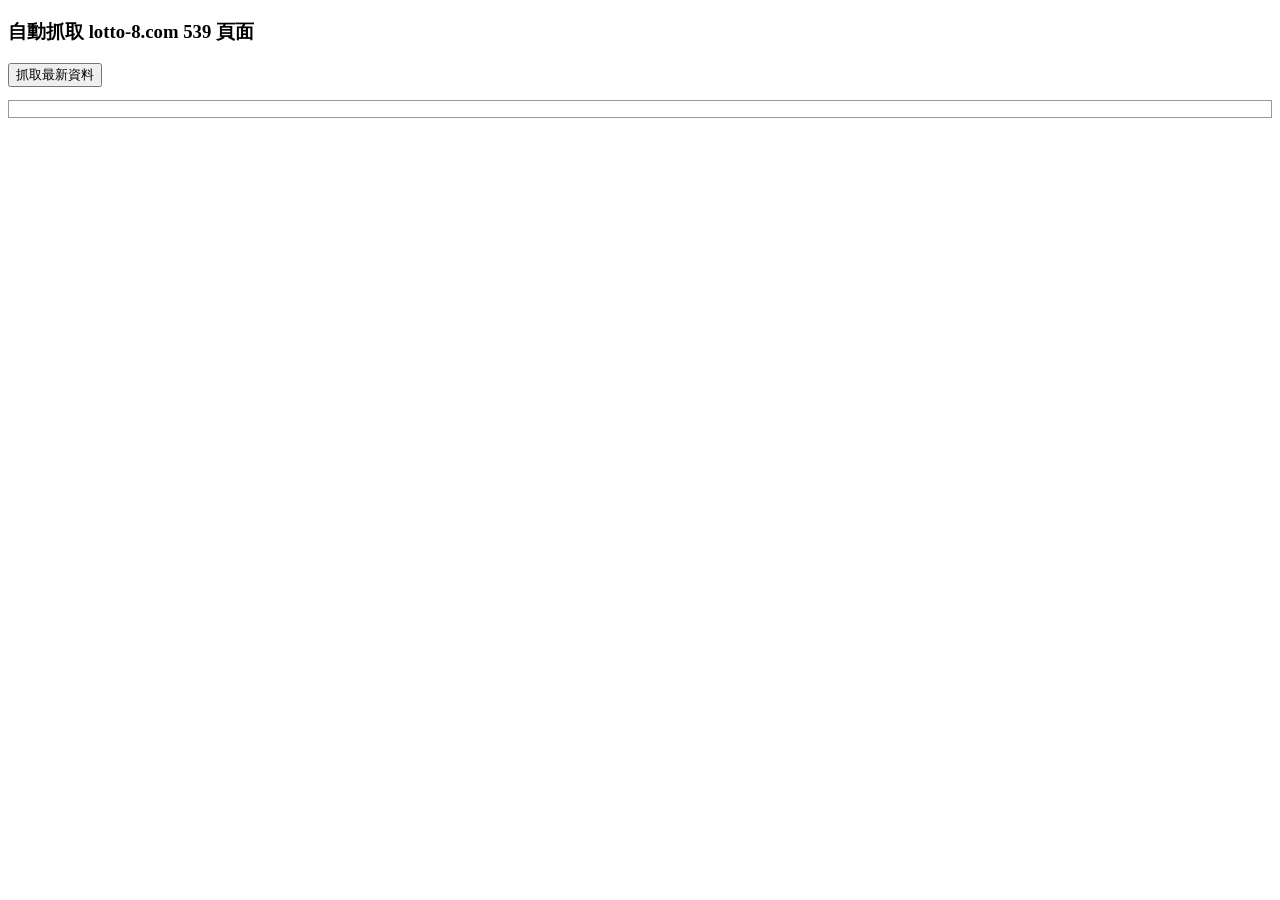
==== index.html @ 08a7f6ba "Update API URL for data fetching" ====
<!DOCTYPE html>
<html lang="zh-Hant">
<head>
<meta charset="UTF-8">
<title>抓539號碼</title>
</head>
<body>
<h3>自動抓取 lotto-8.com 539 頁面</h3>
<button id="load">抓取最新資料</button>
<pre id="result" style="white-space: pre-wrap; border:1px solid #999; padding:8px;"></pre>

<script>
document.getElementById("load").addEventListener("click", () => {
  const url = https://api.allorigins.win/raw?url=https://www.pilio.idv.tw/lto539/";
  document.getElementById("result").innerText = "載入中...";

  fetch(url)
    .then(r => r.text())
    .then(html => {
      document.getElementById("result").innerText = html;
      console.log("成功抓到網頁內容");
    })
    .catch(err => {
      document.getElementById("result").innerText = "抓取失敗：" + err;
    });
});
</script>
</body>
</html>
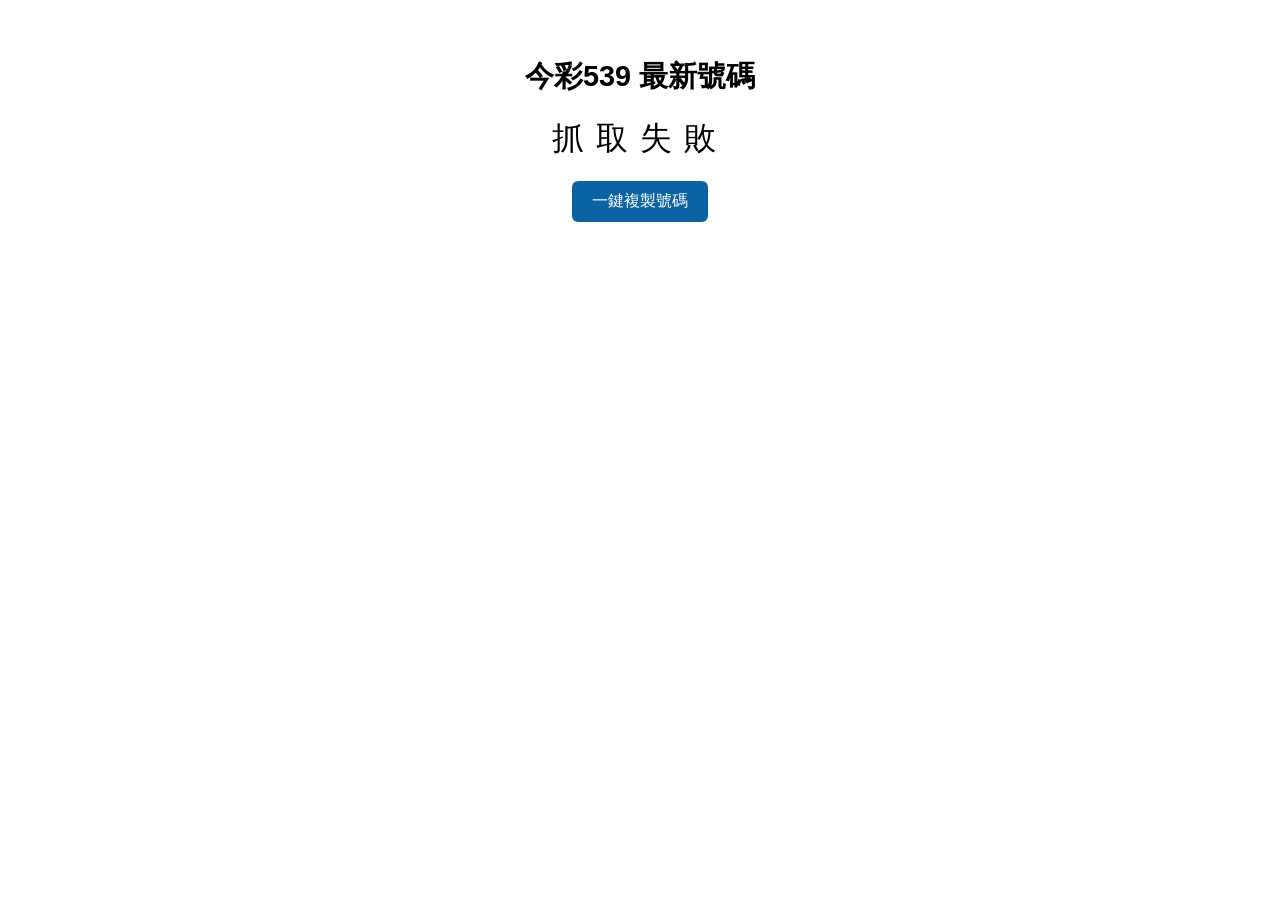
==== commit c9247d41: "Update index.html for latest lottery number fetching" ====
--- a/index.html
+++ b/index.html
@@ -2,28 +2,63 @@
 <html lang="zh-Hant">
 <head>
 <meta charset="UTF-8">
-<title>抓539號碼</title>
+<meta name="viewport" content="width=device-width,initial-scale=1">
+<title>539 最新號碼一鍵抓</title>
+<style>
+body{font-family:"Noto Sans TC", Arial, sans-serif;text-align:center;padding:30px;}
+h1{font-size:1.8rem;margin-bottom:15px;}
+.nums{font-size:2rem;margin:20px 0;letter-spacing:12px;}
+button{padding:10px 20px;font-size:1rem;border:none;border-radius:6px;background:#0b63a3;color:#fff;cursor:pointer;}
+button:hover{background:#094a7a;}
+.notice{color:#555;margin-top:10px;}
+</style>
 </head>
 <body>
-<h3>自動抓取 lotto-8.com 539 頁面</h3>
-<button id="load">抓取最新資料</button>
-<pre id="result" style="white-space: pre-wrap; border:1px solid #999; padding:8px;"></pre>
+<h1>今彩539 最新號碼</h1>
+<div class="nums" id="latest">載入中...</div>
+<button id="copyBtn">一鍵複製號碼</button>
+<div class="notice" id="dateLabel"></div>
 
 <script>
-document.getElementById("load").addEventListener("click", () => {
-  const url = https://api.allorigins.win/raw?url=https://www.pilio.idv.tw/lto539/";
-  document.getElementById("result").innerText = "載入中...";
+const latestDiv = document.getElementById('latest');
+const dateLabel = document.getElementById('dateLabel');
+const copyBtn = document.getElementById('copyBtn');
 
-  fetch(url)
-    .then(r => r.text())
-    .then(html => {
-      document.getElementById("result").innerText = html;
-      console.log("成功抓到網頁內容");
-    })
-    .catch(err => {
-      document.getElementById("result").innerText = "抓取失敗：" + err;
-    });
+// 這裡填上你 Apps Script 部署網址
+const API_URL = 'https://script.google.com/macros/s/你的scriptID/exec';
+
+async function fetchLatest(){
+  try{
+    const res = await fetch(API_URL);
+    const data = await res.json();
+    if(data.nums && data.nums.length===5){
+      latestDiv.textContent = data.nums.map(n=>String(n).padStart(2,'0')).join(' ');
+      dateLabel.textContent = '最新開獎日期：' + data.date;
+    } else {
+      latestDiv.textContent = '無法取得號碼';
+    }
+  }catch(e){
+    latestDiv.textContent = '抓取失敗';
+  }
+}
+
+copyBtn.addEventListener('click', async ()=>{
+  const txt = latestDiv.textContent.replace(/\s+/g,',');
+  try{
+    await navigator.clipboard.writeText(txt);
+    alert('已複製號碼: ' + txt);
+  }catch(e){
+    const ta = document.createElement('textarea');
+    ta.value = txt;
+    document.body.appendChild(ta);
+    ta.select();
+    document.execCommand('copy');
+    ta.remove();
+    alert('已複製號碼: ' + txt);
+  }
 });
+
+fetchLatest();
 </script>
 </body>
 </html>
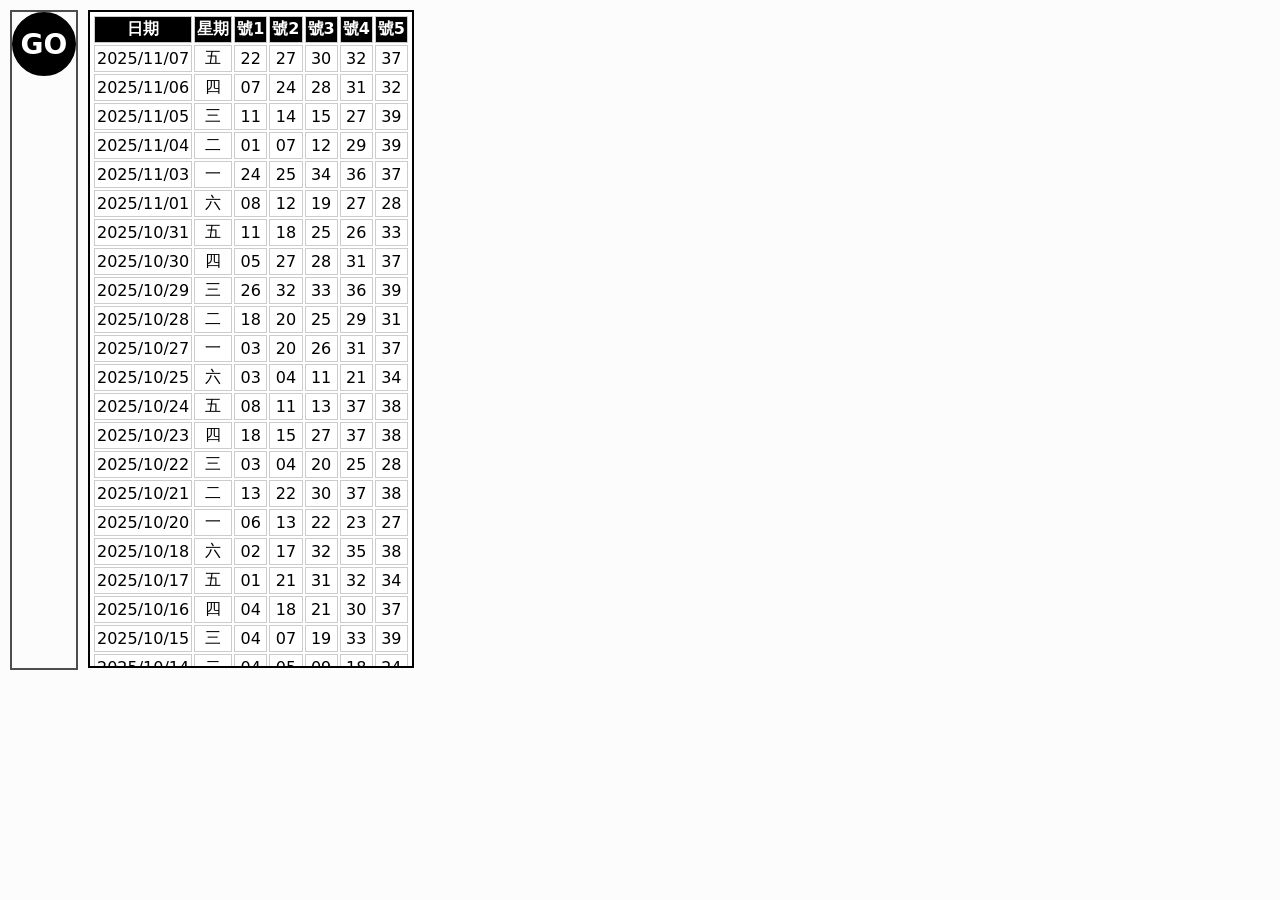
==== commit b82a1766: "Add files via upload" ====
--- a/index.html
+++ b/index.html
@@ -1,64 +1,934 @@
-<!DOCTYPE html>
-<html lang="zh-Hant">
-<head>
-<meta charset="UTF-8">
-<meta name="viewport" content="width=device-width,initial-scale=1">
-<title>539 最新號碼一鍵抓</title>
-<style>
-body{font-family:"Noto Sans TC", Arial, sans-serif;text-align:center;padding:30px;}
-h1{font-size:1.8rem;margin-bottom:15px;}
-.nums{font-size:2rem;margin:20px 0;letter-spacing:12px;}
-button{padding:10px 20px;font-size:1rem;border:none;border-radius:6px;background:#0b63a3;color:#fff;cursor:pointer;}
-button:hover{background:#094a7a;}
-.notice{color:#555;margin-top:10px;}
-</style>
-</head>
-<body>
-<h1>今彩539 最新號碼</h1>
-<div class="nums" id="latest">載入中...</div>
-<button id="copyBtn">一鍵複製號碼</button>
-<div class="notice" id="dateLabel"></div>
-
-<script>
-const latestDiv = document.getElementById('latest');
-const dateLabel = document.getElementById('dateLabel');
-const copyBtn = document.getElementById('copyBtn');
-
-// 這裡填上你 Apps Script 部署網址
-const API_URL = 'https://script.google.com/macros/s/你的scriptID/exec';
-
-async function fetchLatest(){
-  try{
-    const res = await fetch(API_URL);
-    const data = await res.json();
-    if(data.nums && data.nums.length===5){
-      latestDiv.textContent = data.nums.map(n=>String(n).padStart(2,'0')).join(' ');
-      dateLabel.textContent = '最新開獎日期：' + data.date;
-    } else {
-      latestDiv.textContent = '無法取得號碼';
-    }
-  }catch(e){
-    latestDiv.textContent = '抓取失敗';
-  }
-}
-
-copyBtn.addEventListener('click', async ()=>{
-  const txt = latestDiv.textContent.replace(/\s+/g,',');
-  try{
-    await navigator.clipboard.writeText(txt);
-    alert('已複製號碼: ' + txt);
-  }catch(e){
-    const ta = document.createElement('textarea');
-    ta.value = txt;
-    document.body.appendChild(ta);
-    ta.select();
-    document.execCommand('copy');
-    ta.remove();
-    alert('已複製號碼: ' + txt);
-  }
-});
-
-fetchLatest();
-</script>
-</body>
-</html>
+<!DOCTYPE html>
+<html lang="zh-TW">
+<head>
+<meta charset="UTF-8">
+<style>
+:root{
+  --circle-size: 60px;
+  --circle-gap: 4px;
+  --circle-border: 2px;
+  --cols: 4;
+}
+
+body{
+  margin:0;
+  font-family: system-ui, -apple-system, "Segoe UI", Roboto, "Noto Sans CJK TC", Arial;
+  background:#fcfcfc;
+}
+
+.page{
+  display:flex;
+  gap:10px;
+  padding:10px;
+  align-items:flex-start;
+  position: relative;
+}
+
+/* 左1 黑鍵 + 三圈 */
+.left1{
+  display:flex;
+  flex-direction:column;
+  justify-content:space-between;
+  height: calc(var(--circle-size)*10 + var(--circle-gap)*9 + 20px);
+  border: 2px solid #4d4d4d;
+  position: relative;
+}
+
+.black-key{
+  width: calc(var(--circle-size));
+  height: calc(var(--circle-size));
+  background:#000;
+  color:#fff;
+  border-radius:50%;
+  border:2px solid #000;
+  display:flex;
+  justify-content:center;
+  align-items:center;
+  font-weight:700;
+  font-size:28px;
+  user-select:none;
+  cursor:pointer;
+  margin-bottom:10px;
+}
+
+/* 三圈固定在 left1 下方 */
+.big-circles{
+  display:flex;
+  flex-direction: column-reverse;
+  gap:4px;
+  align-items:center;
+  position: absolute;
+  bottom: 10px;
+  left: 0;
+}
+
+/* 三圈樣式 */
+.big-circle{
+  width: var(--circle-size);
+  height: var(--circle-size);
+  border-radius:50%;
+  display:flex;
+  justify-content:center;
+  align-items:center;
+  font-weight:700;
+  font-size:32px;
+  color:#fff;
+  cursor:pointer;
+}
+
+.big-circle.red{background:red;}
+.big-circle.blue{background:blue;}
+.big-circle.green{background:green;}
+.big-circle.hidden{opacity:0; visibility:hidden; pointer-events:none;}
+
+/* 左2 號碼圈 */
+.left2{
+  box-sizing:border-box;
+  padding:6px;
+  border:2px solid #000;
+  display:grid;
+  grid-template-columns: repeat(var(--cols), calc(var(--circle-size)));
+  grid-auto-rows: calc(var(--circle-size));
+  gap: var(--circle-gap);
+  width: calc(var(--cols) * var(--circle-size) + (var(--cols)-1)*var(--circle-gap) + 12px);
+  display:none; /* 初始隱藏 */
+}
+
+.num{
+  width: calc(var(--circle-size));
+  height: calc(var(--circle-size));
+  border-radius:50%;
+  border: var(--circle-border) solid #000;
+  background:#fff;
+  color:#000;
+  font-weight:700;
+  font-size:28px;
+  display:flex;
+  justify-content:center;
+  align-items:center;
+  user-select:none;
+  cursor:pointer;
+}
+
+/* 選中變實心圈 */
+.num.selected{
+  color:#fff;
+  font-weight:700;
+}
+.num.red.selected{background:red; border-color:red;}
+.num.blue.selected{background:blue; border-color:blue;}
+.num.green.selected{background:green; border-color:green;}
+
+.num.zero{
+  background-color:#fcfcfc;
+  color:#fcfcfc;
+  pointer-events:none;
+  cursor:default;
+  border: 2px solid #fcfcfc;
+}
+
+/* 左3 表格 */
+.left3{
+  border:2px solid #000;
+  width: calc(var(--cols)*var(--circle-size) + (var(--cols)-1)*var(--circle-gap) + 12px);
+  padding:2px;
+  background:#fff;
+  height:650px;
+  overflow-y:auto;
+  position: relative;
+}
+
+th, td {
+  border: 1px solid #ccc;
+  padding: 2px;
+  text-align: center;
+  width:auto;
+}
+
+thead th {
+  position: sticky;
+  top: 0;
+  background: #000;
+  z-index: 10;
+  color:#fff;
+}
+
+/* 表格圓圈樣式 */
+.circle-cell {
+  display:flex;
+  justify-content:center;
+  align-items:center;
+  border-radius:50%;
+  width: 24px;
+  height: 24px;
+  font-weight:700;
+  color:#fff;
+}
+.circle-cell.red{background:red;}
+.circle-cell.blue{background:blue;}
+.circle-cell.green{background:green;}
+</style>
+</head>
+<body>
+
+<div class="page">
+
+  <!-- 左1 -->
+  <div class="left1">
+    <div class="black-key">GO</div>
+    <div class="big-circles">
+      <div class="big-circle hidden"></div>
+      <div class="big-circle hidden"></div>
+      <div class="big-circle hidden"></div>
+    </div>
+  </div>
+
+  <!-- 左2 號碼圈 -->
+  <div class="left2" id="left2"></div>
+
+  <!-- 左3 表格區 -->
+  <div class="left3" id="left3">
+    <table>
+      <thead>
+        <tr><th>日期</th><th>星期</th><th>號1</th><th>號2</th><th>號3</th><th>號4</th><th>號5</th></tr>
+      </thead>
+      <tbody>
+<tr><td>2025/11/07</td><td>五</td><td>22</td><td>27</td><td>30</td><td>32</td><td>37</td></tr>   
+<tr><td>2025/11/06</td><td>四</td><td>07</td><td>24</td><td>28</td><td>31</td><td>32</td></tr>
+<tr><td>2025/11/05</td><td>三</td><td>11</td><td>14</td><td>15</td><td>27</td><td>39</td></tr>		    
+<tr><td>2025/11/04</td><td>二</td><td>01</td><td>07</td><td>12</td><td>29</td><td>39</td></tr>	
+<tr><td>2025/11/03</td><td>一</td><td>24</td><td>25</td><td>34</td><td>36</td><td>37</td></tr>		
+<tr><td>2025/11/01</td><td>六</td><td>08</td><td>12</td><td>19</td><td>27</td><td>28</td></tr>		
+<tr><td>2025/10/31</td><td>五</td><td>11</td><td>18</td><td>25</td><td>26</td><td>33</td></tr>		
+<tr><td>2025/10/30</td><td>四</td><td>05</td><td>27</td><td>28</td><td>31</td><td>37</td></tr>	
+<tr><td>2025/10/29</td><td>三</td><td>26</td><td>32</td><td>33</td><td>36</td><td>39</td></tr>	
+<tr><td>2025/10/28</td><td>二</td><td>18</td><td>20</td><td>25</td><td>29</td><td>31</td></tr>
+<tr><td>2025/10/27</td><td>一</td><td>03</td><td>20</td><td>26</td><td>31</td><td>37</td></tr>	
+<tr><td>2025/10/25</td><td>六</td><td>03</td><td>04</td><td>11</td><td>21</td><td>34</td></tr>	
+<tr><td>2025/10/24</td><td>五</td><td>08</td><td>11</td><td>13</td><td>37</td><td>38</td></tr>
+<tr><td>2025/10/23</td><td>四</td><td>18</td><td>15</td><td>27</td><td>37</td><td>38</td></tr>
+<tr><td>2025/10/22</td><td>三</td><td>03</td><td>04</td><td>20</td><td>25</td><td>28</td></tr>
+<tr><td>2025/10/21</td><td>二</td><td>13</td><td>22</td><td>30</td><td>37</td><td>38</td></tr>
+<tr><td>2025/10/20</td><td>一</td><td>06</td><td>13</td><td>22</td><td>23</td><td>27</td></tr>
+<tr><td>2025/10/18</td><td>六</td><td>02</td><td>17</td><td>32</td><td>35</td><td>38</td></tr>
+<tr><td>2025/10/17</td><td>五</td><td>01</td><td>21</td><td>31</td><td>32</td><td>34</td></tr>
+<tr><td>2025/10/16</td><td>四</td><td>04</td><td>18</td><td>21</td><td>30</td><td>37</td></tr>
+<tr><td>2025/10/15</td><td>三</td><td>04</td><td>07</td><td>19</td><td>33</td><td>39</td></tr>
+<tr><td>2025/10/14</td><td>二</td><td>04</td><td>05</td><td>09</td><td>18</td><td>24</td></tr>
+<tr><td>2025/10/13</td><td>一</td><td>08</td><td>13</td><td>14</td><td>22</td><td>36</td></tr>
+<tr><td>2025/10/11</td><td>六</td><td>04</td><td>09</td><td>19</td><td>22</td><td>34</td></tr>
+<tr><td>2025/10/10</td><td>五</td><td>03</td><td>06</td><td>24</td><td>31</td><td>36</td></tr>
+<tr><td>2025/10/09</td><td>四</td><td>02</td><td>04</td><td>12</td><td>15</td><td>29</td></tr>
+<tr><td>2025/10/08</td><td>三</td><td>03</td><td>09</td><td>26</td><td>38</td><td>39</td></tr>
+<tr><td>2025/10/07</td><td>二</td><td>01</td><td>16</td><td>20</td><td>28</td><td>34</td></tr>
+<tr><td>2025/10/06</td><td>一</td><td>03</td><td>05</td><td>06</td><td>12</td><td>13</td></tr>
+<tr><td>2025/10/04</td><td>六</td><td>03</td><td>04</td><td>10</td><td>18</td><td>39</td></tr>
+<tr><td>2025/10/03</td><td>五</td><td>10</td><td>16</td><td>19</td><td>21</td><td>28</td></tr>
+<tr><td>2025/10/02</td><td>四</td><td>10</td><td>19</td><td>25</td><td>36</td><td>39</td></tr>
+<tr><td>2025/10/01</td><td>三</td><td>03</td><td>05</td><td>12</td><td>22</td><td>27</td></tr>
+<tr><td>2025/09/30</td><td>二</td><td>14</td><td>20</td><td>21</td><td>28</td><td>33</td></tr>
+<tr><td>2025/09/29</td><td>一</td><td>03</td><td>15</td><td>21</td><td>29</td><td>37</td></tr>
+<tr><td>2025/09/27</td><td>六</td><td>03</td><td>11</td><td>13</td><td>28</td><td>37</td></tr>
+<tr><td>2025/09/26</td><td>五</td><td>03</td><td>07</td><td>14</td><td>25</td><td>34</td></tr>
+<tr><td>2025/09/25</td><td>四</td><td>02</td><td>10</td><td>13</td><td>28</td><td>32</td></tr>
+<tr><td>2025/09/24</td><td>三</td><td>04</td><td>22</td><td>23</td><td>35</td><td>39</td></tr>
+<tr><td>2025/09/23</td><td>二</td><td>06</td><td>19</td><td>20</td><td>33</td><td>37</td></tr>
+<tr><td>2025/09/22</td><td>一</td><td>07</td><td>09</td><td>12</td><td>14</td><td>33</td></tr>
+<tr><td>2025/09/20</td><td>六</td><td>05</td><td>08</td><td>11</td><td>13</td><td>22</td></tr>
+<tr><td>2025/09/19</td><td>五</td><td>02</td><td>11</td><td>22</td><td>24</td><td>31</td></tr>
+<tr><td>2025/09/18</td><td>四</td><td>05</td><td>12</td><td>14</td><td>23</td><td>33</td></tr>
+<tr><td>2025/09/17</td><td>三</td><td>04</td><td>06</td><td>07</td><td>12</td><td>38</td></tr>
+<tr><td>2025/09/16</td><td>二</td><td>02</td><td>09</td><td>19</td><td>21</td><td>33</td></tr>
+<tr><td>2025/09/15</td><td>一</td><td>07</td><td>09</td><td>10</td><td>12</td><td>24</td></tr>
+<tr><td>2025/09/13</td><td>六</td><td>02</td><td>25</td><td>32</td><td>35</td><td>36</td></tr>
+<tr><td>2025/09/12</td><td>五</td><td>09</td><td>12</td><td>16</td><td>26</td><td>34</td></tr>
+<tr><td>2025/09/11</td><td>四</td><td>06</td><td>18</td><td>26</td><td>28</td><td>36</td></tr>
+<tr><td>2025/09/10</td><td>三</td><td>12</td><td>14</td><td>16</td><td>28</td><td>39</td></tr>
+<tr><td>2025/09/09</td><td>二</td><td>08</td><td>20</td><td>23</td><td>25</td><td>26</td></tr>
+<tr><td>2025/09/08</td><td>一</td><td>07</td><td>11</td><td>20</td><td>28</td><td>38</td></tr>
+<tr><td>2025/09/06</td><td>六</td><td>08</td><td>14</td><td>25</td><td>28</td><td>31</td></tr>
+<tr><td>2025/09/05</td><td>五</td><td>07</td><td>09</td><td>29</td><td>32</td><td>38</td></tr>
+<tr><td>2025/09/04</td><td>四</td><td>06</td><td>07</td><td>24</td><td>27</td><td>34</td></tr>
+<tr><td>2025/09/03</td><td>三</td><td>14</td><td>15</td><td>20</td><td>21</td><td>23</td></tr>
+<tr><td>2025/09/02</td><td>二</td><td>05</td><td>08</td><td>10</td><td>23</td><td>25</td></tr>
+<tr><td>2025/09/01</td><td>一</td><td>21</td><td>24</td><td>28</td><td>29</td><td>35</td></tr>
+<tr><td>2025/08/30</td><td>六</td><td>04</td><td>05</td><td>07</td><td>13</td><td>14</td></tr>
+<tr><td>2025/08/29</td><td>五</td><td>07</td><td>20</td><td>21</td><td>30</td><td>38</td></tr>
+<tr><td>2025/08/28</td><td>四</td><td>05</td><td>07</td><td>21</td><td>23</td><td>29</td></tr>
+<tr><td>2025/08/27</td><td>三</td><td>03</td><td>05</td><td>28</td><td>30</td><td>32</td></tr>
+<tr><td>2025/08/26</td><td>二</td><td>02</td><td>05</td><td>24</td><td>38</td><td>39</td></tr>
+<tr><td>2025/08/25</td><td>一</td><td>06</td><td>12</td><td>15</td><td>23</td><td>26</td></tr>
+<tr><td>2025/08/23</td><td>六</td><td>04</td><td>05</td><td>08</td><td>27</td><td>39</td></tr>
+<tr><td>2025/08/22</td><td>五</td><td>06</td><td>07</td><td>21</td><td>37</td><td>38</td></tr>
+<tr><td>2025/08/21</td><td>四</td><td>16</td><td>27</td><td>28</td><td>29</td><td>33</td></tr>
+<tr><td>2025/08/20</td><td>三</td><td>15</td><td>18</td><td>29</td><td>31</td><td>39</td></tr>
+<tr><td>2025/08/19</td><td>二</td><td>06</td><td>07</td><td>18</td><td>31</td><td>35</td></tr>
+<tr><td>2025/08/18</td><td>一</td><td>09</td><td>12</td><td>18</td><td>27</td><td>29</td></tr>
+<tr><td>2025/08/16</td><td>六</td><td>15</td><td>18</td><td>22</td><td>24</td><td>31</td></tr>
+<tr><td>2025/08/15</td><td>五</td><td>01</td><td>05</td><td>16</td><td>18</td><td>26</td></tr>
+<tr><td>2025/08/14</td><td>四</td><td>10</td><td>12</td><td>14</td><td>31</td><td>35</td></tr>
+<tr><td>2025/08/13</td><td>三</td><td>11</td><td>23</td><td>26</td><td>32</td><td>34</td></tr>
+<tr><td>2025/08/12</td><td>二</td><td>01</td><td>09</td><td>17</td><td>25</td><td>30</td></tr>
+<tr><td>2025/08/11</td><td>一</td><td>01</td><td>14</td><td>22</td><td>26</td><td>28</td></tr>
+<tr><td>2025/08/09</td><td>六</td><td>01</td><td>09</td><td>27</td><td>29</td><td>30</td></tr>
+<tr><td>2025/08/08</td><td>五</td><td>11</td><td>25</td><td>27</td><td>30</td><td>34</td></tr>
+<tr><td>2025/08/07</td><td>四</td><td>10</td><td>20</td><td>28</td><td>30</td><td>37</td></tr>
+<tr><td>2025/08/06</td><td>三</td><td>06</td><td>10</td><td>24</td><td>28</td><td>38</td></tr>
+<tr><td>2025/08/05</td><td>二</td><td>13</td><td>20</td><td>21</td><td>32</td><td>37</td></tr>
+<tr><td>2025/08/04</td><td>一</td><td>03</td><td>21</td><td>23</td><td>25</td><td>26</td></tr>
+<tr><td>2025/08/02</td><td>六</td><td>03</td><td>14</td><td>22</td><td>25</td><td>31</td></tr>
+<tr><td>2025/08/01</td><td>五</td><td>02</td><td>13</td><td>18</td><td>33</td><td>34</td></tr>
+<tr><td>2025/07/31</td><td>四</td><td>11</td><td>12</td><td>17</td><td>34</td><td>36</td></tr>
+<tr><td>2025/07/30</td><td>三</td><td>17</td><td>22</td><td>24</td><td>30</td><td>32</td></tr>
+<tr><td>2025/07/29</td><td>二</td><td>01</td><td>06</td><td>10</td><td>13</td><td>27</td></tr>
+<tr><td>2025/07/28</td><td>一</td><td>04</td><td>16</td><td>22</td><td>23</td><td>30</td></tr>
+<tr><td>2025/07/26</td><td>六</td><td>14</td><td>15</td><td>18</td><td>23</td><td>29</td></tr>
+<tr><td>2025/07/25</td><td>五</td><td>05</td><td>07</td><td>10</td><td>26</td><td>30</td></tr>
+<tr><td>2025/07/24</td><td>四</td><td>02</td><td>06</td><td>09</td><td>29</td><td>32</td></tr>
+<tr><td>2025/07/23</td><td>三</td><td>16</td><td>18</td><td>23</td><td>36</td><td>39</td></tr>
+<tr><td>2025/07/22</td><td>二</td><td>19</td><td>21</td><td>27</td><td>32</td><td>39</td></tr>
+<tr><td>2025/07/21</td><td>一</td><td>01</td><td>06</td><td>11</td><td>22</td><td>34</td></tr>
+<tr><td>2025/07/19</td><td>六</td><td>07</td><td>11</td><td>14</td><td>26</td><td>27</td></tr>
+<tr><td>2025/07/18</td><td>五</td><td>12</td><td>21</td><td>22</td><td>38</td><td>39</td></tr>
+<tr><td>2025/07/17</td><td>四</td><td>04</td><td>06</td><td>11</td><td>29</td><td>37</td></tr>
+<tr><td>2025/07/16</td><td>三</td><td>15</td><td>18</td><td>24</td><td>31</td><td>32</td></tr>
+<tr><td>2025/07/15</td><td>二</td><td>09</td><td>16</td><td>21</td><td>22</td><td>38</td></tr>
+<tr><td>2025/07/14</td><td>一</td><td>08</td><td>11</td><td>12</td><td>29</td><td>36</td></tr>
+<tr><td>2025/07/12</td><td>六</td><td>03</td><td>19</td><td>20</td><td>21</td><td>26</td></tr>
+<tr><td>2025/07/11</td><td>五</td><td>09</td><td>26</td><td>37</td><td>38</td><td>39</td></tr>
+<tr><td>2025/07/10</td><td>四</td><td>02</td><td>03</td><td>04</td><td>34</td><td>36</td></tr>
+<tr><td>2025/07/09</td><td>三</td><td>13</td><td>18</td><td>27</td><td>28</td><td>37</td></tr>
+<tr><td>2025/07/08</td><td>二</td><td>03</td><td>04</td><td>24</td><td>27</td><td>33</td></tr>
+<tr><td>2025/07/07</td><td>一</td><td>14</td><td>25</td><td>27</td><td>35</td><td>38</td></tr>
+<tr><td>2025/07/05</td><td>六</td><td>08</td><td>14</td><td>22</td><td>24</td><td>35</td></tr>
+<tr><td>2025/07/04</td><td>五</td><td>05</td><td>24</td><td>31</td><td>36</td><td>39</td></tr>
+<tr><td>2025/07/03</td><td>四</td><td>10</td><td>21</td><td>22</td><td>26</td><td>27</td></tr>
+<tr><td>2025/07/02</td><td>三</td><td>06</td><td>13</td><td>21</td><td>24</td><td>38</td></tr>
+<tr><td>2025/07/01</td><td>二</td><td>06</td><td>08</td><td>11</td><td>19</td><td>38</td></tr>
+<tr><td>2025/06/30</td><td>一</td><td>07</td><td>08</td><td>11</td><td>23</td><td>31</td></tr>
+<tr><td>2025/06/28</td><td>六</td><td>12</td><td>22</td><td>29</td><td>33</td><td>34</td></tr>
+<tr><td>2025/06/27</td><td>五</td><td>03</td><td>04</td><td>10</td><td>19</td><td>37</td></tr>
+<tr><td>2025/06/26</td><td>四</td><td>01</td><td>06</td><td>13</td><td>24</td><td>29</td></tr>
+<tr><td>2025/06/25</td><td>三</td><td>02</td><td>11</td><td>28</td><td>30</td><td>37</td></tr>
+<tr><td>2025/06/24</td><td>二</td><td>01</td><td>10</td><td>12</td><td>20</td><td>31</td></tr>
+<tr><td>2025/06/23</td><td>一</td><td>03</td><td>14</td><td>22</td><td>31</td><td>38</td></tr>
+<tr><td>2025/06/21</td><td>六</td><td>03</td><td>08</td><td>15</td><td>24</td><td>39</td></tr>
+<tr><td>2025/06/20</td><td>五</td><td>02</td><td>05</td><td>08</td><td>17</td><td>24</td></tr>
+<tr><td>2025/06/19</td><td>四</td><td>12</td><td>14</td><td>15</td><td>17</td><td>24</td></tr>
+<tr><td>2025/06/18</td><td>三</td><td>07</td><td>12</td><td>23</td><td>26</td><td>36</td></tr>
+<tr><td>2025/06/17</td><td>二</td><td>02</td><td>12</td><td>14</td><td>26</td><td>37</td></tr>
+<tr><td>2025/06/16</td><td>一</td><td>06</td><td>08</td><td>09</td><td>33</td><td>36</td></tr>
+<tr><td>2025/06/14</td><td>六</td><td>02</td><td>15</td><td>17</td><td>23</td><td>37</td></tr>
+<tr><td>2025/06/13</td><td>五</td><td>04</td><td>05</td><td>10</td><td>12</td><td>38</td></tr>
+<tr><td>2025/06/12</td><td>四</td><td>11</td><td>14</td><td>15</td><td>19</td><td>32</td></tr>
+<tr><td>2025/06/11</td><td>三</td><td>04</td><td>17</td><td>19</td><td>21</td><td>31</td></tr>
+<tr><td>2025/06/10</td><td>二</td><td>07</td><td>12</td><td>16</td><td>29</td><td>38</td></tr>
+<tr><td>2025/06/09</td><td>一</td><td>08</td><td>20</td><td>27</td><td>29</td><td>30</td></tr>
+<tr><td>2025/06/07</td><td>六</td><td>04</td><td>16</td><td>22</td><td>23</td><td>32</td></tr>
+<tr><td>2025/06/06</td><td>五</td><td>02</td><td>12</td><td>14</td><td>25</td><td>30</td></tr>
+<tr><td>2025/06/05</td><td>四</td><td>07</td><td>14</td><td>19</td><td>35</td><td>39</td></tr>
+<tr><td>2025/06/04</td><td>三</td><td>20</td><td>30</td><td>33</td><td>36</td><td>38</td></tr>
+<tr><td>2025/06/03</td><td>二</td><td>07</td><td>20</td><td>21</td><td>25</td><td>34</td></tr>
+<tr><td>2025/06/02</td><td>一</td><td>02</td><td>07</td><td>11</td><td>16</td><td>21</td></tr>
+<tr><td>2025/05/31</td><td>六</td><td>14</td><td>18</td><td>20</td><td>29</td><td>35</td></tr>
+<tr><td>2025/05/30</td><td>五</td><td>14</td><td>20</td><td>21</td><td>34</td><td>35</td></tr>
+<tr><td>2025/05/29</td><td>四</td><td>04</td><td>18</td><td>28</td><td>30</td><td>31</td></tr>
+<tr><td>2025/05/28</td><td>三</td><td>09</td><td>13</td><td>15</td><td>24</td><td>33</td></tr>
+<tr><td>2025/05/27</td><td>二</td><td>04</td><td>08</td><td>23</td><td>33</td><td>38</td></tr>
+<tr><td>2025/05/26</td><td>一</td><td>08</td><td>15</td><td>21</td><td>24</td><td>34</td></tr>
+<tr><td>2025/05/24</td><td>六</td><td>14</td><td>18</td><td>29</td><td>35</td><td>36</td></tr>
+<tr><td>2025/05/23</td><td>五</td><td>13</td><td>16</td><td>24</td><td>27</td><td>32</td></tr>
+<tr><td>2025/05/22</td><td>四</td><td>01</td><td>08</td><td>17</td><td>21</td><td>35</td></tr>
+<tr><td>2025/05/21</td><td>三</td><td>10</td><td>16</td><td>31</td><td>34</td><td>38</td></tr>
+<tr><td>2025/05/20</td><td>二</td><td>10</td><td>22</td><td>23</td><td>26</td><td>38</td></tr>
+<tr><td>2025/05/19</td><td>一</td><td>04</td><td>07</td><td>14</td><td>25</td><td>35</td></tr>
+<tr><td>2025/05/17</td><td>六</td><td>03</td><td>09</td><td>24</td><td>30</td><td>39</td></tr>
+<tr><td>2025/05/16</td><td>五</td><td>02</td><td>13</td><td>24</td><td>27</td><td>39</td></tr>
+<tr><td>2025/05/15</td><td>四</td><td>02</td><td>04</td><td>15</td><td>25</td><td>36</td></tr>
+<tr><td>2025/05/14</td><td>三</td><td>01</td><td>14</td><td>18</td><td>24</td><td>38</td></tr>
+<tr><td>2025/05/13</td><td>二</td><td>04</td><td>10</td><td>20</td><td>23</td><td>29</td></tr>
+<tr><td>2025/05/12</td><td>一</td><td>08</td><td>10</td><td>26</td><td>27</td><td>38</td></tr>
+<tr><td>2025/05/10</td><td>六</td><td>06</td><td>09</td><td>20</td><td>27</td><td>36</td></tr>
+<tr><td>2025/05/09</td><td>五</td><td>04</td><td>11</td><td>19</td><td>21</td><td>34</td></tr>
+<tr><td>2025/05/08</td><td>四</td><td>07</td><td>10</td><td>26</td><td>28</td><td>33</td></tr>
+<tr><td>2025/05/07</td><td>三</td><td>07</td><td>09</td><td>21</td><td>28</td><td>38</td></tr>
+<tr><td>2025/05/06</td><td>二</td><td>06</td><td>11</td><td>18</td><td>37</td><td>39</td></tr>
+<tr><td>2025/05/05</td><td>一</td><td>04</td><td>05</td><td>08</td><td>10</td><td>11</td></tr>
+<tr><td>2025/05/03</td><td>六</td><td>01</td><td>10</td><td>19</td><td>27</td><td>31</td></tr>
+<tr><td>2025/05/02</td><td>五</td><td>05</td><td>12</td><td>20</td><td>24</td><td>28</td></tr>
+<tr><td>2025/05/01</td><td>四</td><td>08</td><td>19</td><td>25</td><td>27</td><td>39</td></tr>
+<tr><td>2025/04/30</td><td>三</td><td>22</td><td>26</td><td>30</td><td>31</td><td>38</td></tr>
+<tr><td>2025/04/29</td><td>二</td><td>01</td><td>07</td><td>13</td><td>18</td><td>35</td></tr>
+<tr><td>2025/04/28</td><td>一</td><td>06</td><td>12</td><td>17</td><td>38</td><td>39</td></tr>
+<tr><td>2025/04/26</td><td>六</td><td>20</td><td>23</td><td>32</td><td>35</td><td>38</td></tr>
+<tr><td>2025/04/25</td><td>五</td><td>01</td><td>05</td><td>24</td><td>33</td><td>36</td></tr>
+<tr><td>2025/04/24</td><td>四</td><td>04</td><td>06</td><td>25</td><td>29</td><td>35</td></tr>
+<tr><td>2025/04/23</td><td>三</td><td>01</td><td>16</td><td>19</td><td>27</td><td>33</td></tr>
+<tr><td>2025/04/22</td><td>二</td><td>08</td><td>19</td><td>23</td><td>27</td><td>31</td></tr>
+<tr><td>2025/04/21</td><td>一</td><td>02</td><td>06</td><td>12</td><td>14</td><td>24</td></tr>
+<tr><td>2025/04/19</td><td>六</td><td>14</td><td>19</td><td>21</td><td>26</td><td>36</td></tr>
+<tr><td>2025/04/18</td><td>五</td><td>07</td><td>24</td><td>28</td><td>31</td><td>36</td></tr>
+<tr><td>2025/04/17</td><td>四</td><td>03</td><td>06</td><td>23</td><td>24</td><td>37</td></tr>
+<tr><td>2025/04/16</td><td>三</td><td>07</td><td>22</td><td>25</td><td>29</td><td>38</td></tr>
+<tr><td>2025/04/15</td><td>二</td><td>02</td><td>03</td><td>16</td><td>27</td><td>39</td></tr>
+<tr><td>2025/04/14</td><td>一</td><td>09</td><td>10</td><td>22</td><td>30</td><td>33</td></tr>
+<tr><td>2025/04/12</td><td>六</td><td>09</td><td>11</td><td>15</td><td>25</td><td>31</td></tr>
+<tr><td>2025/04/11</td><td>五</td><td>15</td><td>17</td><td>26</td><td>27</td><td>35</td></tr>
+<tr><td>2025/04/10</td><td>四</td><td>14</td><td>19</td><td>22</td><td>26</td><td>28</td></tr>
+<tr><td>2025/04/09</td><td>三</td><td>04</td><td>06</td><td>14</td><td>24</td><td>35</td></tr>
+<tr><td>2025/04/08</td><td>二</td><td>06</td><td>17</td><td>18</td><td>19</td><td>32</td></tr>
+<tr><td>2025/04/07</td><td>一</td><td>01</td><td>06</td><td>19</td><td>26</td><td>33</td></tr>
+<tr><td>2025/04/05</td><td>六</td><td>12</td><td>13</td><td>14</td><td>15</td><td>24</td></tr>
+<tr><td>2025/04/04</td><td>五</td><td>03</td><td>06</td><td>07</td><td>36</td><td>38</td></tr>
+<tr><td>2025/04/03</td><td>四</td><td>05</td><td>16</td><td>23</td><td>31</td><td>39</td></tr>
+<tr><td>2025/04/02</td><td>三</td><td>04</td><td>08</td><td>29</td><td>32</td><td>34</td></tr>
+<tr><td>2025/04/01</td><td>二</td><td>05</td><td>13</td><td>17</td><td>19</td><td>31</td></tr>
+<tr><td>2025/03/31</td><td>一</td><td>07</td><td>10</td><td>13</td><td>23</td><td>26</td></tr>
+<tr><td>2025/03/29</td><td>六</td><td>04</td><td>09</td><td>12</td><td>17</td><td>27</td></tr>
+<tr><td>2025/03/28</td><td>五</td><td>13</td><td>24</td><td>25</td><td>36</td><td>39</td></tr>
+<tr><td>2025/03/27</td><td>四</td><td>05</td><td>25</td><td>33</td><td>36</td><td>37</td></tr>
+<tr><td>2025/03/26</td><td>三</td><td>01</td><td>10</td><td>12</td><td>32</td><td>35</td></tr>
+<tr><td>2025/03/25</td><td>二</td><td>04</td><td>20</td><td>24</td><td>27</td><td>38</td></tr>
+<tr><td>2025/03/24</td><td>一</td><td>07</td><td>25</td><td>32</td><td>34</td><td>35</td></tr>
+<tr><td>2025/03/22</td><td>六</td><td>05</td><td>13</td><td>16</td><td>24</td><td>28</td></tr>
+<tr><td>2025/03/21</td><td>五</td><td>05</td><td>09</td><td>15</td><td>20</td><td>26</td></tr>
+<tr><td>2025/03/20</td><td>四</td><td>02</td><td>16</td><td>17</td><td>27</td><td>32</td></tr>
+<tr><td>2025/03/19</td><td>三</td><td>11</td><td>15</td><td>25</td><td>29</td><td>34</td></tr>
+<tr><td>2025/03/18</td><td>二</td><td>03</td><td>13</td><td>15</td><td>19</td><td>25</td></tr>
+<tr><td>2025/03/17</td><td>一</td><td>07</td><td>11</td><td>13</td><td>26</td><td>30</td></tr>
+<tr><td>2025/03/15</td><td>六</td><td>08</td><td>15</td><td>25</td><td>26</td><td>34</td></tr>
+<tr><td>2025/03/14</td><td>五</td><td>06</td><td>08</td><td>18</td><td>19</td><td>28</td></tr>
+<tr><td>2025/03/13</td><td>四</td><td>03</td><td>04</td><td>07</td><td>11</td><td>30</td></tr>
+<tr><td>2025/03/12</td><td>三</td><td>06</td><td>14</td><td>27</td><td>30</td><td>33</td></tr>
+<tr><td>2025/03/11</td><td>二</td><td>02</td><td>21</td><td>24</td><td>27</td><td>31</td></tr>
+<tr><td>2025/03/10</td><td>一</td><td>02</td><td>04</td><td>07</td><td>25</td><td>37</td></tr>
+<tr><td>2025/03/08</td><td>六</td><td>17</td><td>23</td><td>24</td><td>27</td><td>35</td></tr>
+<tr><td>2025/03/07</td><td>五</td><td>09</td><td>10</td><td>19</td><td>33</td><td>35</td></tr>
+<tr><td>2025/03/06</td><td>四</td><td>08</td><td>12</td><td>15</td><td>18</td><td>34</td></tr>
+<tr><td>2025/03/05</td><td>三</td><td>15</td><td>23</td><td>29</td><td>36</td><td>39</td></tr>
+<tr><td>2025/03/04</td><td>二</td><td>11</td><td>18</td><td>21</td><td>23</td><td>36</td></tr>
+<tr><td>2025/03/03</td><td>一</td><td>08</td><td>09</td><td>12</td><td>22</td><td>27</td></tr>
+<tr><td>2025/03/01</td><td>六</td><td>04</td><td>16</td><td>29</td><td>31</td><td>34</td></tr>
+<tr><td>2025/02/28</td><td>五</td><td>05</td><td>27</td><td>31</td><td>38</td><td>39</td></tr>
+<tr><td>2025/02/27</td><td>四</td><td>11</td><td>12</td><td>20</td><td>28</td><td>29</td></tr>
+<tr><td>2025/02/26</td><td>三</td><td>03</td><td>11</td><td>24</td><td>27</td><td>36</td></tr>
+<tr><td>2025/02/25</td><td>二</td><td>05</td><td>11</td><td>26</td><td>33</td><td>35</td></tr>
+<tr><td>2025/02/24</td><td>一</td><td>08</td><td>17</td><td>18</td><td>24</td><td>36</td></tr>
+<tr><td>2025/02/22</td><td>六</td><td>04</td><td>07</td><td>11</td><td>19</td><td>22</td></tr>
+<tr><td>2025/02/21</td><td>五</td><td>11</td><td>13</td><td>18</td><td>30</td><td>35</td></tr>
+<tr><td>2025/02/20</td><td>四</td><td>03</td><td>07</td><td>17</td><td>24</td><td>27</td></tr>
+<tr><td>2025/02/19</td><td>三</td><td>03</td><td>27</td><td>28</td><td>33</td><td>38</td></tr>
+<tr><td>2025/02/18</td><td>二</td><td>10</td><td>12</td><td>13</td><td>19</td><td>33</td></tr>
+<tr><td>2025/02/17</td><td>一</td><td>09</td><td>15</td><td>29</td><td>30</td><td>39</td></tr>
+<tr><td>2025/02/15</td><td>六</td><td>06</td><td>08</td><td>10</td><td>21</td><td>26</td></tr>
+<tr><td>2025/02/14</td><td>五</td><td>11</td><td>17</td><td>29</td><td>34</td><td>39</td></tr>
+<tr><td>2025/02/13</td><td>四</td><td>02</td><td>07</td><td>11</td><td>20</td><td>30</td></tr>
+<tr><td>2025/02/12</td><td>三</td><td>02</td><td>06</td><td>19</td><td>28</td><td>29</td></tr>
+<tr><td>2025/02/11</td><td>二</td><td>10</td><td>18</td><td>19</td><td>27</td><td>28</td></tr>
+<tr><td>2025/02/10</td><td>一</td><td>12</td><td>22</td><td>26</td><td>28</td><td>35</td></tr>
+<tr><td>2025/02/09</td><td>日</td><td>04</td><td>05</td><td>27</td><td>35</td><td>37</td></tr>
+<tr><td>2025/02/08</td><td>六</td><td>08</td><td>24</td><td>28</td><td>37</td><td>38</td></tr>
+<tr><td>2025/02/07</td><td>五</td><td>16</td><td>21</td><td>26</td><td>29</td><td>37</td></tr>
+<tr><td>2025/02/06</td><td>四</td><td>03</td><td>07</td><td>22</td><td>29</td><td>34</td></tr>
+<tr><td>2025/02/05</td><td>三</td><td>06</td><td>07</td><td>08</td><td>14</td><td>39</td></tr>
+<tr><td>2025/02/04</td><td>二</td><td>01</td><td>08</td><td>16</td><td>19</td><td>31</td></tr>
+<tr><td>2025/02/03</td><td>一</td><td>04</td><td>16</td><td>21</td><td>23</td><td>37</td></tr>
+<tr><td>2025/02/02</td><td>日</td><td>09</td><td>16</td><td>29</td><td>32</td><td>39</td></tr>
+<tr><td>2025/02/01</td><td>六</td><td>01</td><td>10</td><td>23</td><td>32</td><td>37</td></tr>
+<tr><td>2025/01/31</td><td>五</td><td>01</td><td>05</td><td>09</td><td>14</td><td>26</td></tr>
+<tr><td>2025/01/30</td><td>四</td><td>09</td><td>11</td><td>14</td><td>18</td><td>27</td></tr>
+<tr><td>2025/01/29</td><td>三</td><td>04</td><td>11</td><td>25</td><td>31</td><td>32</td></tr>
+<tr><td>2025/01/28</td><td>二</td><td>13</td><td>22</td><td>23</td><td>24</td><td>35</td></tr>
+<tr><td>2025/01/27</td><td>一</td><td>01</td><td>06</td><td>16</td><td>26</td><td>31</td></tr>
+<tr><td>2025/01/26</td><td>日</td><td>07</td><td>08</td><td>09</td><td>17</td><td>20</td></tr>
+<tr><td>2025/01/25</td><td>六</td><td>01</td><td>07</td><td>32</td><td>36</td><td>37</td></tr>
+<tr><td>2025/01/24</td><td>五</td><td>05</td><td>09</td><td>12</td><td>14</td><td>31</td></tr>
+<tr><td>2025/01/23</td><td>四</td><td>04</td><td>07</td><td>17</td><td>22</td><td>35</td></tr>
+<tr><td>2025/01/22</td><td>三</td><td>06</td><td>19</td><td>23</td><td>26</td><td>30</td></tr>
+<tr><td>2025/01/21</td><td>二</td><td>01</td><td>14</td><td>18</td><td>19</td><td>22</td></tr>
+<tr><td>2025/01/20</td><td>一</td><td>03</td><td>12</td><td>19</td><td>32</td><td>34</td></tr>
+<tr><td>2025/01/18</td><td>六</td><td>07</td><td>12</td><td>18</td><td>35</td><td>39</td></tr>
+<tr><td>2025/01/17</td><td>五</td><td>04</td><td>07</td><td>08</td><td>24</td><td>26</td></tr>
+<tr><td>2025/01/16</td><td>四</td><td>09</td><td>13</td><td>23</td><td>29</td><td>34</td></tr>
+<tr><td>2025/01/15</td><td>三</td><td>03</td><td>21</td><td>22</td><td>26</td><td>39</td></tr>
+<tr><td>2025/01/14</td><td>二</td><td>10</td><td>22</td><td>31</td><td>35</td><td>36</td></tr>
+<tr><td>2025/01/13</td><td>一</td><td>04</td><td>12</td><td>28</td><td>35</td><td>38</td></tr>
+<tr><td>2025/01/11</td><td>六</td><td>05</td><td>12</td><td>13</td><td>19</td><td>34</td></tr>
+<tr><td>2025/01/10</td><td>五</td><td>09</td><td>11</td><td>15</td><td>18</td><td>20</td></tr>
+<tr><td>2025/01/09</td><td>四</td><td>02</td><td>08</td><td>19</td><td>21</td><td>29</td></tr>
+<tr><td>2025/01/08</td><td>三</td><td>12</td><td>18</td><td>20</td><td>24</td><td>31</td></tr>
+<tr><td>2025/01/07</td><td>二</td><td>13</td><td>23</td><td>27</td><td>31</td><td>37</td></tr>
+<tr><td>2025/01/06</td><td>一</td><td>07</td><td>21</td><td>22</td><td>27</td><td>35</td></tr>
+<tr><td>2025/01/04</td><td>六</td><td>08</td><td>09</td><td>12</td><td>21</td><td>23</td></tr>
+<tr><td>2025/01/03</td><td>五</td><td>05</td><td>06</td><td>08</td><td>11</td><td>14</td></tr>
+<tr><td>2025/01/02</td><td>四</td><td>12</td><td>26</td><td>30</td><td>32</td><td>33</td></tr>
+<tr><td>2025/01/01</td><td>三</td><td>02</td><td>07</td><td>08</td><td>10</td><td>14</td></tr>
+<tr><td>2024/12/31</td><td>二</td><td>11</td><td>15</td><td>32</td><td>33</td><td>34</td></tr>
+<tr><td>2024/12/30</td><td>一</td><td>03</td><td>20</td><td>23</td><td>27</td><td>31</td></tr>
+<tr><td>2024/12/28</td><td>六</td><td>17</td><td>18</td><td>24</td><td>26</td><td>30</td></tr>
+<tr><td>2024/12/27</td><td>五</td><td>07</td><td>15</td><td>19</td><td>20</td><td>38</td></tr>
+<tr><td>2024/12/26</td><td>四</td><td>05</td><td>07</td><td>12</td><td>20</td><td>38</td></tr>
+<tr><td>2024/12/25</td><td>三</td><td>06</td><td>18</td><td>21</td><td>29</td><td>38</td></tr>
+<tr><td>2024/12/24</td><td>二</td><td>01</td><td>14</td><td>15</td><td>28</td><td>39</td></tr>
+<tr><td>2024/12/23</td><td>一</td><td>02</td><td>06</td><td>13</td><td>18</td><td>22</td></tr>
+<tr><td>2024/12/21</td><td>六</td><td>12</td><td>13</td><td>14</td><td>18</td><td>32</td></tr>
+<tr><td>2024/12/20</td><td>五</td><td>03</td><td>09</td><td>16</td><td>19</td><td>26</td></tr>
+<tr><td>2024/12/19</td><td>四</td><td>07</td><td>08</td><td>11</td><td>27</td><td>33</td></tr>
+<tr><td>2024/12/18</td><td>三</td><td>03</td><td>24</td><td>27</td><td>33</td><td>37</td></tr>
+<tr><td>2024/12/17</td><td>二</td><td>03</td><td>05</td><td>07</td><td>16</td><td>31</td></tr>
+<tr><td>2024/12/16</td><td>一</td><td>05</td><td>11</td><td>21</td><td>23</td><td>26</td></tr>
+<tr><td>2024/12/14</td><td>六</td><td>03</td><td>07</td><td>08</td><td>12</td><td>35</td></tr>
+<tr><td>2024/12/13</td><td>五</td><td>02</td><td>09</td><td>20</td><td>34</td><td>38</td></tr>
+<tr><td>2024/12/12</td><td>四</td><td>02</td><td>11</td><td>16</td><td>23</td><td>29</td></tr>
+<tr><td>2024/12/11</td><td>三</td><td>04</td><td>22</td><td>32</td><td>34</td><td>37</td></tr>
+<tr><td>2024/12/10</td><td>二</td><td>07</td><td>12</td><td>13</td><td>21</td><td>24</td></tr>
+<tr><td>2024/12/09</td><td>一</td><td>08</td><td>09</td><td>20</td><td>28</td><td>32</td></tr>
+<tr><td>2024/12/07</td><td>六</td><td>06</td><td>24</td><td>31</td><td>32</td><td>33</td></tr>
+<tr><td>2024/12/06</td><td>五</td><td>02</td><td>15</td><td>20</td><td>33</td><td>38</td></tr>
+<tr><td>2024/12/05</td><td>四</td><td>05</td><td>19</td><td>23</td><td>28</td><td>39</td></tr>
+<tr><td>2024/12/04</td><td>三</td><td>12</td><td>27</td><td>33</td><td>35</td><td>38</td></tr>
+<tr><td>2024/12/03</td><td>二</td><td>07</td><td>12</td><td>15</td><td>16</td><td>18</td></tr>
+<tr><td>2024/12/02</td><td>一</td><td>05</td><td>13</td><td>23</td><td>29</td><td>38</td></tr>
+<tr><td>2024/11/30</td><td>六</td><td>04</td><td>11</td><td>16</td><td>17</td><td>24</td></tr>
+<tr><td>2024/11/29</td><td>五</td><td>03</td><td>11</td><td>18</td><td>25</td><td>35</td></tr>
+<tr><td>2024/11/28</td><td>四</td><td>05</td><td>09</td><td>20</td><td>29</td><td>34</td></tr>
+<tr><td>2024/11/27</td><td>三</td><td>07</td><td>13</td><td>14</td><td>21</td><td>35</td></tr>
+<tr><td>2024/11/26</td><td>二</td><td>01</td><td>05</td><td>11</td><td>27</td><td>29</td></tr>
+<tr><td>2024/11/25</td><td>一</td><td>03</td><td>06</td><td>19</td><td>20</td><td>38</td></tr>
+<tr><td>2024/11/23</td><td>六</td><td>03</td><td>13</td><td>28</td><td>29</td><td>38</td></tr>
+<tr><td>2024/11/22</td><td>五</td><td>03</td><td>07</td><td>08</td><td>17</td><td>30</td></tr>
+<tr><td>2024/11/21</td><td>四</td><td>04</td><td>12</td><td>13</td><td>23</td><td>25</td></tr>
+<tr><td>2024/11/20</td><td>三</td><td>13</td><td>20</td><td>30</td><td>31</td><td>33</td></tr>
+<tr><td>2024/11/19</td><td>二</td><td>10</td><td>14</td><td>21</td><td>32</td><td>33</td></tr>
+<tr><td>2024/11/18</td><td>一</td><td>03</td><td>05</td><td>23</td><td>26</td><td>27</td></tr>
+<tr><td>2024/11/16</td><td>六</td><td>04</td><td>24</td><td>29</td><td>33</td><td>37</td></tr>
+<tr><td>2024/11/15</td><td>五</td><td>02</td><td>18</td><td>27</td><td>29</td><td>39</td></tr>
+<tr><td>2024/11/14</td><td>四</td><td>05</td><td>11</td><td>17</td><td>25</td><td>30</td></tr>
+<tr><td>2024/11/13</td><td>三</td><td>03</td><td>11</td><td>18</td><td>21</td><td>35</td></tr>
+<tr><td>2024/11/12</td><td>二</td><td>05</td><td>08</td><td>17</td><td>24</td><td>28</td></tr>
+<tr><td>2024/11/11</td><td>一</td><td>07</td><td>14</td><td>20</td><td>24</td><td>26</td></tr>
+<tr><td>2024/11/09</td><td>六</td><td>02</td><td>03</td><td>10</td><td>21</td><td>36</td></tr>
+<tr><td>2024/11/08</td><td>五</td><td>01</td><td>09</td><td>13</td><td>31</td><td>32</td></tr>
+<tr><td>2024/11/07</td><td>四</td><td>06</td><td>10</td><td>20</td><td>25</td><td>32</td></tr>
+<tr><td>2024/11/06</td><td>三</td><td>06</td><td>11</td><td>14</td><td>18</td><td>22</td></tr>
+<tr><td>2024/11/05</td><td>二</td><td>01</td><td>08</td><td>18</td><td>27</td><td>30</td></tr>
+<tr><td>2024/11/04</td><td>一</td><td>03</td><td>07</td><td>10</td><td>26</td><td>35</td></tr>
+<tr><td>2024/11/02</td><td>六</td><td>06</td><td>07</td><td>16</td><td>37</td><td>38</td></tr>
+<tr><td>2024/11/01</td><td>五</td><td>04</td><td>08</td><td>11</td><td>19</td><td>31</td></tr>
+<tr><td>2024/10/31</td><td>四</td><td>08</td><td>13</td><td>25</td><td>36</td><td>38</td></tr>
+<tr><td>2024/10/30</td><td>三</td><td>10</td><td>11</td><td>17</td><td>24</td><td>33</td></tr>
+<tr><td>2024/10/29</td><td>二</td><td>09</td><td>12</td><td>25</td><td>29</td><td>35</td></tr>
+<tr><td>2024/10/28</td><td>一</td><td>01</td><td>06</td><td>13</td><td>22</td><td>39</td></tr>
+<tr><td>2024/10/26</td><td>六</td><td>13</td><td>15</td><td>18</td><td>26</td><td>28</td></tr>
+<tr><td>2024/10/25</td><td>五</td><td>06</td><td>08</td><td>15</td><td>28</td><td>39</td></tr>
+<tr><td>2024/10/24</td><td>四</td><td>01</td><td>04</td><td>08</td><td>20</td><td>22</td></tr>
+<tr><td>2024/10/23</td><td>三</td><td>10</td><td>18</td><td>19</td><td>26</td><td>37</td></tr>
+<tr><td>2024/10/22</td><td>二</td><td>07</td><td>16</td><td>25</td><td>32</td><td>34</td></tr>
+<tr><td>2024/10/21</td><td>一</td><td>01</td><td>09</td><td>17</td><td>31</td><td>35</td></tr>
+<tr><td>2024/10/19</td><td>六</td><td>11</td><td>15</td><td>24</td><td>36</td><td>37</td></tr>
+<tr><td>2024/10/18</td><td>五</td><td>04</td><td>11</td><td>26</td><td>34</td><td>38</td></tr>
+<tr><td>2024/10/17</td><td>四</td><td>01</td><td>18</td><td>21</td><td>36</td><td>37</td></tr>
+<tr><td>2024/10/16</td><td>三</td><td>15</td><td>20</td><td>27</td><td>30</td><td>31</td></tr>
+<tr><td>2024/10/15</td><td>二</td><td>02</td><td>19</td><td>27</td><td>33</td><td>35</td></tr>
+<tr><td>2024/10/14</td><td>一</td><td>04</td><td>14</td><td>19</td><td>25</td><td>32</td></tr>
+<tr><td>2024/10/12</td><td>六</td><td>14</td><td>21</td><td>22</td><td>23</td><td>35</td></tr>
+<tr><td>2024/10/11</td><td>五</td><td>14</td><td>15</td><td>16</td><td>24</td><td>29</td></tr>
+<tr><td>2024/10/10</td><td>四</td><td>03</td><td>25</td><td>29</td><td>35</td><td>38</td></tr>
+<tr><td>2024/10/09</td><td>三</td><td>12</td><td>17</td><td>25</td><td>31</td><td>34</td></tr>
+<tr><td>2024/10/08</td><td>二</td><td>01</td><td>11</td><td>13</td><td>25</td><td>37</td></tr>
+<tr><td>2024/10/07</td><td>一</td><td>02</td><td>10</td><td>17</td><td>21</td><td>39</td></tr>
+<tr><td>2024/10/05</td><td>六</td><td>02</td><td>05</td><td>08</td><td>14</td><td>32</td></tr>
+<tr><td>2024/10/04</td><td>五</td><td>05</td><td>11</td><td>27</td><td>38</td><td>39</td></tr>
+<tr><td>2024/10/03</td><td>四</td><td>01</td><td>06</td><td>15</td><td>19</td><td>39</td></tr>
+<tr><td>2024/10/02</td><td>三</td><td>07</td><td>08</td><td>13</td><td>22</td><td>34</td></tr>
+<tr><td>2024/10/01</td><td>二</td><td>20</td><td>23</td><td>30</td><td>31</td><td>35</td></tr>
+<tr><td>2024/09/30</td><td>一</td><td>07</td><td>10</td><td>24</td><td>27</td><td>31</td></tr>
+<tr><td>2024/09/28</td><td>六</td><td>10</td><td>20</td><td>24</td><td>35</td><td>39</td></tr>
+<tr><td>2024/09/27</td><td>五</td><td>03</td><td>27</td><td>34</td><td>37</td><td>39</td></tr>
+<tr><td>2024/09/26</td><td>四</td><td>04</td><td>06</td><td>14</td><td>16</td><td>20</td></tr>
+<tr><td>2024/09/25</td><td>三</td><td>02</td><td>05</td><td>10</td><td>12</td><td>37</td></tr>
+<tr><td>2024/09/24</td><td>二</td><td>04</td><td>10</td><td>19</td><td>30</td><td>31</td></tr>
+<tr><td>2024/09/23</td><td>一</td><td>04</td><td>12</td><td>14</td><td>17</td><td>35</td></tr>
+<tr><td>2024/09/21</td><td>六</td><td>09</td><td>22</td><td>25</td><td>35</td><td>39</td></tr>
+<tr><td>2024/09/20</td><td>五</td><td>04</td><td>07</td><td>30</td><td>32</td><td>38</td></tr>
+<tr><td>2024/09/19</td><td>四</td><td>16</td><td>19</td><td>22</td><td>26</td><td>37</td></tr>
+<tr><td>2024/09/18</td><td>三</td><td>02</td><td>09</td><td>16</td><td>18</td><td>23</td></tr>
+<tr><td>2024/09/17</td><td>二</td><td>07</td><td>09</td><td>31</td><td>38</td><td>39</td></tr>
+<tr><td>2024/09/16</td><td>一</td><td>12</td><td>15</td><td>18</td><td>19</td><td>26</td></tr>
+<tr><td>2024/09/14</td><td>六</td><td>03</td><td>29</td><td>34</td><td>35</td><td>37</td></tr>
+<tr><td>2024/09/13</td><td>五</td><td>06</td><td>08</td><td>25</td><td>37</td><td>39</td></tr>
+<tr><td>2024/09/12</td><td>四</td><td>03</td><td>08</td><td>13</td><td>27</td><td>33</td></tr>
+<tr><td>2024/09/11</td><td>三</td><td>05</td><td>08</td><td>14</td><td>20</td><td>26</td></tr>
+<tr><td>2024/09/10</td><td>二</td><td>06</td><td>34</td><td>35</td><td>36</td><td>39</td></tr>
+<tr><td>2024/09/09</td><td>一</td><td>05</td><td>16</td><td>17</td><td>36</td><td>37</td></tr>
+<tr><td>2024/09/07</td><td>六</td><td>05</td><td>09</td><td>28</td><td>36</td><td>38</td></tr>
+<tr><td>2024/09/06</td><td>五</td><td>14</td><td>27</td><td>31</td><td>36</td><td>39</td></tr>
+<tr><td>2024/09/05</td><td>四</td><td>10</td><td>13</td><td>27</td><td>32</td><td>37</td></tr>
+<tr><td>2024/09/04</td><td>三</td><td>09</td><td>26</td><td>27</td><td>31</td><td>35</td></tr>
+<tr><td>2024/09/03</td><td>二</td><td>11</td><td>14</td><td>19</td><td>23</td><td>24</td></tr>
+<tr><td>2024/09/02</td><td>一</td><td>16</td><td>20</td><td>24</td><td>31</td><td>37</td></tr>
+<tr><td>2024/08/31</td><td>六</td><td>09</td><td>15</td><td>21</td><td>36</td><td>37</td></tr>
+<tr><td>2024/08/30</td><td>五</td><td>03</td><td>05</td><td>14</td><td>22</td><td>36</td></tr>
+<tr><td>2024/08/29</td><td>四</td><td>04</td><td>21</td><td>26</td><td>29</td><td>36</td></tr>
+<tr><td>2024/08/28</td><td>三</td><td>06</td><td>16</td><td>34</td><td>35</td><td>36</td></tr>
+<tr><td>2024/08/27</td><td>二</td><td>05</td><td>13</td><td>21</td><td>34</td><td>35</td></tr>
+<tr><td>2024/08/26</td><td>一</td><td>05</td><td>09</td><td>11</td><td>23</td><td>33</td></tr>
+<tr><td>2024/08/24</td><td>六</td><td>25</td><td>26</td><td>28</td><td>29</td><td>37</td></tr>
+<tr><td>2024/08/23</td><td>五</td><td>09</td><td>11</td><td>30</td><td>34</td><td>39</td></tr>
+<tr><td>2024/08/22</td><td>四</td><td>02</td><td>08</td><td>16</td><td>34</td><td>37</td></tr>
+<tr><td>2024/08/21</td><td>三</td><td>01</td><td>02</td><td>12</td><td>13</td><td>22</td></tr>
+<tr><td>2024/08/20</td><td>二</td><td>07</td><td>28</td><td>30</td><td>34</td><td>39</td></tr>
+<tr><td>2024/08/19</td><td>一</td><td>02</td><td>09</td><td>12</td><td>16</td><td>36</td></tr>
+<tr><td>2024/08/17</td><td>六</td><td>06</td><td>14</td><td>32</td><td>33</td><td>36</td></tr>
+<tr><td>2024/08/16</td><td>五</td><td>09</td><td>17</td><td>18</td><td>32</td><td>35</td></tr>
+<tr><td>2024/08/15</td><td>四</td><td>07</td><td>14</td><td>20</td><td>27</td><td>39</td></tr>
+<tr><td>2024/08/14</td><td>三</td><td>06</td><td>09</td><td>24</td><td>30</td><td>34</td></tr>
+<tr><td>2024/08/13</td><td>二</td><td>09</td><td>15</td><td>20</td><td>28</td><td>32</td></tr>
+<tr><td>2024/08/12</td><td>一</td><td>08</td><td>12</td><td>24</td><td>28</td><td>34</td></tr>
+<tr><td>2024/08/10</td><td>六</td><td>01</td><td>21</td><td>28</td><td>38</td><td>39</td></tr>
+<tr><td>2024/08/09</td><td>五</td><td>02</td><td>07</td><td>08</td><td>10</td><td>12</td></tr>
+<tr><td>2024/08/08</td><td>四</td><td>02</td><td>09</td><td>13</td><td>19</td><td>28</td></tr>
+<tr><td>2024/08/07</td><td>三</td><td>04</td><td>05</td><td>16</td><td>19</td><td>30</td></tr>
+<tr><td>2024/08/06</td><td>二</td><td>01</td><td>06</td><td>12</td><td>29</td><td>37</td></tr>
+<tr><td>2024/08/05</td><td>一</td><td>06</td><td>07</td><td>11</td><td>17</td><td>36</td></tr>
+<tr><td>2024/08/03</td><td>六</td><td>11</td><td>12</td><td>26</td><td>27</td><td>32</td></tr>
+<tr><td>2024/08/02</td><td>五</td><td>01</td><td>19</td><td>22</td><td>24</td><td>38</td></tr>
+<tr><td>2024/08/01</td><td>四</td><td>12</td><td>24</td><td>27</td><td>30</td><td>35</td></tr>
+<tr><td>2024/07/31</td><td>三</td><td>12</td><td>18</td><td>36</td><td>37</td><td>38</td></tr>
+<tr><td>2024/07/30</td><td>二</td><td>02</td><td>04</td><td>16</td><td>29</td><td>38</td></tr>
+<tr><td>2024/07/29</td><td>一</td><td>01</td><td>12</td><td>14</td><td>24</td><td>30</td></tr>
+<tr><td>2024/07/27</td><td>六</td><td>01</td><td>11</td><td>15</td><td>18</td><td>37</td></tr>
+<tr><td>2024/07/26</td><td>五</td><td>11</td><td>12</td><td>18</td><td>20</td><td>36</td></tr>
+<tr><td>2024/07/25</td><td>四</td><td>01</td><td>09</td><td>17</td><td>18</td><td>39</td></tr>
+<tr><td>2024/07/24</td><td>三</td><td>02</td><td>03</td><td>21</td><td>23</td><td>34</td></tr>
+<tr><td>2024/07/23</td><td>二</td><td>07</td><td>11</td><td>12</td><td>37</td><td>38</td></tr>
+<tr><td>2024/07/22</td><td>一</td><td>06</td><td>20</td><td>26</td><td>30</td><td>34</td></tr>
+<tr><td>2024/07/20</td><td>六</td><td>01</td><td>11</td><td>27</td><td>29</td><td>31</td></tr>
+<tr><td>2024/07/19</td><td>五</td><td>14</td><td>19</td><td>24</td><td>30</td><td>36</td></tr>
+<tr><td>2024/07/18</td><td>四</td><td>05</td><td>17</td><td>24</td><td>33</td><td>34</td></tr>
+<tr><td>2024/07/17</td><td>三</td><td>08</td><td>10</td><td>26</td><td>28</td><td>37</td></tr>
+<tr><td>2024/07/16</td><td>二</td><td>07</td><td>24</td><td>26</td><td>34</td><td>36</td></tr>
+<tr><td>2024/07/15</td><td>一</td><td>01</td><td>19</td><td>22</td><td>25</td><td>37</td></tr>
+<tr><td>2024/07/13</td><td>六</td><td>16</td><td>21</td><td>23</td><td>29</td><td>30</td></tr>
+<tr><td>2024/07/12</td><td>五</td><td>08</td><td>17</td><td>18</td><td>19</td><td>36</td></tr>
+<tr><td>2024/07/11</td><td>四</td><td>01</td><td>02</td><td>13</td><td>23</td><td>37</td></tr>
+<tr><td>2024/07/10</td><td>三</td><td>01</td><td>09</td><td>14</td><td>31</td><td>33</td></tr>
+<tr><td>2024/07/09</td><td>二</td><td>02</td><td>13</td><td>31</td><td>33</td><td>36</td></tr>
+<tr><td>2024/07/08</td><td>一</td><td>11</td><td>17</td><td>20</td><td>22</td><td>29</td></tr>
+<tr><td>2024/07/06</td><td>六</td><td>04</td><td>21</td><td>24</td><td>33</td><td>35</td></tr>
+<tr><td>2024/07/05</td><td>五</td><td>17</td><td>18</td><td>23</td><td>24</td><td>28</td></tr>
+<tr><td>2024/07/04</td><td>四</td><td>09</td><td>12</td><td>15</td><td>26</td><td>33</td></tr>
+<tr><td>2024/07/03</td><td>三</td><td>04</td><td>20</td><td>25</td><td>33</td><td>34</td></tr>
+<tr><td>2024/07/02</td><td>二</td><td>03</td><td>15</td><td>16</td><td>20</td><td>22</td></tr>
+<tr><td>2024/07/01</td><td>一</td><td>08</td><td>11</td><td>17</td><td>19</td><td>23</td></tr>
+<tr><td>2024/06/29</td><td>六</td><td>02</td><td>17</td><td>26</td><td>33</td><td>35</td></tr>
+<tr><td>2024/06/28</td><td>五</td><td>12</td><td>16</td><td>25</td><td>27</td><td>39</td></tr>
+<tr><td>2024/06/27</td><td>四</td><td>15</td><td>18</td><td>27</td><td>28</td><td>31</td></tr>
+<tr><td>2024/06/26</td><td>三</td><td>02</td><td>21</td><td>37</td><td>38</td><td>39</td></tr>
+<tr><td>2024/06/25</td><td>二</td><td>25</td><td>26</td><td>32</td><td>36</td><td>37</td></tr>
+<tr><td>2024/06/24</td><td>一</td><td>03</td><td>13</td><td>17</td><td>32</td><td>39</td></tr>
+<tr><td>2024/06/22</td><td>六</td><td>01</td><td>21</td><td>22</td><td>25</td><td>27</td></tr>
+<tr><td>2024/06/21</td><td>五</td><td>10</td><td>12</td><td>15</td><td>16</td><td>23</td></tr>
+<tr><td>2024/06/20</td><td>四</td><td>12</td><td>13</td><td>16</td><td>20</td><td>32</td></tr>
+<tr><td>2024/06/19</td><td>三</td><td>02</td><td>10</td><td>11</td><td>14</td><td>22</td></tr>
+<tr><td>2024/06/18</td><td>二</td><td>02</td><td>09</td><td>15</td><td>29</td><td>38</td></tr>
+<tr><td>2024/06/17</td><td>一</td><td>02</td><td>08</td><td>26</td><td>32</td><td>34</td></tr>
+<tr><td>2024/06/15</td><td>六</td><td>05</td><td>08</td><td>35</td><td>36</td><td>37</td></tr>
+<tr><td>2024/06/14</td><td>五</td><td>01</td><td>02</td><td>17</td><td>20</td><td>37</td></tr>
+<tr><td>2024/06/13</td><td>四</td><td>03</td><td>12</td><td>17</td><td>30</td><td>38</td></tr>
+<tr><td>2024/06/12</td><td>三</td><td>14</td><td>19</td><td>20</td><td>29</td><td>32</td></tr>
+<tr><td>2024/06/11</td><td>二</td><td>03</td><td>13</td><td>26</td><td>32</td><td>34</td></tr>
+<tr><td>2024/06/10</td><td>一</td><td>18</td><td>19</td><td>30</td><td>33</td><td>38</td></tr>
+<tr><td>2024/06/08</td><td>六</td><td>11</td><td>19</td><td>24</td><td>31</td><td>32</td></tr>
+<tr><td>2024/06/07</td><td>五</td><td>01</td><td>04</td><td>27</td><td>34</td><td>35</td></tr>
+<tr><td>2024/06/06</td><td>四</td><td>03</td><td>11</td><td>20</td><td>21</td><td>36</td></tr>
+<tr><td>2024/06/05</td><td>三</td><td>03</td><td>04</td><td>06</td><td>14</td><td>20</td></tr>
+<tr><td>2024/06/04</td><td>二</td><td>07</td><td>11</td><td>17</td><td>23</td><td>25</td></tr>
+<tr><td>2024/06/03</td><td>一</td><td>06</td><td>10</td><td>21</td><td>24</td><td>31</td></tr>
+<tr><td>2024/06/01</td><td>六</td><td>04</td><td>20</td><td>24</td><td>28</td><td>38</td></tr>
+<tr><td>2024/05/31</td><td>五</td><td>08</td><td>12</td><td>13</td><td>23</td><td>36</td></tr>
+<tr><td>2024/05/30</td><td>四</td><td>02</td><td>09</td><td>32</td><td>36</td><td>37</td></tr>
+<tr><td>2024/05/29</td><td>三</td><td>01</td><td>07</td><td>09</td><td>20</td><td>32</td></tr>
+<tr><td>2024/05/28</td><td>二</td><td>16</td><td>23</td><td>29</td><td>36</td><td>39</td></tr>
+<tr><td>2024/05/27</td><td>一</td><td>05</td><td>13</td><td>14</td><td>17</td><td>24</td></tr>
+<tr><td>2024/05/25</td><td>六</td><td>01</td><td>15</td><td>32</td><td>34</td><td>38</td></tr>
+<tr><td>2024/05/24</td><td>五</td><td>05</td><td>16</td><td>22</td><td>26</td><td>39</td></tr>
+<tr><td>2024/05/23</td><td>四</td><td>14</td><td>23</td><td>26</td><td>27</td><td>34</td></tr>
+<tr><td>2024/05/22</td><td>三</td><td>11</td><td>13</td><td>15</td><td>23</td><td>29</td></tr>
+<tr><td>2024/05/21</td><td>二</td><td>01</td><td>03</td><td>16</td><td>24</td><td>31</td></tr>
+<tr><td>2024/05/20</td><td>一</td><td>03</td><td>05</td><td>28</td><td>32</td><td>34</td></tr>
+<tr><td>2024/05/18</td><td>六</td><td>05</td><td>10</td><td>11</td><td>32</td><td>37</td></tr>
+<tr><td>2024/05/17</td><td>五</td><td>14</td><td>19</td><td>27</td><td>30</td><td>38</td></tr>
+<tr><td>2024/05/16</td><td>四</td><td>09</td><td>10</td><td>21</td><td>33</td><td>35</td></tr>
+<tr><td>2024/05/15</td><td>三</td><td>04</td><td>06</td><td>14</td><td>26</td><td>33</td></tr>
+<tr><td>2024/05/14</td><td>二</td><td>07</td><td>11</td><td>18</td><td>20</td><td>22</td></tr>
+<tr><td>2024/05/13</td><td>一</td><td>04</td><td>14</td><td>33</td><td>36</td><td>37</td></tr>
+<tr><td>2024/05/11</td><td>六</td><td>01</td><td>07</td><td>11</td><td>15</td><td>29</td></tr>
+<tr><td>2024/05/10</td><td>五</td><td>01</td><td>12</td><td>31</td><td>38</td><td>39</td></tr>
+<tr><td>2024/05/09</td><td>四</td><td>05</td><td>06</td><td>11</td><td>31</td><td>35</td></tr>
+<tr><td>2024/05/08</td><td>三</td><td>12</td><td>13</td><td>16</td><td>26</td><td>37</td></tr>
+<tr><td>2024/05/07</td><td>二</td><td>04</td><td>09</td><td>18</td><td>25</td><td>39</td></tr>
+<tr><td>2024/05/06</td><td>一</td><td>12</td><td>28</td><td>31</td><td>35</td><td>39</td></tr>
+<tr><td>2024/05/04</td><td>六</td><td>02</td><td>07</td><td>13</td><td>18</td><td>28</td></tr>
+<tr><td>2024/05/03</td><td>五</td><td>05</td><td>06</td><td>11</td><td>16</td><td>37</td></tr>
+<tr><td>2024/05/02</td><td>四</td><td>03</td><td>06</td><td>13</td><td>28</td><td>35</td></tr>
+<tr><td>2024/05/01</td><td>三</td><td>09</td><td>24</td><td>32</td><td>36</td><td>39</td></tr>
+<tr><td>2024/04/30</td><td>二</td><td>03</td><td>07</td><td>12</td><td>17</td><td>37</td></tr>
+<tr><td>2024/04/29</td><td>一</td><td>04</td><td>10</td><td>12</td><td>21</td><td>27</td></tr>
+<tr><td>2024/04/27</td><td>六</td><td>09</td><td>15</td><td>22</td><td>34</td><td>36</td></tr>
+<tr><td>2024/04/26</td><td>五</td><td>10</td><td>14</td><td>25</td><td>31</td><td>36</td></tr>
+<tr><td>2024/04/25</td><td>四</td><td>16</td><td>20</td><td>21</td><td>22</td><td>25</td></tr>
+<tr><td>2024/04/24</td><td>三</td><td>03</td><td>06</td><td>10</td><td>17</td><td>28</td></tr>
+<tr><td>2024/04/23</td><td>二</td><td>17</td><td>18</td><td>32</td><td>35</td><td>37</td></tr>
+<tr><td>2024/04/22</td><td>一</td><td>06</td><td>14</td><td>20</td><td>28</td><td>35</td></tr>
+<tr><td>2024/04/20</td><td>六</td><td>03</td><td>12</td><td>20</td><td>34</td><td>35</td></tr>
+<tr><td>2024/04/19</td><td>五</td><td>02</td><td>10</td><td>21</td><td>22</td><td>38</td></tr>
+<tr><td>2024/04/18</td><td>四</td><td>06</td><td>13</td><td>15</td><td>25</td><td>28</td></tr>
+<tr><td>2024/04/17</td><td>三</td><td>15</td><td>28</td><td>35</td><td>36</td><td>39</td></tr>
+<tr><td>2024/04/16</td><td>二</td><td>06</td><td>17</td><td>21</td><td>26</td><td>28</td></tr>
+<tr><td>2024/04/15</td><td>一</td><td>03</td><td>09</td><td>10</td><td>13</td><td>17</td></tr>
+<tr><td>2024/04/13</td><td>六</td><td>01</td><td>02</td><td>09</td><td>19</td><td>31</td></tr>
+<tr><td>2024/04/12</td><td>五</td><td>01</td><td>03</td><td>10</td><td>14</td><td>31</td></tr>
+<tr><td>2024/04/11</td><td>四</td><td>13</td><td>15</td><td>18</td><td>19</td><td>33</td></tr>
+<tr><td>2024/04/10</td><td>三</td><td>02</td><td>03</td><td>21</td><td>26</td><td>30</td></tr>
+<tr><td>2024/04/09</td><td>二</td><td>12</td><td>21</td><td>24</td><td>25</td><td>39</td></tr>
+<tr><td>2024/04/08</td><td>一</td><td>03</td><td>09</td><td>21</td><td>27</td><td>36</td></tr>
+<tr><td>2024/04/06</td><td>六</td><td>04</td><td>07</td><td>15</td><td>22</td><td>30</td></tr>
+<tr><td>2024/04/05</td><td>五</td><td>01</td><td>13</td><td>31</td><td>34</td><td>35</td></tr>
+<tr><td>2024/04/04</td><td>四</td><td>08</td><td>14</td><td>22</td><td>27</td><td>35</td></tr>
+<tr><td>2024/04/03</td><td>三</td><td>01</td><td>03</td><td>06</td><td>21</td><td>27</td></tr>
+<tr><td>2024/04/02</td><td>二</td><td>04</td><td>10</td><td>12</td><td>23</td><td>26</td></tr>
+<tr><td>2024/04/01</td><td>一</td><td>05</td><td>09</td><td>14</td><td>20</td><td>33</td></tr>
+<tr><td>2024/03/30</td><td>六</td><td>02</td><td>12</td><td>15</td><td>24</td><td>35</td></tr>
+<tr><td>2024/03/29</td><td>五</td><td>11</td><td>12</td><td>18</td><td>23</td><td>24</td></tr>
+<tr><td>2024/03/28</td><td>四</td><td>01</td><td>10</td><td>16</td><td>26</td><td>29</td></tr>
+<tr><td>2024/03/27</td><td>三</td><td>10</td><td>21</td><td>23</td><td>27</td><td>30</td></tr>
+<tr><td>2024/03/26</td><td>二</td><td>05</td><td>07</td><td>30</td><td>35</td><td>38</td></tr>
+<tr><td>2024/03/25</td><td>一</td><td>04</td><td>11</td><td>20</td><td>34</td><td>36</td></tr>
+<tr><td>2024/03/23</td><td>六</td><td>07</td><td>17</td><td>27</td><td>28</td><td>33</td></tr>
+<tr><td>2024/03/22</td><td>五</td><td>07</td><td>11</td><td>12</td><td>24</td><td>38</td></tr>
+<tr><td>2024/03/21</td><td>四</td><td>01</td><td>02</td><td>04</td><td>13</td><td>27</td></tr>
+<tr><td>2024/03/20</td><td>三</td><td>05</td><td>24</td><td>29</td><td>34</td><td>35</td></tr>
+<tr><td>2024/03/19</td><td>二</td><td>10</td><td>16</td><td>26</td><td>38</td><td>39</td></tr>
+<tr><td>2024/03/18</td><td>一</td><td>11</td><td>16</td><td>18</td><td>19</td><td>25</td></tr>
+<tr><td>2024/03/16</td><td>六</td><td>02</td><td>06</td><td>16</td><td>27</td><td>39</td></tr>
+<tr><td>2024/03/15</td><td>五</td><td>07</td><td>08</td><td>09</td><td>14</td><td>34</td></tr>
+<tr><td>2024/03/14</td><td>四</td><td>18</td><td>19</td><td>22</td><td>26</td><td>28</td></tr>
+<tr><td>2024/03/13</td><td>三</td><td>08</td><td>12</td><td>22</td><td>35</td><td>36</td></tr>
+<tr><td>2024/03/12</td><td>二</td><td>12</td><td>21</td><td>23</td><td>38</td><td>39</td></tr>
+<tr><td>2024/03/11</td><td>一</td><td>02</td><td>08</td><td>16</td><td>18</td><td>36</td></tr>
+<tr><td>2024/03/09</td><td>六</td><td>05</td><td>10</td><td>27</td><td>37</td><td>38</td></tr>
+<tr><td>2024/03/08</td><td>五</td><td>08</td><td>11</td><td>15</td><td>20</td><td>36</td></tr>
+<tr><td>2024/03/07</td><td>四</td><td>02</td><td>06</td><td>20</td><td>23</td><td>36</td></tr>
+<tr><td>2024/03/06</td><td>三</td><td>09</td><td>19</td><td>23</td><td>36</td><td>38</td></tr>
+<tr><td>2024/03/05</td><td>二</td><td>26</td><td>34</td><td>36</td><td>37</td><td>39</td></tr>
+<tr><td>2024/03/04</td><td>一</td><td>01</td><td>03</td><td>05</td><td>19</td><td>38</td></tr>
+<tr><td>2024/03/02</td><td>六</td><td>17</td><td>19</td><td>29</td><td>36</td><td>37</td></tr>
+<tr><td>2024/03/01</td><td>五</td><td>05</td><td>12</td><td>13</td><td>21</td><td>36</td></tr>
+<tr><td>2024/02/29</td><td>四</td><td>07</td><td>15</td><td>22</td><td>26</td><td>37</td></tr>
+<tr><td>2024/02/28</td><td>三</td><td>07</td><td>14</td><td>28</td><td>29</td><td>38</td></tr>
+<tr><td>2024/02/27</td><td>二</td><td>11</td><td>27</td><td>30</td><td>31</td><td>38</td></tr>
+<tr><td>2024/02/26</td><td>一</td><td>23</td><td>25</td><td>29</td><td>31</td><td>32</td></tr>
+<tr><td>2024/02/24</td><td>六</td><td>02</td><td>07</td><td>10</td><td>15</td><td>33</td></tr>
+<tr><td>2024/02/23</td><td>五</td><td>01</td><td>03</td><td>15</td><td>18</td><td>35</td></tr>
+<tr><td>2024/02/22</td><td>四</td><td>03</td><td>05</td><td>12</td><td>15</td><td>33</td></tr>
+<tr><td>2024/02/21</td><td>三</td><td>01</td><td>03</td><td>04</td><td>35</td><td>37</td></tr>
+<tr><td>2024/02/20</td><td>二</td><td>21</td><td>26</td><td>29</td><td>30</td><td>34</td></tr>
+<tr><td>2024/02/19</td><td>一</td><td>05</td><td>09</td><td>17</td><td>24</td><td>25</td></tr>
+<tr><td>2024/02/17</td><td>六</td><td>12</td><td>18</td><td>31</td><td>38</td><td>39</td></tr>
+<tr><td>2024/02/16</td><td>五</td><td>07</td><td>11</td><td>16</td><td>34</td><td>36</td></tr>
+<tr><td>2024/02/15</td><td>四</td><td>02</td><td>04</td><td>15</td><td>17</td><td>30</td></tr>
+<tr><td>2024/02/14</td><td>三</td><td>04</td><td>16</td><td>27</td><td>30</td><td>37</td></tr>
+<tr><td>2024/02/13</td><td>二</td><td>23</td><td>24</td><td>28</td><td>30</td><td>31</td></tr>
+<tr><td>2024/02/12</td><td>一</td><td>06</td><td>08</td><td>22</td><td>29</td><td>38</td></tr>
+<tr><td>2024/02/10</td><td>六</td><td>03</td><td>18</td><td>19</td><td>21</td><td>22</td></tr>
+<tr><td>2024/02/09</td><td>五</td><td>06</td><td>20</td><td>22</td><td>36</td><td>37</td></tr>
+<tr><td>2024/02/08</td><td>四</td><td>20</td><td>25</td><td>31</td><td>35</td><td>38</td></tr>
+<tr><td>2024/02/07</td><td>三</td><td>06</td><td>11</td><td>15</td><td>28</td><td>31</td></tr>
+<tr><td>2024/02/06</td><td>二</td><td>06</td><td>13</td><td>16</td><td>32</td><td>39</td></tr>
+<tr><td>2024/02/05</td><td>一</td><td>12</td><td>15</td><td>16</td><td>23</td><td>28</td></tr>
+<tr><td>2024/02/03</td><td>六</td><td>14</td><td>20</td><td>21</td><td>23</td><td>34</td></tr>
+<tr><td>2024/02/02</td><td>五</td><td>10</td><td>22</td><td>26</td><td>32</td><td>33</td></tr>
+<tr><td>2024/02/01</td><td>四</td><td>10</td><td>17</td><td>19</td><td>29</td><td>37</td></tr>
+<tr><td>2024/01/31</td><td>三</td><td>06</td><td>10</td><td>21</td><td>32</td><td>38</td></tr>
+<tr><td>2024/01/30</td><td>二</td><td>03</td><td>11</td><td>21</td><td>23</td><td>36</td></tr>
+<tr><td>2024/01/29</td><td>一</td><td>01</td><td>03</td><td>18</td><td>22</td><td>28</td></tr>
+<tr><td>2024/01/27</td><td>六</td><td>01</td><td>08</td><td>09</td><td>30</td><td>35</td></tr>
+<tr><td>2024/01/26</td><td>五</td><td>06</td><td>09</td><td>12</td><td>22</td><td>31</td></tr>
+<tr><td>2024/01/25</td><td>四</td><td>01</td><td>14</td><td>32</td><td>34</td><td>36</td></tr>
+<tr><td>2024/01/24</td><td>三</td><td>04</td><td>12</td><td>29</td><td>33</td><td>36</td></tr>
+<tr><td>2024/01/23</td><td>二</td><td>08</td><td>16</td><td>18</td><td>19</td><td>35</td></tr>
+<tr><td>2024/01/22</td><td>一</td><td>03</td><td>15</td><td>17</td><td>25</td><td>36</td></tr>
+<tr><td>2024/01/20</td><td>六</td><td>15</td><td>20</td><td>28</td><td>36</td><td>37</td></tr>
+<tr><td>2024/01/19</td><td>五</td><td>02</td><td>03</td><td>13</td><td>17</td><td>35</td></tr>
+<tr><td>2024/01/18</td><td>四</td><td>10</td><td>27</td><td>31</td><td>32</td><td>33</td></tr>
+<tr><td>2024/01/17</td><td>三</td><td>10</td><td>17</td><td>32</td><td>38</td><td>39</td></tr>
+<tr><td>2024/01/16</td><td>二</td><td>02</td><td>05</td><td>09</td><td>27</td><td>29</td></tr>
+<tr><td>2024/01/15</td><td>一</td><td>01</td><td>03</td><td>10</td><td>11</td><td>35</td></tr>
+<tr><td>2024/01/13</td><td>六</td><td>14</td><td>20</td><td>27</td><td>33</td><td>38</td></tr>
+<tr><td>2024/01/12</td><td>五</td><td>01</td><td>03</td><td>12</td><td>23</td><td>31</td></tr>
+<tr><td>2024/01/11</td><td>四</td><td>15</td><td>23</td><td>34</td><td>36</td><td>37</td></tr>
+<tr><td>2024/01/10</td><td>三</td><td>03</td><td>06</td><td>15</td><td>19</td><td>24</td></tr>
+<tr><td>2024/01/09</td><td>二</td><td>09</td><td>17</td><td>19</td><td>23</td><td>27</td></tr>
+<tr><td>2024/01/08</td><td>一</td><td>07</td><td>22</td><td>35</td><td>38</td><td>39</td></tr>
+<tr><td>2024/01/06</td><td>六</td><td>01</td><td>16</td><td>33</td><td>37</td><td>39</td></tr>
+<tr><td>2024/01/05</td><td>五</td><td>10</td><td>11</td><td>14</td><td>21</td><td>33</td></tr>
+<tr><td>2024/01/04</td><td>四</td><td>11</td><td>27</td><td>28</td><td>29</td><td>37</td></tr>
+<tr><td>2024/01/03</td><td>三</td><td>01</td><td>05</td><td>21</td><td>32</td><td>37</td></tr>
+<tr><td>2024/01/02</td><td>二</td><td>21</td><td>22</td><td>25</td><td>30</td><td>37</td></tr>
+<tr><td>2024/01/01</td><td>一</td><td>03</td><td>09</td><td>27</td><td>30</td><td>33</td></tr>
+      </tbody>
+    </table>
+  </div>
+
+</div>
+
+<script>
+const left2 = document.getElementById('left2');
+const left3 = document.getElementById('left3');
+const bigCircles = document.querySelector('.big-circles');
+const goBtn = document.querySelector('.black-key');
+const colors = ['red','blue','green'];
+let goState = 0;
+let selected = [];
+
+// 生成 00~39
+const zero=document.createElement('div');
+zero.classList.add('num','zero');
+zero.dataset.num='00';
+zero.textContent='00';
+left2.appendChild(zero);
+for(let row=0;row<10;row++){
+  for(let col=0;col<4;col++){
+    let n = row + col*10;
+    if(n===0||n>39) continue;
+    const div = document.createElement('div');
+    div.classList.add('num');
+    div.dataset.num=n.toString().padStart(2,'0');
+    div.textContent=n.toString().padStart(2,'0');
+    left2.appendChild(div);
+  }
+}
+
+function updateCircles(){
+  // 清除大圈
+  const circles = bigCircles.querySelectorAll('.big-circle');
+  circles.forEach(c=>{
+    c.classList.add('hidden');
+    c.textContent='';
+    c.classList.remove('red','blue','green');
+  });
+
+  // 清除 left2
+  left2.querySelectorAll('.num').forEach(n=>{
+    n.classList.remove('selected','red','blue','green');
+    n.style.backgroundColor='';
+    n.style.borderColor='';
+    n.style.color='';
+  });
+
+  // 表格篩選
+  left3.querySelectorAll('tbody tr').forEach(tr=>{
+    const rowNums = Array.from(tr.cells).slice(2,7).map(td=>td.textContent);
+    const matchCount = selected.filter(s=>rowNums.includes(s.num)).length;
+
+    // 清除舊圈
+    for(let i=2;i<7;i++){
+      const circle = tr.cells[i].querySelector('.circle-cell');
+      if(circle) tr.cells[i].textContent = circle.textContent;
+    }
+
+    // 命中條件：選幾個號就要中幾個
+    if(matchCount === selected.length && matchCount > 0){
+      selected.forEach(s=>{
+        const idx = rowNums.indexOf(s.num);
+        if(idx >= 0){
+          tr.cells[idx+2].innerHTML = `<div class="circle-cell ${s.color}">${s.num}</div>`;
+        }
+      });
+    }
+  });
+
+  // 畫出大圈 + left2 實心圈
+  selected.forEach((s,i)=>{
+    const c = circles[i];
+    c.classList.remove('hidden');
+    c.classList.add(s.color);
+    c.textContent = s.num;
+
+    const left2Num = left2.querySelector(`.num[data-num="${s.num}"]`);
+    if(left2Num){
+      left2Num.classList.add('selected', s.color);
+      left2Num.style.backgroundColor = s.color;
+      left2Num.style.borderColor = s.color;
+      left2Num.style.color = '#fff';
+    }
+  });
+}
+// GO 按鍵
+let lastClick = 0;
+
+goBtn.addEventListener('click', ()=>{
+  const now = Date.now();
+  const doubleClick = now - lastClick < 800; // 800毫秒內算雙擊
+  lastClick = now;
+
+  if(doubleClick){
+    // 雙擊 → 全清空重來
+    selected = [];
+    updateCircles();
+    left2.style.display = 'none';
+    goState = 0;
+    return;
+  }
+
+  // 單擊循環
+  if(goState === 0){
+    left2.style.display = 'grid';
+    goState = 1;
+  } else if(goState === 1){
+    left2.style.display = 'none';
+    goState = 2;
+  } else {
+    left2.style.display = 'none';
+    goState = 0;
+  }
+});
+
+// 選號
+left2.addEventListener('click', e=>{
+  const el = e.target.closest('.num');
+  if(!el || el.classList.contains('zero')) return;
+  const num = el.dataset.num;
+  const idx = selected.findIndex(s=>s.num===num);
+
+  if(idx>=0){
+    selected.splice(idx,1);
+  } else if(selected.length<3){
+    const used = selected.map(s=>s.color);
+    const color = colors.find(c=>!used.includes(c));
+    if(color) selected.push({num,color});
+  }
+
+  updateCircles();
+  
+  const matchCount = selected.filter(s=>rowNums.includes(s.num)).length;
+if(matchCount === selected.length && matchCount > 0){
+  selected.forEach((s)=>{
+    const idx = rowNums.indexOf(s.num);
+    if(idx >=0){
+      tr.cells[idx+2].innerHTML = `<div class="circle-cell ${s.color}">${s.num}</div>`;
+    }
+  });
+} else {
+  // 未命中 → 保持原文字
+  for(let i=2;i<7;i++){
+    tr.cells[i].textContent = tr.cells[i].textContent;
+  }
+}
+  
+});
+</script>
+
+</body>
+</html>
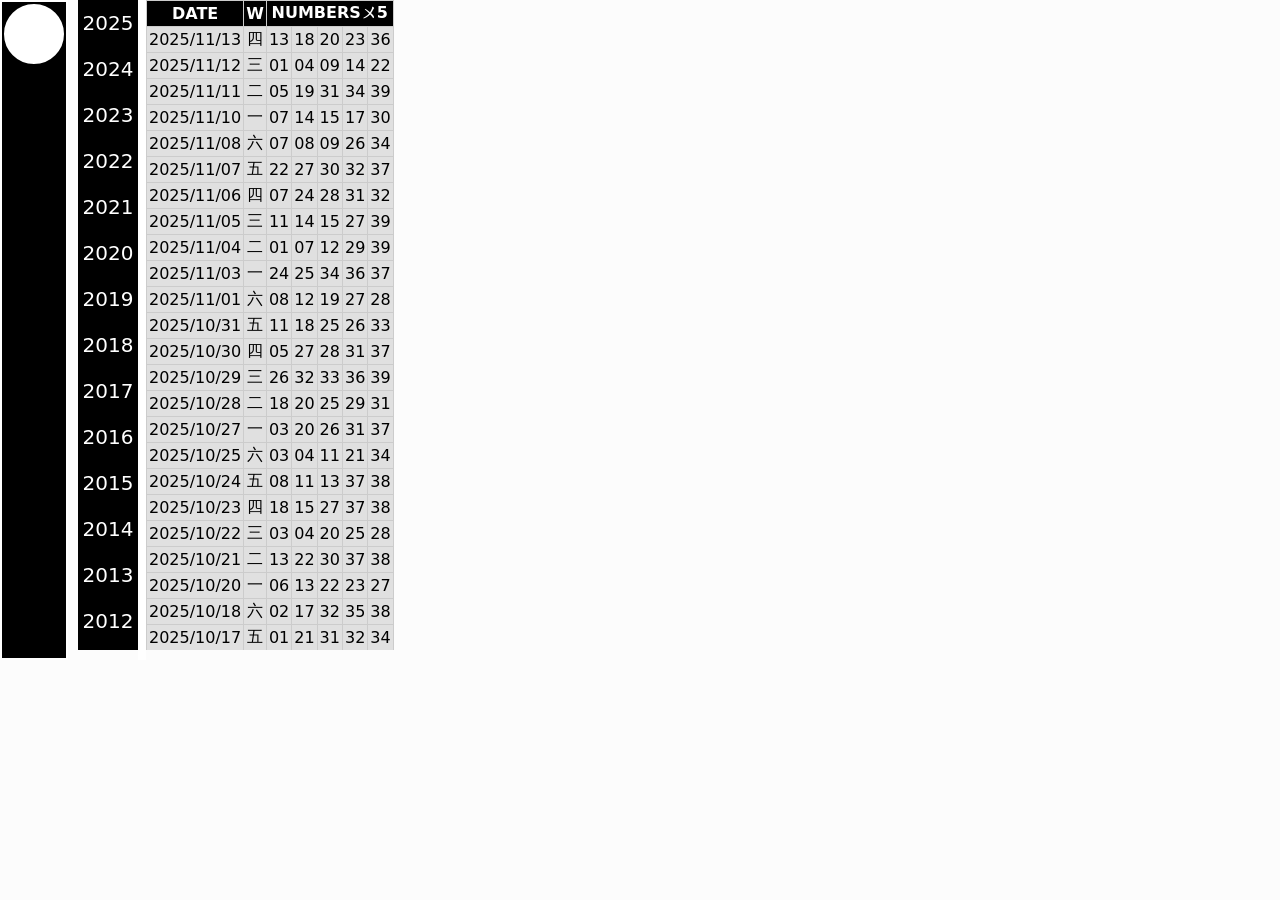
==== commit 36d24549: "Add files via upload" ====
--- a/index.html
+++ b/index.html
@@ -19,7 +19,7 @@
 .page{
   display:flex;
   gap:10px;
-  padding:10px;
+  padding:0px;
   align-items:flex-start;
   position: relative;
 }
@@ -30,14 +30,15 @@
   flex-direction:column;
   justify-content:space-between;
   height: calc(var(--circle-size)*10 + var(--circle-gap)*9 + 20px);
-  border: 2px solid #4d4d4d;
+  border: 2px solid #fff;
   position: relative;
+  background:#000;
 }
 
 .black-key{
   width: calc(var(--circle-size));
   height: calc(var(--circle-size));
-  background:#000;
+  background:#fff;
   color:#fff;
   border-radius:50%;
   border:2px solid #000;
@@ -83,9 +84,10 @@
 
 /* 左2 號碼圈 */
 .left2{
+  background:#e0e0e0;
   box-sizing:border-box;
   padding:6px;
-  border:2px solid #000;
+  border:1px solid #000;
   display:grid;
   grid-template-columns: repeat(var(--cols), calc(var(--circle-size)));
   grid-auto-rows: calc(var(--circle-size));
@@ -120,18 +122,18 @@
 .num.green.selected{background:green; border-color:green;}
 
 .num.zero{
-  background-color:#fcfcfc;
-  color:#fcfcfc;
+  background-color:#000;
+  color:#00;text-align:center
   pointer-events:none;
   cursor:default;
-  border: 2px solid #fcfcfc;
+  border: 2px solid #000;
 }
 
 /* 左3 表格 */
 .left3{
-  border:2px solid #000;
+/**  border:1px solid #000;*/
   width: calc(var(--cols)*var(--circle-size) + (var(--cols)-1)*var(--circle-gap) + 12px);
-  padding:2px;
+  padding:0px;
   background:#fff;
   height:650px;
   overflow-y:auto;
@@ -143,6 +145,7 @@
   padding: 2px;
   text-align: center;
   width:auto;
+  background:#e0e0e0;
 }
 
 thead th {
@@ -167,6 +170,11 @@
 .circle-cell.red{background:red;}
 .circle-cell.blue{background:blue;}
 .circle-cell.green{background:green;}
+
+.years div{
+   color:#fff；
+}
+.y{font-size:20px;text-align:center;  padding:11px 0;}
 </style>
 </head>
 <body>
@@ -182,17 +190,40 @@
       <div class="big-circle hidden"></div>
     </div>
   </div>
-
   <!-- 左2 號碼圈 -->
   <div class="left2" id="left2"></div>
-
+  
+<div style="display: flex; background:#000;height:650px;">
+  <!-- 年份選單 -->
+  <div class="years" style="height:660px;width:60px;overflow-y:auto;border-right:8px solid #fff;color:#fff;">
+    <div class="y">2025</div>
+    <div class="y">2024</div>
+    <div class="y">2023</div>
+    <div class="y">2022</div>
+    <div class="y">2021</div>
+    <div class="y">2020</div>
+    <div class="y">2019</div>
+    <div class="y">2018</div>
+    <div class="y">2017</div>
+    <div class="y">2016</div>
+    <div class="y">2015</div>
+    <div class="y">2014</div>
+    <div class="y">2013</div>
+    <div class="y">2012</div>
+    <div class="y">2011</div>
+  </div>
   <!-- 左3 表格區 -->
   <div class="left3" id="left3">
-    <table>
+      <table style="height:600px;width:240px;border-collapse:collapse;border:1px solid #000;">      
       <thead>
-        <tr><th>日期</th><th>星期</th><th>號1</th><th>號2</th><th>號3</th><th>號4</th><th>號5</th></tr>
+        <tr><th>DATE</th><th>W</th><th colspan=5>NUMBERSㄨ5</th></tr>
       </thead>
       <tbody>
+<tr><td>2025/11/13</td><td>四</td><td>13</td><td>18</td><td>20</td><td>23</td><td>36</td></tr>            
+<tr><td>2025/11/12</td><td>三</td><td>01</td><td>04</td><td>09</td><td>14</td><td>22</td></tr>       
+<tr><td>2025/11/11</td><td>二</td><td>05</td><td>19</td><td>31</td><td>34</td><td>39</td></tr>          
+<tr><td>2025/11/10</td><td>一</td><td>07</td><td>14</td><td>15</td><td>17</td><td>30</td></tr>       
+<tr><td>2025/11/08</td><td>六</td><td>07</td><td>08</td><td>09</td><td>26</td><td>34</td></tr>            
 <tr><td>2025/11/07</td><td>五</td><td>22</td><td>27</td><td>30</td><td>32</td><td>37</td></tr>   
 <tr><td>2025/11/06</td><td>四</td><td>07</td><td>24</td><td>28</td><td>31</td><td>32</td></tr>
 <tr><td>2025/11/05</td><td>三</td><td>11</td><td>14</td><td>15</td><td>27</td><td>39</td></tr>		    
@@ -777,6 +808,8134 @@
 <tr><td>2024/01/03</td><td>三</td><td>01</td><td>05</td><td>21</td><td>32</td><td>37</td></tr>
 <tr><td>2024/01/02</td><td>二</td><td>21</td><td>22</td><td>25</td><td>30</td><td>37</td></tr>
 <tr><td>2024/01/01</td><td>一</td><td>03</td><td>09</td><td>27</td><td>30</td><td>33</td></tr>
+<tr><td>2023/12/30</td><td>六</td><td>04</td><td>11</td><td>17</td><td>20</td><td>32</td></tr>
+
+<tr><td>2023/12/29</td><td>五</td><td>09</td><td>14</td><td>22</td><td>27</td><td>39</td></tr>
+
+<tr><td>2023/12/28</td><td>四</td><td>18</td><td>20</td><td>28</td><td>30</td><td>37</td></tr>
+
+<tr><td>2023/12/27</td><td>三</td><td>10</td><td>21</td><td>33</td><td>35</td><td>38</td></tr>
+
+<tr><td>2023/12/26</td><td>二</td><td>11</td><td>18</td><td>23</td><td>27</td><td>37</td></tr>
+
+<tr><td>2023/12/25</td><td>一</td><td>02</td><td>19</td><td>29</td><td>30</td><td>39</td></tr>
+
+<tr><td>2023/12/23</td><td>六</td><td>13</td><td>17</td><td>21</td><td>25</td><td>28</td></tr>
+
+<tr><td>2023/12/22</td><td>五</td><td>06</td><td>11</td><td>24</td><td>32</td><td>37</td></tr>
+
+<tr><td>2023/12/21</td><td>四</td><td>03</td><td>04</td><td>05</td><td>09</td><td>10</td></tr>
+
+<tr><td>2023/12/20</td><td>三</td><td>19</td><td>21</td><td>26</td><td>31</td><td>37</td></tr>
+
+<tr><td>2023/12/19</td><td>二</td><td>02</td><td>16</td><td>17</td><td>26</td><td>33</td></tr>
+
+<tr><td>2023/12/18</td><td>一</td><td>10</td><td>11</td><td>14</td><td>26</td><td>32</td></tr>
+
+<tr><td>2023/12/16</td><td>六</td><td>08</td><td>14</td><td>16</td><td>32</td><td>38</td></tr>
+
+<tr><td>2023/12/15</td><td>五</td><td>06</td><td>07</td><td>14</td><td>30</td><td>35</td></tr>
+
+<tr><td>2023/12/14</td><td>四</td><td>06</td><td>08</td><td>13</td><td>35</td><td>36</td></tr>
+
+<tr><td>2023/12/13</td><td>三</td><td>05</td><td>06</td><td>07</td><td>20</td><td>22</td></tr>
+
+<tr><td>2023/12/12</td><td>二</td><td>05</td><td>10</td><td>22</td><td>32</td><td>38</td></tr>
+
+<tr><td>2023/12/11</td><td>一</td><td>02</td><td>05</td><td>13</td><td>25</td><td>33</td></tr>
+
+<tr><td>2023/12/09</td><td>六</td><td>07</td><td>08</td><td>19</td><td>20</td><td>31</td></tr>
+
+<tr><td>2023/12/08</td><td>五</td><td>03</td><td>05</td><td>11</td><td>16</td><td>23</td></tr>
+
+<tr><td>2023/12/07</td><td>四</td><td>03</td><td>06</td><td>07</td><td>11</td><td>22</td></tr>
+
+<tr><td>2023/12/06</td><td>三</td><td>04</td><td>20</td><td>23</td><td>32</td><td>38</td></tr>
+
+<tr><td>2023/12/05</td><td>二</td><td>01</td><td>07</td><td>11</td><td>14</td><td>29</td></tr>
+
+<tr><td>2023/12/04</td><td>一</td><td>11</td><td>12</td><td>16</td><td>22</td><td>29</td></tr>
+
+<tr><td>2023/12/02</td><td>六</td><td>22</td><td>23</td><td>31</td><td>33</td><td>36</td></tr>
+
+<tr><td>2023/12/01</td><td>五</td><td>04</td><td>09</td><td>15</td><td>18</td><td>29</td></tr>
+
+<tr><td>2023/11/30</td><td>四</td><td>04</td><td>12</td><td>20</td><td>22</td><td>34</td></tr>
+
+<tr><td>2023/11/29</td><td>三</td><td>09</td><td>11</td><td>14</td><td>30</td><td>35</td></tr>
+
+<tr><td>2023/11/28</td><td>二</td><td>15</td><td>17</td><td>28</td><td>35</td><td>38</td></tr>
+
+<tr><td>2023/11/27</td><td>一</td><td>02</td><td>05</td><td>22</td><td>32</td><td>35</td></tr>
+
+<tr><td>2023/11/25</td><td>六</td><td>04</td><td>11</td><td>16</td><td>20</td><td>22</td></tr>
+
+<tr><td>2023/11/24</td><td>五</td><td>09</td><td>15</td><td>27</td><td>37</td><td>38</td></tr>
+
+<tr><td>2023/11/23</td><td>四</td><td>03</td><td>08</td><td>13</td><td>17</td><td>37</td></tr>
+
+<tr><td>2023/11/22</td><td>三</td><td>02</td><td>25</td><td>28</td><td>32</td><td>34</td></tr>
+
+<tr><td>2023/11/21</td><td>二</td><td>24</td><td>26</td><td>28</td><td>37</td><td>39</td></tr>
+
+<tr><td>2023/11/20</td><td>一</td><td>08</td><td>16</td><td>19</td><td>21</td><td>37</td></tr>
+
+<tr><td>2023/11/18</td><td>六</td><td>02</td><td>17</td><td>22</td><td>30</td><td>36</td></tr>
+
+<tr><td>2023/11/17</td><td>五</td><td>12</td><td>20</td><td>21</td><td>25</td><td>30</td></tr>
+
+<tr><td>2023/11/16</td><td>四</td><td>01</td><td>02</td><td>06</td><td>13</td><td>18</td></tr>
+
+<tr><td>2023/11/15</td><td>三</td><td>01</td><td>21</td><td>24</td><td>27</td><td>38</td></tr>
+
+<tr><td>2023/11/14</td><td>二</td><td>01</td><td>14</td><td>19</td><td>27</td><td>37</td></tr>
+
+<tr><td>2023/11/13</td><td>一</td><td>13</td><td>17</td><td>36</td><td>37</td><td>38</td></tr>
+
+<tr><td>2023/11/11</td><td>六</td><td>17</td><td>31</td><td>33</td><td>34</td><td>35</td></tr>
+
+<tr><td>2023/11/10</td><td>五</td><td>06</td><td>19</td><td>25</td><td>37</td><td>39</td></tr>
+
+<tr><td>2023/11/09</td><td>四</td><td>02</td><td>12</td><td>30</td><td>35</td><td>36</td></tr>
+
+<tr><td>2023/11/08</td><td>三</td><td>03</td><td>19</td><td>23</td><td>27</td><td>31</td></tr>
+
+<tr><td>2023/11/07</td><td>二</td><td>03</td><td>04</td><td>17</td><td>25</td><td>35</td></tr>
+
+<tr><td>2023/11/06</td><td>一</td><td>04</td><td>05</td><td>26</td><td>37</td><td>39</td></tr>
+
+<tr><td>2023/11/04</td><td>六</td><td>05</td><td>12</td><td>24</td><td>27</td><td>37</td></tr>
+
+<tr><td>2023/11/03</td><td>五</td><td>04</td><td>16</td><td>17</td><td>18</td><td>19</td></tr>
+
+<tr><td>2023/11/02</td><td>四</td><td>03</td><td>06</td><td>07</td><td>33</td><td>37</td></tr>
+
+<tr><td>2023/11/01</td><td>三</td><td>11</td><td>23</td><td>26</td><td>33</td><td>35</td></tr>
+
+<tr><td>2023/10/31</td><td>二</td><td>03</td><td>09</td><td>29</td><td>36</td><td>39</td></tr>
+
+<tr><td>2023/10/30</td><td>一</td><td>15</td><td>22</td><td>27</td><td>30</td><td>38</td></tr>
+
+<tr><td>2023/10/28</td><td>六</td><td>01</td><td>05</td><td>10</td><td>31</td><td>36</td></tr>
+
+<tr><td>2023/10/27</td><td>五</td><td>01</td><td>03</td><td>05</td><td>09</td><td>25</td></tr>
+
+<tr><td>2023/10/26</td><td>四</td><td>10</td><td>15</td><td>16</td><td>26</td><td>37</td></tr>
+
+<tr><td>2023/10/25</td><td>三</td><td>05</td><td>13</td><td>19</td><td>33</td><td>38</td></tr>
+
+<tr><td>2023/10/24</td><td>二</td><td>03</td><td>28</td><td>33</td><td>36</td><td>39</td></tr>
+
+<tr><td>2023/10/23</td><td>一</td><td>01</td><td>04</td><td>15</td><td>29</td><td>35</td></tr>
+
+<tr><td>2023/10/21</td><td>六</td><td>04</td><td>16</td><td>22</td><td>30</td><td>34</td></tr>
+
+<tr><td>2023/10/20</td><td>五</td><td>08</td><td>10</td><td>22</td><td>23</td><td>36</td></tr>
+
+<tr><td>2023/10/19</td><td>四</td><td>06</td><td>07</td><td>09</td><td>11</td><td>26</td></tr>
+
+<tr><td>2023/10/18</td><td>三</td><td>02</td><td>03</td><td>11</td><td>27</td><td>28</td></tr>
+
+<tr><td>2023/10/17</td><td>二</td><td>06</td><td>10</td><td>13</td><td>14</td><td>38</td></tr>
+
+<tr><td>2023/10/16</td><td>一</td><td>03</td><td>09</td><td>10</td><td>18</td><td>31</td></tr>
+
+<tr><td>2023/10/14</td><td>六</td><td>01</td><td>04</td><td>08</td><td>16</td><td>26</td></tr>
+
+<tr><td>2023/10/13</td><td>五</td><td>02</td><td>04</td><td>05</td><td>18</td><td>22</td></tr>
+
+<tr><td>2023/10/12</td><td>四</td><td>24</td><td>27</td><td>33</td><td>38</td><td>39</td></tr>
+
+<tr><td>2023/10/11</td><td>三</td><td>29</td><td>31</td><td>32</td><td>35</td><td>39</td></tr>
+
+<tr><td>2023/10/10</td><td>二</td><td>03</td><td>05</td><td>08</td><td>18</td><td>34</td></tr>
+
+<tr><td>2023/10/09</td><td>一</td><td>08</td><td>13</td><td>16</td><td>23</td><td>29</td></tr>
+
+<tr><td>2023/10/07</td><td>六</td><td>03</td><td>18</td><td>26</td><td>34</td><td>35</td></tr>
+
+<tr><td>2023/10/06</td><td>五</td><td>03</td><td>04</td><td>19</td><td>26</td><td>29</td></tr>
+
+<tr><td>2023/10/05</td><td>四</td><td>09</td><td>12</td><td>18</td><td>26</td><td>37</td></tr>
+
+<tr><td>2023/10/04</td><td>三</td><td>09</td><td>19</td><td>21</td><td>33</td><td>38</td></tr>
+
+<tr><td>2023/10/03</td><td>二</td><td>01</td><td>02</td><td>12</td><td>13</td><td>30</td></tr>
+
+<tr><td>2023/10/02</td><td>一</td><td>01</td><td>02</td><td>08</td><td>13</td><td>37</td></tr>
+
+<tr><td>2023/09/30</td><td>六</td><td>03</td><td>14</td><td>19</td><td>20</td><td>21</td></tr>
+
+<tr><td>2023/09/29</td><td>五</td><td>10</td><td>12</td><td>27</td><td>30</td><td>39</td></tr>
+
+<tr><td>2023/09/28</td><td>四</td><td>04</td><td>11</td><td>14</td><td>17</td><td>19</td></tr>
+
+<tr><td>2023/09/27</td><td>三</td><td>14</td><td>15</td><td>19</td><td>24</td><td>34</td></tr>
+
+<tr><td>2023/09/26</td><td>二</td><td>01</td><td>03</td><td>05</td><td>28</td><td>39</td></tr>
+
+<tr><td>2023/09/25</td><td>一</td><td>04</td><td>06</td><td>10</td><td>25</td><td>38</td></tr>
+
+<tr><td>2023/09/23</td><td>六</td><td>20</td><td>26</td><td>32</td><td>35</td><td>39</td></tr>
+
+<tr><td>2023/09/22</td><td>五</td><td>01</td><td>12</td><td>18</td><td>26</td><td>32</td></tr>
+
+<tr><td>2023/09/21</td><td>四</td><td>01</td><td>04</td><td>16</td><td>25</td><td>37</td></tr>
+
+<tr><td>2023/09/20</td><td>三</td><td>06</td><td>11</td><td>17</td><td>20</td><td>21</td></tr>
+
+<tr><td>2023/09/19</td><td>二</td><td>10</td><td>24</td><td>26</td><td>36</td><td>39</td></tr>
+
+<tr><td>2023/09/18</td><td>一</td><td>03</td><td>14</td><td>21</td><td>23</td><td>36</td></tr>
+
+<tr><td>2023/09/16</td><td>六</td><td>04</td><td>14</td><td>23</td><td>25</td><td>38</td></tr>
+
+<tr><td>2023/09/15</td><td>五</td><td>01</td><td>09</td><td>12</td><td>18</td><td>20</td></tr>
+
+<tr><td>2023/09/14</td><td>四</td><td>05</td><td>08</td><td>10</td><td>17</td><td>28</td></tr>
+
+<tr><td>2023/09/13</td><td>三</td><td>03</td><td>09</td><td>18</td><td>21</td><td>39</td></tr>
+
+<tr><td>2023/09/12</td><td>二</td><td>02</td><td>16</td><td>17</td><td>21</td><td>31</td></tr>
+
+<tr><td>2023/09/11</td><td>一</td><td>06</td><td>12</td><td>31</td><td>33</td><td>39</td></tr>
+
+<tr><td>2023/09/09</td><td>六</td><td>11</td><td>13</td><td>31</td><td>35</td><td>39</td></tr>
+
+<tr><td>2023/09/08</td><td>五</td><td>06</td><td>08</td><td>14</td><td>23</td><td>31</td></tr>
+
+<tr><td>2023/09/07</td><td>四</td><td>10</td><td>24</td><td>27</td><td>36</td><td>37</td></tr>
+
+<tr><td>2023/09/06</td><td>三</td><td>04</td><td>10</td><td>23</td><td>28</td><td>29</td></tr>
+
+<tr><td>2023/09/05</td><td>二</td><td>12</td><td>16</td><td>20</td><td>21</td><td>34</td></tr>
+
+<tr><td>2023/09/04</td><td>一</td><td>06</td><td>17</td><td>18</td><td>20</td><td>37</td></tr>
+
+<tr><td>2023/09/02</td><td>六</td><td>11</td><td>15</td><td>22</td><td>25</td><td>34</td></tr>
+
+<tr><td>2023/09/01</td><td>五</td><td>01</td><td>17</td><td>19</td><td>31</td><td>34</td></tr>
+
+<tr><td>2023/08/31</td><td>四</td><td>11</td><td>14</td><td>19</td><td>30</td><td>39</td></tr>
+
+<tr><td>2023/08/30</td><td>三</td><td>13</td><td>16</td><td>33</td><td>35</td><td>36</td></tr>
+
+<tr><td>2023/08/29</td><td>二</td><td>02</td><td>04</td><td>10</td><td>13</td><td>37</td></tr>
+
+<tr><td>2023/08/28</td><td>一</td><td>01</td><td>13</td><td>17</td><td>26</td><td>31</td></tr>
+
+<tr><td>2023/08/26</td><td>六</td><td>06</td><td>07</td><td>09</td><td>24</td><td>27</td></tr>
+
+<tr><td>2023/08/25</td><td>五</td><td>05</td><td>11</td><td>23</td><td>30</td><td>32</td></tr>
+
+<tr><td>2023/08/24</td><td>四</td><td>05</td><td>14</td><td>23</td><td>29</td><td>34</td></tr>
+
+<tr><td>2023/08/23</td><td>三</td><td>02</td><td>07</td><td>19</td><td>23</td><td>28</td></tr>
+
+<tr><td>2023/08/22</td><td>二</td><td>09</td><td>11</td><td>12</td><td>27</td><td>36</td></tr>
+
+<tr><td>2023/08/21</td><td>一</td><td>06</td><td>07</td><td>24</td><td>25</td><td>36</td></tr>
+
+<tr><td>2023/08/19</td><td>六</td><td>09</td><td>14</td><td>15</td><td>23</td><td>28</td></tr>
+
+<tr><td>2023/08/18</td><td>五</td><td>06</td><td>14</td><td>23</td><td>34</td><td>38</td></tr>
+
+<tr><td>2023/08/17</td><td>四</td><td>04</td><td>15</td><td>18</td><td>27</td><td>34</td></tr>
+
+<tr><td>2023/08/16</td><td>三</td><td>02</td><td>07</td><td>09</td><td>19</td><td>28</td></tr>
+
+<tr><td>2023/08/15</td><td>二</td><td>14</td><td>23</td><td>26</td><td>33</td><td>37</td></tr>
+
+<tr><td>2023/08/14</td><td>一</td><td>17</td><td>18</td><td>26</td><td>28</td><td>33</td></tr>
+
+<tr><td>2023/08/12</td><td>六</td><td>08</td><td>23</td><td>27</td><td>31</td><td>32</td></tr>
+
+<tr><td>2023/08/11</td><td>五</td><td>06</td><td>23</td><td>24</td><td>38</td><td>39</td></tr>
+
+<tr><td>2023/08/10</td><td>四</td><td>01</td><td>13</td><td>14</td><td>30</td><td>38</td></tr>
+
+<tr><td>2023/08/09</td><td>三</td><td>03</td><td>12</td><td>15</td><td>30</td><td>39</td></tr>
+
+<tr><td>2023/08/08</td><td>二</td><td>07</td><td>10</td><td>19</td><td>28</td><td>29</td></tr>
+
+<tr><td>2023/08/07</td><td>一</td><td>08</td><td>14</td><td>29</td><td>32</td><td>34</td></tr>
+
+<tr><td>2023/08/05</td><td>六</td><td>04</td><td>09</td><td>10</td><td>15</td><td>34</td></tr>
+
+<tr><td>2023/08/04</td><td>五</td><td>07</td><td>16</td><td>20</td><td>35</td><td>38</td></tr>
+
+<tr><td>2023/08/03</td><td>四</td><td>03</td><td>09</td><td>12</td><td>30</td><td>33</td></tr>
+
+<tr><td>2023/08/02</td><td>三</td><td>03</td><td>10</td><td>11</td><td>25</td><td>29</td></tr>
+
+<tr><td>2023/08/01</td><td>二</td><td>01</td><td>03</td><td>10</td><td>15</td><td>30</td></tr>
+
+<tr><td>2023/07/31</td><td>一</td><td>03</td><td>13</td><td>19</td><td>21</td><td>35</td></tr>
+
+<tr><td>2023/07/29</td><td>六</td><td>15</td><td>18</td><td>20</td><td>30</td><td>37</td></tr>
+
+<tr><td>2023/07/28</td><td>五</td><td>01</td><td>07</td><td>13</td><td>20</td><td>26</td></tr>
+
+<tr><td>2023/07/27</td><td>四</td><td>10</td><td>13</td><td>18</td><td>37</td><td>39</td></tr>
+
+<tr><td>2023/07/26</td><td>三</td><td>06</td><td>13</td><td>33</td><td>37</td><td>38</td></tr>
+
+<tr><td>2023/07/25</td><td>二</td><td>15</td><td>18</td><td>19</td><td>26</td><td>32</td></tr>
+
+<tr><td>2023/07/24</td><td>一</td><td>02</td><td>13</td><td>31</td><td>34</td><td>37</td></tr>
+
+<tr><td>2023/07/22</td><td>六</td><td>04</td><td>09</td><td>15</td><td>24</td><td>32</td></tr>
+
+<tr><td>2023/07/21</td><td>五</td><td>09</td><td>26</td><td>27</td><td>31</td><td>39</td></tr>
+
+<tr><td>2023/07/20</td><td>四</td><td>13</td><td>18</td><td>20</td><td>23</td><td>31</td></tr>
+
+<tr><td>2023/07/19</td><td>三</td><td>02</td><td>12</td><td>20</td><td>22</td><td>35</td></tr>
+
+<tr><td>2023/07/18</td><td>二</td><td>12</td><td>15</td><td>23</td><td>29</td><td>38</td></tr>
+
+<tr><td>2023/07/17</td><td>一</td><td>01</td><td>18</td><td>22</td><td>29</td><td>30</td></tr>
+
+<tr><td>2023/07/15</td><td>六</td><td>08</td><td>16</td><td>19</td><td>21</td><td>22</td></tr>
+
+<tr><td>2023/07/14</td><td>五</td><td>12</td><td>14</td><td>20</td><td>25</td><td>37</td></tr>
+
+<tr><td>2023/07/13</td><td>四</td><td>04</td><td>06</td><td>10</td><td>19</td><td>32</td></tr>
+
+<tr><td>2023/07/12</td><td>三</td><td>01</td><td>02</td><td>09</td><td>10</td><td>32</td></tr>
+
+<tr><td>2023/07/11</td><td>二</td><td>24</td><td>25</td><td>35</td><td>36</td><td>38</td></tr>
+
+<tr><td>2023/07/10</td><td>一</td><td>01</td><td>04</td><td>15</td><td>19</td><td>37</td></tr>
+
+<tr><td>2023/07/08</td><td>六</td><td>01</td><td>04</td><td>18</td><td>24</td><td>33</td></tr>
+
+<tr><td>2023/07/07</td><td>五</td><td>12</td><td>16</td><td>25</td><td>28</td><td>30</td></tr>
+
+<tr><td>2023/07/06</td><td>四</td><td>02</td><td>14</td><td>17</td><td>21</td><td>33</td></tr>
+
+<tr><td>2023/07/05</td><td>三</td><td>05</td><td>07</td><td>08</td><td>25</td><td>30</td></tr>
+
+<tr><td>2023/07/04</td><td>二</td><td>14</td><td>26</td><td>27</td><td>29</td><td>35</td></tr>
+
+<tr><td>2023/07/03</td><td>一</td><td>13</td><td>28</td><td>33</td><td>34</td><td>39</td></tr>
+
+<tr><td>2023/07/01</td><td>六</td><td>07</td><td>08</td><td>12</td><td>22</td><td>39</td></tr>
+
+<tr><td>2023/06/30</td><td>五</td><td>03</td><td>11</td><td>20</td><td>30</td><td>36</td></tr>
+
+<tr><td>2023/06/29</td><td>四</td><td>02</td><td>10</td><td>14</td><td>17</td><td>27</td></tr>
+
+<tr><td>2023/06/28</td><td>三</td><td>05</td><td>08</td><td>21</td><td>32</td><td>33</td></tr>
+
+<tr><td>2023/06/27</td><td>二</td><td>04</td><td>12</td><td>14</td><td>28</td><td>39</td></tr>
+
+<tr><td>2023/06/26</td><td>一</td><td>05</td><td>14</td><td>15</td><td>20</td><td>26</td></tr>
+
+<tr><td>2023/06/24</td><td>六</td><td>07</td><td>10</td><td>13</td><td>14</td><td>22</td></tr>
+
+<tr><td>2023/06/23</td><td>五</td><td>11</td><td>13</td><td>20</td><td>24</td><td>30</td></tr>
+
+<tr><td>2023/06/22</td><td>四</td><td>06</td><td>10</td><td>33</td><td>34</td><td>39</td></tr>
+
+<tr><td>2023/06/21</td><td>三</td><td>02</td><td>09</td><td>23</td><td>30</td><td>38</td></tr>
+
+<tr><td>2023/06/20</td><td>二</td><td>11</td><td>25</td><td>27</td><td>34</td><td>37</td></tr>
+
+<tr><td>2023/06/19</td><td>一</td><td>01</td><td>13</td><td>33</td><td>36</td><td>39</td></tr>
+
+<tr><td>2023/06/17</td><td>六</td><td>02</td><td>09</td><td>20</td><td>29</td><td>36</td></tr>
+
+<tr><td>2023/06/16</td><td>五</td><td>09</td><td>12</td><td>24</td><td>28</td><td>39</td></tr>
+
+<tr><td>2023/06/15</td><td>四</td><td>02</td><td>11</td><td>15</td><td>18</td><td>21</td></tr>
+
+<tr><td>2023/06/14</td><td>三</td><td>01</td><td>06</td><td>21</td><td>32</td><td>34</td></tr>
+
+<tr><td>2023/06/13</td><td>二</td><td>24</td><td>29</td><td>34</td><td>36</td><td>37</td></tr>
+
+<tr><td>2023/06/12</td><td>一</td><td>08</td><td>13</td><td>19</td><td>22</td><td>26</td></tr>
+
+<tr><td>2023/06/10</td><td>六</td><td>01</td><td>08</td><td>09</td><td>19</td><td>28</td></tr>
+
+<tr><td>2023/06/09</td><td>五</td><td>02</td><td>13</td><td>15</td><td>17</td><td>29</td></tr>
+
+<tr><td>2023/06/08</td><td>四</td><td>01</td><td>12</td><td>15</td><td>23</td><td>38</td></tr>
+
+<tr><td>2023/06/07</td><td>三</td><td>03</td><td>07</td><td>08</td><td>11</td><td>29</td></tr>
+
+<tr><td>2023/06/06</td><td>二</td><td>11</td><td>18</td><td>26</td><td>29</td><td>37</td></tr>
+
+<tr><td>2023/06/05</td><td>一</td><td>01</td><td>05</td><td>16</td><td>20</td><td>29</td></tr>
+
+<tr><td>2023/06/03</td><td>六</td><td>03</td><td>07</td><td>13</td><td>23</td><td>34</td></tr>
+
+<tr><td>2023/06/02</td><td>五</td><td>04</td><td>08</td><td>09</td><td>22</td><td>37</td></tr>
+
+<tr><td>2023/06/01</td><td>四</td><td>08</td><td>18</td><td>25</td><td>27</td><td>34</td></tr>
+
+<tr><td>2023/05/31</td><td>三</td><td>05</td><td>06</td><td>07</td><td>34</td><td>36</td></tr>
+
+<tr><td>2023/05/30</td><td>二</td><td>05</td><td>12</td><td>15</td><td>20</td><td>21</td></tr>
+
+<tr><td>2023/05/29</td><td>一</td><td>01</td><td>10</td><td>14</td><td>27</td><td>37</td></tr>
+
+<tr><td>2023/05/27</td><td>六</td><td>01</td><td>18</td><td>24</td><td>25</td><td>39</td></tr>
+
+<tr><td>2023/05/26</td><td>五</td><td>06</td><td>07</td><td>13</td><td>22</td><td>29</td></tr>
+
+<tr><td>2023/05/25</td><td>四</td><td>14</td><td>16</td><td>18</td><td>20</td><td>33</td></tr>
+
+<tr><td>2023/05/24</td><td>三</td><td>08</td><td>10</td><td>16</td><td>21</td><td>34</td></tr>
+
+<tr><td>2023/05/23</td><td>二</td><td>10</td><td>14</td><td>34</td><td>35</td><td>38</td></tr>
+
+<tr><td>2023/05/22</td><td>一</td><td>10</td><td>15</td><td>25</td><td>31</td><td>39</td></tr>
+
+<tr><td>2023/05/20</td><td>六</td><td>01</td><td>10</td><td>24</td><td>28</td><td>34</td></tr>
+
+<tr><td>2023/05/19</td><td>五</td><td>16</td><td>27</td><td>33</td><td>34</td><td>36</td></tr>
+
+<tr><td>2023/05/18</td><td>四</td><td>08</td><td>20</td><td>32</td><td>34</td><td>36</td></tr>
+
+<tr><td>2023/05/17</td><td>三</td><td>05</td><td>11</td><td>14</td><td>30</td><td>38</td></tr>
+
+<tr><td>2023/05/16</td><td>二</td><td>13</td><td>25</td><td>27</td><td>36</td><td>38</td></tr>
+
+<tr><td>2023/05/15</td><td>一</td><td>05</td><td>06</td><td>07</td><td>08</td><td>24</td></tr>
+
+<tr><td>2023/05/13</td><td>六</td><td>03</td><td>12</td><td>15</td><td>27</td><td>35</td></tr>
+
+<tr><td>2023/05/12</td><td>五</td><td>14</td><td>20</td><td>21</td><td>23</td><td>25</td></tr>
+
+<tr><td>2023/05/11</td><td>四</td><td>04</td><td>05</td><td>09</td><td>27</td><td>34</td></tr>
+
+<tr><td>2023/05/10</td><td>三</td><td>11</td><td>12</td><td>25</td><td>31</td><td>37</td></tr>
+
+<tr><td>2023/05/09</td><td>二</td><td>02</td><td>04</td><td>13</td><td>23</td><td>36</td></tr>
+
+<tr><td>2023/05/08</td><td>一</td><td>03</td><td>07</td><td>27</td><td>29</td><td>34</td></tr>
+
+<tr><td>2023/05/06</td><td>六</td><td>04</td><td>05</td><td>26</td><td>28</td><td>32</td></tr>
+
+<tr><td>2023/05/05</td><td>五</td><td>01</td><td>07</td><td>24</td><td>30</td><td>32</td></tr>
+
+<tr><td>2023/05/04</td><td>四</td><td>14</td><td>23</td><td>25</td><td>26</td><td>34</td></tr>
+
+<tr><td>2023/05/03</td><td>三</td><td>05</td><td>07</td><td>26</td><td>34</td><td>35</td></tr>
+
+<tr><td>2023/05/02</td><td>二</td><td>01</td><td>03</td><td>05</td><td>27</td><td>29</td></tr>
+
+<tr><td>2023/05/01</td><td>一</td><td>10</td><td>14</td><td>20</td><td>28</td><td>31</td></tr>
+
+<tr><td>2023/04/29</td><td>六</td><td>06</td><td>08</td><td>22</td><td>32</td><td>38</td></tr>
+
+<tr><td>2023/04/28</td><td>五</td><td>07</td><td>10</td><td>11</td><td>36</td><td>39</td></tr>
+
+<tr><td>2023/04/27</td><td>四</td><td>03</td><td>13</td><td>22</td><td>32</td><td>39</td></tr>
+
+<tr><td>2023/04/26</td><td>三</td><td>02</td><td>20</td><td>21</td><td>29</td><td>33</td></tr>
+
+<tr><td>2023/04/25</td><td>二</td><td>01</td><td>05</td><td>12</td><td>34</td><td>36</td></tr>
+
+<tr><td>2023/04/24</td><td>一</td><td>01</td><td>10</td><td>16</td><td>21</td><td>24</td></tr>
+
+<tr><td>2023/04/22</td><td>六</td><td>10</td><td>14</td><td>21</td><td>27</td><td>29</td></tr>
+
+<tr><td>2023/04/21</td><td>五</td><td>02</td><td>07</td><td>26</td><td>28</td><td>32</td></tr>
+
+<tr><td>2023/04/20</td><td>四</td><td>04</td><td>19</td><td>22</td><td>29</td><td>37</td></tr>
+
+<tr><td>2023/04/19</td><td>三</td><td>15</td><td>20</td><td>33</td><td>34</td><td>39</td></tr>
+
+<tr><td>2023/04/18</td><td>二</td><td>11</td><td>17</td><td>21</td><td>31</td><td>33</td></tr>
+
+<tr><td>2023/04/17</td><td>一</td><td>04</td><td>09</td><td>16</td><td>32</td><td>33</td></tr>
+
+<tr><td>2023/04/15</td><td>六</td><td>01</td><td>09</td><td>17</td><td>31</td><td>37</td></tr>
+
+<tr><td>2023/04/14</td><td>五</td><td>03</td><td>05</td><td>17</td><td>31</td><td>36</td></tr>
+
+<tr><td>2023/04/13</td><td>四</td><td>13</td><td>14</td><td>18</td><td>26</td><td>29</td></tr>
+
+<tr><td>2023/04/12</td><td>三</td><td>04</td><td>10</td><td>11</td><td>17</td><td>38</td></tr>
+
+<tr><td>2023/04/11</td><td>二</td><td>01</td><td>05</td><td>06</td><td>37</td><td>38</td></tr>
+
+<tr><td>2023/04/10</td><td>一</td><td>06</td><td>25</td><td>30</td><td>34</td><td>36</td></tr>
+
+<tr><td>2023/04/08</td><td>六</td><td>08</td><td>18</td><td>20</td><td>27</td><td>31</td></tr>
+
+<tr><td>2023/04/07</td><td>五</td><td>10</td><td>16</td><td>31</td><td>36</td><td>39</td></tr>
+
+<tr><td>2023/04/06</td><td>四</td><td>09</td><td>11</td><td>24</td><td>37</td><td>39</td></tr>
+
+<tr><td>2023/04/05</td><td>三</td><td>03</td><td>06</td><td>21</td><td>31</td><td>38</td></tr>
+
+<tr><td>2023/04/04</td><td>二</td><td>02</td><td>13</td><td>27</td><td>31</td><td>38</td></tr>
+
+<tr><td>2023/04/03</td><td>一</td><td>06</td><td>07</td><td>22</td><td>23</td><td>33</td></tr>
+
+<tr><td>2023/04/01</td><td>六</td><td>09</td><td>10</td><td>16</td><td>21</td><td>26</td></tr>
+
+<tr><td>2023/03/31</td><td>五</td><td>02</td><td>21</td><td>26</td><td>27</td><td>35</td></tr>
+
+<tr><td>2023/03/30</td><td>四</td><td>07</td><td>13</td><td>18</td><td>25</td><td>39</td></tr>
+
+<tr><td>2023/03/29</td><td>三</td><td>16</td><td>32</td><td>36</td><td>37</td><td>39</td></tr>
+
+<tr><td>2023/03/28</td><td>二</td><td>02</td><td>05</td><td>09</td><td>10</td><td>32</td></tr>
+
+<tr><td>2023/03/27</td><td>一</td><td>06</td><td>10</td><td>11</td><td>32</td><td>39</td></tr>
+
+<tr><td>2023/03/25</td><td>六</td><td>06</td><td>10</td><td>24</td><td>33</td><td>35</td></tr>
+
+<tr><td>2023/03/24</td><td>五</td><td>08</td><td>19</td><td>27</td><td>34</td><td>37</td></tr>
+
+<tr><td>2023/03/23</td><td>四</td><td>05</td><td>12</td><td>33</td><td>36</td><td>38</td></tr>
+
+<tr><td>2023/03/22</td><td>三</td><td>02</td><td>05</td><td>17</td><td>27</td><td>37</td></tr>
+
+<tr><td>2023/03/21</td><td>二</td><td>03</td><td>12</td><td>16</td><td>22</td><td>38</td></tr>
+
+<tr><td>2023/03/20</td><td>一</td><td>05</td><td>10</td><td>18</td><td>20</td><td>37</td></tr>
+
+<tr><td>2023/03/18</td><td>六</td><td>03</td><td>07</td><td>22</td><td>30</td><td>37</td></tr>
+
+<tr><td>2023/03/17</td><td>五</td><td>05</td><td>11</td><td>17</td><td>27</td><td>32</td></tr>
+
+<tr><td>2023/03/16</td><td>四</td><td>10</td><td>21</td><td>25</td><td>37</td><td>38</td></tr>
+
+<tr><td>2023/03/15</td><td>三</td><td>09</td><td>15</td><td>25</td><td>26</td><td>33</td></tr>
+
+<tr><td>2023/03/14</td><td>二</td><td>15</td><td>18</td><td>22</td><td>24</td><td>30</td></tr>
+
+<tr><td>2023/03/13</td><td>一</td><td>02</td><td>10</td><td>23</td><td>30</td><td>35</td></tr>
+
+<tr><td>2023/03/11</td><td>六</td><td>04</td><td>07</td><td>14</td><td>22</td><td>24</td></tr>
+
+<tr><td>2023/03/10</td><td>五</td><td>08</td><td>15</td><td>33</td><td>35</td><td>39</td></tr>
+
+<tr><td>2023/03/09</td><td>四</td><td>11</td><td>26</td><td>30</td><td>38</td><td>39</td></tr>
+
+<tr><td>2023/03/08</td><td>三</td><td>15</td><td>19</td><td>22</td><td>24</td><td>39</td></tr>
+
+<tr><td>2023/03/07</td><td>二</td><td>05</td><td>09</td><td>10</td><td>17</td><td>19</td></tr>
+
+<tr><td>2023/03/06</td><td>一</td><td>01</td><td>08</td><td>19</td><td>21</td><td>37</td></tr>
+
+<tr><td>2023/03/04</td><td>六</td><td>04</td><td>09</td><td>25</td><td>32</td><td>39</td></tr>
+
+<tr><td>2023/03/03</td><td>五</td><td>08</td><td>16</td><td>17</td><td>34</td><td>35</td></tr>
+
+<tr><td>2023/03/02</td><td>四</td><td>01</td><td>04</td><td>09</td><td>24</td><td>37</td></tr>
+
+<tr><td>2023/03/01</td><td>三</td><td>26</td><td>30</td><td>32</td><td>36</td><td>37</td></tr>
+
+<tr><td>2023/02/28</td><td>二</td><td>06</td><td>08</td><td>23</td><td>27</td><td>33</td></tr>
+
+<tr><td>2023/02/27</td><td>一</td><td>05</td><td>21</td><td>31</td><td>33</td><td>38</td></tr>
+
+<tr><td>2023/02/25</td><td>六</td><td>04</td><td>06</td><td>27</td><td>38</td><td>39</td></tr>
+
+<tr><td>2023/02/24</td><td>五</td><td>08</td><td>11</td><td>12</td><td>16</td><td>30</td></tr>
+
+<tr><td>2023/02/23</td><td>四</td><td>07</td><td>11</td><td>13</td><td>17</td><td>27</td></tr>
+
+<tr><td>2023/02/22</td><td>三</td><td>02</td><td>11</td><td>16</td><td>17</td><td>37</td></tr>
+
+<tr><td>2023/02/21</td><td>二</td><td>02</td><td>17</td><td>25</td><td>29</td><td>37</td></tr>
+
+<tr><td>2023/02/20</td><td>一</td><td>14</td><td>24</td><td>30</td><td>32</td><td>38</td></tr>
+
+<tr><td>2023/02/18</td><td>六</td><td>08</td><td>12</td><td>18</td><td>20</td><td>32</td></tr>
+
+<tr><td>2023/02/17</td><td>五</td><td>09</td><td>22</td><td>25</td><td>27</td><td>31</td></tr>
+
+<tr><td>2023/02/16</td><td>四</td><td>05</td><td>17</td><td>25</td><td>35</td><td>39</td></tr>
+
+<tr><td>2023/02/15</td><td>三</td><td>04</td><td>23</td><td>24</td><td>32</td><td>37</td></tr>
+
+<tr><td>2023/02/14</td><td>二</td><td>09</td><td>12</td><td>16</td><td>28</td><td>37</td></tr>
+
+<tr><td>2023/02/13</td><td>一</td><td>05</td><td>06</td><td>16</td><td>31</td><td>34</td></tr>
+
+<tr><td>2023/02/11</td><td>六</td><td>07</td><td>27</td><td>30</td><td>31</td><td>39</td></tr>
+
+<tr><td>2023/02/10</td><td>五</td><td>04</td><td>17</td><td>25</td><td>26</td><td>34</td></tr>
+
+<tr><td>2023/02/09</td><td>四</td><td>22</td><td>32</td><td>35</td><td>38</td><td>39</td></tr>
+
+<tr><td>2023/02/08</td><td>三</td><td>13</td><td>15</td><td>17</td><td>28</td><td>37</td></tr>
+
+<tr><td>2023/02/07</td><td>二</td><td>01</td><td>13</td><td>25</td><td>26</td><td>27</td></tr>
+
+<tr><td>2023/02/06</td><td>一</td><td>03</td><td>15</td><td>16</td><td>28</td><td>31</td></tr>
+
+<tr><td>2023/02/04</td><td>六</td><td>13</td><td>15</td><td>18</td><td>22</td><td>24</td></tr>
+
+<tr><td>2023/02/03</td><td>五</td><td>01</td><td>07</td><td>19</td><td>21</td><td>31</td></tr>
+
+<tr><td>2023/02/02</td><td>四</td><td>11</td><td>12</td><td>27</td><td>30</td><td>38</td></tr>
+
+<tr><td>2023/02/01</td><td>三</td><td>16</td><td>19</td><td>23</td><td>36</td><td>38</td></tr>
+
+<tr><td>2023/01/31</td><td>二</td><td>02</td><td>03</td><td>06</td><td>23</td><td>38</td></tr>
+
+<tr><td>2023/01/30</td><td>一</td><td>08</td><td>17</td><td>18</td><td>25</td><td>36</td></tr>
+
+<tr><td>2023/01/28</td><td>六</td><td>09</td><td>18</td><td>29</td><td>32</td><td>38</td></tr>
+
+<tr><td>2023/01/27</td><td>五</td><td>02</td><td>16</td><td>19</td><td>24</td><td>27</td></tr>
+
+<tr><td>2023/01/26</td><td>四</td><td>06</td><td>10</td><td>12</td><td>33</td><td>36</td></tr>
+
+<tr><td>2023/01/25</td><td>三</td><td>01</td><td>05</td><td>15</td><td>19</td><td>20</td></tr>
+
+<tr><td>2023/01/24</td><td>二</td><td>06</td><td>08</td><td>16</td><td>19</td><td>31</td></tr>
+
+<tr><td>2023/01/23</td><td>一</td><td>04</td><td>12</td><td>13</td><td>14</td><td>22</td></tr>
+
+<tr><td>2023/01/21</td><td>六</td><td>08</td><td>12</td><td>14</td><td>28</td><td>35</td></tr>
+
+<tr><td>2023/01/20</td><td>五</td><td>05</td><td>06</td><td>15</td><td>19</td><td>25</td></tr>
+
+<tr><td>2023/01/19</td><td>四</td><td>01</td><td>03</td><td>12</td><td>28</td><td>34</td></tr>
+
+<tr><td>2023/01/18</td><td>三</td><td>06</td><td>12</td><td>18</td><td>34</td><td>39</td></tr>
+
+<tr><td>2023/01/17</td><td>二</td><td>04</td><td>06</td><td>26</td><td>28</td><td>39</td></tr>
+
+<tr><td>2023/01/16</td><td>一</td><td>04</td><td>07</td><td>11</td><td>12</td><td>29</td></tr>
+
+<tr><td>2023/01/14</td><td>六</td><td>04</td><td>08</td><td>12</td><td>23</td><td>29</td></tr>
+
+<tr><td>2023/01/13</td><td>五</td><td>04</td><td>09</td><td>26</td><td>29</td><td>31</td></tr>
+
+<tr><td>2023/01/12</td><td>四</td><td>03</td><td>14</td><td>26</td><td>29</td><td>37</td></tr>
+
+<tr><td>2023/01/11</td><td>三</td><td>23</td><td>26</td><td>31</td><td>34</td><td>35</td></tr>
+
+<tr><td>2023/01/10</td><td>二</td><td>02</td><td>08</td><td>18</td><td>22</td><td>29</td></tr>
+
+<tr><td>2023/01/09</td><td>一</td><td>06</td><td>13</td><td>30</td><td>31</td><td>34</td></tr>
+
+<tr><td>2023/01/07</td><td>六</td><td>03</td><td>06</td><td>08</td><td>23</td><td>30</td></tr>
+
+<tr><td>2023/01/06</td><td>五</td><td>10</td><td>30</td><td>35</td><td>38</td><td>39</td></tr>
+
+<tr><td>2023/01/05</td><td>四</td><td>17</td><td>26</td><td>29</td><td>36</td><td>39</td></tr>
+
+<tr><td>2023/01/04</td><td>三</td><td>08</td><td>18</td><td>29</td><td>31</td><td>36</td></tr>
+
+<tr><td>2023/01/03</td><td>二</td><td>12</td><td>14</td><td>25</td><td>30</td><td>34</td></tr>
+
+<tr><td>2023/01/02</td><td>一</td><td>06</td><td>08</td><td>10</td><td>12</td><td>25</td></tr>
+
+<tr><td>2022/12/31</td><td>六</td><td>01</td><td>10</td><td>15</td><td>20</td><td>26</td></tr>
+
+<tr><td>2022/12/30</td><td>五</td><td>04</td><td>05</td><td>08</td><td>10</td><td>29</td></tr>
+
+<tr><td>2022/12/29</td><td>四</td><td>01</td><td>08</td><td>18</td><td>25</td><td>38</td></tr>
+
+<tr><td>2022/12/28</td><td>三</td><td>06</td><td>16</td><td>18</td><td>24</td><td>27</td></tr>
+
+<tr><td>2022/12/27</td><td>二</td><td>08</td><td>20</td><td>31</td><td>35</td><td>38</td></tr>
+
+<tr><td>2022/12/26</td><td>一</td><td>02</td><td>06</td><td>12</td><td>13</td><td>28</td></tr>
+
+<tr><td>2022/12/24</td><td>六</td><td>01</td><td>03</td><td>04</td><td>31</td><td>34</td></tr>
+
+<tr><td>2022/12/23</td><td>五</td><td>23</td><td>27</td><td>29</td><td>30</td><td>35</td></tr>
+
+<tr><td>2022/12/22</td><td>四</td><td>03</td><td>07</td><td>09</td><td>18</td><td>33</td></tr>
+
+<tr><td>2022/12/21</td><td>三</td><td>12</td><td>13</td><td>20</td><td>24</td><td>32</td></tr>
+
+<tr><td>2022/12/20</td><td>二</td><td>06</td><td>09</td><td>13</td><td>25</td><td>29</td></tr>
+
+<tr><td>2022/12/19</td><td>一</td><td>06</td><td>09</td><td>13</td><td>21</td><td>35</td></tr>
+
+<tr><td>2022/12/17</td><td>六</td><td>03</td><td>10</td><td>11</td><td>12</td><td>24</td></tr>
+
+<tr><td>2022/12/16</td><td>五</td><td>03</td><td>14</td><td>15</td><td>19</td><td>34</td></tr>
+
+<tr><td>2022/12/15</td><td>四</td><td>01</td><td>06</td><td>14</td><td>18</td><td>24</td></tr>
+
+<tr><td>2022/12/14</td><td>三</td><td>10</td><td>12</td><td>16</td><td>31</td><td>36</td></tr>
+
+<tr><td>2022/12/13</td><td>二</td><td>01</td><td>09</td><td>12</td><td>27</td><td>28</td></tr>
+
+<tr><td>2022/12/12</td><td>一</td><td>13</td><td>16</td><td>23</td><td>27</td><td>28</td></tr>
+
+<tr><td>2022/12/10</td><td>六</td><td>08</td><td>10</td><td>18</td><td>29</td><td>39</td></tr>
+
+<tr><td>2022/12/09</td><td>五</td><td>12</td><td>13</td><td>17</td><td>35</td><td>37</td></tr>
+
+<tr><td>2022/12/08</td><td>四</td><td>16</td><td>19</td><td>21</td><td>22</td><td>23</td></tr>
+
+<tr><td>2022/12/07</td><td>三</td><td>01</td><td>10</td><td>25</td><td>34</td><td>36</td></tr>
+
+<tr><td>2022/12/06</td><td>二</td><td>12</td><td>13</td><td>16</td><td>18</td><td>25</td></tr>
+
+<tr><td>2022/12/05</td><td>一</td><td>05</td><td>14</td><td>16</td><td>18</td><td>24</td></tr>
+
+<tr><td>2022/12/03</td><td>六</td><td>11</td><td>13</td><td>21</td><td>28</td><td>29</td></tr>
+
+<tr><td>2022/12/02</td><td>五</td><td>01</td><td>03</td><td>04</td><td>13</td><td>18</td></tr>
+
+<tr><td>2022/12/01</td><td>四</td><td>14</td><td>16</td><td>24</td><td>26</td><td>30</td></tr>
+
+<tr><td>2022/11/30</td><td>三</td><td>09</td><td>13</td><td>16</td><td>24</td><td>37</td></tr>
+
+<tr><td>2022/11/29</td><td>二</td><td>08</td><td>11</td><td>14</td><td>25</td><td>29</td></tr>
+
+<tr><td>2022/11/28</td><td>一</td><td>07</td><td>09</td><td>17</td><td>27</td><td>39</td></tr>
+
+<tr><td>2022/11/26</td><td>六</td><td>11</td><td>18</td><td>20</td><td>24</td><td>26</td></tr>
+
+<tr><td>2022/11/25</td><td>五</td><td>08</td><td>18</td><td>25</td><td>28</td><td>36</td></tr>
+
+<tr><td>2022/11/24</td><td>四</td><td>04</td><td>17</td><td>27</td><td>33</td><td>37</td></tr>
+
+<tr><td>2022/11/23</td><td>三</td><td>02</td><td>22</td><td>27</td><td>30</td><td>37</td></tr>
+
+<tr><td>2022/11/22</td><td>二</td><td>06</td><td>10</td><td>16</td><td>19</td><td>30</td></tr>
+
+<tr><td>2022/11/21</td><td>一</td><td>01</td><td>08</td><td>21</td><td>28</td><td>38</td></tr>
+
+<tr><td>2022/11/19</td><td>六</td><td>17</td><td>21</td><td>22</td><td>31</td><td>35</td></tr>
+
+<tr><td>2022/11/18</td><td>五</td><td>01</td><td>04</td><td>05</td><td>07</td><td>09</td></tr>
+
+<tr><td>2022/11/17</td><td>四</td><td>03</td><td>13</td><td>22</td><td>27</td><td>30</td></tr>
+
+<tr><td>2022/11/16</td><td>三</td><td>01</td><td>06</td><td>07</td><td>15</td><td>35</td></tr>
+
+<tr><td>2022/11/15</td><td>二</td><td>02</td><td>04</td><td>15</td><td>18</td><td>33</td></tr>
+
+<tr><td>2022/11/14</td><td>一</td><td>05</td><td>19</td><td>27</td><td>35</td><td>36</td></tr>
+
+<tr><td>2022/11/12</td><td>六</td><td>05</td><td>13</td><td>19</td><td>31</td><td>33</td></tr>
+
+<tr><td>2022/11/11</td><td>五</td><td>02</td><td>04</td><td>12</td><td>21</td><td>22</td></tr>
+
+<tr><td>2022/11/10</td><td>四</td><td>13</td><td>19</td><td>23</td><td>27</td><td>31</td></tr>
+
+<tr><td>2022/11/09</td><td>三</td><td>04</td><td>08</td><td>20</td><td>30</td><td>35</td></tr>
+
+<tr><td>2022/11/08</td><td>二</td><td>03</td><td>14</td><td>16</td><td>19</td><td>22</td></tr>
+
+<tr><td>2022/11/07</td><td>一</td><td>11</td><td>12</td><td>19</td><td>28</td><td>37</td></tr>
+
+<tr><td>2022/11/05</td><td>六</td><td>01</td><td>06</td><td>17</td><td>28</td><td>32</td></tr>
+
+<tr><td>2022/11/04</td><td>五</td><td>02</td><td>03</td><td>10</td><td>22</td><td>31</td></tr>
+
+<tr><td>2022/11/03</td><td>四</td><td>03</td><td>18</td><td>27</td><td>31</td><td>35</td></tr>
+
+<tr><td>2022/11/02</td><td>三</td><td>04</td><td>13</td><td>18</td><td>24</td><td>34</td></tr>
+
+<tr><td>2022/11/01</td><td>二</td><td>14</td><td>17</td><td>18</td><td>26</td><td>33</td></tr>
+
+<tr><td>2022/10/31</td><td>一</td><td>09</td><td>21</td><td>23</td><td>24</td><td>27</td></tr>
+
+<tr><td>2022/10/29</td><td>六</td><td>08</td><td>16</td><td>20</td><td>25</td><td>34</td></tr>
+
+<tr><td>2022/10/28</td><td>五</td><td>01</td><td>18</td><td>22</td><td>28</td><td>36</td></tr>
+
+<tr><td>2022/10/27</td><td>四</td><td>09</td><td>22</td><td>29</td><td>30</td><td>39</td></tr>
+
+<tr><td>2022/10/26</td><td>三</td><td>05</td><td>09</td><td>13</td><td>18</td><td>39</td></tr>
+
+<tr><td>2022/10/25</td><td>二</td><td>09</td><td>19</td><td>20</td><td>22</td><td>26</td></tr>
+
+<tr><td>2022/10/24</td><td>一</td><td>09</td><td>17</td><td>33</td><td>35</td><td>36</td></tr>
+
+<tr><td>2022/10/22</td><td>六</td><td>01</td><td>03</td><td>07</td><td>10</td><td>23</td></tr>
+
+<tr><td>2022/10/21</td><td>五</td><td>03</td><td>08</td><td>24</td><td>28</td><td>35</td></tr>
+
+<tr><td>2022/10/20</td><td>四</td><td>03</td><td>04</td><td>06</td><td>11</td><td>36</td></tr>
+
+<tr><td>2022/10/19</td><td>三</td><td>01</td><td>04</td><td>05</td><td>11</td><td>12</td></tr>
+
+<tr><td>2022/10/18</td><td>二</td><td>07</td><td>14</td><td>16</td><td>25</td><td>27</td></tr>
+
+<tr><td>2022/10/17</td><td>一</td><td>02</td><td>05</td><td>16</td><td>21</td><td>39</td></tr>
+
+<tr><td>2022/10/15</td><td>六</td><td>07</td><td>08</td><td>23</td><td>30</td><td>36</td></tr>
+
+<tr><td>2022/10/14</td><td>五</td><td>01</td><td>06</td><td>12</td><td>22</td><td>24</td></tr>
+
+<tr><td>2022/10/13</td><td>四</td><td>09</td><td>12</td><td>15</td><td>23</td><td>29</td></tr>
+
+<tr><td>2022/10/12</td><td>三</td><td>01</td><td>08</td><td>10</td><td>14</td><td>20</td></tr>
+
+<tr><td>2022/10/11</td><td>二</td><td>04</td><td>07</td><td>10</td><td>15</td><td>39</td></tr>
+
+<tr><td>2022/10/10</td><td>一</td><td>01</td><td>08</td><td>13</td><td>21</td><td>34</td></tr>
+
+<tr><td>2022/10/08</td><td>六</td><td>06</td><td>18</td><td>21</td><td>23</td><td>35</td></tr>
+
+<tr><td>2022/10/07</td><td>五</td><td>02</td><td>08</td><td>12</td><td>29</td><td>36</td></tr>
+
+<tr><td>2022/10/06</td><td>四</td><td>10</td><td>11</td><td>13</td><td>22</td><td>38</td></tr>
+
+<tr><td>2022/10/05</td><td>三</td><td>01</td><td>07</td><td>20</td><td>22</td><td>37</td></tr>
+
+<tr><td>2022/10/04</td><td>二</td><td>06</td><td>12</td><td>17</td><td>31</td><td>35</td></tr>
+
+<tr><td>2022/10/03</td><td>一</td><td>24</td><td>29</td><td>31</td><td>32</td><td>37</td></tr>
+
+<tr><td>2022/10/01</td><td>六</td><td>03</td><td>05</td><td>14</td><td>15</td><td>25</td></tr>
+
+<tr><td>2022/09/30</td><td>五</td><td>18</td><td>21</td><td>25</td><td>33</td><td>35</td></tr>
+
+<tr><td>2022/09/29</td><td>四</td><td>03</td><td>17</td><td>22</td><td>23</td><td>25</td></tr>
+
+<tr><td>2022/09/28</td><td>三</td><td>07</td><td>14</td><td>28</td><td>31</td><td>38</td></tr>
+
+<tr><td>2022/09/27</td><td>二</td><td>03</td><td>27</td><td>36</td><td>37</td><td>39</td></tr>
+
+<tr><td>2022/09/26</td><td>一</td><td>02</td><td>07</td><td>10</td><td>11</td><td>23</td></tr>
+
+<tr><td>2022/09/24</td><td>六</td><td>17</td><td>28</td><td>34</td><td>35</td><td>38</td></tr>
+
+<tr><td>2022/09/23</td><td>五</td><td>01</td><td>12</td><td>25</td><td>38</td><td>39</td></tr>
+
+<tr><td>2022/09/22</td><td>四</td><td>10</td><td>14</td><td>20</td><td>24</td><td>31</td></tr>
+
+<tr><td>2022/09/21</td><td>三</td><td>01</td><td>14</td><td>23</td><td>24</td><td>39</td></tr>
+
+<tr><td>2022/09/20</td><td>二</td><td>07</td><td>09</td><td>11</td><td>16</td><td>39</td></tr>
+
+<tr><td>2022/09/19</td><td>一</td><td>04</td><td>12</td><td>15</td><td>17</td><td>19</td></tr>
+
+<tr><td>2022/09/17</td><td>六</td><td>10</td><td>18</td><td>19</td><td>25</td><td>29</td></tr>
+
+<tr><td>2022/09/16</td><td>五</td><td>10</td><td>15</td><td>28</td><td>33</td><td>36</td></tr>
+
+<tr><td>2022/09/15</td><td>四</td><td>04</td><td>05</td><td>18</td><td>30</td><td>35</td></tr>
+
+<tr><td>2022/09/14</td><td>三</td><td>08</td><td>16</td><td>22</td><td>27</td><td>29</td></tr>
+
+<tr><td>2022/09/13</td><td>二</td><td>13</td><td>14</td><td>20</td><td>33</td><td>35</td></tr>
+
+<tr><td>2022/09/12</td><td>一</td><td>06</td><td>14</td><td>24</td><td>37</td><td>38</td></tr>
+
+<tr><td>2022/09/10</td><td>六</td><td>06</td><td>08</td><td>25</td><td>35</td><td>37</td></tr>
+
+<tr><td>2022/09/09</td><td>五</td><td>20</td><td>22</td><td>28</td><td>36</td><td>37</td></tr>
+
+<tr><td>2022/09/08</td><td>四</td><td>05</td><td>14</td><td>17</td><td>34</td><td>36</td></tr>
+
+<tr><td>2022/09/07</td><td>三</td><td>04</td><td>08</td><td>10</td><td>27</td><td>35</td></tr>
+
+<tr><td>2022/09/06</td><td>二</td><td>04</td><td>11</td><td>17</td><td>26</td><td>36</td></tr>
+
+<tr><td>2022/09/05</td><td>一</td><td>07</td><td>10</td><td>16</td><td>20</td><td>21</td></tr>
+
+<tr><td>2022/09/03</td><td>六</td><td>09</td><td>10</td><td>20</td><td>27</td><td>39</td></tr>
+
+<tr><td>2022/09/02</td><td>五</td><td>02</td><td>19</td><td>24</td><td>25</td><td>38</td></tr>
+
+<tr><td>2022/09/01</td><td>四</td><td>02</td><td>06</td><td>08</td><td>15</td><td>17</td></tr>
+
+<tr><td>2022/08/31</td><td>三</td><td>15</td><td>17</td><td>21</td><td>25</td><td>36</td></tr>
+
+<tr><td>2022/08/30</td><td>二</td><td>08</td><td>29</td><td>32</td><td>36</td><td>38</td></tr>
+
+<tr><td>2022/08/29</td><td>一</td><td>16</td><td>19</td><td>23</td><td>33</td><td>37</td></tr>
+
+<tr><td>2022/08/27</td><td>六</td><td>12</td><td>17</td><td>19</td><td>26</td><td>36</td></tr>
+
+<tr><td>2022/08/26</td><td>五</td><td>12</td><td>23</td><td>25</td><td>28</td><td>34</td></tr>
+
+<tr><td>2022/08/25</td><td>四</td><td>03</td><td>10</td><td>25</td><td>28</td><td>36</td></tr>
+
+<tr><td>2022/08/24</td><td>三</td><td>04</td><td>07</td><td>26</td><td>33</td><td>34</td></tr>
+
+<tr><td>2022/08/23</td><td>二</td><td>05</td><td>08</td><td>12</td><td>15</td><td>24</td></tr>
+
+<tr><td>2022/08/22</td><td>一</td><td>06</td><td>13</td><td>14</td><td>25</td><td>38</td></tr>
+
+<tr><td>2022/08/20</td><td>六</td><td>11</td><td>13</td><td>29</td><td>31</td><td>35</td></tr>
+
+<tr><td>2022/08/19</td><td>五</td><td>26</td><td>28</td><td>31</td><td>37</td><td>39</td></tr>
+
+<tr><td>2022/08/18</td><td>四</td><td>04</td><td>15</td><td>20</td><td>35</td><td>36</td></tr>
+
+<tr><td>2022/08/17</td><td>三</td><td>16</td><td>21</td><td>26</td><td>30</td><td>36</td></tr>
+
+<tr><td>2022/08/16</td><td>二</td><td>07</td><td>10</td><td>19</td><td>26</td><td>34</td></tr>
+
+<tr><td>2022/08/15</td><td>一</td><td>03</td><td>11</td><td>13</td><td>14</td><td>17</td></tr>
+
+<tr><td>2022/08/13</td><td>六</td><td>02</td><td>17</td><td>22</td><td>35</td><td>36</td></tr>
+
+<tr><td>2022/08/12</td><td>五</td><td>01</td><td>06</td><td>13</td><td>24</td><td>36</td></tr>
+
+<tr><td>2022/08/11</td><td>四</td><td>08</td><td>09</td><td>16</td><td>21</td><td>29</td></tr>
+
+<tr><td>2022/08/10</td><td>三</td><td>03</td><td>08</td><td>16</td><td>23</td><td>36</td></tr>
+
+<tr><td>2022/08/09</td><td>二</td><td>09</td><td>11</td><td>31</td><td>36</td><td>39</td></tr>
+
+<tr><td>2022/08/08</td><td>一</td><td>17</td><td>19</td><td>33</td><td>34</td><td>39</td></tr>
+
+<tr><td>2022/08/06</td><td>六</td><td>06</td><td>11</td><td>18</td><td>21</td><td>35</td></tr>
+
+<tr><td>2022/08/05</td><td>五</td><td>07</td><td>09</td><td>12</td><td>16</td><td>21</td></tr>
+
+<tr><td>2022/08/04</td><td>四</td><td>02</td><td>26</td><td>28</td><td>32</td><td>37</td></tr>
+
+<tr><td>2022/08/03</td><td>三</td><td>15</td><td>19</td><td>26</td><td>29</td><td>34</td></tr>
+
+<tr><td>2022/08/02</td><td>二</td><td>06</td><td>11</td><td>18</td><td>22</td><td>26</td></tr>
+
+<tr><td>2022/08/01</td><td>一</td><td>02</td><td>03</td><td>08</td><td>18</td><td>27</td></tr>
+
+<tr><td>2022/07/30</td><td>六</td><td>05</td><td>07</td><td>12</td><td>34</td><td>38</td></tr>
+
+<tr><td>2022/07/29</td><td>五</td><td>03</td><td>29</td><td>34</td><td>38</td><td>39</td></tr>
+
+<tr><td>2022/07/28</td><td>四</td><td>04</td><td>09</td><td>25</td><td>28</td><td>34</td></tr>
+
+<tr><td>2022/07/27</td><td>三</td><td>04</td><td>05</td><td>14</td><td>29</td><td>30</td></tr>
+
+<tr><td>2022/07/26</td><td>二</td><td>02</td><td>13</td><td>19</td><td>25</td><td>29</td></tr>
+
+<tr><td>2022/07/25</td><td>一</td><td>24</td><td>25</td><td>35</td><td>36</td><td>37</td></tr>
+
+<tr><td>2022/07/23</td><td>六</td><td>05</td><td>27</td><td>32</td><td>33</td><td>38</td></tr>
+
+<tr><td>2022/07/22</td><td>五</td><td>09</td><td>11</td><td>24</td><td>26</td><td>28</td></tr>
+
+<tr><td>2022/07/21</td><td>四</td><td>04</td><td>10</td><td>12</td><td>26</td><td>36</td></tr>
+
+<tr><td>2022/07/20</td><td>三</td><td>04</td><td>08</td><td>16</td><td>29</td><td>34</td></tr>
+
+<tr><td>2022/07/19</td><td>二</td><td>02</td><td>11</td><td>16</td><td>25</td><td>38</td></tr>
+
+<tr><td>2022/07/18</td><td>一</td><td>04</td><td>10</td><td>22</td><td>32</td><td>35</td></tr>
+
+<tr><td>2022/07/16</td><td>六</td><td>10</td><td>14</td><td>25</td><td>30</td><td>35</td></tr>
+
+<tr><td>2022/07/15</td><td>五</td><td>03</td><td>22</td><td>24</td><td>33</td><td>36</td></tr>
+
+<tr><td>2022/07/14</td><td>四</td><td>05</td><td>16</td><td>21</td><td>25</td><td>26</td></tr>
+
+<tr><td>2022/07/13</td><td>三</td><td>04</td><td>14</td><td>27</td><td>34</td><td>35</td></tr>
+
+<tr><td>2022/07/12</td><td>二</td><td>01</td><td>03</td><td>05</td><td>27</td><td>31</td></tr>
+
+<tr><td>2022/07/11</td><td>一</td><td>07</td><td>15</td><td>16</td><td>19</td><td>37</td></tr>
+
+<tr><td>2022/07/09</td><td>六</td><td>08</td><td>12</td><td>21</td><td>24</td><td>38</td></tr>
+
+<tr><td>2022/07/08</td><td>五</td><td>01</td><td>20</td><td>25</td><td>30</td><td>39</td></tr>
+
+<tr><td>2022/07/07</td><td>四</td><td>09</td><td>14</td><td>18</td><td>23</td><td>35</td></tr>
+
+<tr><td>2022/07/06</td><td>三</td><td>13</td><td>14</td><td>18</td><td>27</td><td>30</td></tr>
+
+<tr><td>2022/07/05</td><td>二</td><td>13</td><td>16</td><td>21</td><td>22</td><td>26</td></tr>
+
+<tr><td>2022/07/04</td><td>一</td><td>05</td><td>11</td><td>17</td><td>31</td><td>38</td></tr>
+
+<tr><td>2022/07/02</td><td>六</td><td>03</td><td>11</td><td>20</td><td>21</td><td>28</td></tr>
+
+<tr><td>2022/07/01</td><td>五</td><td>01</td><td>02</td><td>08</td><td>22</td><td>33</td></tr>
+
+<tr><td>2022/06/30</td><td>四</td><td>08</td><td>10</td><td>16</td><td>24</td><td>34</td></tr>
+
+<tr><td>2022/06/29</td><td>三</td><td>06</td><td>21</td><td>28</td><td>36</td><td>37</td></tr>
+
+<tr><td>2022/06/28</td><td>二</td><td>08</td><td>11</td><td>17</td><td>21</td><td>38</td></tr>
+
+<tr><td>2022/06/27</td><td>一</td><td>01</td><td>03</td><td>26</td><td>31</td><td>35</td></tr>
+
+<tr><td>2022/06/25</td><td>六</td><td>01</td><td>08</td><td>12</td><td>31</td><td>38</td></tr>
+
+<tr><td>2022/06/24</td><td>五</td><td>08</td><td>15</td><td>25</td><td>31</td><td>38</td></tr>
+
+<tr><td>2022/06/23</td><td>四</td><td>04</td><td>12</td><td>19</td><td>20</td><td>33</td></tr>
+
+<tr><td>2022/06/22</td><td>三</td><td>11</td><td>17</td><td>27</td><td>33</td><td>38</td></tr>
+
+<tr><td>2022/06/21</td><td>二</td><td>01</td><td>16</td><td>23</td><td>31</td><td>39</td></tr>
+
+<tr><td>2022/06/20</td><td>一</td><td>01</td><td>10</td><td>16</td><td>35</td><td>37</td></tr>
+
+<tr><td>2022/06/18</td><td>六</td><td>07</td><td>17</td><td>19</td><td>28</td><td>29</td></tr>
+
+<tr><td>2022/06/17</td><td>五</td><td>05</td><td>14</td><td>21</td><td>35</td><td>39</td></tr>
+
+<tr><td>2022/06/16</td><td>四</td><td>02</td><td>06</td><td>11</td><td>13</td><td>19</td></tr>
+
+<tr><td>2022/06/15</td><td>三</td><td>05</td><td>11</td><td>27</td><td>32</td><td>36</td></tr>
+
+<tr><td>2022/06/14</td><td>二</td><td>01</td><td>03</td><td>13</td><td>26</td><td>27</td></tr>
+
+<tr><td>2022/06/13</td><td>一</td><td>02</td><td>04</td><td>07</td><td>12</td><td>16</td></tr>
+
+<tr><td>2022/06/11</td><td>六</td><td>04</td><td>09</td><td>13</td><td>32</td><td>33</td></tr>
+
+<tr><td>2022/06/10</td><td>五</td><td>06</td><td>15</td><td>24</td><td>36</td><td>37</td></tr>
+
+<tr><td>2022/06/09</td><td>四</td><td>01</td><td>04</td><td>12</td><td>33</td><td>34</td></tr>
+
+<tr><td>2022/06/08</td><td>三</td><td>06</td><td>17</td><td>23</td><td>29</td><td>38</td></tr>
+
+<tr><td>2022/06/07</td><td>二</td><td>16</td><td>17</td><td>18</td><td>19</td><td>21</td></tr>
+
+<tr><td>2022/06/06</td><td>一</td><td>04</td><td>06</td><td>29</td><td>36</td><td>37</td></tr>
+
+<tr><td>2022/06/04</td><td>六</td><td>07</td><td>10</td><td>32</td><td>34</td><td>37</td></tr>
+
+<tr><td>2022/06/03</td><td>五</td><td>17</td><td>23</td><td>30</td><td>34</td><td>39</td></tr>
+
+<tr><td>2022/06/02</td><td>四</td><td>05</td><td>22</td><td>25</td><td>27</td><td>34</td></tr>
+
+<tr><td>2022/06/01</td><td>三</td><td>01</td><td>08</td><td>09</td><td>12</td><td>28</td></tr>
+
+<tr><td>2022/05/31</td><td>二</td><td>03</td><td>04</td><td>12</td><td>21</td><td>22</td></tr>
+
+<tr><td>2022/05/30</td><td>一</td><td>01</td><td>04</td><td>21</td><td>25</td><td>31</td></tr>
+
+<tr><td>2022/05/28</td><td>六</td><td>07</td><td>23</td><td>28</td><td>30</td><td>35</td></tr>
+
+<tr><td>2022/05/27</td><td>五</td><td>08</td><td>13</td><td>28</td><td>30</td><td>36</td></tr>
+
+<tr><td>2022/05/26</td><td>四</td><td>09</td><td>15</td><td>27</td><td>28</td><td>30</td></tr>
+
+<tr><td>2022/05/25</td><td>三</td><td>02</td><td>11</td><td>13</td><td>18</td><td>37</td></tr>
+
+<tr><td>2022/05/24</td><td>二</td><td>01</td><td>09</td><td>11</td><td>14</td><td>30</td></tr>
+
+<tr><td>2022/05/23</td><td>一</td><td>09</td><td>12</td><td>18</td><td>25</td><td>38</td></tr>
+
+<tr><td>2022/05/21</td><td>六</td><td>01</td><td>15</td><td>24</td><td>27</td><td>36</td></tr>
+
+<tr><td>2022/05/20</td><td>五</td><td>11</td><td>13</td><td>24</td><td>37</td><td>39</td></tr>
+
+<tr><td>2022/05/19</td><td>四</td><td>05</td><td>15</td><td>22</td><td>35</td><td>36</td></tr>
+
+<tr><td>2022/05/18</td><td>三</td><td>06</td><td>09</td><td>18</td><td>24</td><td>37</td></tr>
+
+<tr><td>2022/05/17</td><td>二</td><td>24</td><td>27</td><td>31</td><td>34</td><td>37</td></tr>
+
+<tr><td>2022/05/16</td><td>一</td><td>17</td><td>20</td><td>23</td><td>25</td><td>36</td></tr>
+
+<tr><td>2022/05/14</td><td>六</td><td>01</td><td>12</td><td>19</td><td>22</td><td>31</td></tr>
+
+<tr><td>2022/05/13</td><td>五</td><td>03</td><td>15</td><td>16</td><td>19</td><td>31</td></tr>
+
+<tr><td>2022/05/12</td><td>四</td><td>03</td><td>09</td><td>22</td><td>33</td><td>37</td></tr>
+
+<tr><td>2022/05/11</td><td>三</td><td>04</td><td>05</td><td>06</td><td>10</td><td>33</td></tr>
+
+<tr><td>2022/05/10</td><td>二</td><td>04</td><td>10</td><td>14</td><td>19</td><td>20</td></tr>
+
+<tr><td>2022/05/09</td><td>一</td><td>11</td><td>12</td><td>15</td><td>21</td><td>38</td></tr>
+
+<tr><td>2022/05/07</td><td>六</td><td>01</td><td>04</td><td>14</td><td>37</td><td>38</td></tr>
+
+<tr><td>2022/05/06</td><td>五</td><td>02</td><td>07</td><td>11</td><td>13</td><td>31</td></tr>
+
+<tr><td>2022/05/05</td><td>四</td><td>09</td><td>18</td><td>29</td><td>31</td><td>33</td></tr>
+
+<tr><td>2022/05/04</td><td>三</td><td>02</td><td>03</td><td>11</td><td>23</td><td>27</td></tr>
+
+<tr><td>2022/05/03</td><td>二</td><td>08</td><td>12</td><td>14</td><td>22</td><td>28</td></tr>
+
+<tr><td>2022/05/02</td><td>一</td><td>03</td><td>09</td><td>10</td><td>12</td><td>34</td></tr>
+
+<tr><td>2022/04/30</td><td>六</td><td>04</td><td>13</td><td>29</td><td>32</td><td>37</td></tr>
+
+<tr><td>2022/04/29</td><td>五</td><td>07</td><td>14</td><td>31</td><td>32</td><td>38</td></tr>
+
+<tr><td>2022/04/28</td><td>四</td><td>10</td><td>14</td><td>16</td><td>24</td><td>36</td></tr>
+
+<tr><td>2022/04/27</td><td>三</td><td>03</td><td>14</td><td>25</td><td>29</td><td>30</td></tr>
+
+<tr><td>2022/04/26</td><td>二</td><td>08</td><td>20</td><td>21</td><td>25</td><td>38</td></tr>
+
+<tr><td>2022/04/25</td><td>一</td><td>02</td><td>07</td><td>09</td><td>19</td><td>21</td></tr>
+
+<tr><td>2022/04/23</td><td>六</td><td>10</td><td>23</td><td>26</td><td>33</td><td>39</td></tr>
+
+<tr><td>2022/04/22</td><td>五</td><td>03</td><td>07</td><td>11</td><td>20</td><td>27</td></tr>
+
+<tr><td>2022/04/21</td><td>四</td><td>01</td><td>05</td><td>15</td><td>19</td><td>36</td></tr>
+
+<tr><td>2022/04/20</td><td>三</td><td>02</td><td>06</td><td>26</td><td>29</td><td>37</td></tr>
+
+<tr><td>2022/04/19</td><td>二</td><td>10</td><td>24</td><td>25</td><td>29</td><td>32</td></tr>
+
+<tr><td>2022/04/18</td><td>一</td><td>11</td><td>18</td><td>20</td><td>35</td><td>38</td></tr>
+
+<tr><td>2022/04/16</td><td>六</td><td>06</td><td>07</td><td>13</td><td>20</td><td>30</td></tr>
+
+<tr><td>2022/04/15</td><td>五</td><td>07</td><td>15</td><td>19</td><td>25</td><td>27</td></tr>
+
+<tr><td>2022/04/14</td><td>四</td><td>11</td><td>13</td><td>17</td><td>18</td><td>29</td></tr>
+
+<tr><td>2022/04/13</td><td>三</td><td>15</td><td>18</td><td>20</td><td>22</td><td>23</td></tr>
+
+<tr><td>2022/04/12</td><td>二</td><td>19</td><td>23</td><td>32</td><td>34</td><td>36</td></tr>
+
+<tr><td>2022/04/11</td><td>一</td><td>09</td><td>20</td><td>29</td><td>36</td><td>39</td></tr>
+
+<tr><td>2022/04/09</td><td>六</td><td>02</td><td>20</td><td>26</td><td>27</td><td>37</td></tr>
+
+<tr><td>2022/04/08</td><td>五</td><td>02</td><td>05</td><td>20</td><td>21</td><td>23</td></tr>
+
+<tr><td>2022/04/07</td><td>四</td><td>03</td><td>07</td><td>25</td><td>36</td><td>37</td></tr>
+
+<tr><td>2022/04/06</td><td>三</td><td>02</td><td>03</td><td>09</td><td>29</td><td>33</td></tr>
+
+<tr><td>2022/04/05</td><td>二</td><td>07</td><td>09</td><td>31</td><td>37</td><td>39</td></tr>
+
+<tr><td>2022/04/04</td><td>一</td><td>04</td><td>17</td><td>29</td><td>32</td><td>37</td></tr>
+
+<tr><td>2022/04/02</td><td>六</td><td>03</td><td>13</td><td>23</td><td>26</td><td>32</td></tr>
+
+<tr><td>2022/04/01</td><td>五</td><td>05</td><td>07</td><td>17</td><td>25</td><td>37</td></tr>
+
+<tr><td>2022/03/31</td><td>四</td><td>05</td><td>08</td><td>12</td><td>17</td><td>19</td></tr>
+
+<tr><td>2022/03/30</td><td>三</td><td>01</td><td>21</td><td>28</td><td>29</td><td>34</td></tr>
+
+<tr><td>2022/03/29</td><td>二</td><td>03</td><td>16</td><td>26</td><td>27</td><td>36</td></tr>
+
+<tr><td>2022/03/28</td><td>一</td><td>06</td><td>17</td><td>21</td><td>25</td><td>29</td></tr>
+
+<tr><td>2022/03/26</td><td>六</td><td>03</td><td>12</td><td>22</td><td>33</td><td>39</td></tr>
+
+<tr><td>2022/03/25</td><td>五</td><td>08</td><td>12</td><td>13</td><td>14</td><td>18</td></tr>
+
+<tr><td>2022/03/24</td><td>四</td><td>01</td><td>12</td><td>13</td><td>19</td><td>31</td></tr>
+
+<tr><td>2022/03/23</td><td>三</td><td>12</td><td>13</td><td>20</td><td>27</td><td>30</td></tr>
+
+<tr><td>2022/03/22</td><td>二</td><td>09</td><td>27</td><td>29</td><td>34</td><td>35</td></tr>
+
+<tr><td>2022/03/21</td><td>一</td><td>03</td><td>06</td><td>07</td><td>21</td><td>24</td></tr>
+
+<tr><td>2022/03/19</td><td>六</td><td>02</td><td>10</td><td>25</td><td>26</td><td>35</td></tr>
+
+<tr><td>2022/03/18</td><td>五</td><td>03</td><td>14</td><td>23</td><td>29</td><td>30</td></tr>
+
+<tr><td>2022/03/17</td><td>四</td><td>18</td><td>19</td><td>26</td><td>34</td><td>37</td></tr>
+
+<tr><td>2022/03/16</td><td>三</td><td>10</td><td>18</td><td>19</td><td>33</td><td>35</td></tr>
+
+<tr><td>2022/03/15</td><td>二</td><td>02</td><td>04</td><td>07</td><td>30</td><td>38</td></tr>
+
+<tr><td>2022/03/14</td><td>一</td><td>10</td><td>16</td><td>17</td><td>19</td><td>23</td></tr>
+
+<tr><td>2022/03/12</td><td>六</td><td>07</td><td>10</td><td>14</td><td>17</td><td>20</td></tr>
+
+<tr><td>2022/03/11</td><td>五</td><td>04</td><td>06</td><td>11</td><td>20</td><td>29</td></tr>
+
+<tr><td>2022/03/10</td><td>四</td><td>12</td><td>14</td><td>19</td><td>33</td><td>34</td></tr>
+
+<tr><td>2022/03/09</td><td>三</td><td>01</td><td>05</td><td>21</td><td>24</td><td>28</td></tr>
+
+<tr><td>2022/03/08</td><td>二</td><td>09</td><td>10</td><td>11</td><td>25</td><td>35</td></tr>
+
+<tr><td>2022/03/07</td><td>一</td><td>10</td><td>11</td><td>24</td><td>32</td><td>38</td></tr>
+
+<tr><td>2022/03/05</td><td>六</td><td>10</td><td>12</td><td>18</td><td>30</td><td>34</td></tr>
+
+<tr><td>2022/03/04</td><td>五</td><td>03</td><td>13</td><td>14</td><td>16</td><td>26</td></tr>
+
+<tr><td>2022/03/03</td><td>四</td><td>05</td><td>11</td><td>16</td><td>24</td><td>27</td></tr>
+
+<tr><td>2022/03/02</td><td>三</td><td>06</td><td>15</td><td>16</td><td>21</td><td>23</td></tr>
+
+<tr><td>2022/03/01</td><td>二</td><td>10</td><td>15</td><td>17</td><td>28</td><td>32</td></tr>
+
+<tr><td>2022/02/28</td><td>一</td><td>07</td><td>17</td><td>18</td><td>34</td><td>37</td></tr>
+
+<tr><td>2022/02/26</td><td>六</td><td>13</td><td>17</td><td>24</td><td>34</td><td>35</td></tr>
+
+<tr><td>2022/02/25</td><td>五</td><td>05</td><td>17</td><td>22</td><td>35</td><td>39</td></tr>
+
+<tr><td>2022/02/24</td><td>四</td><td>10</td><td>11</td><td>28</td><td>30</td><td>33</td></tr>
+
+<tr><td>2022/02/23</td><td>三</td><td>02</td><td>11</td><td>16</td><td>28</td><td>38</td></tr>
+
+<tr><td>2022/02/22</td><td>二</td><td>08</td><td>13</td><td>23</td><td>25</td><td>37</td></tr>
+
+<tr><td>2022/02/21</td><td>一</td><td>01</td><td>06</td><td>15</td><td>22</td><td>36</td></tr>
+
+<tr><td>2022/02/19</td><td>六</td><td>23</td><td>27</td><td>31</td><td>34</td><td>35</td></tr>
+
+<tr><td>2022/02/18</td><td>五</td><td>03</td><td>08</td><td>15</td><td>17</td><td>26</td></tr>
+
+<tr><td>2022/02/17</td><td>四</td><td>04</td><td>07</td><td>15</td><td>32</td><td>37</td></tr>
+
+<tr><td>2022/02/16</td><td>三</td><td>05</td><td>16</td><td>22</td><td>23</td><td>30</td></tr>
+
+<tr><td>2022/02/15</td><td>二</td><td>05</td><td>09</td><td>15</td><td>29</td><td>33</td></tr>
+
+<tr><td>2022/02/14</td><td>一</td><td>09</td><td>14</td><td>21</td><td>28</td><td>34</td></tr>
+
+<tr><td>2022/02/12</td><td>六</td><td>04</td><td>07</td><td>11</td><td>21</td><td>22</td></tr>
+
+<tr><td>2022/02/11</td><td>五</td><td>14</td><td>29</td><td>35</td><td>38</td><td>39</td></tr>
+
+<tr><td>2022/02/10</td><td>四</td><td>12</td><td>14</td><td>35</td><td>37</td><td>38</td></tr>
+
+<tr><td>2022/02/09</td><td>三</td><td>02</td><td>11</td><td>17</td><td>18</td><td>38</td></tr>
+
+<tr><td>2022/02/08</td><td>二</td><td>08</td><td>11</td><td>19</td><td>23</td><td>34</td></tr>
+
+<tr><td>2022/02/07</td><td>一</td><td>10</td><td>20</td><td>31</td><td>34</td><td>38</td></tr>
+
+<tr><td>2022/02/05</td><td>六</td><td>01</td><td>02</td><td>12</td><td>19</td><td>34</td></tr>
+
+<tr><td>2022/02/04</td><td>五</td><td>06</td><td>15</td><td>19</td><td>23</td><td>39</td></tr>
+
+<tr><td>2022/02/03</td><td>四</td><td>09</td><td>12</td><td>25</td><td>35</td><td>39</td></tr>
+
+<tr><td>2022/02/02</td><td>三</td><td>14</td><td>15</td><td>19</td><td>22</td><td>25</td></tr>
+
+<tr><td>2022/02/01</td><td>二</td><td>17</td><td>20</td><td>22</td><td>38</td><td>39</td></tr>
+
+<tr><td>2022/01/31</td><td>一</td><td>05</td><td>16</td><td>17</td><td>33</td><td>38</td></tr>
+
+<tr><td>2022/01/29</td><td>六</td><td>08</td><td>12</td><td>18</td><td>23</td><td>38</td></tr>
+
+<tr><td>2022/01/28</td><td>五</td><td>01</td><td>16</td><td>20</td><td>30</td><td>31</td></tr>
+
+<tr><td>2022/01/27</td><td>四</td><td>03</td><td>09</td><td>24</td><td>34</td><td>35</td></tr>
+
+<tr><td>2022/01/26</td><td>三</td><td>12</td><td>22</td><td>29</td><td>30</td><td>36</td></tr>
+
+<tr><td>2022/01/25</td><td>二</td><td>08</td><td>19</td><td>20</td><td>24</td><td>37</td></tr>
+
+<tr><td>2022/01/24</td><td>一</td><td>05</td><td>11</td><td>24</td><td>30</td><td>38</td></tr>
+
+<tr><td>2022/01/22</td><td>六</td><td>06</td><td>27</td><td>29</td><td>32</td><td>38</td></tr>
+
+<tr><td>2022/01/21</td><td>五</td><td>13</td><td>17</td><td>18</td><td>35</td><td>39</td></tr>
+
+<tr><td>2022/01/20</td><td>四</td><td>03</td><td>31</td><td>33</td><td>35</td><td>38</td></tr>
+
+<tr><td>2022/01/19</td><td>三</td><td>09</td><td>15</td><td>17</td><td>26</td><td>38</td></tr>
+
+<tr><td>2022/01/18</td><td>二</td><td>01</td><td>16</td><td>19</td><td>26</td><td>38</td></tr>
+
+<tr><td>2022/01/17</td><td>一</td><td>01</td><td>22</td><td>24</td><td>33</td><td>36</td></tr>
+
+<tr><td>2022/01/15</td><td>六</td><td>14</td><td>21</td><td>27</td><td>32</td><td>33</td></tr>
+
+<tr><td>2022/01/14</td><td>五</td><td>04</td><td>06</td><td>08</td><td>09</td><td>17</td></tr>
+
+<tr><td>2022/01/13</td><td>四</td><td>01</td><td>05</td><td>26</td><td>28</td><td>39</td></tr>
+
+<tr><td>2022/01/12</td><td>三</td><td>03</td><td>07</td><td>13</td><td>16</td><td>28</td></tr>
+
+<tr><td>2022/01/11</td><td>二</td><td>02</td><td>11</td><td>17</td><td>20</td><td>36</td></tr>
+
+<tr><td>2022/01/10</td><td>一</td><td>03</td><td>09</td><td>10</td><td>14</td><td>37</td></tr>
+
+<tr><td>2022/01/08</td><td>六</td><td>02</td><td>04</td><td>18</td><td>30</td><td>39</td></tr>
+
+<tr><td>2022/01/07</td><td>五</td><td>12</td><td>13</td><td>25</td><td>26</td><td>39</td></tr>
+
+<tr><td>2022/01/06</td><td>四</td><td>01</td><td>16</td><td>22</td><td>35</td><td>39</td></tr>
+
+<tr><td>2022/01/05</td><td>三</td><td>06</td><td>15</td><td>18</td><td>27</td><td>38</td></tr>
+
+<tr><td>2022/01/04</td><td>二</td><td>02</td><td>05</td><td>11</td><td>27</td><td>30</td></tr>
+
+<tr><td>2022/01/03</td><td>一</td><td>03</td><td>07</td><td>09</td><td>36</td><td>38</td></tr>
+
+<tr><td>2022/01/01</td><td>六</td><td>04</td><td>06</td><td>07</td><td>23</td><td>36</td></tr>
+<tr><td>2021/12/31</td><td>五</td><td>05</td><td>11</td><td>17</td><td>27</td><td>39</td></tr>
+
+<tr><td>2021/12/30</td><td>四</td><td>08</td><td>10</td><td>18</td><td>20</td><td>27</td></tr>
+
+<tr><td>2021/12/29</td><td>三</td><td>02</td><td>03</td><td>18</td><td>23</td><td>30</td></tr>
+
+<tr><td>2021/12/28</td><td>二</td><td>14</td><td>23</td><td>34</td><td>35</td><td>36</td></tr>
+
+<tr><td>2021/12/27</td><td>一</td><td>04</td><td>07</td><td>10</td><td>13</td><td>31</td></tr>
+
+<tr><td>2021/12/25</td><td>六</td><td>07</td><td>10</td><td>20</td><td>31</td><td>37</td></tr>
+
+<tr><td>2021/12/24</td><td>五</td><td>08</td><td>15</td><td>19</td><td>29</td><td>39</td></tr>
+
+<tr><td>2021/12/23</td><td>四</td><td>06</td><td>07</td><td>16</td><td>18</td><td>25</td></tr>
+
+<tr><td>2021/12/22</td><td>三</td><td>03</td><td>05</td><td>13</td><td>16</td><td>29</td></tr>
+
+<tr><td>2021/12/21</td><td>二</td><td>21</td><td>23</td><td>32</td><td>34</td><td>38</td></tr>
+
+<tr><td>2021/12/20</td><td>一</td><td>05</td><td>09</td><td>18</td><td>28</td><td>33</td></tr>
+
+<tr><td>2021/12/18</td><td>六</td><td>14</td><td>15</td><td>21</td><td>26</td><td>33</td></tr>
+
+<tr><td>2021/12/17</td><td>五</td><td>12</td><td>18</td><td>23</td><td>25</td><td>36</td></tr>
+
+<tr><td>2021/12/16</td><td>四</td><td>04</td><td>13</td><td>20</td><td>28</td><td>35</td></tr>
+
+<tr><td>2021/12/15</td><td>三</td><td>01</td><td>06</td><td>10</td><td>19</td><td>25</td></tr>
+
+<tr><td>2021/12/14</td><td>二</td><td>11</td><td>13</td><td>33</td><td>34</td><td>35</td></tr>
+
+<tr><td>2021/12/13</td><td>一</td><td>03</td><td>19</td><td>34</td><td>35</td><td>36</td></tr>
+
+<tr><td>2021/12/11</td><td>六</td><td>03</td><td>13</td><td>16</td><td>31</td><td>33</td></tr>
+
+<tr><td>2021/12/10</td><td>五</td><td>03</td><td>05</td><td>21</td><td>27</td><td>30</td></tr>
+
+<tr><td>2021/12/09</td><td>四</td><td>08</td><td>10</td><td>11</td><td>18</td><td>28</td></tr>
+
+<tr><td>2021/12/08</td><td>三</td><td>09</td><td>13</td><td>25</td><td>28</td><td>29</td></tr>
+
+<tr><td>2021/12/07</td><td>二</td><td>05</td><td>09</td><td>23</td><td>30</td><td>38</td></tr>
+
+<tr><td>2021/12/06</td><td>一</td><td>15</td><td>16</td><td>21</td><td>27</td><td>29</td></tr>
+
+<tr><td>2021/12/04</td><td>六</td><td>13</td><td>14</td><td>32</td><td>34</td><td>36</td></tr>
+
+<tr><td>2021/12/03</td><td>五</td><td>02</td><td>15</td><td>24</td><td>26</td><td>31</td></tr>
+
+<tr><td>2021/12/02</td><td>四</td><td>02</td><td>17</td><td>20</td><td>23</td><td>39</td></tr>
+
+<tr><td>2021/12/01</td><td>三</td><td>01</td><td>07</td><td>17</td><td>29</td><td>36</td></tr>
+
+<tr><td>2021/11/30</td><td>二</td><td>01</td><td>05</td><td>06</td><td>07</td><td>24</td></tr>
+
+<tr><td>2021/11/29</td><td>一</td><td>03</td><td>05</td><td>07</td><td>15</td><td>17</td></tr>
+
+<tr><td>2021/11/27</td><td>六</td><td>14</td><td>15</td><td>16</td><td>25</td><td>28</td></tr>
+
+<tr><td>2021/11/26</td><td>五</td><td>08</td><td>19</td><td>20</td><td>24</td><td>34</td></tr>
+
+<tr><td>2021/11/25</td><td>四</td><td>10</td><td>14</td><td>16</td><td>20</td><td>24</td></tr>
+
+<tr><td>2021/11/24</td><td>三</td><td>04</td><td>10</td><td>17</td><td>24</td><td>26</td></tr>
+
+<tr><td>2021/11/23</td><td>二</td><td>23</td><td>27</td><td>28</td><td>35</td><td>36</td></tr>
+
+<tr><td>2021/11/22</td><td>一</td><td>03</td><td>05</td><td>19</td><td>20</td><td>30</td></tr>
+
+<tr><td>2021/11/20</td><td>六</td><td>08</td><td>11</td><td>23</td><td>32</td><td>36</td></tr>
+
+<tr><td>2021/11/19</td><td>五</td><td>21</td><td>24</td><td>25</td><td>26</td><td>36</td></tr>
+
+<tr><td>2021/11/18</td><td>四</td><td>03</td><td>15</td><td>22</td><td>32</td><td>38</td></tr>
+
+<tr><td>2021/11/17</td><td>三</td><td>04</td><td>12</td><td>17</td><td>22</td><td>24</td></tr>
+
+<tr><td>2021/11/16</td><td>二</td><td>01</td><td>04</td><td>07</td><td>20</td><td>32</td></tr>
+
+<tr><td>2021/11/15</td><td>一</td><td>02</td><td>20</td><td>25</td><td>32</td><td>35</td></tr>
+
+<tr><td>2021/11/13</td><td>六</td><td>01</td><td>02</td><td>08</td><td>26</td><td>37</td></tr>
+
+<tr><td>2021/11/12</td><td>五</td><td>02</td><td>19</td><td>25</td><td>32</td><td>34</td></tr>
+
+<tr><td>2021/11/11</td><td>四</td><td>13</td><td>15</td><td>17</td><td>18</td><td>35</td></tr>
+
+<tr><td>2021/11/10</td><td>三</td><td>05</td><td>09</td><td>17</td><td>24</td><td>26</td></tr>
+
+<tr><td>2021/11/09</td><td>二</td><td>13</td><td>23</td><td>25</td><td>27</td><td>34</td></tr>
+
+<tr><td>2021/11/08</td><td>一</td><td>06</td><td>13</td><td>15</td><td>18</td><td>26</td></tr>
+
+<tr><td>2021/11/06</td><td>六</td><td>02</td><td>13</td><td>24</td><td>25</td><td>32</td></tr>
+
+<tr><td>2021/11/05</td><td>五</td><td>09</td><td>11</td><td>14</td><td>28</td><td>30</td></tr>
+
+<tr><td>2021/11/04</td><td>四</td><td>05</td><td>15</td><td>21</td><td>32</td><td>34</td></tr>
+
+<tr><td>2021/11/03</td><td>三</td><td>01</td><td>12</td><td>21</td><td>25</td><td>32</td></tr>
+
+<tr><td>2021/11/02</td><td>二</td><td>02</td><td>19</td><td>22</td><td>35</td><td>38</td></tr>
+
+<tr><td>2021/11/01</td><td>一</td><td>07</td><td>12</td><td>18</td><td>25</td><td>33</td></tr>
+
+<tr><td>2021/10/30</td><td>六</td><td>17</td><td>26</td><td>27</td><td>33</td><td>34</td></tr>
+
+<tr><td>2021/10/29</td><td>五</td><td>03</td><td>09</td><td>21</td><td>33</td><td>35</td></tr>
+
+<tr><td>2021/10/28</td><td>四</td><td>14</td><td>18</td><td>20</td><td>23</td><td>39</td></tr>
+
+<tr><td>2021/10/27</td><td>三</td><td>13</td><td>20</td><td>23</td><td>30</td><td>33</td></tr>
+
+<tr><td>2021/10/26</td><td>二</td><td>06</td><td>10</td><td>32</td><td>34</td><td>39</td></tr>
+
+<tr><td>2021/10/25</td><td>一</td><td>02</td><td>14</td><td>27</td><td>31</td><td>36</td></tr>
+
+<tr><td>2021/10/23</td><td>六</td><td>04</td><td>13</td><td>22</td><td>24</td><td>34</td></tr>
+
+<tr><td>2021/10/22</td><td>五</td><td>06</td><td>21</td><td>25</td><td>29</td><td>36</td></tr>
+
+<tr><td>2021/10/21</td><td>四</td><td>01</td><td>04</td><td>11</td><td>34</td><td>36</td></tr>
+
+<tr><td>2021/10/20</td><td>三</td><td>11</td><td>21</td><td>24</td><td>31</td><td>32</td></tr>
+
+<tr><td>2021/10/19</td><td>二</td><td>10</td><td>11</td><td>20</td><td>22</td><td>34</td></tr>
+
+<tr><td>2021/10/18</td><td>一</td><td>02</td><td>08</td><td>09</td><td>18</td><td>28</td></tr>
+
+<tr><td>2021/10/16</td><td>六</td><td>11</td><td>12</td><td>25</td><td>28</td><td>30</td></tr>
+
+<tr><td>2021/10/15</td><td>五</td><td>01</td><td>29</td><td>35</td><td>38</td><td>39</td></tr>
+
+<tr><td>2021/10/14</td><td>四</td><td>04</td><td>05</td><td>11</td><td>16</td><td>33</td></tr>
+
+<tr><td>2021/10/13</td><td>三</td><td>01</td><td>05</td><td>11</td><td>17</td><td>31</td></tr>
+
+<tr><td>2021/10/12</td><td>二</td><td>02</td><td>16</td><td>22</td><td>24</td><td>29</td></tr>
+
+<tr><td>2021/10/11</td><td>一</td><td>06</td><td>18</td><td>24</td><td>26</td><td>30</td></tr>
+
+<tr><td>2021/10/09</td><td>六</td><td>06</td><td>13</td><td>20</td><td>30</td><td>36</td></tr>
+
+<tr><td>2021/10/08</td><td>五</td><td>21</td><td>23</td><td>27</td><td>36</td><td>37</td></tr>
+
+<tr><td>2021/10/07</td><td>四</td><td>15</td><td>16</td><td>26</td><td>28</td><td>38</td></tr>
+
+<tr><td>2021/10/06</td><td>三</td><td>04</td><td>08</td><td>13</td><td>18</td><td>22</td></tr>
+
+<tr><td>2021/10/05</td><td>二</td><td>05</td><td>24</td><td>25</td><td>30</td><td>39</td></tr>
+
+<tr><td>2021/10/04</td><td>一</td><td>22</td><td>26</td><td>30</td><td>31</td><td>37</td></tr>
+
+<tr><td>2021/10/02</td><td>六</td><td>09</td><td>15</td><td>19</td><td>20</td><td>25</td></tr>
+
+<tr><td>2021/10/01</td><td>五</td><td>01</td><td>10</td><td>19</td><td>28</td><td>37</td></tr>
+
+<tr><td>2021/09/30</td><td>四</td><td>06</td><td>07</td><td>19</td><td>23</td><td>35</td></tr>
+
+<tr><td>2021/09/29</td><td>三</td><td>02</td><td>03</td><td>11</td><td>19</td><td>38</td></tr>
+
+<tr><td>2021/09/28</td><td>二</td><td>03</td><td>09</td><td>28</td><td>32</td><td>35</td></tr>
+
+<tr><td>2021/09/27</td><td>一</td><td>01</td><td>14</td><td>28</td><td>29</td><td>30</td></tr>
+
+<tr><td>2021/09/25</td><td>六</td><td>04</td><td>15</td><td>16</td><td>23</td><td>30</td></tr>
+
+<tr><td>2021/09/24</td><td>五</td><td>02</td><td>03</td><td>30</td><td>33</td><td>34</td></tr>
+
+<tr><td>2021/09/23</td><td>四</td><td>05</td><td>12</td><td>22</td><td>32</td><td>36</td></tr>
+
+<tr><td>2021/09/22</td><td>三</td><td>15</td><td>18</td><td>19</td><td>20</td><td>35</td></tr>
+
+<tr><td>2021/09/21</td><td>二</td><td>10</td><td>18</td><td>29</td><td>31</td><td>34</td></tr>
+
+<tr><td>2021/09/20</td><td>一</td><td>10</td><td>11</td><td>31</td><td>35</td><td>39</td></tr>
+
+<tr><td>2021/09/18</td><td>六</td><td>01</td><td>05</td><td>12</td><td>22</td><td>34</td></tr>
+
+<tr><td>2021/09/17</td><td>五</td><td>01</td><td>17</td><td>23</td><td>30</td><td>34</td></tr>
+
+<tr><td>2021/09/16</td><td>四</td><td>07</td><td>12</td><td>16</td><td>19</td><td>33</td></tr>
+
+<tr><td>2021/09/15</td><td>三</td><td>01</td><td>03</td><td>06</td><td>19</td><td>32</td></tr>
+
+<tr><td>2021/09/14</td><td>二</td><td>02</td><td>06</td><td>17</td><td>19</td><td>38</td></tr>
+
+<tr><td>2021/09/13</td><td>一</td><td>03</td><td>06</td><td>09</td><td>32</td><td>39</td></tr>
+
+<tr><td>2021/09/11</td><td>六</td><td>04</td><td>06</td><td>12</td><td>14</td><td>25</td></tr>
+
+<tr><td>2021/09/10</td><td>五</td><td>03</td><td>08</td><td>17</td><td>25</td><td>39</td></tr>
+
+<tr><td>2021/09/09</td><td>四</td><td>04</td><td>12</td><td>20</td><td>23</td><td>27</td></tr>
+
+<tr><td>2021/09/08</td><td>三</td><td>04</td><td>07</td><td>12</td><td>28</td><td>37</td></tr>
+
+<tr><td>2021/09/07</td><td>二</td><td>01</td><td>07</td><td>15</td><td>17</td><td>38</td></tr>
+
+<tr><td>2021/09/06</td><td>一</td><td>04</td><td>09</td><td>22</td><td>26</td><td>39</td></tr>
+
+<tr><td>2021/09/04</td><td>六</td><td>08</td><td>15</td><td>27</td><td>33</td><td>35</td></tr>
+
+<tr><td>2021/09/03</td><td>五</td><td>02</td><td>08</td><td>28</td><td>37</td><td>38</td></tr>
+
+<tr><td>2021/09/02</td><td>四</td><td>04</td><td>20</td><td>27</td><td>29</td><td>35</td></tr>
+
+<tr><td>2021/09/01</td><td>三</td><td>07</td><td>12</td><td>18</td><td>19</td><td>39</td></tr>
+
+<tr><td>2021/08/31</td><td>二</td><td>04</td><td>15</td><td>28</td><td>29</td><td>35</td></tr>
+
+<tr><td>2021/08/30</td><td>一</td><td>02</td><td>14</td><td>24</td><td>36</td><td>39</td></tr>
+
+<tr><td>2021/08/28</td><td>六</td><td>02</td><td>05</td><td>12</td><td>32</td><td>37</td></tr>
+
+<tr><td>2021/08/27</td><td>五</td><td>03</td><td>18</td><td>23</td><td>32</td><td>33</td></tr>
+
+<tr><td>2021/08/26</td><td>四</td><td>03</td><td>11</td><td>32</td><td>36</td><td>39</td></tr>
+
+<tr><td>2021/08/25</td><td>三</td><td>14</td><td>15</td><td>26</td><td>31</td><td>34</td></tr>
+
+<tr><td>2021/08/24</td><td>二</td><td>08</td><td>17</td><td>20</td><td>24</td><td>27</td></tr>
+
+<tr><td>2021/08/23</td><td>一</td><td>06</td><td>11</td><td>24</td><td>29</td><td>37</td></tr>
+
+<tr><td>2021/08/21</td><td>六</td><td>18</td><td>24</td><td>29</td><td>31</td><td>33</td></tr>
+
+<tr><td>2021/08/20</td><td>五</td><td>01</td><td>05</td><td>10</td><td>31</td><td>38</td></tr>
+
+<tr><td>2021/08/19</td><td>四</td><td>08</td><td>12</td><td>19</td><td>26</td><td>38</td></tr>
+
+<tr><td>2021/08/18</td><td>三</td><td>10</td><td>11</td><td>15</td><td>16</td><td>36</td></tr>
+
+<tr><td>2021/08/17</td><td>二</td><td>03</td><td>17</td><td>19</td><td>35</td><td>37</td></tr>
+
+<tr><td>2021/08/16</td><td>一</td><td>07</td><td>10</td><td>16</td><td>24</td><td>34</td></tr>
+
+<tr><td>2021/08/14</td><td>六</td><td>03</td><td>08</td><td>18</td><td>30</td><td>37</td></tr>
+
+<tr><td>2021/08/13</td><td>五</td><td>05</td><td>25</td><td>27</td><td>35</td><td>37</td></tr>
+
+<tr><td>2021/08/12</td><td>四</td><td>01</td><td>03</td><td>07</td><td>19</td><td>30</td></tr>
+
+<tr><td>2021/08/11</td><td>三</td><td>17</td><td>20</td><td>28</td><td>30</td><td>38</td></tr>
+
+<tr><td>2021/08/10</td><td>二</td><td>08</td><td>22</td><td>23</td><td>29</td><td>31</td></tr>
+
+<tr><td>2021/08/09</td><td>一</td><td>09</td><td>12</td><td>18</td><td>22</td><td>38</td></tr>
+
+<tr><td>2021/08/07</td><td>六</td><td>02</td><td>04</td><td>08</td><td>11</td><td>22</td></tr>
+
+<tr><td>2021/08/06</td><td>五</td><td>04</td><td>07</td><td>11</td><td>18</td><td>19</td></tr>
+
+<tr><td>2021/08/05</td><td>四</td><td>04</td><td>06</td><td>25</td><td>27</td><td>29</td></tr>
+
+<tr><td>2021/08/04</td><td>三</td><td>10</td><td>20</td><td>32</td><td>34</td><td>39</td></tr>
+
+<tr><td>2021/08/03</td><td>二</td><td>05</td><td>09</td><td>24</td><td>25</td><td>36</td></tr>
+
+<tr><td>2021/08/02</td><td>一</td><td>04</td><td>24</td><td>25</td><td>28</td><td>33</td></tr>
+
+<tr><td>2021/07/31</td><td>六</td><td>04</td><td>05</td><td>17</td><td>33</td><td>35</td></tr>
+
+<tr><td>2021/07/30</td><td>五</td><td>06</td><td>09</td><td>17</td><td>27</td><td>30</td></tr>
+
+<tr><td>2021/07/29</td><td>四</td><td>13</td><td>20</td><td>21</td><td>23</td><td>25</td></tr>
+
+<tr><td>2021/07/28</td><td>三</td><td>06</td><td>12</td><td>17</td><td>18</td><td>24</td></tr>
+
+<tr><td>2021/07/27</td><td>二</td><td>03</td><td>05</td><td>27</td><td>30</td><td>35</td></tr>
+
+<tr><td>2021/07/26</td><td>一</td><td>01</td><td>05</td><td>08</td><td>16</td><td>38</td></tr>
+
+<tr><td>2021/07/24</td><td>六</td><td>01</td><td>08</td><td>12</td><td>17</td><td>31</td></tr>
+
+<tr><td>2021/07/23</td><td>五</td><td>10</td><td>17</td><td>18</td><td>20</td><td>28</td></tr>
+
+<tr><td>2021/07/22</td><td>四</td><td>01</td><td>09</td><td>16</td><td>32</td><td>38</td></tr>
+
+<tr><td>2021/07/21</td><td>三</td><td>09</td><td>16</td><td>24</td><td>32</td><td>38</td></tr>
+
+<tr><td>2021/07/20</td><td>二</td><td>09</td><td>14</td><td>22</td><td>36</td><td>38</td></tr>
+
+<tr><td>2021/07/19</td><td>一</td><td>06</td><td>07</td><td>08</td><td>09</td><td>30</td></tr>
+
+<tr><td>2021/07/17</td><td>六</td><td>02</td><td>16</td><td>21</td><td>31</td><td>37</td></tr>
+
+<tr><td>2021/07/16</td><td>五</td><td>02</td><td>07</td><td>17</td><td>18</td><td>26</td></tr>
+
+<tr><td>2021/07/15</td><td>四</td><td>07</td><td>15</td><td>23</td><td>25</td><td>31</td></tr>
+
+<tr><td>2021/07/14</td><td>三</td><td>01</td><td>12</td><td>14</td><td>18</td><td>26</td></tr>
+
+<tr><td>2021/07/13</td><td>二</td><td>10</td><td>15</td><td>18</td><td>24</td><td>25</td></tr>
+
+<tr><td>2021/07/12</td><td>一</td><td>04</td><td>07</td><td>17</td><td>29</td><td>37</td></tr>
+
+<tr><td>2021/07/10</td><td>六</td><td>09</td><td>26</td><td>28</td><td>35</td><td>38</td></tr>
+
+<tr><td>2021/07/09</td><td>五</td><td>12</td><td>13</td><td>15</td><td>30</td><td>37</td></tr>
+
+<tr><td>2021/07/08</td><td>四</td><td>22</td><td>23</td><td>27</td><td>35</td><td>37</td></tr>
+
+<tr><td>2021/07/07</td><td>三</td><td>01</td><td>11</td><td>17</td><td>25</td><td>29</td></tr>
+
+<tr><td>2021/07/06</td><td>二</td><td>10</td><td>11</td><td>19</td><td>21</td><td>39</td></tr>
+
+<tr><td>2021/07/05</td><td>一</td><td>01</td><td>20</td><td>24</td><td>32</td><td>35</td></tr>
+
+<tr><td>2021/07/03</td><td>六</td><td>08</td><td>20</td><td>23</td><td>27</td><td>29</td></tr>
+
+<tr><td>2021/07/02</td><td>五</td><td>02</td><td>05</td><td>07</td><td>26</td><td>32</td></tr>
+
+<tr><td>2021/07/01</td><td>四</td><td>19</td><td>20</td><td>28</td><td>31</td><td>38</td></tr>
+
+<tr><td>2021/06/30</td><td>三</td><td>04</td><td>06</td><td>26</td><td>28</td><td>39</td></tr>
+
+<tr><td>2021/06/29</td><td>二</td><td>06</td><td>09</td><td>15</td><td>17</td><td>24</td></tr>
+
+<tr><td>2021/06/28</td><td>一</td><td>06</td><td>17</td><td>29</td><td>33</td><td>39</td></tr>
+
+<tr><td>2021/06/26</td><td>六</td><td>17</td><td>26</td><td>31</td><td>32</td><td>35</td></tr>
+
+<tr><td>2021/06/25</td><td>五</td><td>04</td><td>12</td><td>17</td><td>20</td><td>23</td></tr>
+
+<tr><td>2021/06/24</td><td>四</td><td>05</td><td>29</td><td>31</td><td>35</td><td>36</td></tr>
+
+<tr><td>2021/06/23</td><td>三</td><td>06</td><td>12</td><td>14</td><td>28</td><td>35</td></tr>
+
+<tr><td>2021/06/22</td><td>二</td><td>03</td><td>11</td><td>31</td><td>32</td><td>39</td></tr>
+
+<tr><td>2021/06/21</td><td>一</td><td>04</td><td>10</td><td>12</td><td>36</td><td>37</td></tr>
+
+<tr><td>2021/06/19</td><td>六</td><td>01</td><td>12</td><td>33</td><td>36</td><td>39</td></tr>
+
+<tr><td>2021/06/18</td><td>五</td><td>11</td><td>13</td><td>20</td><td>29</td><td>33</td></tr>
+
+<tr><td>2021/06/17</td><td>四</td><td>08</td><td>28</td><td>31</td><td>36</td><td>39</td></tr>
+
+<tr><td>2021/06/16</td><td>三</td><td>07</td><td>17</td><td>18</td><td>21</td><td>27</td></tr>
+
+<tr><td>2021/06/15</td><td>二</td><td>14</td><td>17</td><td>27</td><td>32</td><td>36</td></tr>
+
+<tr><td>2021/06/14</td><td>一</td><td>17</td><td>25</td><td>27</td><td>33</td><td>35</td></tr>
+
+<tr><td>2021/06/12</td><td>六</td><td>03</td><td>04</td><td>13</td><td>17</td><td>25</td></tr>
+
+<tr><td>2021/06/11</td><td>五</td><td>03</td><td>18</td><td>22</td><td>27</td><td>33</td></tr>
+
+<tr><td>2021/06/10</td><td>四</td><td>01</td><td>13</td><td>14</td><td>22</td><td>33</td></tr>
+
+<tr><td>2021/06/09</td><td>三</td><td>03</td><td>05</td><td>07</td><td>11</td><td>16</td></tr>
+
+<tr><td>2021/06/08</td><td>二</td><td>03</td><td>08</td><td>19</td><td>22</td><td>38</td></tr>
+
+<tr><td>2021/06/07</td><td>一</td><td>06</td><td>12</td><td>15</td><td>20</td><td>39</td></tr>
+
+<tr><td>2021/06/05</td><td>六</td><td>01</td><td>03</td><td>10</td><td>17</td><td>24</td></tr>
+
+<tr><td>2021/06/04</td><td>五</td><td>06</td><td>12</td><td>13</td><td>15</td><td>39</td></tr>
+
+<tr><td>2021/06/03</td><td>四</td><td>01</td><td>11</td><td>14</td><td>29</td><td>36</td></tr>
+
+<tr><td>2021/06/02</td><td>三</td><td>04</td><td>19</td><td>29</td><td>33</td><td>37</td></tr>
+
+<tr><td>2021/06/01</td><td>二</td><td>04</td><td>06</td><td>30</td><td>32</td><td>35</td></tr>
+
+<tr><td>2021/05/31</td><td>一</td><td>18</td><td>23</td><td>31</td><td>32</td><td>35</td></tr>
+
+<tr><td>2021/05/29</td><td>六</td><td>01</td><td>11</td><td>19</td><td>27</td><td>38</td></tr>
+
+<tr><td>2021/05/28</td><td>五</td><td>23</td><td>24</td><td>32</td><td>35</td><td>38</td></tr>
+
+<tr><td>2021/05/27</td><td>四</td><td>21</td><td>24</td><td>26</td><td>29</td><td>32</td></tr>
+
+<tr><td>2021/05/26</td><td>三</td><td>06</td><td>07</td><td>30</td><td>32</td><td>36</td></tr>
+
+<tr><td>2021/05/25</td><td>二</td><td>03</td><td>14</td><td>25</td><td>33</td><td>37</td></tr>
+
+<tr><td>2021/05/24</td><td>一</td><td>12</td><td>14</td><td>23</td><td>24</td><td>36</td></tr>
+
+<tr><td>2021/05/22</td><td>六</td><td>06</td><td>14</td><td>22</td><td>23</td><td>31</td></tr>
+
+<tr><td>2021/05/21</td><td>五</td><td>04</td><td>09</td><td>33</td><td>34</td><td>38</td></tr>
+
+<tr><td>2021/05/20</td><td>四</td><td>13</td><td>30</td><td>31</td><td>35</td><td>37</td></tr>
+
+<tr><td>2021/05/19</td><td>三</td><td>05</td><td>08</td><td>17</td><td>27</td><td>36</td></tr>
+
+<tr><td>2021/05/18</td><td>二</td><td>09</td><td>12</td><td>18</td><td>27</td><td>37</td></tr>
+
+<tr><td>2021/05/17</td><td>一</td><td>03</td><td>15</td><td>27</td><td>33</td><td>36</td></tr>
+
+<tr><td>2021/05/15</td><td>六</td><td>02</td><td>07</td><td>28</td><td>31</td><td>39</td></tr>
+
+<tr><td>2021/05/14</td><td>五</td><td>10</td><td>28</td><td>29</td><td>31</td><td>36</td></tr>
+
+<tr><td>2021/05/13</td><td>四</td><td>13</td><td>16</td><td>17</td><td>25</td><td>37</td></tr>
+
+<tr><td>2021/05/12</td><td>三</td><td>08</td><td>14</td><td>17</td><td>21</td><td>30</td></tr>
+
+<tr><td>2021/05/11</td><td>二</td><td>11</td><td>15</td><td>17</td><td>31</td><td>36</td></tr>
+
+<tr><td>2021/05/10</td><td>一</td><td>14</td><td>15</td><td>17</td><td>28</td><td>37</td></tr>
+
+<tr><td>2021/05/08</td><td>六</td><td>19</td><td>23</td><td>26</td><td>31</td><td>34</td></tr>
+
+<tr><td>2021/05/07</td><td>五</td><td>06</td><td>07</td><td>08</td><td>17</td><td>33</td></tr>
+
+<tr><td>2021/05/06</td><td>四</td><td>03</td><td>07</td><td>13</td><td>21</td><td>22</td></tr>
+
+<tr><td>2021/05/05</td><td>三</td><td>08</td><td>19</td><td>27</td><td>29</td><td>39</td></tr>
+
+<tr><td>2021/05/04</td><td>二</td><td>20</td><td>21</td><td>23</td><td>36</td><td>39</td></tr>
+
+<tr><td>2021/05/03</td><td>一</td><td>04</td><td>13</td><td>15</td><td>29</td><td>32</td></tr>
+
+<tr><td>2021/05/01</td><td>六</td><td>12</td><td>13</td><td>19</td><td>20</td><td>31</td></tr>
+
+<tr><td>2021/04/30</td><td>五</td><td>07</td><td>17</td><td>21</td><td>32</td><td>35</td></tr>
+
+<tr><td>2021/04/29</td><td>四</td><td>08</td><td>10</td><td>23</td><td>32</td><td>35</td></tr>
+
+<tr><td>2021/04/28</td><td>三</td><td>07</td><td>12</td><td>16</td><td>22</td><td>23</td></tr>
+
+<tr><td>2021/04/27</td><td>二</td><td>12</td><td>22</td><td>24</td><td>31</td><td>35</td></tr>
+
+<tr><td>2021/04/26</td><td>一</td><td>01</td><td>05</td><td>16</td><td>17</td><td>21</td></tr>
+
+<tr><td>2021/04/24</td><td>六</td><td>05</td><td>06</td><td>10</td><td>11</td><td>13</td></tr>
+
+<tr><td>2021/04/23</td><td>五</td><td>02</td><td>08</td><td>16</td><td>22</td><td>28</td></tr>
+
+<tr><td>2021/04/22</td><td>四</td><td>05</td><td>07</td><td>08</td><td>25</td><td>26</td></tr>
+
+<tr><td>2021/04/21</td><td>三</td><td>04</td><td>19</td><td>29</td><td>37</td><td>39</td></tr>
+
+<tr><td>2021/04/20</td><td>二</td><td>16</td><td>20</td><td>23</td><td>24</td><td>35</td></tr>
+
+<tr><td>2021/04/19</td><td>一</td><td>01</td><td>04</td><td>09</td><td>29</td><td>39</td></tr>
+
+<tr><td>2021/04/17</td><td>六</td><td>07</td><td>08</td><td>23</td><td>25</td><td>31</td></tr>
+
+<tr><td>2021/04/16</td><td>五</td><td>02</td><td>07</td><td>21</td><td>22</td><td>28</td></tr>
+
+<tr><td>2021/04/15</td><td>四</td><td>06</td><td>07</td><td>17</td><td>25</td><td>37</td></tr>
+
+<tr><td>2021/04/14</td><td>三</td><td>03</td><td>08</td><td>12</td><td>20</td><td>33</td></tr>
+
+<tr><td>2021/04/13</td><td>二</td><td>06</td><td>11</td><td>13</td><td>22</td><td>23</td></tr>
+
+<tr><td>2021/04/12</td><td>一</td><td>17</td><td>22</td><td>34</td><td>37</td><td>39</td></tr>
+
+<tr><td>2021/04/10</td><td>六</td><td>02</td><td>04</td><td>18</td><td>20</td><td>34</td></tr>
+
+<tr><td>2021/04/09</td><td>五</td><td>06</td><td>16</td><td>20</td><td>25</td><td>34</td></tr>
+
+<tr><td>2021/04/08</td><td>四</td><td>02</td><td>07</td><td>09</td><td>29</td><td>35</td></tr>
+
+<tr><td>2021/04/07</td><td>三</td><td>01</td><td>10</td><td>24</td><td>35</td><td>38</td></tr>
+
+<tr><td>2021/04/06</td><td>二</td><td>10</td><td>12</td><td>17</td><td>29</td><td>35</td></tr>
+
+<tr><td>2021/04/05</td><td>一</td><td>01</td><td>17</td><td>25</td><td>36</td><td>38</td></tr>
+
+<tr><td>2021/04/03</td><td>六</td><td>06</td><td>08</td><td>12</td><td>23</td><td>25</td></tr>
+
+<tr><td>2021/04/02</td><td>五</td><td>24</td><td>28</td><td>31</td><td>33</td><td>36</td></tr>
+
+<tr><td>2021/04/01</td><td>四</td><td>02</td><td>09</td><td>20</td><td>25</td><td>35</td></tr>
+
+<tr><td>2021/03/31</td><td>三</td><td>10</td><td>12</td><td>23</td><td>34</td><td>38</td></tr>
+
+<tr><td>2021/03/30</td><td>二</td><td>10</td><td>14</td><td>15</td><td>36</td><td>38</td></tr>
+
+<tr><td>2021/03/29</td><td>一</td><td>10</td><td>12</td><td>15</td><td>32</td><td>35</td></tr>
+
+<tr><td>2021/03/27</td><td>六</td><td>01</td><td>05</td><td>10</td><td>30</td><td>31</td></tr>
+
+<tr><td>2021/03/26</td><td>五</td><td>07</td><td>09</td><td>11</td><td>22</td><td>32</td></tr>
+
+<tr><td>2021/03/25</td><td>四</td><td>08</td><td>12</td><td>22</td><td>33</td><td>35</td></tr>
+
+<tr><td>2021/03/24</td><td>三</td><td>03</td><td>08</td><td>13</td><td>23</td><td>26</td></tr>
+
+<tr><td>2021/03/23</td><td>二</td><td>10</td><td>14</td><td>19</td><td>20</td><td>35</td></tr>
+
+<tr><td>2021/03/22</td><td>一</td><td>01</td><td>11</td><td>17</td><td>29</td><td>34</td></tr>
+
+<tr><td>2021/03/20</td><td>六</td><td>11</td><td>18</td><td>22</td><td>28</td><td>35</td></tr>
+
+<tr><td>2021/03/19</td><td>五</td><td>04</td><td>10</td><td>17</td><td>27</td><td>36</td></tr>
+
+<tr><td>2021/03/18</td><td>四</td><td>11</td><td>21</td><td>30</td><td>32</td><td>38</td></tr>
+
+<tr><td>2021/03/17</td><td>三</td><td>01</td><td>07</td><td>10</td><td>23</td><td>29</td></tr>
+
+<tr><td>2021/03/16</td><td>二</td><td>03</td><td>08</td><td>14</td><td>18</td><td>32</td></tr>
+
+<tr><td>2021/03/15</td><td>一</td><td>07</td><td>11</td><td>13</td><td>25</td><td>39</td></tr>
+
+<tr><td>2021/03/13</td><td>六</td><td>21</td><td>31</td><td>32</td><td>35</td><td>36</td></tr>
+
+<tr><td>2021/03/12</td><td>五</td><td>07</td><td>25</td><td>33</td><td>35</td><td>37</td></tr>
+
+<tr><td>2021/03/11</td><td>四</td><td>04</td><td>09</td><td>13</td><td>27</td><td>28</td></tr>
+
+<tr><td>2021/03/10</td><td>三</td><td>01</td><td>05</td><td>19</td><td>22</td><td>26</td></tr>
+
+<tr><td>2021/03/09</td><td>二</td><td>01</td><td>04</td><td>11</td><td>23</td><td>32</td></tr>
+
+<tr><td>2021/03/08</td><td>一</td><td>13</td><td>17</td><td>18</td><td>24</td><td>28</td></tr>
+
+<tr><td>2021/03/06</td><td>六</td><td>05</td><td>10</td><td>11</td><td>12</td><td>26</td></tr>
+
+<tr><td>2021/03/05</td><td>五</td><td>04</td><td>06</td><td>31</td><td>36</td><td>37</td></tr>
+
+<tr><td>2021/03/04</td><td>四</td><td>07</td><td>10</td><td>16</td><td>19</td><td>24</td></tr>
+
+<tr><td>2021/03/03</td><td>三</td><td>05</td><td>10</td><td>15</td><td>16</td><td>21</td></tr>
+
+<tr><td>2021/03/02</td><td>二</td><td>05</td><td>10</td><td>23</td><td>25</td><td>39</td></tr>
+
+<tr><td>2021/03/01</td><td>一</td><td>13</td><td>32</td><td>34</td><td>36</td><td>38</td></tr>
+
+<tr><td>2021/02/27</td><td>六</td><td>21</td><td>25</td><td>27</td><td>32</td><td>39</td></tr>
+
+<tr><td>2021/02/26</td><td>五</td><td>01</td><td>08</td><td>09</td><td>18</td><td>27</td></tr>
+
+<tr><td>2021/02/25</td><td>四</td><td>09</td><td>10</td><td>14</td><td>22</td><td>38</td></tr>
+
+<tr><td>2021/02/24</td><td>三</td><td>06</td><td>14</td><td>19</td><td>24</td><td>37</td></tr>
+
+<tr><td>2021/02/23</td><td>二</td><td>01</td><td>07</td><td>26</td><td>29</td><td>34</td></tr>
+
+<tr><td>2021/02/22</td><td>一</td><td>04</td><td>16</td><td>21</td><td>32</td><td>33</td></tr>
+
+<tr><td>2021/02/20</td><td>六</td><td>05</td><td>08</td><td>10</td><td>23</td><td>30</td></tr>
+
+<tr><td>2021/02/19</td><td>五</td><td>09</td><td>19</td><td>35</td><td>37</td><td>38</td></tr>
+
+<tr><td>2021/02/18</td><td>四</td><td>01</td><td>14</td><td>19</td><td>27</td><td>28</td></tr>
+
+<tr><td>2021/02/17</td><td>三</td><td>01</td><td>17</td><td>20</td><td>27</td><td>30</td></tr>
+
+<tr><td>2021/02/16</td><td>二</td><td>10</td><td>19</td><td>22</td><td>24</td><td>26</td></tr>
+
+<tr><td>2021/02/15</td><td>一</td><td>06</td><td>07</td><td>19</td><td>20</td><td>26</td></tr>
+
+<tr><td>2021/02/13</td><td>六</td><td>05</td><td>18</td><td>21</td><td>22</td><td>27</td></tr>
+
+<tr><td>2021/02/12</td><td>五</td><td>03</td><td>13</td><td>20</td><td>27</td><td>28</td></tr>
+
+<tr><td>2021/02/11</td><td>四</td><td>01</td><td>08</td><td>09</td><td>17</td><td>22</td></tr>
+
+<tr><td>2021/02/10</td><td>三</td><td>16</td><td>18</td><td>23</td><td>32</td><td>38</td></tr>
+
+<tr><td>2021/02/09</td><td>二</td><td>03</td><td>12</td><td>14</td><td>18</td><td>34</td></tr>
+
+<tr><td>2021/02/08</td><td>一</td><td>01</td><td>02</td><td>20</td><td>23</td><td>26</td></tr>
+
+<tr><td>2021/02/06</td><td>六</td><td>03</td><td>07</td><td>14</td><td>20</td><td>34</td></tr>
+
+<tr><td>2021/02/05</td><td>五</td><td>20</td><td>23</td><td>26</td><td>27</td><td>38</td></tr>
+
+<tr><td>2021/02/04</td><td>四</td><td>01</td><td>05</td><td>12</td><td>15</td><td>26</td></tr>
+
+<tr><td>2021/02/03</td><td>三</td><td>01</td><td>05</td><td>12</td><td>18</td><td>30</td></tr>
+
+<tr><td>2021/02/02</td><td>二</td><td>04</td><td>24</td><td>25</td><td>34</td><td>37</td></tr>
+
+<tr><td>2021/02/01</td><td>一</td><td>06</td><td>12</td><td>17</td><td>28</td><td>36</td></tr>
+
+<tr><td>2021/01/30</td><td>六</td><td>05</td><td>13</td><td>23</td><td>26</td><td>27</td></tr>
+
+<tr><td>2021/01/29</td><td>五</td><td>16</td><td>20</td><td>21</td><td>22</td><td>26</td></tr>
+
+<tr><td>2021/01/28</td><td>四</td><td>14</td><td>16</td><td>20</td><td>30</td><td>37</td></tr>
+
+<tr><td>2021/01/27</td><td>三</td><td>01</td><td>02</td><td>17</td><td>18</td><td>35</td></tr>
+
+<tr><td>2021/01/26</td><td>二</td><td>12</td><td>20</td><td>23</td><td>31</td><td>37</td></tr>
+
+<tr><td>2021/01/25</td><td>一</td><td>13</td><td>16</td><td>23</td><td>37</td><td>39</td></tr>
+
+<tr><td>2021/01/23</td><td>六</td><td>23</td><td>26</td><td>34</td><td>35</td><td>36</td></tr>
+
+<tr><td>2021/01/22</td><td>五</td><td>15</td><td>17</td><td>19</td><td>28</td><td>29</td></tr>
+
+<tr><td>2021/01/21</td><td>四</td><td>01</td><td>06</td><td>07</td><td>21</td><td>23</td></tr>
+
+<tr><td>2021/01/20</td><td>三</td><td>03</td><td>10</td><td>11</td><td>13</td><td>19</td></tr>
+
+<tr><td>2021/01/19</td><td>二</td><td>05</td><td>09</td><td>16</td><td>21</td><td>35</td></tr>
+
+<tr><td>2021/01/18</td><td>一</td><td>01</td><td>03</td><td>16</td><td>17</td><td>39</td></tr>
+
+<tr><td>2021/01/16</td><td>六</td><td>03</td><td>10</td><td>23</td><td>26</td><td>37</td></tr>
+
+<tr><td>2021/01/15</td><td>五</td><td>06</td><td>08</td><td>16</td><td>19</td><td>23</td></tr>
+
+<tr><td>2021/01/14</td><td>四</td><td>16</td><td>20</td><td>21</td><td>30</td><td>31</td></tr>
+
+<tr><td>2021/01/13</td><td>三</td><td>06</td><td>09</td><td>17</td><td>24</td><td>38</td></tr>
+
+<tr><td>2021/01/12</td><td>二</td><td>09</td><td>11</td><td>19</td><td>36</td><td>39</td></tr>
+
+<tr><td>2021/01/11</td><td>一</td><td>03</td><td>07</td><td>14</td><td>26</td><td>38</td></tr>
+
+<tr><td>2021/01/09</td><td>六</td><td>10</td><td>13</td><td>24</td><td>36</td><td>37</td></tr>
+
+<tr><td>2021/01/08</td><td>五</td><td>09</td><td>13</td><td>26</td><td>34</td><td>36</td></tr>
+
+<tr><td>2021/01/07</td><td>四</td><td>07</td><td>13</td><td>22</td><td>23</td><td>30</td></tr>
+
+<tr><td>2021/01/06</td><td>三</td><td>10</td><td>12</td><td>29</td><td>32</td><td>36</td></tr>
+
+<tr><td>2021/01/05</td><td>二</td><td>01</td><td>11</td><td>20</td><td>28</td><td>36</td></tr>
+
+<tr><td>2021/01/04</td><td>一</td><td>02</td><td>03</td><td>16</td><td>22</td><td>32</td></tr>
+
+<tr><td>2021/01/02</td><td>六</td><td>04</td><td>06</td><td>11</td><td>17</td><td>34</td></tr>
+
+<tr><td>2021/01/01</td><td>五</td><td>18</td><td>24</td><td>26</td><td>35</td><td>37</td></tr>
+
+<tr><td>2020/12/31</td><td>四</td><td>01</td><td>10</td><td>14</td><td>20</td><td>34</td></tr>	
+
+<tr><td>2020/12/30</td><td>三</td><td>03</td><td>05</td><td>21</td><td>34</td><td>36</td></tr>	
+
+<tr><td>2020/12/29</td><td>二</td><td>09</td><td>16</td><td>21</td><td>28</td><td>38</td></tr>	
+
+<tr><td>2020/12/28</td><td>一</td><td>11</td><td>15</td><td>25</td><td>32</td><td>35</td></tr>	
+
+<tr><td>2020/12/26</td><td>六</td><td>05</td><td>09</td><td>15</td><td>20</td><td>24</td></tr>	
+
+<tr><td>2020/12/25</td><td>五</td><td>01</td><td>05</td><td>19</td><td>32</td><td>37</td></tr>	
+
+<tr><td>2020/12/24</td><td>四</td><td>01</td><td>19</td><td>23</td><td>30</td><td>36</td></tr>	
+
+<tr><td>2020/12/23</td><td>三</td><td>07</td><td>24</td><td>28</td><td>32</td><td>38</td></tr>	
+
+<tr><td>2020/12/22</td><td>二</td><td>02</td><td>15</td><td>23</td><td>29</td><td>38</td></tr>	
+
+<tr><td>2020/12/21</td><td>一</td><td>02</td><td>08</td><td>15</td><td>17</td><td>24</td></tr>	
+
+<tr><td>2020/12/19</td><td>六</td><td>09</td><td>14</td><td>18</td><td>29</td><td>36</td></tr>	
+
+<tr><td>2020/12/18</td><td>五</td><td>02</td><td>12</td><td>15</td><td>22</td><td>35</td></tr>	
+
+<tr><td>2020/12/17</td><td>四</td><td>07</td><td>11</td><td>15</td><td>16</td><td>20</td></tr>	
+
+<tr><td>2020/12/16</td><td>三</td><td>08</td><td>15</td><td>17</td><td>34</td><td>36</td></tr>	
+
+<tr><td>2020/12/15</td><td>二</td><td>01</td><td>11</td><td>23</td><td>25</td><td>35</td></tr>	
+
+<tr><td>2020/12/14</td><td>一</td><td>05</td><td>14</td><td>17</td><td>19</td><td>20</td></tr>	
+
+<tr><td>2020/12/12</td><td>六</td><td>08</td><td>14</td><td>15</td><td>24</td><td>27</td></tr>	
+
+<tr><td>2020/12/11</td><td>五</td><td>05</td><td>06</td><td>12</td><td>19</td><td>33</td></tr>	
+
+<tr><td>2020/12/10</td><td>四</td><td>06</td><td>10</td><td>11</td><td>26</td><td>27</td></tr>	
+
+<tr><td>2020/12/09</td><td>三</td><td>12</td><td>13</td><td>15</td><td>28</td><td>33</td></tr>	
+
+<tr><td>2020/12/08</td><td>二</td><td>01</td><td>21</td><td>24</td><td>28</td><td>34</td></tr>	
+
+<tr><td>2020/12/07</td><td>一</td><td>09</td><td>12</td><td>22</td><td>30</td><td>35</td></tr>	
+
+<tr><td>2020/12/05</td><td>六</td><td>08</td><td>18</td><td>20</td><td>29</td><td>35</td></tr>	
+
+<tr><td>2020/12/04</td><td>五</td><td>02</td><td>07</td><td>22</td><td>31</td><td>37</td></tr>	
+
+<tr><td>2020/12/03</td><td>四</td><td>01</td><td>03</td><td>19</td><td>20</td><td>37</td></tr>	
+
+<tr><td>2020/12/02</td><td>三</td><td>03</td><td>10</td><td>16</td><td>24</td><td>37</td></tr>	
+
+<tr><td>2020/12/01</td><td>二</td><td>01</td><td>11</td><td>19</td><td>26</td><td>32</td></tr>	
+
+<tr><td>2020/11/30</td><td>一</td><td>09</td><td>17</td><td>25</td><td>28</td><td>36</td></tr>	
+
+<tr><td>2020/11/28</td><td>六</td><td>01</td><td>02</td><td>04</td><td>17</td><td>20</td></tr>	
+
+<tr><td>2020/11/27</td><td>五</td><td>15</td><td>24</td><td>25</td><td>26</td><td>32</td></tr>	
+
+<tr><td>2020/11/26</td><td>四</td><td>12</td><td>17</td><td>21</td><td>28</td><td>35</td></tr>	
+
+<tr><td>2020/11/25</td><td>三</td><td>06</td><td>16</td><td>25</td><td>28</td><td>36</td></tr>	
+
+<tr><td>2020/11/24</td><td>二</td><td>04</td><td>08</td><td>17</td><td>18</td><td>26</td></tr>	
+
+<tr><td>2020/11/23</td><td>一</td><td>02</td><td>04</td><td>13</td><td>23</td><td>28</td></tr>	
+
+<tr><td>2020/11/21</td><td>六</td><td>08</td><td>11</td><td>13</td><td>14</td><td>26</td></tr>	
+
+<tr><td>2020/11/20</td><td>五</td><td>06</td><td>11</td><td>27</td><td>37</td><td>38</td></tr>	
+
+<tr><td>2020/11/19</td><td>四</td><td>06</td><td>10</td><td>13</td><td>16</td><td>27</td></tr>	
+
+<tr><td>2020/11/18</td><td>三</td><td>01</td><td>07</td><td>15</td><td>17</td><td>18</td></tr>	
+
+<tr><td>2020/11/17</td><td>二</td><td>11</td><td>14</td><td>17</td><td>19</td><td>24</td></tr>	
+
+<tr><td>2020/11/16</td><td>一</td><td>10</td><td>11</td><td>13</td><td>23</td><td>38</td></tr>	
+
+<tr><td>2020/11/14</td><td>六</td><td>02</td><td>03</td><td>07</td><td>30</td><td>36</td></tr>	
+
+<tr><td>2020/11/13</td><td>五</td><td>01</td><td>07</td><td>11</td><td>24</td><td>39</td></tr>	
+
+<tr><td>2020/11/12</td><td>四</td><td>04</td><td>18</td><td>27</td><td>29</td><td>39</td></tr>	
+
+<tr><td>2020/11/11</td><td>三</td><td>22</td><td>31</td><td>35</td><td>38</td><td>39</td></tr>	
+
+<tr><td>2020/11/10</td><td>二</td><td>05</td><td>19</td><td>26</td><td>28</td><td>29</td></tr>	
+
+<tr><td>2020/11/09</td><td>一</td><td>06</td><td>08</td><td>17</td><td>24</td><td>38</td></tr>	
+
+<tr><td>2020/11/07</td><td>六</td><td>04</td><td>08</td><td>21</td><td>24</td><td>26</td></tr>	
+
+<tr><td>2020/11/06</td><td>五</td><td>01</td><td>04</td><td>07</td><td>08</td><td>39</td></tr>	
+
+<tr><td>2020/11/05</td><td>四</td><td>19</td><td>20</td><td>25</td><td>30</td><td>37</td></tr>	
+
+<tr><td>2020/11/04</td><td>三</td><td>02</td><td>12</td><td>17</td><td>34</td><td>38</td></tr>	
+
+<tr><td>2020/11/03</td><td>二</td><td>04</td><td>17</td><td>24</td><td>25</td><td>28</td></tr>	
+
+<tr><td>2020/11/02</td><td>一</td><td>12</td><td>29</td><td>31</td><td>36</td><td>39</td></tr>	
+
+<tr><td>2020/10/31</td><td>六</td><td>06</td><td>07</td><td>09</td><td>21</td><td>32</td></tr>	
+
+<tr><td>2020/10/30</td><td>五</td><td>03</td><td>09</td><td>24</td><td>35</td><td>38</td></tr>	
+
+<tr><td>2020/10/29</td><td>四</td><td>04</td><td>23</td><td>25</td><td>35</td><td>38</td></tr>	
+
+<tr><td>2020/10/28</td><td>三</td><td>13</td><td>20</td><td>26</td><td>37</td><td>38</td></tr>	
+
+<tr><td>2020/10/27</td><td>二</td><td>08</td><td>18</td><td>23</td><td>24</td><td>31</td></tr>	
+
+<tr><td>2020/10/26</td><td>一</td><td>03</td><td>09</td><td>14</td><td>26</td><td>33</td></tr>	
+
+<tr><td>2020/10/24</td><td>六</td><td>09</td><td>10</td><td>15</td><td>27</td><td>32</td></tr>	
+
+<tr><td>2020/10/23</td><td>五</td><td>02</td><td>03</td><td>20</td><td>21</td><td>34</td></tr>	
+
+<tr><td>2020/10/22</td><td>四</td><td>01</td><td>09</td><td>11</td><td>27</td><td>31</td></tr>	
+
+<tr><td>2020/10/21</td><td>三</td><td>02</td><td>14</td><td>20</td><td>22</td><td>29</td></tr>	
+
+<tr><td>2020/10/20</td><td>二</td><td>01</td><td>10</td><td>23</td><td>27</td><td>36</td></tr>	
+
+<tr><td>2020/10/19</td><td>一</td><td>04</td><td>06</td><td>16</td><td>23</td><td>36</td></tr>	
+
+<tr><td>2020/10/17</td><td>六</td><td>18</td><td>20</td><td>21</td><td>24</td><td>25</td></tr>	
+
+<tr><td>2020/10/16</td><td>五</td><td>22</td><td>26</td><td>32</td><td>33</td><td>38</td></tr>	
+
+<tr><td>2020/10/15</td><td>四</td><td>08</td><td>14</td><td>18</td><td>20</td><td>23</td></tr>	
+
+<tr><td>2020/10/14</td><td>三</td><td>01</td><td>09</td><td>33</td><td>34</td><td>39</td></tr>	
+
+<tr><td>2020/10/13</td><td>二</td><td>04</td><td>08</td><td>17</td><td>26</td><td>30</td></tr>	
+
+<tr><td>2020/10/12</td><td>一</td><td>06</td><td>22</td><td>24</td><td>29</td><td>33</td></tr>	
+
+<tr><td>2020/10/10</td><td>六</td><td>04</td><td>08</td><td>23</td><td>24</td><td>34</td></tr>	
+
+<tr><td>2020/10/09</td><td>五</td><td>13</td><td>16</td><td>25</td><td>26</td><td>31</td></tr>	
+
+<tr><td>2020/10/08</td><td>四</td><td>03</td><td>08</td><td>11</td><td>19</td><td>38</td></tr>	
+
+<tr><td>2020/10/07</td><td>三</td><td>05</td><td>09</td><td>13</td><td>21</td><td>34</td></tr>	
+
+<tr><td>2020/10/06</td><td>二</td><td>06</td><td>20</td><td>25</td><td>32</td><td>37</td></tr>	
+
+<tr><td>2020/10/05</td><td>一</td><td>06</td><td>20</td><td>22</td><td>27</td><td>35</td></tr>	
+
+<tr><td>2020/10/03</td><td>六</td><td>07</td><td>15</td><td>20</td><td>30</td><td>37</td></tr>	
+
+<tr><td>2020/10/02</td><td>五</td><td>17</td><td>18</td><td>20</td><td>24</td><td>34</td></tr>	
+
+<tr><td>2020/10/01</td><td>四</td><td>01</td><td>06</td><td>21</td><td>35</td><td>36</td></tr>	
+
+<tr><td>2020/09/30</td><td>三</td><td>21</td><td>27</td><td>28</td><td>34</td><td>37</td></tr>	
+
+<tr><td>2020/09/29</td><td>二</td><td>06</td><td>20</td><td>22</td><td>30</td><td>36</td></tr>	
+
+<tr><td>2020/09/28</td><td>一</td><td>07</td><td>20</td><td>26</td><td>27</td><td>30</td></tr>	
+
+<tr><td>2020/09/26</td><td>六</td><td>22</td><td>24</td><td>27</td><td>29</td><td>34</td></tr>	
+
+<tr><td>2020/09/25</td><td>五</td><td>01</td><td>09</td><td>14</td><td>17</td><td>18</td></tr>	
+
+<tr><td>2020/09/24</td><td>四</td><td>05</td><td>10</td><td>15</td><td>24</td><td>27</td></tr>	
+
+<tr><td>2020/09/23</td><td>三</td><td>06</td><td>12</td><td>17</td><td>32</td><td>36</td></tr>	
+
+<tr><td>2020/09/22</td><td>二</td><td>17</td><td>20</td><td>23</td><td>24</td><td>39</td></tr>	
+
+<tr><td>2020/09/21</td><td>一</td><td>05</td><td>10</td><td>17</td><td>19</td><td>34</td></tr>	
+
+<tr><td>2020/09/19</td><td>六</td><td>10</td><td>18</td><td>19</td><td>37</td><td>39</td></tr>	
+
+<tr><td>2020/09/18</td><td>五</td><td>06</td><td>18</td><td>24</td><td>27</td><td>29</td></tr>	
+
+<tr><td>2020/09/17</td><td>四</td><td>05</td><td>14</td><td>24</td><td>33</td><td>39</td></tr>	
+
+<tr><td>2020/09/16</td><td>三</td><td>06</td><td>13</td><td>15</td><td>22</td><td>27</td></tr>	
+
+<tr><td>2020/09/15</td><td>二</td><td>01</td><td>04</td><td>11</td><td>25</td><td>31</td></tr>	
+
+<tr><td>2020/09/14</td><td>一</td><td>18</td><td>19</td><td>20</td><td>30</td><td>38</td></tr>	
+
+<tr><td>2020/09/12</td><td>六</td><td>02</td><td>15</td><td>19</td><td>27</td><td>39</td></tr>	
+
+<tr><td>2020/09/11</td><td>五</td><td>03</td><td>07</td><td>08</td><td>33</td><td>35</td></tr>	
+
+<tr><td>2020/09/10</td><td>四</td><td>16</td><td>27</td><td>30</td><td>35</td><td>38</td></tr>	
+
+<tr><td>2020/09/09</td><td>三</td><td>04</td><td>05</td><td>20</td><td>24</td><td>29</td></tr>	
+
+<tr><td>2020/09/08</td><td>二</td><td>01</td><td>06</td><td>07</td><td>12</td><td>15</td></tr>	
+
+<tr><td>2020/09/07</td><td>一</td><td>06</td><td>11</td><td>13</td><td>15</td><td>29</td></tr>	
+
+<tr><td>2020/09/05</td><td>六</td><td>01</td><td>26</td><td>31</td><td>32</td><td>38</td></tr>	
+
+<tr><td>2020/09/04</td><td>五</td><td>04</td><td>09</td><td>21</td><td>23</td><td>24</td></tr>	
+
+<tr><td>2020/09/03</td><td>四</td><td>04</td><td>07</td><td>12</td><td>20</td><td>33</td></tr>	
+
+<tr><td>2020/09/02</td><td>三</td><td>11</td><td>13</td><td>20</td><td>23</td><td>39</td></tr>	
+
+<tr><td>2020/09/01</td><td>二</td><td>15</td><td>16</td><td>17</td><td>23</td><td>32</td></tr>	
+
+<tr><td>2020/08/31</td><td>一</td><td>02</td><td>06</td><td>26</td><td>29</td><td>36</td></tr>	
+
+<tr><td>2020/08/29</td><td>六</td><td>01</td><td>10</td><td>16</td><td>27</td><td>28</td></tr>	
+
+<tr><td>2020/08/28</td><td>五</td><td>02</td><td>03</td><td>17</td><td>28</td><td>31</td></tr>	
+
+<tr><td>2020/08/27</td><td>四</td><td>17</td><td>24</td><td>29</td><td>34</td><td>39</td></tr>	
+
+<tr><td>2020/08/26</td><td>三</td><td>14</td><td>16</td><td>21</td><td>29</td><td>32</td></tr>	
+
+<tr><td>2020/08/25</td><td>二</td><td>11</td><td>23</td><td>33</td><td>36</td><td>37</td></tr>	
+
+<tr><td>2020/08/24</td><td>一</td><td>13</td><td>14</td><td>28</td><td>31</td><td>35</td></tr>	
+
+<tr><td>2020/08/22</td><td>六</td><td>06</td><td>21</td><td>26</td><td>27</td><td>34</td></tr>	
+
+<tr><td>2020/08/21</td><td>五</td><td>03</td><td>07</td><td>17</td><td>30</td><td>31</td></tr>	
+
+<tr><td>2020/08/20</td><td>四</td><td>08</td><td>14</td><td>20</td><td>21</td><td>30</td></tr>	
+
+<tr><td>2020/08/19</td><td>三</td><td>01</td><td>02</td><td>04</td><td>23</td><td>28</td></tr>	
+
+<tr><td>2020/08/18</td><td>二</td><td>04</td><td>15</td><td>29</td><td>33</td><td>37</td></tr>	
+
+<tr><td>2020/08/17</td><td>一</td><td>12</td><td>18</td><td>26</td><td>28</td><td>30</td></tr>	
+
+<tr><td>2020/08/15</td><td>六</td><td>13</td><td>17</td><td>18</td><td>21</td><td>31</td></tr>	
+
+<tr><td>2020/08/14</td><td>五</td><td>04</td><td>10</td><td>12</td><td>17</td><td>25</td></tr>	
+
+<tr><td>2020/08/13</td><td>四</td><td>15</td><td>17</td><td>18</td><td>31</td><td>33</td></tr>	
+
+<tr><td>2020/08/12</td><td>三</td><td>01</td><td>13</td><td>20</td><td>25</td><td>32</td></tr>	
+
+<tr><td>2020/08/11</td><td>二</td><td>01</td><td>04</td><td>19</td><td>23</td><td>37</td></tr>	
+
+<tr><td>2020/08/10</td><td>一</td><td>23</td><td>24</td><td>29</td><td>36</td><td>39</td></tr>	
+
+<tr><td>2020/08/08</td><td>六</td><td>04</td><td>15</td><td>18</td><td>25</td><td>26</td></tr>	
+
+<tr><td>2020/08/07</td><td>五</td><td>05</td><td>06</td><td>29</td><td>30</td><td>39</td></tr>	
+
+<tr><td>2020/08/06</td><td>四</td><td>07</td><td>09</td><td>17</td><td>26</td><td>37</td></tr>	
+
+<tr><td>2020/08/05</td><td>三</td><td>16</td><td>33</td><td>34</td><td>35</td><td>38</td></tr>	
+
+<tr><td>2020/08/04</td><td>二</td><td>04</td><td>11</td><td>13</td><td>25</td><td>33</td></tr>	
+
+<tr><td>2020/08/03</td><td>一</td><td>02</td><td>06</td><td>21</td><td>27</td><td>29</td></tr>	
+
+<tr><td>2020/08/01</td><td>六</td><td>08</td><td>10</td><td>16</td><td>21</td><td>36</td></tr>	
+
+<tr><td>2020/07/31</td><td>五</td><td>14</td><td>17</td><td>19</td><td>20</td><td>24</td></tr>	
+
+<tr><td>2020/07/30</td><td>四</td><td>05</td><td>16</td><td>30</td><td>37</td><td>38</td></tr>	
+
+<tr><td>2020/07/29</td><td>三</td><td>06</td><td>15</td><td>24</td><td>28</td><td>31</td></tr>	
+
+<tr><td>2020/07/28</td><td>二</td><td>05</td><td>13</td><td>22</td><td>25</td><td>28</td></tr>	
+
+<tr><td>2020/07/27</td><td>一</td><td>09</td><td>18</td><td>25</td><td>33</td><td>37</td></tr>	
+
+<tr><td>2020/07/25</td><td>六</td><td>08</td><td>23</td><td>24</td><td>28</td><td>30</td></tr>	
+
+<tr><td>2020/07/24</td><td>五</td><td>04</td><td>11</td><td>28</td><td>32</td><td>39</td></tr>	
+
+<tr><td>2020/07/23</td><td>四</td><td>01</td><td>10</td><td>17</td><td>33</td><td>37</td></tr>	
+
+<tr><td>2020/07/22</td><td>三</td><td>05</td><td>20</td><td>30</td><td>35</td><td>37</td></tr>	
+
+<tr><td>2020/07/21</td><td>二</td><td>02</td><td>13</td><td>19</td><td>32</td><td>38</td></tr>	
+
+<tr><td>2020/07/20</td><td>一</td><td>02</td><td>22</td><td>23</td><td>32</td><td>39</td></tr>	
+
+<tr><td>2020/07/18</td><td>六</td><td>01</td><td>11</td><td>19</td><td>31</td><td>34</td></tr>	
+
+<tr><td>2020/07/17</td><td>五</td><td>04</td><td>05</td><td>10</td><td>21</td><td>27</td></tr>	
+
+<tr><td>2020/07/16</td><td>四</td><td>05</td><td>07</td><td>10</td><td>23</td><td>37</td></tr>	
+
+<tr><td>2020/07/15</td><td>三</td><td>03</td><td>07</td><td>20</td><td>23</td><td>31</td></tr>	
+
+<tr><td>2020/07/14</td><td>二</td><td>07</td><td>24</td><td>32</td><td>36</td><td>39</td></tr>	
+
+<tr><td>2020/07/13</td><td>一</td><td>02</td><td>07</td><td>13</td><td>16</td><td>37</td></tr>	
+
+<tr><td>2020/07/11</td><td>六</td><td>06</td><td>09</td><td>33</td><td>35</td><td>37</td></tr>	
+
+<tr><td>2020/07/10</td><td>五</td><td>01</td><td>05</td><td>21</td><td>29</td><td>35</td></tr>	
+
+<tr><td>2020/07/09</td><td>四</td><td>02</td><td>09</td><td>11</td><td>14</td><td>35</td></tr>	
+
+<tr><td>2020/07/08</td><td>三</td><td>01</td><td>13</td><td>21</td><td>27</td><td>34</td></tr>	
+
+<tr><td>2020/07/07</td><td>二</td><td>04</td><td>05</td><td>08</td><td>19</td><td>29</td></tr>	
+
+<tr><td>2020/07/06</td><td>一</td><td>05</td><td>11</td><td>14</td><td>17</td><td>23</td></tr>	
+
+<tr><td>2020/07/04</td><td>六</td><td>05</td><td>10</td><td>26</td><td>30</td><td>34</td></tr>	
+
+<tr><td>2020/07/03</td><td>五</td><td>06</td><td>18</td><td>19</td><td>21</td><td>39</td></tr>	
+
+<tr><td>2020/07/02</td><td>四</td><td>01</td><td>02</td><td>06</td><td>09</td><td>35</td></tr>	
+
+<tr><td>2020/07/01</td><td>三</td><td>01</td><td>05</td><td>08</td><td>29</td><td>30</td></tr>	
+
+<tr><td>2020/06/30</td><td>二</td><td>01</td><td>11</td><td>13</td><td>17</td><td>31</td></tr>	
+
+<tr><td>2020/06/29</td><td>一</td><td>07</td><td>18</td><td>22</td><td>27</td><td>31</td></tr>	
+
+<tr><td>2020/06/27</td><td>六</td><td>18</td><td>24</td><td>30</td><td>34</td><td>38</td></tr>	
+
+<tr><td>2020/06/26</td><td>五</td><td>14</td><td>16</td><td>20</td><td>26</td><td>38</td></tr>	
+
+<tr><td>2020/06/25</td><td>四</td><td>19</td><td>24</td><td>27</td><td>29</td><td>33</td></tr>	
+
+<tr><td>2020/06/24</td><td>三</td><td>01</td><td>11</td><td>14</td><td>15</td><td>30</td></tr>	
+
+<tr><td>2020/06/23</td><td>二</td><td>22</td><td>23</td><td>24</td><td>33</td><td>38</td></tr>	
+
+<tr><td>2020/06/22</td><td>一</td><td>18</td><td>19</td><td>22</td><td>26</td><td>30</td></tr>	
+
+<tr><td>2020/06/20</td><td>六</td><td>04</td><td>08</td><td>19</td><td>24</td><td>36</td></tr>	
+
+<tr><td>2020/06/19</td><td>五</td><td>05</td><td>09</td><td>10</td><td>21</td><td>37</td></tr>	
+
+<tr><td>2020/06/18</td><td>四</td><td>12</td><td>17</td><td>26</td><td>38</td><td>39</td></tr>	
+
+<tr><td>2020/06/17</td><td>三</td><td>06</td><td>22</td><td>23</td><td>25</td><td>26</td></tr>	
+
+<tr><td>2020/06/16</td><td>二</td><td>10</td><td>20</td><td>21</td><td>24</td><td>30</td></tr>	
+
+<tr><td>2020/06/15</td><td>一</td><td>10</td><td>16</td><td>18</td><td>26</td><td>32</td></tr>	
+
+<tr><td>2020/06/13</td><td>六</td><td>09</td><td>11</td><td>23</td><td>30</td><td>38</td></tr>	
+
+<tr><td>2020/06/12</td><td>五</td><td>10</td><td>16</td><td>17</td><td>24</td><td>27</td></tr>	
+
+<tr><td>2020/06/11</td><td>四</td><td>05</td><td>06</td><td>14</td><td>19</td><td>30</td></tr>	
+
+<tr><td>2020/06/10</td><td>三</td><td>02</td><td>22</td><td>29</td><td>34</td><td>38</td></tr>	
+
+<tr><td>2020/06/09</td><td>二</td><td>03</td><td>19</td><td>25</td><td>32</td><td>36</td></tr>	
+
+<tr><td>2020/06/08</td><td>一</td><td>04</td><td>07</td><td>22</td><td>29</td><td>39</td></tr>	
+
+<tr><td>2020/06/06</td><td>六</td><td>19</td><td>29</td><td>31</td><td>35</td><td>39</td></tr>	
+
+<tr><td>2020/06/05</td><td>五</td><td>04</td><td>08</td><td>12</td><td>34</td><td>37</td></tr>	
+
+<tr><td>2020/06/04</td><td>四</td><td>14</td><td>18</td><td>22</td><td>27</td><td>33</td></tr>	
+
+<tr><td>2020/06/03</td><td>三</td><td>03</td><td>20</td><td>28</td><td>34</td><td>36</td></tr>	
+
+<tr><td>2020/06/02</td><td>二</td><td>10</td><td>14</td><td>17</td><td>24</td><td>26</td></tr>	
+
+<tr><td>2020/06/01</td><td>一</td><td>12</td><td>13</td><td>15</td><td>18</td><td>24</td></tr>	
+
+<tr><td>2020/05/30</td><td>六</td><td>08</td><td>16</td><td>17</td><td>21</td><td>27</td></tr>	
+
+<tr><td>2020/05/29</td><td>五</td><td>08</td><td>13</td><td>23</td><td>25</td><td>37</td></tr>	
+
+<tr><td>2020/05/28</td><td>四</td><td>05</td><td>08</td><td>17</td><td>26</td><td>34</td></tr>	
+
+<tr><td>2020/05/27</td><td>三</td><td>05</td><td>10</td><td>25</td><td>26</td><td>38</td></tr>	
+
+<tr><td>2020/05/26</td><td>二</td><td>06</td><td>14</td><td>20</td><td>21</td><td>26</td></tr>	
+
+<tr><td>2020/05/25</td><td>一</td><td>03</td><td>07</td><td>09</td><td>18</td><td>37</td></tr>	
+
+<tr><td>2020/05/23</td><td>六</td><td>17</td><td>20</td><td>26</td><td>35</td><td>38</td></tr>	
+
+<tr><td>2020/05/22</td><td>五</td><td>05</td><td>12</td><td>15</td><td>22</td><td>30</td></tr>	
+
+<tr><td>2020/05/21</td><td>四</td><td>02</td><td>25</td><td>27</td><td>35</td><td>39</td></tr>	
+
+<tr><td>2020/05/20</td><td>三</td><td>08</td><td>22</td><td>23</td><td>28</td><td>29</td></tr>	
+
+<tr><td>2020/05/19</td><td>二</td><td>01</td><td>02</td><td>05</td><td>21</td><td>25</td></tr>	
+
+<tr><td>2020/05/18</td><td>一</td><td>05</td><td>07</td><td>08</td><td>36</td><td>38</td></tr>	
+
+<tr><td>2020/05/16</td><td>六</td><td>04</td><td>07</td><td>09</td><td>24</td><td>30</td></tr>	
+
+<tr><td>2020/05/15</td><td>五</td><td>05</td><td>12</td><td>20</td><td>27</td><td>30</td></tr>	
+
+<tr><td>2020/05/14</td><td>四</td><td>02</td><td>08</td><td>11</td><td>16</td><td>17</td></tr>	
+
+<tr><td>2020/05/13</td><td>三</td><td>02</td><td>03</td><td>12</td><td>18</td><td>22</td></tr>	
+
+<tr><td>2020/05/12</td><td>二</td><td>08</td><td>13</td><td>21</td><td>32</td><td>36</td></tr>	
+
+<tr><td>2020/05/11</td><td>一</td><td>05</td><td>18</td><td>25</td><td>26</td><td>38</td></tr>	
+
+<tr><td>2020/05/09</td><td>六</td><td>07</td><td>09</td><td>13</td><td>25</td><td>33</td></tr>	
+
+<tr><td>2020/05/08</td><td>五</td><td>04</td><td>05</td><td>08</td><td>22</td><td>36</td></tr>	
+
+<tr><td>2020/05/07</td><td>四</td><td>09</td><td>14</td><td>16</td><td>25</td><td>34</td></tr>	
+
+<tr><td>2020/05/06</td><td>三</td><td>02</td><td>04</td><td>25</td><td>29</td><td>39</td></tr>	
+
+<tr><td>2020/05/05</td><td>二</td><td>14</td><td>16</td><td>24</td><td>26</td><td>29</td></tr>	
+
+<tr><td>2020/05/04</td><td>一</td><td>05</td><td>13</td><td>30</td><td>35</td><td>39</td></tr>	
+
+<tr><td>2020/05/02</td><td>六</td><td>17</td><td>23</td><td>26</td><td>27</td><td>36</td></tr>	
+
+<tr><td>2020/05/01</td><td>五</td><td>02</td><td>09</td><td>13</td><td>14</td><td>27</td></tr>	
+
+<tr><td>2020/04/30</td><td>四</td><td>03</td><td>17</td><td>18</td><td>23</td><td>31</td></tr>	
+
+<tr><td>2020/04/29</td><td>三</td><td>05</td><td>10</td><td>29</td><td>32</td><td>33</td></tr>	
+
+<tr><td>2020/04/28</td><td>二</td><td>01</td><td>07</td><td>09</td><td>21</td><td>23</td></tr>	
+
+<tr><td>2020/04/27</td><td>一</td><td>08</td><td>23</td><td>24</td><td>34</td><td>36</td></tr>	
+
+<tr><td>2020/04/25</td><td>六</td><td>02</td><td>07</td><td>11</td><td>14</td><td>32</td></tr>	
+
+<tr><td>2020/04/24</td><td>五</td><td>03</td><td>04</td><td>21</td><td>28</td><td>30</td></tr>	
+
+<tr><td>2020/04/23</td><td>四</td><td>03</td><td>15</td><td>18</td><td>26</td><td>33</td></tr>	
+
+<tr><td>2020/04/22</td><td>三</td><td>05</td><td>06</td><td>09</td><td>30</td><td>31</td></tr>	
+
+<tr><td>2020/04/21</td><td>二</td><td>01</td><td>17</td><td>20</td><td>32</td><td>38</td></tr>	
+
+<tr><td>2020/04/20</td><td>一</td><td>03</td><td>08</td><td>11</td><td>23</td><td>32</td></tr>	
+
+<tr><td>2020/04/18</td><td>六</td><td>20</td><td>26</td><td>30</td><td>31</td><td>32</td></tr>	
+
+<tr><td>2020/04/17</td><td>五</td><td>15</td><td>16</td><td>25</td><td>33</td><td>36</td></tr>	
+
+<tr><td>2020/04/16</td><td>四</td><td>09</td><td>17</td><td>28</td><td>33</td><td>36</td></tr>	
+
+<tr><td>2020/04/15</td><td>三</td><td>04</td><td>07</td><td>10</td><td>22</td><td>28</td></tr>	
+
+<tr><td>2020/04/14</td><td>二</td><td>08</td><td>29</td><td>33</td><td>37</td><td>38</td></tr>	
+
+<tr><td>2020/04/13</td><td>一</td><td>03</td><td>23</td><td>25</td><td>35</td><td>36</td></tr>	
+
+<tr><td>2020/04/11</td><td>六</td><td>14</td><td>15</td><td>18</td><td>21</td><td>36</td></tr>	
+
+<tr><td>2020/04/10</td><td>五</td><td>06</td><td>08</td><td>11</td><td>23</td><td>39</td></tr>	
+
+<tr><td>2020/04/09</td><td>四</td><td>01</td><td>06</td><td>19</td><td>24</td><td>27</td></tr>	
+
+<tr><td>2020/04/08</td><td>三</td><td>12</td><td>26</td><td>27</td><td>28</td><td>34</td></tr>	
+
+<tr><td>2020/04/07</td><td>二</td><td>02</td><td>12</td><td>13</td><td>23</td><td>28</td></tr>	
+
+<tr><td>2020/04/06</td><td>一</td><td>03</td><td>06</td><td>16</td><td>29</td><td>30</td></tr>	
+
+<tr><td>2020/04/04</td><td>六</td><td>04</td><td>13</td><td>21</td><td>27</td><td>32</td></tr>	
+
+<tr><td>2020/04/03</td><td>五</td><td>03</td><td>08</td><td>15</td><td>17</td><td>38</td></tr>	
+
+<tr><td>2020/04/02</td><td>四</td><td>10</td><td>11</td><td>27</td><td>28</td><td>29</td></tr>	
+
+<tr><td>2020/04/01</td><td>三</td><td>07</td><td>20</td><td>23</td><td>31</td><td>35</td></tr>	
+
+<tr><td>2020/03/31</td><td>二</td><td>06</td><td>09</td><td>24</td><td>27</td><td>37</td></tr>	
+
+<tr><td>2020/03/30</td><td>一</td><td>01</td><td>02</td><td>07</td><td>24</td><td>35</td></tr>	
+
+<tr><td>2020/03/28</td><td>六</td><td>04</td><td>07</td><td>18</td><td>27</td><td>29</td></tr>	
+
+<tr><td>2020/03/27</td><td>五</td><td>13</td><td>19</td><td>22</td><td>30</td><td>38</td></tr>	
+
+<tr><td>2020/03/26</td><td>四</td><td>03</td><td>19</td><td>27</td><td>28</td><td>30</td></tr>	
+
+<tr><td>2020/03/25</td><td>三</td><td>05</td><td>08</td><td>23</td><td>29</td><td>32</td></tr>	
+
+<tr><td>2020/03/24</td><td>二</td><td>09</td><td>12</td><td>25</td><td>26</td><td>30</td></tr>	
+
+<tr><td>2020/03/23</td><td>一</td><td>05</td><td>06</td><td>16</td><td>27</td><td>31</td></tr>	
+
+<tr><td>2020/03/21</td><td>六</td><td>03</td><td>07</td><td>16</td><td>22</td><td>31</td></tr>	
+
+<tr><td>2020/03/20</td><td>五</td><td>10</td><td>16</td><td>20</td><td>33</td><td>39</td></tr>	
+
+<tr><td>2020/03/19</td><td>四</td><td>03</td><td>11</td><td>30</td><td>32</td><td>34</td></tr>	
+
+<tr><td>2020/03/18</td><td>三</td><td>05</td><td>09</td><td>20</td><td>30</td><td>38</td></tr>	
+
+<tr><td>2020/03/17</td><td>二</td><td>07</td><td>16</td><td>22</td><td>29</td><td>37</td></tr>	
+
+<tr><td>2020/03/16</td><td>一</td><td>01</td><td>09</td><td>11</td><td>21</td><td>32</td></tr>	
+
+<tr><td>2020/03/14</td><td>六</td><td>02</td><td>06</td><td>17</td><td>20</td><td>30</td></tr>	
+
+<tr><td>2020/03/13</td><td>五</td><td>03</td><td>05</td><td>10</td><td>13</td><td>29</td></tr>	
+
+<tr><td>2020/03/12</td><td>四</td><td>01</td><td>18</td><td>20</td><td>24</td><td>37</td></tr>	
+
+<tr><td>2020/03/11</td><td>三</td><td>07</td><td>09</td><td>12</td><td>14</td><td>16</td></tr>	
+
+<tr><td>2020/03/10</td><td>二</td><td>16</td><td>26</td><td>27</td><td>33</td><td>34</td></tr>	
+
+<tr><td>2020/03/09</td><td>一</td><td>06</td><td>11</td><td>18</td><td>27</td><td>28</td></tr>	
+
+<tr><td>2020/03/07</td><td>六</td><td>09</td><td>10</td><td>12</td><td>17</td><td>20</td></tr>	
+
+<tr><td>2020/03/06</td><td>五</td><td>08</td><td>11</td><td>13</td><td>15</td><td>29</td></tr>	
+
+<tr><td>2020/03/05</td><td>四</td><td>10</td><td>20</td><td>23</td><td>28</td><td>31</td></tr>	
+
+<tr><td>2020/03/04</td><td>三</td><td>02</td><td>07</td><td>09</td><td>17</td><td>27</td></tr>	
+
+<tr><td>2020/03/03</td><td>二</td><td>03</td><td>07</td><td>15</td><td>16</td><td>29</td></tr>	
+
+<tr><td>2020/03/02</td><td>一</td><td>05</td><td>06</td><td>10</td><td>26</td><td>27</td></tr>	
+
+<tr><td>2020/02/29</td><td>六</td><td>07</td><td>17</td><td>20</td><td>27</td><td>39</td></tr>	
+
+<tr><td>2020/02/28</td><td>五</td><td>04</td><td>10</td><td>12</td><td>17</td><td>21</td></tr>	
+
+<tr><td>2020/02/27</td><td>四</td><td>17</td><td>19</td><td>28</td><td>35</td><td>36</td></tr>	
+
+<tr><td>2020/02/26</td><td>三</td><td>02</td><td>05</td><td>15</td><td>19</td><td>26</td></tr>	
+
+<tr><td>2020/02/25</td><td>二</td><td>05</td><td>09</td><td>10</td><td>11</td><td>22</td></tr>	
+
+<tr><td>2020/02/24</td><td>一</td><td>01</td><td>02</td><td>23</td><td>29</td><td>30</td></tr>	
+
+<tr><td>2020/02/22</td><td>六</td><td>13</td><td>18</td><td>19</td><td>36</td><td>37</td></tr>	
+
+<tr><td>2020/02/21</td><td>五</td><td>04</td><td>08</td><td>20</td><td>23</td><td>27</td></tr>	
+
+<tr><td>2020/02/20</td><td>四</td><td>05</td><td>10</td><td>20</td><td>27</td><td>36</td></tr>	
+
+<tr><td>2020/02/19</td><td>三</td><td>02</td><td>06</td><td>20</td><td>24</td><td>34</td></tr>	
+
+<tr><td>2020/02/18</td><td>二</td><td>01</td><td>05</td><td>06</td><td>09</td><td>31</td></tr>	
+
+<tr><td>2020/02/17</td><td>一</td><td>02</td><td>18</td><td>30</td><td>35</td><td>36</td></tr>	
+
+<tr><td>2020/02/15</td><td>六</td><td>05</td><td>08</td><td>18</td><td>29</td><td>33</td></tr>	
+
+<tr><td>2020/02/14</td><td>五</td><td>04</td><td>13</td><td>25</td><td>26</td><td>36</td></tr>	
+
+<tr><td>2020/02/13</td><td>四</td><td>01</td><td>17</td><td>28</td><td>35</td><td>38</td></tr>	
+
+<tr><td>2020/02/12</td><td>三</td><td>17</td><td>19</td><td>23</td><td>33</td><td>35</td></tr>	
+
+<tr><td>2020/02/11</td><td>二</td><td>05</td><td>12</td><td>19</td><td>27</td><td>28</td></tr>	
+
+<tr><td>2020/02/10</td><td>一</td><td>08</td><td>23</td><td>24</td><td>31</td><td>39</td></tr>	
+
+<tr><td>2020/02/08</td><td>六</td><td>12</td><td>23</td><td>26</td><td>27</td><td>33</td></tr>	
+
+<tr><td>2020/02/07</td><td>五</td><td>08</td><td>13</td><td>20</td><td>25</td><td>29</td></tr>	
+
+<tr><td>2020/02/06</td><td>四</td><td>01</td><td>03</td><td>07</td><td>23</td><td>39</td></tr>	
+
+<tr><td>2020/02/05</td><td>三</td><td>02</td><td>04</td><td>23</td><td>31</td><td>38</td></tr>	
+
+<tr><td>2020/02/04</td><td>二</td><td>12</td><td>29</td><td>35</td><td>37</td><td>38</td></tr>	
+
+<tr><td>2020/02/03</td><td>一</td><td>01</td><td>03</td><td>21</td><td>24</td><td>34</td></tr>	
+
+<tr><td>2020/02/01</td><td>六</td><td>04</td><td>07</td><td>13</td><td>20</td><td>24</td></tr>	
+
+<tr><td>2020/01/31</td><td>五</td><td>08</td><td>11</td><td>17</td><td>27</td><td>31</td></tr>	
+
+<tr><td>2020/01/30</td><td>四</td><td>08</td><td>10</td><td>16</td><td>24</td><td>34</td></tr>	
+
+<tr><td>2020/01/29</td><td>三</td><td>10</td><td>15</td><td>19</td><td>28</td><td>30</td></tr>	
+
+<tr><td>2020/01/28</td><td>二</td><td>01</td><td>02</td><td>18</td><td>33</td><td>39</td></tr>	
+
+<tr><td>2020/01/27</td><td>一</td><td>01</td><td>09</td><td>14</td><td>27</td><td>39</td></tr>	
+
+<tr><td>2020/01/25</td><td>六</td><td>05</td><td>12</td><td>13</td><td>20</td><td>26</td></tr>	
+
+<tr><td>2020/01/24</td><td>五</td><td>03</td><td>07</td><td>27</td><td>35</td><td>39</td></tr>	
+
+<tr><td>2020/01/23</td><td>四</td><td>01</td><td>17</td><td>23</td><td>33</td><td>39</td></tr>	
+
+<tr><td>2020/01/22</td><td>三</td><td>04</td><td>11</td><td>22</td><td>33</td><td>36</td></tr>	
+
+<tr><td>2020/01/21</td><td>二</td><td>10</td><td>17</td><td>27</td><td>29</td><td>32</td></tr>	
+
+<tr><td>2020/01/20</td><td>一</td><td>04</td><td>21</td><td>28</td><td>35</td><td>38</td></tr>	
+
+<tr><td>2020/01/18</td><td>六</td><td>06</td><td>14</td><td>22</td><td>28</td><td>37</td></tr>	
+
+<tr><td>2020/01/17</td><td>五</td><td>04</td><td>17</td><td>18</td><td>22</td><td>32</td></tr>	
+
+<tr><td>2020/01/16</td><td>四</td><td>03</td><td>04</td><td>05</td><td>10</td><td>33</td></tr>	
+
+<tr><td>2020/01/15</td><td>三</td><td>10</td><td>17</td><td>19</td><td>35</td><td>39</td></tr>	
+
+<tr><td>2020/01/14</td><td>二</td><td>10</td><td>27</td><td>36</td><td>37</td><td>39</td></tr>	
+
+<tr><td>2020/01/13</td><td>一</td><td>11</td><td>13</td><td>24</td><td>28</td><td>35</td></tr>	
+
+<tr><td>2020/01/11</td><td>六</td><td>03</td><td>14</td><td>16</td><td>25</td><td>34</td></tr>	
+
+<tr><td>2020/01/10</td><td>五</td><td>02</td><td>05</td><td>10</td><td>21</td><td>29</td></tr>	
+
+<tr><td>2020/01/09</td><td>四</td><td>04</td><td>13</td><td>20</td><td>30</td><td>36</td></tr>	
+
+<tr><td>2020/01/08</td><td>三</td><td>04</td><td>06</td><td>10</td><td>12</td><td>26</td></tr>	
+
+<tr><td>2020/01/07</td><td>二</td><td>10</td><td>11</td><td>28</td><td>37</td><td>38</td></tr>	
+
+<tr><td>2020/01/06</td><td>一</td><td>14</td><td>16</td><td>27</td><td>28</td><td>34</td></tr>	
+
+<tr><td>2020/01/04</td><td>六</td><td>23</td><td>25</td><td>29</td><td>30</td><td>32</td></tr>	
+
+<tr><td>2020/01/03</td><td>五</td><td>01</td><td>03</td><td>08</td><td>18</td><td>31</td></tr>
+
+<tr><td>2020/01/02</td><td>四</td><td>01</td><td>06</td><td>11</td><td>23</td><td>27</td></tr>
+
+<tr><td>2020/01/01</td><td>三</td><td>01</td><td>22</td><td>26</td><td>27</td><td>39</td></tr>
+
+<tr><td>2019/12/31</td><td>二</td><td>01</td><td>14</td><td>25</td><td>26</td><td>32</td></tr>
+
+<tr><td>2019/12/30</td><td>一</td><td>08</td><td>10</td><td>14</td><td>16</td><td>20</td></tr>
+
+<tr><td>2019/12/28</td><td>六</td><td>06</td><td>22</td><td>30</td><td>36</td><td>39</td></tr>
+
+<tr><td>2019/12/27</td><td>五</td><td>07</td><td>13</td><td>32</td><td>33</td><td>38</td></tr>
+
+<tr><td>2019/12/26</td><td>四</td><td>02</td><td>14</td><td>21</td><td>27</td><td>38</td></tr>
+
+<tr><td>2019/12/25</td><td>三</td><td>07</td><td>09</td><td>13</td><td>14</td><td>37</td></tr>
+
+<tr><td>2019/12/24</td><td>二</td><td>22</td><td>23</td><td>28</td><td>36</td><td>38</td></tr>
+
+<tr><td>2019/12/23</td><td>一</td><td>06</td><td>13</td><td>16</td><td>22</td><td>34</td></tr>
+
+<tr><td>2019/12/21</td><td>六</td><td>01</td><td>19</td><td>23</td><td>31</td><td>32</td></tr>
+
+<tr><td>2019/12/20</td><td>五</td><td>01</td><td>25</td><td>28</td><td>31</td><td>32</td></tr>
+
+<tr><td>2019/12/19</td><td>四</td><td>01</td><td>10</td><td>28</td><td>36</td><td>37</td></tr>
+
+<tr><td>2019/12/18</td><td>三</td><td>02</td><td>15</td><td>19</td><td>30</td><td>33</td></tr>
+
+<tr><td>2019/12/17</td><td>二</td><td>03</td><td>22</td><td>28</td><td>33</td><td>39</td></tr>
+
+<tr><td>2019/12/16</td><td>一</td><td>10</td><td>22</td><td>25</td><td>32</td><td>37</td></tr>
+
+<tr><td>2019/12/14</td><td>六</td><td>09</td><td>20</td><td>23</td><td>26</td><td>39</td></tr>
+
+<tr><td>2019/12/13</td><td>五</td><td>08</td><td>11</td><td>25</td><td>32</td><td>34</td></tr>
+
+<tr><td>2019/12/12</td><td>四</td><td>01</td><td>05</td><td>20</td><td>26</td><td>28</td></tr>
+
+<tr><td>2019/12/11</td><td>三</td><td>06</td><td>18</td><td>27</td><td>34</td><td>37</td></tr>
+
+<tr><td>2019/12/10</td><td>二</td><td>09</td><td>11</td><td>29</td><td>37</td><td>38</td></tr>
+
+<tr><td>2019/12/09</td><td>一</td><td>12</td><td>20</td><td>23</td><td>32</td><td>39</td></tr>
+
+<tr><td>2019/12/07</td><td>六</td><td>11</td><td>16</td><td>27</td><td>34</td><td>35</td></tr>
+
+<tr><td>2019/12/06</td><td>五</td><td>06</td><td>09</td><td>17</td><td>27</td><td>39</td></tr>
+
+<tr><td>2019/12/05</td><td>四</td><td>03</td><td>23</td><td>27</td><td>29</td><td>34</td></tr>
+
+<tr><td>2019/12/04</td><td>三</td><td>04</td><td>09</td><td>20</td><td>23</td><td>24</td></tr>
+
+<tr><td>2019/12/03</td><td>二</td><td>04</td><td>11</td><td>16</td><td>22</td><td>23</td></tr>
+
+<tr><td>2019/12/02</td><td>一</td><td>02</td><td>06</td><td>20</td><td>25</td><td>26</td></tr>
+
+<tr><td>2019/11/30</td><td>六</td><td>01</td><td>13</td><td>17</td><td>29</td><td>34</td></tr>
+
+<tr><td>2019/11/29</td><td>五</td><td>01</td><td>04</td><td>08</td><td>17</td><td>29</td></tr>
+
+<tr><td>2019/11/28</td><td>四</td><td>07</td><td>13</td><td>14</td><td>21</td><td>39</td></tr>
+
+<tr><td>2019/11/27</td><td>三</td><td>05</td><td>20</td><td>21</td><td>24</td><td>34</td></tr>
+
+<tr><td>2019/11/26</td><td>二</td><td>10</td><td>14</td><td>28</td><td>35</td><td>37</td></tr>
+
+<tr><td>2019/11/25</td><td>一</td><td>11</td><td>16</td><td>19</td><td>20</td><td>25</td></tr>
+
+<tr><td>2019/11/23</td><td>六</td><td>04</td><td>08</td><td>11</td><td>12</td><td>22</td></tr>
+
+<tr><td>2019/11/22</td><td>五</td><td>13</td><td>14</td><td>21</td><td>24</td><td>36</td></tr>
+
+<tr><td>2019/11/21</td><td>四</td><td>01</td><td>03</td><td>15</td><td>26</td><td>39</td></tr>
+
+<tr><td>2019/11/20</td><td>三</td><td>01</td><td>04</td><td>22</td><td>32</td><td>34</td></tr>
+
+<tr><td>2019/11/19</td><td>二</td><td>05</td><td>18</td><td>33</td><td>36</td><td>38</td></tr>
+
+<tr><td>2019/11/18</td><td>一</td><td>03</td><td>05</td><td>10</td><td>11</td><td>32</td></tr>
+
+<tr><td>2019/11/16</td><td>六</td><td>03</td><td>11</td><td>23</td><td>24</td><td>29</td></tr>
+
+<tr><td>2019/11/15</td><td>五</td><td>16</td><td>19</td><td>26</td><td>27</td><td>29</td></tr>
+
+<tr><td>2019/11/14</td><td>四</td><td>03</td><td>06</td><td>12</td><td>14</td><td>31</td></tr>
+
+<tr><td>2019/11/13</td><td>三</td><td>06</td><td>16</td><td>26</td><td>35</td><td>38</td></tr>
+
+<tr><td>2019/11/12</td><td>二</td><td>02</td><td>08</td><td>18</td><td>19</td><td>28</td></tr>
+
+<tr><td>2019/11/11</td><td>一</td><td>22</td><td>23</td><td>27</td><td>29</td><td>39</td></tr>
+
+<tr><td>2019/11/09</td><td>六</td><td>01</td><td>18</td><td>19</td><td>21</td><td>33</td></tr>
+
+<tr><td>2019/11/08</td><td>五</td><td>07</td><td>19</td><td>20</td><td>22</td><td>31</td></tr>
+
+<tr><td>2019/11/07</td><td>四</td><td>10</td><td>11</td><td>17</td><td>22</td><td>32</td></tr>
+
+<tr><td>2019/11/06</td><td>三</td><td>01</td><td>04</td><td>06</td><td>27</td><td>38</td></tr>
+
+<tr><td>2019/11/05</td><td>二</td><td>02</td><td>14</td><td>22</td><td>30</td><td>34</td></tr>
+
+<tr><td>2019/11/04</td><td>一</td><td>14</td><td>23</td><td>28</td><td>32</td><td>34</td></tr>
+
+<tr><td>2019/11/02</td><td>六</td><td>09</td><td>10</td><td>12</td><td>25</td><td>32</td></tr>
+
+<tr><td>2019/11/01</td><td>五</td><td>04</td><td>16</td><td>26</td><td>27</td><td>29</td></tr>
+
+<tr><td>2019/10/31</td><td>四</td><td>02</td><td>23</td><td>30</td><td>32</td><td>37</td></tr>
+
+<tr><td>2019/10/30</td><td>三</td><td>01</td><td>07</td><td>10</td><td>25</td><td>26</td></tr>
+
+<tr><td>2019/10/29</td><td>二</td><td>01</td><td>03</td><td>23</td><td>28</td><td>36</td></tr>
+
+<tr><td>2019/10/28</td><td>一</td><td>02</td><td>03</td><td>23</td><td>26</td><td>31</td></tr>
+
+<tr><td>2019/10/26</td><td>六</td><td>03</td><td>15</td><td>20</td><td>25</td><td>35</td></tr>
+
+<tr><td>2019/10/25</td><td>五</td><td>05</td><td>23</td><td>26</td><td>31</td><td>32</td></tr>
+
+<tr><td>2019/10/24</td><td>四</td><td>03</td><td>13</td><td>16</td><td>25</td><td>29</td></tr>
+
+<tr><td>2019/10/23</td><td>三</td><td>12</td><td>18</td><td>26</td><td>30</td><td>34</td></tr>
+
+<tr><td>2019/10/22</td><td>二</td><td>05</td><td>22</td><td>24</td><td>25</td><td>38</td></tr>
+
+<tr><td>2019/10/21</td><td>一</td><td>24</td><td>25</td><td>27</td><td>32</td><td>39</td></tr>
+
+<tr><td>2019/10/19</td><td>六</td><td>09</td><td>11</td><td>12</td><td>25</td><td>37</td></tr>
+
+<tr><td>2019/10/18</td><td>五</td><td>03</td><td>04</td><td>11</td><td>26</td><td>28</td></tr>
+
+<tr><td>2019/10/17</td><td>四</td><td>05</td><td>18</td><td>21</td><td>31</td><td>37</td></tr>
+
+<tr><td>2019/10/16</td><td>三</td><td>01</td><td>02</td><td>11</td><td>33</td><td>34</td></tr>
+
+<tr><td>2019/10/15</td><td>二</td><td>06</td><td>19</td><td>23</td><td>25</td><td>26</td></tr>
+
+<tr><td>2019/10/14</td><td>一</td><td>10</td><td>14</td><td>17</td><td>27</td><td>28</td></tr>
+
+<tr><td>2019/10/12</td><td>六</td><td>06</td><td>11</td><td>15</td><td>26</td><td>39</td></tr>
+
+<tr><td>2019/10/11</td><td>五</td><td>01</td><td>15</td><td>24</td><td>28</td><td>35</td></tr>
+
+<tr><td>2019/10/10</td><td>四</td><td>17</td><td>26</td><td>29</td><td>31</td><td>35</td></tr>
+
+<tr><td>2019/10/09</td><td>三</td><td>01</td><td>08</td><td>19</td><td>20</td><td>36</td></tr>
+
+<tr><td>2019/10/08</td><td>二</td><td>01</td><td>02</td><td>12</td><td>29</td><td>32</td></tr>
+
+<tr><td>2019/10/07</td><td>一</td><td>01</td><td>13</td><td>16</td><td>18</td><td>26</td></tr>
+
+<tr><td>2019/10/05</td><td>六</td><td>08</td><td>11</td><td>12</td><td>13</td><td>15</td></tr>
+
+<tr><td>2019/10/04</td><td>五</td><td>01</td><td>02</td><td>13</td><td>22</td><td>36</td></tr>
+
+<tr><td>2019/10/03</td><td>四</td><td>07</td><td>24</td><td>28</td><td>31</td><td>36</td></tr>
+
+<tr><td>2019/10/02</td><td>三</td><td>03</td><td>11</td><td>24</td><td>27</td><td>29</td></tr>
+
+<tr><td>2019/10/01</td><td>二</td><td>05</td><td>25</td><td>28</td><td>37</td><td>39</td></tr>
+
+<tr><td>2019/09/30</td><td>一</td><td>04</td><td>15</td><td>16</td><td>26</td><td>34</td></tr>
+
+<tr><td>2019/09/28</td><td>六</td><td>02</td><td>14</td><td>23</td><td>27</td><td>38</td></tr>
+
+<tr><td>2019/09/27</td><td>五</td><td>08</td><td>11</td><td>26</td><td>32</td><td>38</td></tr>
+
+<tr><td>2019/09/26</td><td>四</td><td>02</td><td>12</td><td>18</td><td>22</td><td>38</td></tr>
+
+<tr><td>2019/09/25</td><td>三</td><td>03</td><td>06</td><td>20</td><td>29</td><td>36</td></tr>
+
+<tr><td>2019/09/24</td><td>二</td><td>11</td><td>15</td><td>18</td><td>24</td><td>37</td></tr>
+
+<tr><td>2019/09/23</td><td>一</td><td>18</td><td>28</td><td>30</td><td>33</td><td>34</td></tr>
+
+<tr><td>2019/09/21</td><td>六</td><td>07</td><td>12</td><td>21</td><td>29</td><td>39</td></tr>
+
+<tr><td>2019/09/20</td><td>五</td><td>20</td><td>23</td><td>24</td><td>27</td><td>38</td></tr>
+
+<tr><td>2019/09/19</td><td>四</td><td>07</td><td>25</td><td>28</td><td>32</td><td>35</td></tr>
+
+<tr><td>2019/09/18</td><td>三</td><td>04</td><td>16</td><td>22</td><td>23</td><td>32</td></tr>
+
+<tr><td>2019/09/17</td><td>二</td><td>08</td><td>10</td><td>15</td><td>25</td><td>37</td></tr>
+
+<tr><td>2019/09/16</td><td>一</td><td>10</td><td>20</td><td>24</td><td>38</td><td>39</td></tr>
+
+<tr><td>2019/09/14</td><td>六</td><td>02</td><td>04</td><td>24</td><td>35</td><td>37</td></tr>
+
+<tr><td>2019/09/13</td><td>五</td><td>04</td><td>14</td><td>16</td><td>31</td><td>35</td></tr>
+
+<tr><td>2019/09/12</td><td>四</td><td>12</td><td>23</td><td>27</td><td>30</td><td>37</td></tr>
+
+<tr><td>2019/09/11</td><td>三</td><td>06</td><td>08</td><td>10</td><td>21</td><td>25</td></tr>
+
+<tr><td>2019/09/10</td><td>二</td><td>12</td><td>15</td><td>23</td><td>31</td><td>36</td></tr>
+
+<tr><td>2019/09/09</td><td>一</td><td>01</td><td>03</td><td>09</td><td>10</td><td>31</td></tr>
+
+<tr><td>2019/09/07</td><td>六</td><td>01</td><td>02</td><td>29</td><td>34</td><td>35</td></tr>
+
+<tr><td>2019/09/06</td><td>五</td><td>03</td><td>06</td><td>15</td><td>18</td><td>26</td></tr>
+
+<tr><td>2019/09/05</td><td>四</td><td>17</td><td>24</td><td>26</td><td>28</td><td>39</td></tr>
+
+<tr><td>2019/09/04</td><td>三</td><td>06</td><td>09</td><td>11</td><td>13</td><td>15</td></tr>
+
+<tr><td>2019/09/03</td><td>二</td><td>02</td><td>03</td><td>24</td><td>25</td><td>32</td></tr>
+
+<tr><td>2019/09/02</td><td>一</td><td>01</td><td>02</td><td>11</td><td>12</td><td>15</td></tr>
+
+<tr><td>2019/08/31</td><td>六</td><td>03</td><td>10</td><td>26</td><td>35</td><td>36</td></tr>
+
+<tr><td>2019/08/30</td><td>五</td><td>09</td><td>10</td><td>26</td><td>30</td><td>32</td></tr>
+
+<tr><td>2019/08/29</td><td>四</td><td>02</td><td>11</td><td>16</td><td>31</td><td>35</td></tr>
+
+<tr><td>2019/08/28</td><td>三</td><td>04</td><td>11</td><td>15</td><td>22</td><td>33</td></tr>
+
+<tr><td>2019/08/27</td><td>二</td><td>01</td><td>08</td><td>13</td><td>17</td><td>19</td></tr>
+
+<tr><td>2019/08/26</td><td>一</td><td>05</td><td>11</td><td>15</td><td>34</td><td>35</td></tr>
+
+<tr><td>2019/08/24</td><td>六</td><td>03</td><td>15</td><td>19</td><td>21</td><td>39</td></tr>
+
+<tr><td>2019/08/23</td><td>五</td><td>09</td><td>14</td><td>21</td><td>26</td><td>28</td></tr>
+
+<tr><td>2019/08/22</td><td>四</td><td>03</td><td>12</td><td>29</td><td>34</td><td>38</td></tr>
+
+<tr><td>2019/08/21</td><td>三</td><td>01</td><td>09</td><td>17</td><td>20</td><td>26</td></tr>
+
+<tr><td>2019/08/20</td><td>二</td><td>01</td><td>11</td><td>20</td><td>32</td><td>38</td></tr>
+
+<tr><td>2019/08/19</td><td>一</td><td>01</td><td>09</td><td>17</td><td>21</td><td>31</td></tr>
+
+<tr><td>2019/08/17</td><td>六</td><td>05</td><td>11</td><td>12</td><td>16</td><td>28</td></tr>
+
+<tr><td>2019/08/16</td><td>五</td><td>07</td><td>13</td><td>19</td><td>31</td><td>37</td></tr>
+
+<tr><td>2019/08/15</td><td>四</td><td>01</td><td>12</td><td>23</td><td>38</td><td>39</td></tr>
+
+<tr><td>2019/08/14</td><td>三</td><td>06</td><td>10</td><td>32</td><td>37</td><td>38</td></tr>
+
+<tr><td>2019/08/13</td><td>二</td><td>10</td><td>16</td><td>18</td><td>22</td><td>24</td></tr>
+
+<tr><td>2019/08/12</td><td>一</td><td>08</td><td>20</td><td>35</td><td>36</td><td>39</td></tr>
+
+<tr><td>2019/08/10</td><td>六</td><td>14</td><td>17</td><td>30</td><td>33</td><td>38</td></tr>
+
+<tr><td>2019/08/09</td><td>五</td><td>13</td><td>19</td><td>25</td><td>26</td><td>33</td></tr>
+
+<tr><td>2019/08/08</td><td>四</td><td>12</td><td>26</td><td>32</td><td>35</td><td>36</td></tr>
+
+<tr><td>2019/08/07</td><td>三</td><td>07</td><td>22</td><td>23</td><td>32</td><td>37</td></tr>
+
+<tr><td>2019/08/06</td><td>二</td><td>04</td><td>05</td><td>11</td><td>15</td><td>28</td></tr>
+
+<tr><td>2019/08/05</td><td>一</td><td>01</td><td>05</td><td>11</td><td>16</td><td>22</td></tr>
+
+<tr><td>2019/08/03</td><td>六</td><td>19</td><td>21</td><td>23</td><td>34</td><td>36</td></tr>
+
+<tr><td>2019/08/02</td><td>五</td><td>04</td><td>23</td><td>31</td><td>33</td><td>39</td></tr>
+
+<tr><td>2019/08/01</td><td>四</td><td>01</td><td>02</td><td>03</td><td>10</td><td>17</td></tr>
+
+<tr><td>2019/07/31</td><td>三</td><td>19</td><td>32</td><td>35</td><td>38</td><td>39</td></tr>
+
+<tr><td>2019/07/30</td><td>二</td><td>09</td><td>10</td><td>16</td><td>19</td><td>25</td></tr>
+
+<tr><td>2019/07/29</td><td>一</td><td>05</td><td>07</td><td>09</td><td>19</td><td>30</td></tr>
+
+<tr><td>2019/07/27</td><td>六</td><td>07</td><td>09</td><td>24</td><td>34</td><td>38</td></tr>
+
+<tr><td>2019/07/26</td><td>五</td><td>02</td><td>03</td><td>21</td><td>28</td><td>37</td></tr>
+
+<tr><td>2019/07/25</td><td>四</td><td>14</td><td>17</td><td>24</td><td>36</td><td>37</td></tr>
+
+<tr><td>2019/07/24</td><td>三</td><td>13</td><td>14</td><td>28</td><td>29</td><td>32</td></tr>
+
+<tr><td>2019/07/23</td><td>二</td><td>04</td><td>10</td><td>12</td><td>23</td><td>25</td></tr>
+
+<tr><td>2019/07/22</td><td>一</td><td>19</td><td>20</td><td>25</td><td>32</td><td>34</td></tr>
+
+<tr><td>2019/07/20</td><td>六</td><td>01</td><td>07</td><td>14</td><td>16</td><td>28</td></tr>
+
+<tr><td>2019/07/19</td><td>五</td><td>09</td><td>16</td><td>17</td><td>26</td><td>34</td></tr>
+
+<tr><td>2019/07/18</td><td>四</td><td>16</td><td>18</td><td>22</td><td>33</td><td>38</td></tr>
+
+<tr><td>2019/07/17</td><td>三</td><td>08</td><td>17</td><td>23</td><td>26</td><td>27</td></tr>
+
+<tr><td>2019/07/16</td><td>二</td><td>05</td><td>09</td><td>19</td><td>26</td><td>39</td></tr>
+
+<tr><td>2019/07/15</td><td>一</td><td>13</td><td>18</td><td>22</td><td>23</td><td>24</td></tr>
+
+<tr><td>2019/07/13</td><td>六</td><td>14</td><td>18</td><td>19</td><td>22</td><td>30</td></tr>
+
+<tr><td>2019/07/12</td><td>五</td><td>15</td><td>17</td><td>22</td><td>24</td><td>25</td></tr>
+
+<tr><td>2019/07/11</td><td>四</td><td>15</td><td>25</td><td>26</td><td>28</td><td>39</td></tr>
+
+<tr><td>2019/07/10</td><td>三</td><td>03</td><td>27</td><td>29</td><td>30</td><td>32</td></tr>
+
+<tr><td>2019/07/09</td><td>二</td><td>05</td><td>08</td><td>17</td><td>24</td><td>39</td></tr>
+
+<tr><td>2019/07/08</td><td>一</td><td>04</td><td>18</td><td>21</td><td>23</td><td>24</td></tr>
+
+<tr><td>2019/07/06</td><td>六</td><td>09</td><td>19</td><td>28</td><td>29</td><td>32</td></tr>
+
+<tr><td>2019/07/05</td><td>五</td><td>01</td><td>11</td><td>33</td><td>38</td><td>39</td></tr>
+
+<tr><td>2019/07/04</td><td>四</td><td>11</td><td>20</td><td>32</td><td>38</td><td>39</td></tr>
+
+<tr><td>2019/07/03</td><td>三</td><td>04</td><td>06</td><td>25</td><td>28</td><td>34</td></tr>
+
+<tr><td>2019/07/02</td><td>二</td><td>02</td><td>09</td><td>11</td><td>12</td><td>16</td></tr>
+
+<tr><td>2019/07/01</td><td>一</td><td>01</td><td>02</td><td>10</td><td>23</td><td>25</td></tr>
+
+<tr><td>2019/06/29</td><td>六</td><td>02</td><td>20</td><td>22</td><td>24</td><td>35</td></tr>
+
+<tr><td>2019/06/28</td><td>五</td><td>08</td><td>17</td><td>19</td><td>25</td><td>34</td></tr>
+
+<tr><td>2019/06/27</td><td>四</td><td>02</td><td>06</td><td>21</td><td>27</td><td>33</td></tr>
+
+<tr><td>2019/06/26</td><td>三</td><td>01</td><td>24</td><td>25</td><td>27</td><td>36</td></tr>
+
+<tr><td>2019/06/25</td><td>二</td><td>04</td><td>11</td><td>13</td><td>21</td><td>28</td></tr>
+
+<tr><td>2019/06/24</td><td>一</td><td>09</td><td>18</td><td>21</td><td>33</td><td>37</td></tr>
+
+<tr><td>2019/06/22</td><td>六</td><td>14</td><td>15</td><td>21</td><td>25</td><td>27</td></tr>
+
+<tr><td>2019/06/21</td><td>五</td><td>04</td><td>06</td><td>28</td><td>35</td><td>36</td></tr>
+
+<tr><td>2019/06/20</td><td>四</td><td>01</td><td>12</td><td>27</td><td>35</td><td>36</td></tr>
+
+<tr><td>2019/06/19</td><td>三</td><td>01</td><td>04</td><td>08</td><td>31</td><td>34</td></tr>
+
+<tr><td>2019/06/18</td><td>二</td><td>05</td><td>06</td><td>08</td><td>20</td><td>32</td></tr>
+
+<tr><td>2019/06/17</td><td>一</td><td>18</td><td>22</td><td>24</td><td>29</td><td>33</td></tr>
+
+<tr><td>2019/06/15</td><td>六</td><td>03</td><td>09</td><td>17</td><td>20</td><td>23</td></tr>
+
+<tr><td>2019/06/14</td><td>五</td><td>14</td><td>18</td><td>20</td><td>24</td><td>33</td></tr>
+
+<tr><td>2019/06/13</td><td>四</td><td>19</td><td>21</td><td>27</td><td>33</td><td>35</td></tr>
+
+<tr><td>2019/06/12</td><td>三</td><td>03</td><td>13</td><td>17</td><td>23</td><td>29</td></tr>
+
+<tr><td>2019/06/11</td><td>二</td><td>05</td><td>07</td><td>09</td><td>31</td><td>36</td></tr>
+
+<tr><td>2019/06/10</td><td>一</td><td>07</td><td>09</td><td>19</td><td>20</td><td>35</td></tr>
+
+<tr><td>2019/06/08</td><td>六</td><td>01</td><td>06</td><td>13</td><td>18</td><td>22</td></tr>
+
+<tr><td>2019/06/07</td><td>五</td><td>05</td><td>09</td><td>16</td><td>30</td><td>33</td></tr>
+
+<tr><td>2019/06/06</td><td>四</td><td>07</td><td>08</td><td>14</td><td>19</td><td>34</td></tr>
+
+<tr><td>2019/06/05</td><td>三</td><td>09</td><td>12</td><td>31</td><td>36</td><td>38</td></tr>
+
+<tr><td>2019/06/04</td><td>二</td><td>02</td><td>05</td><td>19</td><td>27</td><td>35</td></tr>
+
+<tr><td>2019/06/03</td><td>一</td><td>16</td><td>19</td><td>21</td><td>36</td><td>38</td></tr>
+
+<tr><td>2019/06/01</td><td>六</td><td>14</td><td>17</td><td>18</td><td>19</td><td>28</td></tr>
+
+<tr><td>2019/05/31</td><td>五</td><td>05</td><td>07</td><td>20</td><td>25</td><td>32</td></tr>
+
+<tr><td>2019/05/30</td><td>四</td><td>12</td><td>16</td><td>28</td><td>33</td><td>37</td></tr>
+
+<tr><td>2019/05/29</td><td>三</td><td>07</td><td>12</td><td>14</td><td>16</td><td>31</td></tr>
+
+<tr><td>2019/05/28</td><td>二</td><td>07</td><td>17</td><td>21</td><td>22</td><td>29</td></tr>
+
+<tr><td>2019/05/27</td><td>一</td><td>09</td><td>10</td><td>21</td><td>33</td><td>39</td></tr>
+
+<tr><td>2019/05/25</td><td>六</td><td>08</td><td>23</td><td>28</td><td>36</td><td>38</td></tr>
+
+<tr><td>2019/05/24</td><td>五</td><td>19</td><td>26</td><td>29</td><td>33</td><td>39</td></tr>
+
+<tr><td>2019/05/23</td><td>四</td><td>15</td><td>16</td><td>26</td><td>30</td><td>32</td></tr>
+
+<tr><td>2019/05/22</td><td>三</td><td>01</td><td>25</td><td>31</td><td>34</td><td>37</td></tr>
+
+<tr><td>2019/05/21</td><td>二</td><td>01</td><td>23</td><td>29</td><td>34</td><td>36</td></tr>
+
+<tr><td>2019/05/20</td><td>一</td><td>02</td><td>20</td><td>22</td><td>25</td><td>32</td></tr>
+
+<tr><td>2019/05/18</td><td>六</td><td>01</td><td>07</td><td>11</td><td>17</td><td>29</td></tr>
+
+<tr><td>2019/05/17</td><td>五</td><td>08</td><td>09</td><td>13</td><td>22</td><td>30</td></tr>
+
+<tr><td>2019/05/16</td><td>四</td><td>08</td><td>13</td><td>15</td><td>17</td><td>39</td></tr>
+
+<tr><td>2019/05/15</td><td>三</td><td>14</td><td>15</td><td>22</td><td>23</td><td>27</td></tr>
+
+<tr><td>2019/05/14</td><td>二</td><td>05</td><td>07</td><td>14</td><td>35</td><td>38</td></tr>
+
+<tr><td>2019/05/13</td><td>一</td><td>19</td><td>28</td><td>33</td><td>34</td><td>35</td></tr>
+
+<tr><td>2019/05/11</td><td>六</td><td>02</td><td>09</td><td>11</td><td>25</td><td>33</td></tr>
+
+<tr><td>2019/05/10</td><td>五</td><td>02</td><td>09</td><td>11</td><td>13</td><td>14</td></tr>
+
+<tr><td>2019/05/09</td><td>四</td><td>17</td><td>19</td><td>23</td><td>27</td><td>36</td></tr>
+
+<tr><td>2019/05/08</td><td>三</td><td>01</td><td>03</td><td>05</td><td>11</td><td>39</td></tr>
+
+<tr><td>2019/05/07</td><td>二</td><td>05</td><td>21</td><td>23</td><td>25</td><td>34</td></tr>
+
+<tr><td>2019/05/06</td><td>一</td><td>20</td><td>24</td><td>25</td><td>35</td><td>37</td></tr>
+
+<tr><td>2019/05/04</td><td>六</td><td>01</td><td>03</td><td>12</td><td>20</td><td>24</td></tr>
+
+<tr><td>2019/05/03</td><td>五</td><td>07</td><td>24</td><td>31</td><td>32</td><td>38</td></tr>
+
+<tr><td>2019/05/02</td><td>四</td><td>03</td><td>04</td><td>13</td><td>33</td><td>36</td></tr>
+
+<tr><td>2019/05/01</td><td>三</td><td>10</td><td>23</td><td>28</td><td>38</td><td>39</td></tr>
+
+<tr><td>2019/04/30</td><td>二</td><td>06</td><td>08</td><td>25</td><td>28</td><td>31</td></tr>
+
+<tr><td>2019/04/29</td><td>一</td><td>11</td><td>21</td><td>26</td><td>31</td><td>33</td></tr>
+
+<tr><td>2019/04/27</td><td>六</td><td>13</td><td>15</td><td>17</td><td>24</td><td>25</td></tr>
+
+<tr><td>2019/04/26</td><td>五</td><td>01</td><td>05</td><td>09</td><td>13</td><td>23</td></tr>
+
+<tr><td>2019/04/25</td><td>四</td><td>06</td><td>12</td><td>17</td><td>32</td><td>34</td></tr>
+
+<tr><td>2019/04/24</td><td>三</td><td>06</td><td>13</td><td>22</td><td>23</td><td>34</td></tr>
+
+<tr><td>2019/04/23</td><td>二</td><td>17</td><td>22</td><td>30</td><td>34</td><td>39</td></tr>
+
+<tr><td>2019/04/22</td><td>一</td><td>01</td><td>06</td><td>15</td><td>25</td><td>36</td></tr>
+
+<tr><td>2019/04/20</td><td>六</td><td>18</td><td>21</td><td>24</td><td>33</td><td>34</td></tr>
+
+<tr><td>2019/04/19</td><td>五</td><td>06</td><td>10</td><td>15</td><td>16</td><td>21</td></tr>
+
+<tr><td>2019/04/18</td><td>四</td><td>07</td><td>14</td><td>20</td><td>27</td><td>30</td></tr>
+
+<tr><td>2019/04/17</td><td>三</td><td>17</td><td>25</td><td>28</td><td>36</td><td>38</td></tr>
+
+<tr><td>2019/04/16</td><td>二</td><td>08</td><td>14</td><td>26</td><td>27</td><td>37</td></tr>
+
+<tr><td>2019/04/15</td><td>一</td><td>03</td><td>17</td><td>24</td><td>32</td><td>34</td></tr>
+
+<tr><td>2019/04/13</td><td>六</td><td>14</td><td>16</td><td>18</td><td>27</td><td>38</td></tr>
+
+<tr><td>2019/04/12</td><td>五</td><td>01</td><td>20</td><td>23</td><td>30</td><td>31</td></tr>
+
+<tr><td>2019/04/11</td><td>四</td><td>13</td><td>15</td><td>21</td><td>26</td><td>35</td></tr>
+
+<tr><td>2019/04/10</td><td>三</td><td>07</td><td>27</td><td>28</td><td>31</td><td>35</td></tr>
+
+<tr><td>2019/04/09</td><td>二</td><td>03</td><td>18</td><td>22</td><td>28</td><td>35</td></tr>
+
+<tr><td>2019/04/08</td><td>一</td><td>06</td><td>16</td><td>20</td><td>33</td><td>38</td></tr>
+
+<tr><td>2019/04/06</td><td>六</td><td>04</td><td>10</td><td>21</td><td>24</td><td>37</td></tr>
+
+<tr><td>2019/04/05</td><td>五</td><td>02</td><td>06</td><td>21</td><td>23</td><td>28</td></tr>
+
+<tr><td>2019/04/04</td><td>四</td><td>05</td><td>13</td><td>14</td><td>24</td><td>31</td></tr>
+
+<tr><td>2019/04/03</td><td>三</td><td>03</td><td>14</td><td>27</td><td>34</td><td>39</td></tr>
+
+<tr><td>2019/04/02</td><td>二</td><td>08</td><td>12</td><td>17</td><td>24</td><td>30</td></tr>
+
+<tr><td>2019/04/01</td><td>一</td><td>06</td><td>14</td><td>22</td><td>23</td><td>30</td></tr>
+
+<tr><td>2019/03/30</td><td>六</td><td>15</td><td>23</td><td>32</td><td>33</td><td>35</td></tr>
+
+<tr><td>2019/03/29</td><td>五</td><td>03</td><td>19</td><td>25</td><td>33</td><td>38</td></tr>
+
+<tr><td>2019/03/28</td><td>四</td><td>03</td><td>06</td><td>15</td><td>17</td><td>18</td></tr>
+
+<tr><td>2019/03/27</td><td>三</td><td>22</td><td>23</td><td>27</td><td>30</td><td>39</td></tr>
+
+<tr><td>2019/03/26</td><td>二</td><td>04</td><td>29</td><td>30</td><td>32</td><td>34</td></tr>
+
+<tr><td>2019/03/25</td><td>一</td><td>06</td><td>13</td><td>20</td><td>26</td><td>32</td></tr>
+
+<tr><td>2019/03/23</td><td>六</td><td>11</td><td>18</td><td>21</td><td>26</td><td>32</td></tr>
+
+<tr><td>2019/03/22</td><td>五</td><td>10</td><td>16</td><td>18</td><td>32</td><td>33</td></tr>
+
+<tr><td>2019/03/21</td><td>四</td><td>21</td><td>22</td><td>28</td><td>29</td><td>31</td></tr>
+
+<tr><td>2019/03/20</td><td>三</td><td>01</td><td>07</td><td>19</td><td>24</td><td>32</td></tr>
+
+<tr><td>2019/03/19</td><td>二</td><td>02</td><td>06</td><td>18</td><td>34</td><td>39</td></tr>
+
+<tr><td>2019/03/18</td><td>一</td><td>04</td><td>31</td><td>32</td><td>33</td><td>38</td></tr>
+
+<tr><td>2019/03/16</td><td>六</td><td>11</td><td>13</td><td>15</td><td>31</td><td>34</td></tr>
+
+<tr><td>2019/03/15</td><td>五</td><td>15</td><td>26</td><td>27</td><td>32</td><td>33</td></tr>
+
+<tr><td>2019/03/14</td><td>四</td><td>03</td><td>05</td><td>09</td><td>17</td><td>38</td></tr>
+
+<tr><td>2019/03/13</td><td>三</td><td>07</td><td>12</td><td>20</td><td>30</td><td>39</td></tr>
+
+<tr><td>2019/03/12</td><td>二</td><td>05</td><td>13</td><td>24</td><td>25</td><td>32</td></tr>
+
+<tr><td>2019/03/11</td><td>一</td><td>06</td><td>08</td><td>16</td><td>26</td><td>30</td></tr>
+
+<tr><td>2019/03/09</td><td>六</td><td>16</td><td>20</td><td>21</td><td>33</td><td>37</td></tr>
+
+<tr><td>2019/03/08</td><td>五</td><td>07</td><td>08</td><td>17</td><td>28</td><td>33</td></tr>
+
+<tr><td>2019/03/07</td><td>四</td><td>07</td><td>18</td><td>20</td><td>33</td><td>35</td></tr>
+
+<tr><td>2019/03/06</td><td>三</td><td>16</td><td>20</td><td>23</td><td>33</td><td>38</td></tr>
+
+<tr><td>2019/03/05</td><td>二</td><td>05</td><td>17</td><td>25</td><td>32</td><td>35</td></tr>
+
+<tr><td>2019/03/04</td><td>一</td><td>09</td><td>11</td><td>13</td><td>24</td><td>39</td></tr>
+
+<tr><td>2019/03/02</td><td>六</td><td>03</td><td>06</td><td>11</td><td>19</td><td>26</td></tr>
+
+<tr><td>2019/03/01</td><td>五</td><td>11</td><td>13</td><td>17</td><td>25</td><td>30</td></tr>
+
+<tr><td>2019/02/28</td><td>四</td><td>02</td><td>07</td><td>10</td><td>21</td><td>33</td></tr>
+
+<tr><td>2019/02/27</td><td>三</td><td>05</td><td>08</td><td>13</td><td>25</td><td>34</td></tr>
+
+<tr><td>2019/02/26</td><td>二</td><td>12</td><td>14</td><td>22</td><td>35</td><td>38</td></tr>
+
+<tr><td>2019/02/25</td><td>一</td><td>02</td><td>19</td><td>27</td><td>33</td><td>37</td></tr>
+
+<tr><td>2019/02/23</td><td>六</td><td>04</td><td>14</td><td>19</td><td>26</td><td>35</td></tr>
+
+<tr><td>2019/02/22</td><td>五</td><td>09</td><td>29</td><td>33</td><td>34</td><td>36</td></tr>
+
+<tr><td>2019/02/21</td><td>四</td><td>04</td><td>10</td><td>14</td><td>26</td><td>35</td></tr>
+
+<tr><td>2019/02/20</td><td>三</td><td>14</td><td>15</td><td>18</td><td>21</td><td>35</td></tr>
+
+<tr><td>2019/02/19</td><td>二</td><td>12</td><td>16</td><td>25</td><td>30</td><td>37</td></tr>
+
+<tr><td>2019/02/18</td><td>一</td><td>01</td><td>28</td><td>32</td><td>37</td><td>39</td></tr>
+
+<tr><td>2019/02/16</td><td>六</td><td>14</td><td>16</td><td>17</td><td>28</td><td>38</td></tr>
+
+<tr><td>2019/02/15</td><td>五</td><td>01</td><td>09</td><td>10</td><td>28</td><td>31</td></tr>
+
+<tr><td>2019/02/14</td><td>四</td><td>14</td><td>15</td><td>26</td><td>32</td><td>38</td></tr>
+
+<tr><td>2019/02/13</td><td>三</td><td>04</td><td>05</td><td>12</td><td>26</td><td>30</td></tr>
+
+<tr><td>2019/02/12</td><td>二</td><td>21</td><td>29</td><td>30</td><td>33</td><td>35</td></tr>
+
+<tr><td>2019/02/11</td><td>一</td><td>11</td><td>13</td><td>21</td><td>22</td><td>29</td></tr>
+
+<tr><td>2019/02/09</td><td>六</td><td>01</td><td>03</td><td>06</td><td>33</td><td>34</td></tr>
+
+<tr><td>2019/02/08</td><td>五</td><td>12</td><td>28</td><td>29</td><td>31</td><td>34</td></tr>
+
+<tr><td>2019/02/07</td><td>四</td><td>04</td><td>06</td><td>27</td><td>32</td><td>37</td></tr>
+
+<tr><td>2019/02/06</td><td>三</td><td>01</td><td>04</td><td>12</td><td>22</td><td>23</td></tr>
+
+<tr><td>2019/02/05</td><td>二</td><td>07</td><td>09</td><td>11</td><td>15</td><td>26</td></tr>
+
+<tr><td>2019/02/04</td><td>一</td><td>03</td><td>07</td><td>19</td><td>24</td><td>26</td></tr>
+
+<tr><td>2019/02/02</td><td>六</td><td>24</td><td>25</td><td>26</td><td>34</td><td>37</td></tr>
+
+<tr><td>2019/02/01</td><td>五</td><td>18</td><td>29</td><td>33</td><td>34</td><td>35</td></tr>
+
+<tr><td>2019/01/31</td><td>四</td><td>02</td><td>09</td><td>25</td><td>26</td><td>39</td></tr>
+
+<tr><td>2019/01/30</td><td>三</td><td>03</td><td>08</td><td>13</td><td>17</td><td>38</td></tr>
+
+<tr><td>2019/01/29</td><td>二</td><td>04</td><td>26</td><td>29</td><td>33</td><td>34</td></tr>
+
+<tr><td>2019/01/28</td><td>一</td><td>01</td><td>13</td><td>20</td><td>24</td><td>29</td></tr>
+
+<tr><td>2019/01/26</td><td>六</td><td>01</td><td>02</td><td>09</td><td>20</td><td>30</td></tr>
+
+<tr><td>2019/01/25</td><td>五</td><td>02</td><td>06</td><td>25</td><td>30</td><td>31</td></tr>
+
+<tr><td>2019/01/24</td><td>四</td><td>05</td><td>09</td><td>14</td><td>23</td><td>35</td></tr>
+
+<tr><td>2019/01/23</td><td>三</td><td>01</td><td>08</td><td>14</td><td>26</td><td>34</td></tr>
+
+<tr><td>2019/01/22</td><td>二</td><td>14</td><td>16</td><td>22</td><td>28</td><td>31</td></tr>
+
+<tr><td>2019/01/21</td><td>一</td><td>06</td><td>09</td><td>12</td><td>20</td><td>21</td></tr>
+
+<tr><td>2019/01/19</td><td>六</td><td>11</td><td>12</td><td>19</td><td>36</td><td>37</td></tr>
+
+<tr><td>2019/01/18</td><td>五</td><td>12</td><td>18</td><td>22</td><td>24</td><td>35</td></tr>
+
+<tr><td>2019/01/17</td><td>四</td><td>08</td><td>12</td><td>20</td><td>21</td><td>27</td></tr>
+
+<tr><td>2019/01/16</td><td>三</td><td>14</td><td>18</td><td>21</td><td>25</td><td>39</td></tr>
+
+<tr><td>2019/01/15</td><td>二</td><td>06</td><td>13</td><td>22</td><td>30</td><td>38</td></tr>
+
+<tr><td>2019/01/14</td><td>一</td><td>01</td><td>08</td><td>13</td><td>16</td><td>36</td></tr>
+
+<tr><td>2019/01/12</td><td>六</td><td>05</td><td>15</td><td>17</td><td>22</td><td>37</td></tr>
+
+<tr><td>2019/01/11</td><td>五</td><td>04</td><td>08</td><td>18</td><td>38</td><td>39</td></tr>
+
+<tr><td>2019/01/10</td><td>四</td><td>01</td><td>06</td><td>26</td><td>27</td><td>30</td></tr>
+
+<tr><td>2019/01/09</td><td>三</td><td>02</td><td>21</td><td>27</td><td>34</td><td>35</td></tr>
+
+<tr><td>2019/01/08</td><td>二</td><td>06</td><td>11</td><td>13</td><td>26</td><td>37</td></tr>
+
+<tr><td>2019/01/07</td><td>一</td><td>04</td><td>08</td><td>20</td><td>33</td><td>34</td></tr>
+
+<tr><td>2019/01/05</td><td>六</td><td>09</td><td>10</td><td>14</td><td>23</td><td>36</td></tr>
+
+<tr><td>2019/01/04</td><td>五</td><td>06</td><td>08</td><td>21</td><td>29</td><td>37</td></tr>
+
+<tr><td>2019/01/03</td><td>四</td><td>05</td><td>19</td><td>21</td><td>24</td><td>28</td></tr>
+
+<tr><td>2019/01/02</td><td>三</td><td>04</td><td>05</td><td>09</td><td>18</td><td>39</td></tr>
+
+<tr><td>2019/01/01</td><td>二</td><td>12</td><td>30</td><td>33</td><td>36</td><td>38</td></tr>
+<tr><td>2018/12/31</td><td>一</td><td>07</td><td>11</td><td>21</td><td>27</td><td>30</td></tr>
+
+<tr><td>2018/12/29</td><td>六</td><td>01</td><td>10</td><td>29</td><td>34</td><td>38</td></tr>
+
+<tr><td>2018/12/28</td><td>五</td><td>10</td><td>12</td><td>14</td><td>34</td><td>37</td></tr>
+
+<tr><td>2018/12/27</td><td>四</td><td>11</td><td>29</td><td>30</td><td>32</td><td>34</td></tr>
+
+<tr><td>2018/12/26</td><td>三</td><td>12</td><td>14</td><td>22</td><td>23</td><td>26</td></tr>
+
+<tr><td>2018/12/25</td><td>二</td><td>03</td><td>04</td><td>08</td><td>34</td><td>39</td></tr>
+
+<tr><td>2018/12/24</td><td>一</td><td>09</td><td>10</td><td>20</td><td>27</td><td>39</td></tr>
+
+<tr><td>2018/12/22</td><td>六</td><td>06</td><td>10</td><td>14</td><td>18</td><td>38</td></tr>
+
+<tr><td>2018/12/21</td><td>五</td><td>03</td><td>04</td><td>12</td><td>30</td><td>33</td></tr>
+
+<tr><td>2018/12/20</td><td>四</td><td>06</td><td>07</td><td>10</td><td>16</td><td>32</td></tr>
+
+<tr><td>2018/12/19</td><td>三</td><td>08</td><td>20</td><td>23</td><td>28</td><td>36</td></tr>
+
+<tr><td>2018/12/18</td><td>二</td><td>04</td><td>16</td><td>18</td><td>23</td><td>34</td></tr>
+
+<tr><td>2018/12/17</td><td>一</td><td>04</td><td>05</td><td>07</td><td>25</td><td>36</td></tr>
+
+<tr><td>2018/12/15</td><td>六</td><td>01</td><td>12</td><td>24</td><td>26</td><td>38</td></tr>
+
+<tr><td>2018/12/14</td><td>五</td><td>19</td><td>27</td><td>33</td><td>35</td><td>36</td></tr>
+
+<tr><td>2018/12/13</td><td>四</td><td>02</td><td>15</td><td>17</td><td>27</td><td>35</td></tr>
+
+<tr><td>2018/12/12</td><td>三</td><td>12</td><td>14</td><td>21</td><td>22</td><td>25</td></tr>
+
+<tr><td>2018/12/11</td><td>二</td><td>03</td><td>05</td><td>22</td><td>29</td><td>34</td></tr>
+
+<tr><td>2018/12/10</td><td>一</td><td>09</td><td>16</td><td>20</td><td>31</td><td>34</td></tr>
+
+<tr><td>2018/12/08</td><td>六</td><td>02</td><td>22</td><td>23</td><td>27</td><td>38</td></tr>
+
+<tr><td>2018/12/07</td><td>五</td><td>12</td><td>14</td><td>15</td><td>29</td><td>32</td></tr>
+
+<tr><td>2018/12/06</td><td>四</td><td>09</td><td>18</td><td>22</td><td>24</td><td>38</td></tr>
+
+<tr><td>2018/12/05</td><td>三</td><td>04</td><td>10</td><td>16</td><td>17</td><td>31</td></tr>
+
+<tr><td>2018/12/04</td><td>二</td><td>02</td><td>14</td><td>25</td><td>33</td><td>39</td></tr>
+
+<tr><td>2018/12/03</td><td>一</td><td>12</td><td>18</td><td>19</td><td>28</td><td>29</td></tr>
+
+<tr><td>2018/12/01</td><td>六</td><td>01</td><td>04</td><td>08</td><td>12</td><td>14</td></tr>
+
+<tr><td>2018/11/30</td><td>五</td><td>04</td><td>07</td><td>12</td><td>37</td><td>39</td></tr>
+
+<tr><td>2018/11/29</td><td>四</td><td>03</td><td>05</td><td>12</td><td>26</td><td>29</td></tr>
+
+<tr><td>2018/11/28</td><td>三</td><td>04</td><td>06</td><td>20</td><td>23</td><td>37</td></tr>
+
+<tr><td>2018/11/27</td><td>二</td><td>08</td><td>16</td><td>25</td><td>33</td><td>36</td></tr>
+
+<tr><td>2018/11/26</td><td>一</td><td>04</td><td>13</td><td>17</td><td>19</td><td>35</td></tr>
+
+<tr><td>2018/11/24</td><td>六</td><td>01</td><td>02</td><td>07</td><td>31</td><td>39</td></tr>
+
+<tr><td>2018/11/23</td><td>五</td><td>08</td><td>17</td><td>18</td><td>33</td><td>34</td></tr>
+
+<tr><td>2018/11/22</td><td>四</td><td>02</td><td>06</td><td>08</td><td>13</td><td>25</td></tr>
+
+<tr><td>2018/11/21</td><td>三</td><td>19</td><td>24</td><td>27</td><td>31</td><td>39</td></tr>
+
+<tr><td>2018/11/20</td><td>二</td><td>15</td><td>27</td><td>28</td><td>30</td><td>31</td></tr>
+
+<tr><td>2018/11/19</td><td>一</td><td>02</td><td>08</td><td>10</td><td>19</td><td>36</td></tr>
+
+<tr><td>2018/11/17</td><td>六</td><td>02</td><td>04</td><td>13</td><td>14</td><td>16</td></tr>
+
+<tr><td>2018/11/16</td><td>五</td><td>01</td><td>13</td><td>17</td><td>33</td><td>38</td></tr>
+
+<tr><td>2018/11/15</td><td>四</td><td>04</td><td>10</td><td>14</td><td>18</td><td>22</td></tr>
+
+<tr><td>2018/11/14</td><td>三</td><td>16</td><td>25</td><td>29</td><td>32</td><td>35</td></tr>
+
+<tr><td>2018/11/13</td><td>二</td><td>06</td><td>11</td><td>12</td><td>25</td><td>37</td></tr>
+
+<tr><td>2018/11/12</td><td>一</td><td>03</td><td>06</td><td>18</td><td>25</td><td>38</td></tr>
+
+<tr><td>2018/11/10</td><td>六</td><td>04</td><td>09</td><td>18</td><td>32</td><td>38</td></tr>
+
+<tr><td>2018/11/09</td><td>五</td><td>10</td><td>27</td><td>30</td><td>33</td><td>35</td></tr>
+
+<tr><td>2018/11/08</td><td>四</td><td>04</td><td>07</td><td>16</td><td>31</td><td>35</td></tr>
+
+<tr><td>2018/11/07</td><td>三</td><td>06</td><td>10</td><td>13</td><td>19</td><td>31</td></tr>
+
+<tr><td>2018/11/06</td><td>二</td><td>05</td><td>18</td><td>21</td><td>30</td><td>31</td></tr>
+
+<tr><td>2018/11/05</td><td>一</td><td>01</td><td>17</td><td>26</td><td>33</td><td>37</td></tr>
+
+<tr><td>2018/11/03</td><td>六</td><td>10</td><td>12</td><td>19</td><td>24</td><td>32</td></tr>
+
+<tr><td>2018/11/02</td><td>五</td><td>01</td><td>23</td><td>25</td><td>26</td><td>34</td></tr>
+
+<tr><td>2018/11/01</td><td>四</td><td>14</td><td>26</td><td>28</td><td>31</td><td>37</td></tr>
+
+<tr><td>2018/10/31</td><td>三</td><td>12</td><td>13</td><td>15</td><td>25</td><td>28</td></tr>
+
+<tr><td>2018/10/30</td><td>二</td><td>06</td><td>12</td><td>20</td><td>25</td><td>35</td></tr>
+
+<tr><td>2018/10/29</td><td>一</td><td>14</td><td>17</td><td>20</td><td>34</td><td>38</td></tr>
+
+<tr><td>2018/10/27</td><td>六</td><td>06</td><td>18</td><td>19</td><td>31</td><td>32</td></tr>
+
+<tr><td>2018/10/26</td><td>五</td><td>07</td><td>21</td><td>22</td><td>36</td><td>38</td></tr>
+
+<tr><td>2018/10/25</td><td>四</td><td>08</td><td>15</td><td>19</td><td>27</td><td>36</td></tr>
+
+<tr><td>2018/10/24</td><td>三</td><td>06</td><td>29</td><td>31</td><td>32</td><td>39</td></tr>
+
+<tr><td>2018/10/23</td><td>二</td><td>01</td><td>03</td><td>18</td><td>22</td><td>35</td></tr>
+
+<tr><td>2018/10/22</td><td>一</td><td>08</td><td>17</td><td>21</td><td>24</td><td>28</td></tr>
+
+<tr><td>2018/10/20</td><td>六</td><td>06</td><td>18</td><td>30</td><td>36</td><td>37</td></tr>
+
+<tr><td>2018/10/19</td><td>五</td><td>02</td><td>06</td><td>14</td><td>25</td><td>26</td></tr>
+
+<tr><td>2018/10/18</td><td>四</td><td>01</td><td>05</td><td>07</td><td>13</td><td>34</td></tr>
+
+<tr><td>2018/10/17</td><td>三</td><td>01</td><td>23</td><td>30</td><td>37</td><td>39</td></tr>
+
+<tr><td>2018/10/16</td><td>二</td><td>01</td><td>05</td><td>19</td><td>29</td><td>39</td></tr>
+
+<tr><td>2018/10/15</td><td>一</td><td>19</td><td>28</td><td>34</td><td>38</td><td>39</td></tr>
+
+<tr><td>2018/10/13</td><td>六</td><td>11</td><td>16</td><td>22</td><td>27</td><td>36</td></tr>
+
+<tr><td>2018/10/12</td><td>五</td><td>24</td><td>25</td><td>26</td><td>35</td><td>38</td></tr>
+
+<tr><td>2018/10/11</td><td>四</td><td>14</td><td>16</td><td>27</td><td>32</td><td>35</td></tr>
+
+<tr><td>2018/10/10</td><td>三</td><td>02</td><td>09</td><td>14</td><td>22</td><td>37</td></tr>
+
+<tr><td>2018/10/09</td><td>二</td><td>04</td><td>09</td><td>14</td><td>15</td><td>21</td></tr>
+
+<tr><td>2018/10/08</td><td>一</td><td>07</td><td>25</td><td>29</td><td>32</td><td>36</td></tr>
+
+<tr><td>2018/10/06</td><td>六</td><td>01</td><td>07</td><td>08</td><td>13</td><td>28</td></tr>
+
+<tr><td>2018/10/05</td><td>五</td><td>15</td><td>18</td><td>20</td><td>28</td><td>29</td></tr>
+
+<tr><td>2018/10/04</td><td>四</td><td>14</td><td>17</td><td>23</td><td>28</td><td>30</td></tr>
+
+<tr><td>2018/10/03</td><td>三</td><td>03</td><td>15</td><td>26</td><td>30</td><td>38</td></tr>
+
+<tr><td>2018/10/02</td><td>二</td><td>09</td><td>21</td><td>27</td><td>33</td><td>34</td></tr>
+
+<tr><td>2018/10/01</td><td>一</td><td>04</td><td>11</td><td>23</td><td>25</td><td>36</td></tr>
+
+<tr><td>2018/09/29</td><td>六</td><td>09</td><td>12</td><td>25</td><td>28</td><td>37</td></tr>
+
+<tr><td>2018/09/28</td><td>五</td><td>11</td><td>19</td><td>21</td><td>24</td><td>25</td></tr>
+
+<tr><td>2018/09/27</td><td>四</td><td>14</td><td>16</td><td>19</td><td>23</td><td>27</td></tr>
+
+<tr><td>2018/09/26</td><td>三</td><td>02</td><td>26</td><td>32</td><td>34</td><td>38</td></tr>
+
+<tr><td>2018/09/25</td><td>二</td><td>05</td><td>07</td><td>20</td><td>38</td><td>39</td></tr>
+
+<tr><td>2018/09/24</td><td>一</td><td>09</td><td>21</td><td>22</td><td>28</td><td>38</td></tr>
+
+<tr><td>2018/09/22</td><td>六</td><td>04</td><td>09</td><td>25</td><td>31</td><td>34</td></tr>
+
+<tr><td>2018/09/21</td><td>五</td><td>01</td><td>02</td><td>12</td><td>27</td><td>34</td></tr>
+
+<tr><td>2018/09/20</td><td>四</td><td>14</td><td>24</td><td>28</td><td>31</td><td>39</td></tr>
+
+<tr><td>2018/09/19</td><td>三</td><td>01</td><td>04</td><td>24</td><td>26</td><td>32</td></tr>
+
+<tr><td>2018/09/18</td><td>二</td><td>07</td><td>09</td><td>15</td><td>24</td><td>25</td></tr>
+
+<tr><td>2018/09/17</td><td>一</td><td>08</td><td>11</td><td>22</td><td>23</td><td>26</td></tr>
+
+<tr><td>2018/09/15</td><td>六</td><td>05</td><td>20</td><td>22</td><td>24</td><td>27</td></tr>
+
+<tr><td>2018/09/14</td><td>五</td><td>02</td><td>03</td><td>12</td><td>20</td><td>39</td></tr>
+
+<tr><td>2018/09/13</td><td>四</td><td>01</td><td>09</td><td>21</td><td>25</td><td>35</td></tr>
+
+<tr><td>2018/09/12</td><td>三</td><td>04</td><td>15</td><td>28</td><td>33</td><td>38</td></tr>
+
+<tr><td>2018/09/11</td><td>二</td><td>13</td><td>20</td><td>28</td><td>29</td><td>37</td></tr>
+
+<tr><td>2018/09/10</td><td>一</td><td>02</td><td>21</td><td>24</td><td>25</td><td>37</td></tr>
+
+<tr><td>2018/09/08</td><td>六</td><td>02</td><td>19</td><td>21</td><td>25</td><td>31</td></tr>
+
+<tr><td>2018/09/07</td><td>五</td><td>19</td><td>23</td><td>27</td><td>31</td><td>32</td></tr>
+
+<tr><td>2018/09/06</td><td>四</td><td>02</td><td>10</td><td>11</td><td>25</td><td>37</td></tr>
+
+<tr><td>2018/09/05</td><td>三</td><td>01</td><td>05</td><td>31</td><td>37</td><td>39</td></tr>
+
+<tr><td>2018/09/04</td><td>二</td><td>07</td><td>13</td><td>17</td><td>28</td><td>38</td></tr>
+
+<tr><td>2018/09/03</td><td>一</td><td>08</td><td>28</td><td>33</td><td>35</td><td>36</td></tr>
+
+<tr><td>2018/09/01</td><td>六</td><td>04</td><td>10</td><td>20</td><td>26</td><td>34</td></tr>
+
+<tr><td>2018/08/31</td><td>五</td><td>02</td><td>04</td><td>06</td><td>14</td><td>18</td></tr>
+
+<tr><td>2018/08/30</td><td>四</td><td>01</td><td>13</td><td>21</td><td>24</td><td>36</td></tr>
+
+<tr><td>2018/08/29</td><td>三</td><td>05</td><td>15</td><td>16</td><td>34</td><td>38</td></tr>
+
+<tr><td>2018/08/28</td><td>二</td><td>03</td><td>11</td><td>26</td><td>33</td><td>36</td></tr>
+
+<tr><td>2018/08/27</td><td>一</td><td>06</td><td>15</td><td>21</td><td>26</td><td>29</td></tr>
+
+<tr><td>2018/08/25</td><td>六</td><td>12</td><td>13</td><td>15</td><td>29</td><td>36</td></tr>
+
+<tr><td>2018/08/24</td><td>五</td><td>15</td><td>17</td><td>21</td><td>27</td><td>29</td></tr>
+
+<tr><td>2018/08/23</td><td>四</td><td>04</td><td>08</td><td>11</td><td>36</td><td>38</td></tr>
+
+<tr><td>2018/08/22</td><td>三</td><td>01</td><td>12</td><td>31</td><td>32</td><td>36</td></tr>
+
+<tr><td>2018/08/21</td><td>二</td><td>09</td><td>14</td><td>20</td><td>34</td><td>38</td></tr>
+
+<tr><td>2018/08/20</td><td>一</td><td>03</td><td>10</td><td>15</td><td>22</td><td>28</td></tr>
+
+<tr><td>2018/08/18</td><td>六</td><td>14</td><td>16</td><td>20</td><td>22</td><td>26</td></tr>
+
+<tr><td>2018/08/17</td><td>五</td><td>03</td><td>07</td><td>13</td><td>21</td><td>22</td></tr>
+
+<tr><td>2018/08/16</td><td>四</td><td>03</td><td>08</td><td>09</td><td>22</td><td>23</td></tr>
+
+<tr><td>2018/08/15</td><td>三</td><td>07</td><td>14</td><td>16</td><td>17</td><td>39</td></tr>
+
+<tr><td>2018/08/14</td><td>二</td><td>13</td><td>17</td><td>23</td><td>26</td><td>37</td></tr>
+
+<tr><td>2018/08/13</td><td>一</td><td>05</td><td>12</td><td>25</td><td>28</td><td>32</td></tr>
+
+<tr><td>2018/08/11</td><td>六</td><td>11</td><td>14</td><td>22</td><td>24</td><td>34</td></tr>
+
+<tr><td>2018/08/10</td><td>五</td><td>06</td><td>07</td><td>08</td><td>19</td><td>27</td></tr>
+
+<tr><td>2018/08/09</td><td>四</td><td>09</td><td>10</td><td>17</td><td>21</td><td>23</td></tr>
+
+<tr><td>2018/08/08</td><td>三</td><td>02</td><td>10</td><td>23</td><td>27</td><td>33</td></tr>
+
+<tr><td>2018/08/07</td><td>二</td><td>02</td><td>12</td><td>23</td><td>28</td><td>31</td></tr>
+
+<tr><td>2018/08/06</td><td>一</td><td>13</td><td>14</td><td>16</td><td>34</td><td>37</td></tr>
+
+<tr><td>2018/08/04</td><td>六</td><td>01</td><td>31</td><td>32</td><td>35</td><td>38</td></tr>
+
+<tr><td>2018/08/03</td><td>五</td><td>05</td><td>07</td><td>09</td><td>15</td><td>37</td></tr>
+
+<tr><td>2018/08/02</td><td>四</td><td>18</td><td>26</td><td>29</td><td>36</td><td>37</td></tr>
+
+<tr><td>2018/08/01</td><td>三</td><td>05</td><td>17</td><td>18</td><td>26</td><td>29</td></tr>
+
+<tr><td>2018/07/31</td><td>二</td><td>05</td><td>18</td><td>21</td><td>35</td><td>37</td></tr>
+
+<tr><td>2018/07/30</td><td>一</td><td>04</td><td>14</td><td>18</td><td>27</td><td>28</td></tr>
+
+<tr><td>2018/07/28</td><td>六</td><td>10</td><td>12</td><td>23</td><td>28</td><td>37</td></tr>
+
+<tr><td>2018/07/27</td><td>五</td><td>07</td><td>15</td><td>26</td><td>33</td><td>39</td></tr>
+
+<tr><td>2018/07/26</td><td>四</td><td>01</td><td>05</td><td>16</td><td>28</td><td>38</td></tr>
+
+<tr><td>2018/07/25</td><td>三</td><td>08</td><td>11</td><td>12</td><td>24</td><td>30</td></tr>
+
+<tr><td>2018/07/24</td><td>二</td><td>02</td><td>03</td><td>23</td><td>25</td><td>35</td></tr>
+
+<tr><td>2018/07/23</td><td>一</td><td>01</td><td>07</td><td>18</td><td>33</td><td>34</td></tr>
+
+<tr><td>2018/07/21</td><td>六</td><td>02</td><td>03</td><td>08</td><td>18</td><td>34</td></tr>
+
+<tr><td>2018/07/20</td><td>五</td><td>05</td><td>08</td><td>12</td><td>26</td><td>31</td></tr>
+
+<tr><td>2018/07/19</td><td>四</td><td>15</td><td>22</td><td>26</td><td>32</td><td>33</td></tr>
+
+<tr><td>2018/07/18</td><td>三</td><td>05</td><td>08</td><td>15</td><td>19</td><td>23</td></tr>
+
+<tr><td>2018/07/17</td><td>二</td><td>20</td><td>22</td><td>27</td><td>31</td><td>32</td></tr>
+
+<tr><td>2018/07/16</td><td>一</td><td>09</td><td>13</td><td>30</td><td>32</td><td>34</td></tr>
+
+<tr><td>2018/07/14</td><td>六</td><td>11</td><td>17</td><td>28</td><td>33</td><td>37</td></tr>
+
+<tr><td>2018/07/13</td><td>五</td><td>12</td><td>16</td><td>19</td><td>24</td><td>32</td></tr>
+
+<tr><td>2018/07/12</td><td>四</td><td>02</td><td>12</td><td>29</td><td>35</td><td>38</td></tr>
+
+<tr><td>2018/07/11</td><td>三</td><td>04</td><td>10</td><td>12</td><td>14</td><td>20</td></tr>
+
+<tr><td>2018/07/10</td><td>二</td><td>04</td><td>07</td><td>09</td><td>10</td><td>20</td></tr>
+
+<tr><td>2018/07/09</td><td>一</td><td>15</td><td>17</td><td>18</td><td>22</td><td>23</td></tr>
+
+<tr><td>2018/07/07</td><td>六</td><td>06</td><td>11</td><td>12</td><td>29</td><td>34</td></tr>
+
+<tr><td>2018/07/06</td><td>五</td><td>13</td><td>16</td><td>17</td><td>20</td><td>25</td></tr>
+
+<tr><td>2018/07/05</td><td>四</td><td>08</td><td>14</td><td>18</td><td>27</td><td>33</td></tr>
+
+<tr><td>2018/07/04</td><td>三</td><td>19</td><td>21</td><td>22</td><td>23</td><td>34</td></tr>
+
+<tr><td>2018/07/03</td><td>二</td><td>09</td><td>16</td><td>19</td><td>20</td><td>37</td></tr>
+
+<tr><td>2018/07/02</td><td>一</td><td>11</td><td>16</td><td>21</td><td>24</td><td>34</td></tr>
+
+<tr><td>2018/06/30</td><td>六</td><td>12</td><td>33</td><td>36</td><td>38</td><td>39</td></tr>
+
+<tr><td>2018/06/29</td><td>五</td><td>05</td><td>07</td><td>25</td><td>34</td><td>36</td></tr>
+
+<tr><td>2018/06/28</td><td>四</td><td>12</td><td>17</td><td>24</td><td>25</td><td>37</td></tr>
+
+<tr><td>2018/06/27</td><td>三</td><td>08</td><td>16</td><td>17</td><td>21</td><td>37</td></tr>
+
+<tr><td>2018/06/26</td><td>二</td><td>03</td><td>04</td><td>19</td><td>25</td><td>30</td></tr>
+
+<tr><td>2018/06/25</td><td>一</td><td>06</td><td>22</td><td>30</td><td>37</td><td>38</td></tr>
+
+<tr><td>2018/06/23</td><td>六</td><td>06</td><td>19</td><td>20</td><td>29</td><td>37</td></tr>
+
+<tr><td>2018/06/22</td><td>五</td><td>09</td><td>13</td><td>14</td><td>17</td><td>20</td></tr>
+
+<tr><td>2018/06/21</td><td>四</td><td>10</td><td>13</td><td>24</td><td>26</td><td>37</td></tr>
+
+<tr><td>2018/06/20</td><td>三</td><td>01</td><td>16</td><td>28</td><td>31</td><td>33</td></tr>
+
+<tr><td>2018/06/19</td><td>二</td><td>04</td><td>10</td><td>12</td><td>28</td><td>30</td></tr>
+
+<tr><td>2018/06/18</td><td>一</td><td>04</td><td>08</td><td>16</td><td>33</td><td>36</td></tr>
+
+<tr><td>2018/06/16</td><td>六</td><td>19</td><td>20</td><td>26</td><td>31</td><td>34</td></tr>
+
+<tr><td>2018/06/15</td><td>五</td><td>09</td><td>10</td><td>16</td><td>27</td><td>37</td></tr>
+
+<tr><td>2018/06/14</td><td>四</td><td>01</td><td>14</td><td>17</td><td>27</td><td>29</td></tr>
+
+<tr><td>2018/06/13</td><td>三</td><td>02</td><td>05</td><td>19</td><td>22</td><td>26</td></tr>
+
+<tr><td>2018/06/12</td><td>二</td><td>18</td><td>21</td><td>23</td><td>31</td><td>36</td></tr>
+
+<tr><td>2018/06/11</td><td>一</td><td>01</td><td>10</td><td>20</td><td>36</td><td>37</td></tr>
+
+<tr><td>2018/06/09</td><td>六</td><td>05</td><td>16</td><td>18</td><td>30</td><td>33</td></tr>
+
+<tr><td>2018/06/08</td><td>五</td><td>20</td><td>22</td><td>26</td><td>31</td><td>36</td></tr>
+
+<tr><td>2018/06/07</td><td>四</td><td>02</td><td>05</td><td>11</td><td>14</td><td>22</td></tr>
+
+<tr><td>2018/06/06</td><td>三</td><td>04</td><td>15</td><td>22</td><td>30</td><td>34</td></tr>
+
+<tr><td>2018/06/05</td><td>二</td><td>02</td><td>10</td><td>15</td><td>23</td><td>24</td></tr>
+
+<tr><td>2018/06/04</td><td>一</td><td>06</td><td>18</td><td>23</td><td>31</td><td>37</td></tr>
+
+<tr><td>2018/06/02</td><td>六</td><td>09</td><td>10</td><td>24</td><td>34</td><td>38</td></tr>
+
+<tr><td>2018/06/01</td><td>五</td><td>11</td><td>16</td><td>21</td><td>34</td><td>38</td></tr>
+
+<tr><td>2018/05/31</td><td>四</td><td>15</td><td>19</td><td>24</td><td>25</td><td>39</td></tr>
+
+<tr><td>2018/05/30</td><td>三</td><td>05</td><td>16</td><td>25</td><td>29</td><td>34</td></tr>
+
+<tr><td>2018/05/29</td><td>二</td><td>15</td><td>20</td><td>25</td><td>27</td><td>30</td></tr>
+
+<tr><td>2018/05/28</td><td>一</td><td>03</td><td>05</td><td>07</td><td>16</td><td>37</td></tr>
+
+<tr><td>2018/05/26</td><td>六</td><td>05</td><td>16</td><td>23</td><td>24</td><td>33</td></tr>
+
+<tr><td>2018/05/25</td><td>五</td><td>03</td><td>04</td><td>13</td><td>23</td><td>30</td></tr>
+
+<tr><td>2018/05/24</td><td>四</td><td>03</td><td>08</td><td>16</td><td>19</td><td>21</td></tr>
+
+<tr><td>2018/05/23</td><td>三</td><td>08</td><td>14</td><td>24</td><td>30</td><td>35</td></tr>
+
+<tr><td>2018/05/22</td><td>二</td><td>05</td><td>08</td><td>18</td><td>29</td><td>31</td></tr>
+
+<tr><td>2018/05/21</td><td>一</td><td>20</td><td>21</td><td>23</td><td>29</td><td>30</td></tr>
+
+<tr><td>2018/05/19</td><td>六</td><td>17</td><td>24</td><td>25</td><td>34</td><td>36</td></tr>
+
+<tr><td>2018/05/18</td><td>五</td><td>09</td><td>12</td><td>16</td><td>29</td><td>35</td></tr>
+
+<tr><td>2018/05/17</td><td>四</td><td>05</td><td>15</td><td>24</td><td>28</td><td>35</td></tr>
+
+<tr><td>2018/05/16</td><td>三</td><td>15</td><td>17</td><td>27</td><td>28</td><td>30</td></tr>
+
+<tr><td>2018/05/15</td><td>二</td><td>04</td><td>06</td><td>18</td><td>24</td><td>31</td></tr>
+
+<tr><td>2018/05/14</td><td>一</td><td>12</td><td>20</td><td>23</td><td>33</td><td>39</td></tr>
+
+<tr><td>2018/05/12</td><td>六</td><td>13</td><td>26</td><td>33</td><td>34</td><td>38</td></tr>
+
+<tr><td>2018/05/11</td><td>五</td><td>04</td><td>22</td><td>25</td><td>31</td><td>32</td></tr>
+
+<tr><td>2018/05/10</td><td>四</td><td>03</td><td>16</td><td>19</td><td>20</td><td>25</td></tr>
+
+<tr><td>2018/05/09</td><td>三</td><td>02</td><td>14</td><td>19</td><td>20</td><td>29</td></tr>
+
+<tr><td>2018/05/08</td><td>二</td><td>11</td><td>26</td><td>32</td><td>34</td><td>39</td></tr>
+
+<tr><td>2018/05/07</td><td>一</td><td>02</td><td>07</td><td>16</td><td>18</td><td>37</td></tr>
+
+<tr><td>2018/05/05</td><td>六</td><td>08</td><td>15</td><td>20</td><td>21</td><td>35</td></tr>
+
+<tr><td>2018/05/04</td><td>五</td><td>02</td><td>03</td><td>04</td><td>24</td><td>39</td></tr>
+
+<tr><td>2018/05/03</td><td>四</td><td>12</td><td>19</td><td>25</td><td>28</td><td>33</td></tr>
+
+<tr><td>2018/05/02</td><td>三</td><td>05</td><td>19</td><td>27</td><td>35</td><td>38</td></tr>
+
+<tr><td>2018/05/01</td><td>二</td><td>02</td><td>15</td><td>35</td><td>36</td><td>38</td></tr>
+
+<tr><td>2018/04/30</td><td>一</td><td>01</td><td>15</td><td>21</td><td>26</td><td>32</td></tr>
+
+<tr><td>2018/04/28</td><td>六</td><td>01</td><td>05</td><td>13</td><td>22</td><td>28</td></tr>
+
+<tr><td>2018/04/27</td><td>五</td><td>10</td><td>17</td><td>29</td><td>31</td><td>37</td></tr>
+
+<tr><td>2018/04/26</td><td>四</td><td>03</td><td>04</td><td>06</td><td>36</td><td>39</td></tr>
+
+<tr><td>2018/04/25</td><td>三</td><td>04</td><td>07</td><td>10</td><td>15</td><td>26</td></tr>
+
+<tr><td>2018/04/24</td><td>二</td><td>03</td><td>05</td><td>11</td><td>18</td><td>19</td></tr>
+
+<tr><td>2018/04/23</td><td>一</td><td>04</td><td>10</td><td>16</td><td>36</td><td>38</td></tr>
+
+<tr><td>2018/04/21</td><td>六</td><td>04</td><td>12</td><td>13</td><td>15</td><td>37</td></tr>
+
+<tr><td>2018/04/20</td><td>五</td><td>12</td><td>23</td><td>24</td><td>25</td><td>39</td></tr>
+
+<tr><td>2018/04/19</td><td>四</td><td>01</td><td>06</td><td>18</td><td>21</td><td>39</td></tr>
+
+<tr><td>2018/04/18</td><td>三</td><td>12</td><td>16</td><td>29</td><td>30</td><td>39</td></tr>
+
+<tr><td>2018/04/17</td><td>二</td><td>01</td><td>07</td><td>13</td><td>30</td><td>32</td></tr>
+
+<tr><td>2018/04/16</td><td>一</td><td>05</td><td>07</td><td>08</td><td>21</td><td>22</td></tr>
+
+<tr><td>2018/04/14</td><td>六</td><td>09</td><td>22</td><td>32</td><td>34</td><td>39</td></tr>
+
+<tr><td>2018/04/13</td><td>五</td><td>02</td><td>08</td><td>22</td><td>27</td><td>39</td></tr>
+
+<tr><td>2018/04/12</td><td>四</td><td>03</td><td>10</td><td>14</td><td>20</td><td>23</td></tr>
+
+<tr><td>2018/04/11</td><td>三</td><td>08</td><td>16</td><td>27</td><td>29</td><td>30</td></tr>
+
+<tr><td>2018/04/10</td><td>二</td><td>07</td><td>13</td><td>25</td><td>28</td><td>32</td></tr>
+
+<tr><td>2018/04/09</td><td>一</td><td>12</td><td>27</td><td>32</td><td>34</td><td>36</td></tr>
+
+<tr><td>2018/04/07</td><td>六</td><td>05</td><td>06</td><td>07</td><td>10</td><td>20</td></tr>
+
+<tr><td>2018/04/06</td><td>五</td><td>01</td><td>15</td><td>21</td><td>35</td><td>38</td></tr>
+
+<tr><td>2018/04/05</td><td>四</td><td>12</td><td>16</td><td>27</td><td>31</td><td>37</td></tr>
+
+<tr><td>2018/04/04</td><td>三</td><td>07</td><td>20</td><td>23</td><td>26</td><td>38</td></tr>
+
+<tr><td>2018/04/03</td><td>二</td><td>06</td><td>08</td><td>10</td><td>21</td><td>32</td></tr>
+
+<tr><td>2018/04/02</td><td>一</td><td>08</td><td>14</td><td>18</td><td>23</td><td>32</td></tr>
+
+<tr><td>2018/03/31</td><td>六</td><td>04</td><td>09</td><td>19</td><td>27</td><td>28</td></tr>
+
+<tr><td>2018/03/30</td><td>五</td><td>09</td><td>14</td><td>21</td><td>32</td><td>33</td></tr>
+
+<tr><td>2018/03/29</td><td>四</td><td>13</td><td>19</td><td>23</td><td>28</td><td>31</td></tr>
+
+<tr><td>2018/03/28</td><td>三</td><td>15</td><td>23</td><td>25</td><td>30</td><td>36</td></tr>
+
+<tr><td>2018/03/27</td><td>二</td><td>01</td><td>06</td><td>14</td><td>35</td><td>38</td></tr>
+
+<tr><td>2018/03/26</td><td>一</td><td>02</td><td>07</td><td>23</td><td>32</td><td>39</td></tr>
+
+<tr><td>2018/03/24</td><td>六</td><td>02</td><td>14</td><td>17</td><td>23</td><td>24</td></tr>
+
+<tr><td>2018/03/23</td><td>五</td><td>06</td><td>21</td><td>33</td><td>34</td><td>38</td></tr>
+
+<tr><td>2018/03/22</td><td>四</td><td>04</td><td>06</td><td>11</td><td>31</td><td>36</td></tr>
+
+<tr><td>2018/03/21</td><td>三</td><td>05</td><td>08</td><td>22</td><td>26</td><td>36</td></tr>
+
+<tr><td>2018/03/20</td><td>二</td><td>07</td><td>08</td><td>25</td><td>29</td><td>32</td></tr>
+
+<tr><td>2018/03/19</td><td>一</td><td>07</td><td>16</td><td>19</td><td>36</td><td>37</td></tr>
+
+<tr><td>2018/03/17</td><td>六</td><td>08</td><td>14</td><td>26</td><td>36</td><td>39</td></tr>
+
+<tr><td>2018/03/16</td><td>五</td><td>02</td><td>15</td><td>16</td><td>28</td><td>37</td></tr>
+
+<tr><td>2018/03/15</td><td>四</td><td>02</td><td>04</td><td>22</td><td>30</td><td>32</td></tr>
+
+<tr><td>2018/03/14</td><td>三</td><td>02</td><td>21</td><td>25</td><td>30</td><td>31</td></tr>
+
+<tr><td>2018/03/13</td><td>二</td><td>04</td><td>06</td><td>09</td><td>33</td><td>36</td></tr>
+
+<tr><td>2018/03/12</td><td>一</td><td>01</td><td>02</td><td>08</td><td>33</td><td>35</td></tr>
+
+<tr><td>2018/03/10</td><td>六</td><td>06</td><td>07</td><td>11</td><td>14</td><td>27</td></tr>
+
+<tr><td>2018/03/09</td><td>五</td><td>01</td><td>13</td><td>18</td><td>25</td><td>29</td></tr>
+
+<tr><td>2018/03/08</td><td>四</td><td>10</td><td>15</td><td>24</td><td>29</td><td>38</td></tr>
+
+<tr><td>2018/03/07</td><td>三</td><td>01</td><td>08</td><td>15</td><td>32</td><td>39</td></tr>
+
+<tr><td>2018/03/06</td><td>二</td><td>11</td><td>14</td><td>24</td><td>27</td><td>32</td></tr>
+
+<tr><td>2018/03/05</td><td>一</td><td>15</td><td>24</td><td>27</td><td>30</td><td>35</td></tr>
+
+<tr><td>2018/03/03</td><td>六</td><td>05</td><td>14</td><td>16</td><td>27</td><td>36</td></tr>
+
+<tr><td>2018/03/02</td><td>五</td><td>10</td><td>22</td><td>25</td><td>27</td><td>37</td></tr>
+
+<tr><td>2018/03/01</td><td>四</td><td>04</td><td>08</td><td>20</td><td>31</td><td>39</td></tr>
+
+<tr><td>2018/02/28</td><td>三</td><td>02</td><td>14</td><td>25</td><td>31</td><td>36</td></tr>
+
+<tr><td>2018/02/27</td><td>二</td><td>09</td><td>12</td><td>14</td><td>17</td><td>32</td></tr>
+
+<tr><td>2018/02/26</td><td>一</td><td>07</td><td>12</td><td>33</td><td>35</td><td>37</td></tr>
+
+<tr><td>2018/02/24</td><td>六</td><td>04</td><td>09</td><td>25</td><td>26</td><td>32</td></tr>
+
+<tr><td>2018/02/23</td><td>五</td><td>02</td><td>05</td><td>15</td><td>17</td><td>31</td></tr>
+
+<tr><td>2018/02/22</td><td>四</td><td>01</td><td>06</td><td>14</td><td>18</td><td>24</td></tr>
+
+<tr><td>2018/02/21</td><td>三</td><td>03</td><td>13</td><td>27</td><td>28</td><td>34</td></tr>
+
+<tr><td>2018/02/20</td><td>二</td><td>02</td><td>06</td><td>08</td><td>23</td><td>36</td></tr>
+
+<tr><td>2018/02/19</td><td>一</td><td>07</td><td>13</td><td>25</td><td>33</td><td>38</td></tr>
+
+<tr><td>2018/02/17</td><td>六</td><td>01</td><td>03</td><td>13</td><td>24</td><td>38</td></tr>
+
+<tr><td>2018/02/16</td><td>五</td><td>01</td><td>02</td><td>08</td><td>18</td><td>31</td></tr>
+
+<tr><td>2018/02/15</td><td>四</td><td>02</td><td>05</td><td>11</td><td>18</td><td>28</td></tr>
+
+<tr><td>2018/02/14</td><td>三</td><td>02</td><td>07</td><td>12</td><td>17</td><td>39</td></tr>
+
+<tr><td>2018/02/13</td><td>二</td><td>10</td><td>19</td><td>20</td><td>23</td><td>33</td></tr>
+
+<tr><td>2018/02/12</td><td>一</td><td>04</td><td>11</td><td>14</td><td>16</td><td>28</td></tr>
+
+<tr><td>2018/02/10</td><td>六</td><td>14</td><td>17</td><td>19</td><td>21</td><td>39</td></tr>
+
+<tr><td>2018/02/09</td><td>五</td><td>05</td><td>07</td><td>31</td><td>32</td><td>39</td></tr>
+
+<tr><td>2018/02/08</td><td>四</td><td>01</td><td>05</td><td>24</td><td>30</td><td>34</td></tr>
+
+<tr><td>2018/02/07</td><td>三</td><td>03</td><td>25</td><td>26</td><td>30</td><td>31</td></tr>
+
+<tr><td>2018/02/06</td><td>二</td><td>10</td><td>12</td><td>17</td><td>24</td><td>35</td></tr>
+
+<tr><td>2018/02/05</td><td>一</td><td>05</td><td>17</td><td>22</td><td>23</td><td>24</td></tr>
+
+<tr><td>2018/02/03</td><td>六</td><td>12</td><td>21</td><td>24</td><td>31</td><td>34</td></tr>
+
+<tr><td>2018/02/02</td><td>五</td><td>01</td><td>10</td><td>13</td><td>16</td><td>20</td></tr>
+
+<tr><td>2018/02/01</td><td>四</td><td>13</td><td>15</td><td>20</td><td>22</td><td>37</td></tr>
+
+<tr><td>2018/01/31</td><td>三</td><td>01</td><td>02</td><td>13</td><td>22</td><td>39</td></tr>
+
+<tr><td>2018/01/30</td><td>二</td><td>08</td><td>10</td><td>15</td><td>17</td><td>31</td></tr>
+
+<tr><td>2018/01/29</td><td>一</td><td>19</td><td>22</td><td>24</td><td>31</td><td>37</td></tr>
+
+<tr><td>2018/01/27</td><td>六</td><td>03</td><td>23</td><td>29</td><td>34</td><td>39</td></tr>
+
+<tr><td>2018/01/26</td><td>五</td><td>02</td><td>17</td><td>19</td><td>24</td><td>27</td></tr>
+
+<tr><td>2018/01/25</td><td>四</td><td>06</td><td>07</td><td>14</td><td>22</td><td>36</td></tr>
+
+<tr><td>2018/01/24</td><td>三</td><td>23</td><td>27</td><td>30</td><td>36</td><td>37</td></tr>
+
+<tr><td>2018/01/23</td><td>二</td><td>01</td><td>04</td><td>07</td><td>29</td><td>33</td></tr>
+
+<tr><td>2018/01/22</td><td>一</td><td>14</td><td>23</td><td>32</td><td>34</td><td>35</td></tr>
+
+<tr><td>2018/01/20</td><td>六</td><td>12</td><td>23</td><td>25</td><td>26</td><td>28</td></tr>
+
+<tr><td>2018/01/19</td><td>五</td><td>03</td><td>05</td><td>14</td><td>15</td><td>20</td></tr>
+
+<tr><td>2018/01/18</td><td>四</td><td>08</td><td>23</td><td>29</td><td>35</td><td>37</td></tr>
+
+<tr><td>2018/01/17</td><td>三</td><td>07</td><td>09</td><td>12</td><td>25</td><td>26</td></tr>
+
+<tr><td>2018/01/16</td><td>二</td><td>07</td><td>12</td><td>13</td><td>15</td><td>23</td></tr>
+
+<tr><td>2018/01/15</td><td>一</td><td>05</td><td>06</td><td>09</td><td>15</td><td>36</td></tr>
+
+<tr><td>2018/01/13</td><td>六</td><td>06</td><td>09</td><td>13</td><td>27</td><td>34</td></tr>
+
+<tr><td>2018/01/12</td><td>五</td><td>01</td><td>06</td><td>11</td><td>16</td><td>37</td></tr>
+
+<tr><td>2018/01/11</td><td>四</td><td>03</td><td>07</td><td>11</td><td>12</td><td>29</td></tr>
+
+<tr><td>2018/01/10</td><td>三</td><td>02</td><td>06</td><td>07</td><td>13</td><td>32</td></tr>
+
+<tr><td>2018/01/09</td><td>二</td><td>01</td><td>23</td><td>26</td><td>28</td><td>36</td></tr>
+
+<tr><td>2018/01/08</td><td>一</td><td>02</td><td>22</td><td>28</td><td>32</td><td>34</td></tr>
+
+<tr><td>2018/01/06</td><td>六</td><td>04</td><td>07</td><td>13</td><td>31</td><td>39</td></tr>
+
+<tr><td>2018/01/05</td><td>五</td><td>04</td><td>08</td><td>12</td><td>17</td><td>30</td></tr>
+
+<tr><td>2018/01/04</td><td>四</td><td>10</td><td>14</td><td>21</td><td>25</td><td>26</td></tr>
+
+<tr><td>2018/01/03</td><td>三</td><td>02</td><td>03</td><td>06</td><td>10</td><td>18</td></tr>
+
+<tr><td>2018/01/02</td><td>二</td><td>02</td><td>07</td><td>09</td><td>12</td><td>39</td></tr>
+
+<tr><td>2018/01/01</td><td>一</td><td>01</td><td>14</td><td>18</td><td>19</td><td>24</td></tr>
+
+<tr><td>2017/12/30</td><td>六</td><td>05</td><td>18</td><td>20</td><td>35</td><td>36</td></tr>
+
+<tr><td>2017/12/29</td><td>五</td><td>04</td><td>08</td><td>10</td><td>15</td><td>30</td></tr>
+
+<tr><td>2017/12/28</td><td>四</td><td>07</td><td>10</td><td>20</td><td>33</td><td>39</td></tr>
+
+<tr><td>2017/12/27</td><td>三</td><td>03</td><td>30</td><td>34</td><td>35</td><td>37</td></tr>
+
+<tr><td>2017/12/26</td><td>二</td><td>07</td><td>11</td><td>17</td><td>18</td><td>35</td></tr>
+
+<tr><td>2017/12/25</td><td>一</td><td>05</td><td>11</td><td>21</td><td>33</td><td>38</td></tr>
+
+<tr><td>2017/12/23</td><td>六</td><td>15</td><td>19</td><td>21</td><td>24</td><td>30</td></tr>
+
+<tr><td>2017/12/22</td><td>五</td><td>01</td><td>06</td><td>14</td><td>29</td><td>34</td></tr>
+
+<tr><td>2017/12/21</td><td>四</td><td>03</td><td>18</td><td>24</td><td>28</td><td>32</td></tr>
+
+<tr><td>2017/12/20</td><td>三</td><td>07</td><td>10</td><td>18</td><td>34</td><td>38</td></tr>
+
+<tr><td>2017/12/19</td><td>二</td><td>04</td><td>08</td><td>11</td><td>25</td><td>27</td></tr>
+
+<tr><td>2017/12/18</td><td>一</td><td>01</td><td>03</td><td>07</td><td>18</td><td>34</td></tr>
+
+<tr><td>2017/12/16</td><td>六</td><td>14</td><td>19</td><td>29</td><td>30</td><td>37</td></tr>
+
+<tr><td>2017/12/15</td><td>五</td><td>14</td><td>27</td><td>30</td><td>36</td><td>37</td></tr>
+
+<tr><td>2017/12/14</td><td>四</td><td>08</td><td>19</td><td>25</td><td>26</td><td>38</td></tr>
+
+<tr><td>2017/12/13</td><td>三</td><td>11</td><td>12</td><td>21</td><td>22</td><td>33</td></tr>
+
+<tr><td>2017/12/12</td><td>二</td><td>06</td><td>09</td><td>21</td><td>23</td><td>39</td></tr>
+
+<tr><td>2017/12/11</td><td>一</td><td>16</td><td>17</td><td>18</td><td>28</td><td>34</td></tr>
+
+<tr><td>2017/12/09</td><td>六</td><td>09</td><td>17</td><td>34</td><td>35</td><td>39</td></tr>
+
+<tr><td>2017/12/08</td><td>五</td><td>04</td><td>05</td><td>10</td><td>22</td><td>30</td></tr>
+
+<tr><td>2017/12/07</td><td>四</td><td>06</td><td>08</td><td>10</td><td>19</td><td>38</td></tr>
+
+<tr><td>2017/12/06</td><td>三</td><td>04</td><td>19</td><td>20</td><td>28</td><td>34</td></tr>
+
+<tr><td>2017/12/05</td><td>二</td><td>02</td><td>20</td><td>21</td><td>29</td><td>34</td></tr>
+
+<tr><td>2017/12/04</td><td>一</td><td>08</td><td>17</td><td>18</td><td>24</td><td>39</td></tr>
+
+<tr><td>2017/12/02</td><td>六</td><td>03</td><td>05</td><td>17</td><td>23</td><td>37</td></tr>
+
+<tr><td>2017/12/01</td><td>五</td><td>11</td><td>21</td><td>23</td><td>24</td><td>25</td></tr>
+
+<tr><td>2017/11/30</td><td>四</td><td>01</td><td>22</td><td>30</td><td>31</td><td>39</td></tr>
+
+<tr><td>2017/11/29</td><td>三</td><td>04</td><td>13</td><td>14</td><td>16</td><td>29</td></tr>
+
+<tr><td>2017/11/28</td><td>二</td><td>05</td><td>16</td><td>21</td><td>24</td><td>25</td></tr>
+
+<tr><td>2017/11/27</td><td>一</td><td>01</td><td>05</td><td>23</td><td>35</td><td>38</td></tr>
+
+<tr><td>2017/11/25</td><td>六</td><td>08</td><td>09</td><td>22</td><td>31</td><td>36</td></tr>
+
+<tr><td>2017/11/24</td><td>五</td><td>07</td><td>11</td><td>22</td><td>26</td><td>37</td></tr>
+
+<tr><td>2017/11/23</td><td>四</td><td>04</td><td>17</td><td>22</td><td>26</td><td>27</td></tr>
+
+<tr><td>2017/11/22</td><td>三</td><td>17</td><td>21</td><td>24</td><td>30</td><td>33</td></tr>
+
+<tr><td>2017/11/21</td><td>二</td><td>01</td><td>06</td><td>07</td><td>18</td><td>36</td></tr>
+
+<tr><td>2017/11/20</td><td>一</td><td>17</td><td>24</td><td>27</td><td>30</td><td>34</td></tr>
+
+<tr><td>2017/11/18</td><td>六</td><td>13</td><td>14</td><td>20</td><td>29</td><td>34</td></tr>
+
+<tr><td>2017/11/17</td><td>五</td><td>05</td><td>11</td><td>12</td><td>24</td><td>29</td></tr>
+
+<tr><td>2017/11/16</td><td>四</td><td>08</td><td>26</td><td>31</td><td>33</td><td>38</td></tr>
+
+<tr><td>2017/11/15</td><td>三</td><td>02</td><td>11</td><td>15</td><td>26</td><td>33</td></tr>
+
+<tr><td>2017/11/14</td><td>二</td><td>01</td><td>02</td><td>14</td><td>20</td><td>37</td></tr>
+
+<tr><td>2017/11/13</td><td>一</td><td>02</td><td>05</td><td>08</td><td>14</td><td>25</td></tr>
+
+<tr><td>2017/11/11</td><td>六</td><td>09</td><td>21</td><td>24</td><td>28</td><td>32</td></tr>
+
+<tr><td>2017/11/10</td><td>五</td><td>09</td><td>16</td><td>19</td><td>22</td><td>29</td></tr>
+
+<tr><td>2017/11/09</td><td>四</td><td>02</td><td>14</td><td>18</td><td>31</td><td>37</td></tr>
+
+<tr><td>2017/11/08</td><td>三</td><td>05</td><td>13</td><td>19</td><td>20</td><td>21</td></tr>
+
+<tr><td>2017/11/07</td><td>二</td><td>03</td><td>06</td><td>13</td><td>25</td><td>29</td></tr>
+
+<tr><td>2017/11/06</td><td>一</td><td>17</td><td>20</td><td>23</td><td>24</td><td>28</td></tr>
+
+<tr><td>2017/11/04</td><td>六</td><td>04</td><td>06</td><td>11</td><td>22</td><td>28</td></tr>
+
+<tr><td>2017/11/03</td><td>五</td><td>04</td><td>12</td><td>13</td><td>28</td><td>36</td></tr>
+
+<tr><td>2017/11/02</td><td>四</td><td>02</td><td>05</td><td>10</td><td>19</td><td>38</td></tr>
+
+<tr><td>2017/11/01</td><td>三</td><td>01</td><td>13</td><td>18</td><td>35</td><td>38</td></tr>
+
+<tr><td>2017/10/31</td><td>二</td><td>01</td><td>03</td><td>05</td><td>09</td><td>37</td></tr>
+
+<tr><td>2017/10/30</td><td>一</td><td>02</td><td>15</td><td>21</td><td>31</td><td>36</td></tr>
+
+<tr><td>2017/10/28</td><td>六</td><td>02</td><td>10</td><td>12</td><td>14</td><td>21</td></tr>
+
+<tr><td>2017/10/27</td><td>五</td><td>02</td><td>03</td><td>07</td><td>19</td><td>22</td></tr>
+
+<tr><td>2017/10/26</td><td>四</td><td>13</td><td>17</td><td>18</td><td>27</td><td>35</td></tr>
+
+<tr><td>2017/10/25</td><td>三</td><td>03</td><td>17</td><td>23</td><td>27</td><td>31</td></tr>
+
+<tr><td>2017/10/24</td><td>二</td><td>08</td><td>14</td><td>15</td><td>20</td><td>25</td></tr>
+
+<tr><td>2017/10/23</td><td>一</td><td>03</td><td>11</td><td>25</td><td>30</td><td>36</td></tr>
+
+<tr><td>2017/10/21</td><td>六</td><td>12</td><td>17</td><td>26</td><td>27</td><td>34</td></tr>
+
+<tr><td>2017/10/20</td><td>五</td><td>02</td><td>07</td><td>16</td><td>29</td><td>33</td></tr>
+
+<tr><td>2017/10/19</td><td>四</td><td>16</td><td>20</td><td>28</td><td>33</td><td>34</td></tr>
+
+<tr><td>2017/10/18</td><td>三</td><td>06</td><td>09</td><td>18</td><td>31</td><td>32</td></tr>
+
+<tr><td>2017/10/17</td><td>二</td><td>06</td><td>24</td><td>31</td><td>32</td><td>35</td></tr>
+
+<tr><td>2017/10/16</td><td>一</td><td>22</td><td>28</td><td>30</td><td>35</td><td>38</td></tr>
+
+<tr><td>2017/10/14</td><td>六</td><td>02</td><td>13</td><td>35</td><td>36</td><td>39</td></tr>
+
+<tr><td>2017/10/13</td><td>五</td><td>07</td><td>15</td><td>24</td><td>34</td><td>37</td></tr>
+
+<tr><td>2017/10/12</td><td>四</td><td>23</td><td>26</td><td>28</td><td>32</td><td>36</td></tr>
+
+<tr><td>2017/10/11</td><td>三</td><td>08</td><td>17</td><td>19</td><td>20</td><td>30</td></tr>
+
+<tr><td>2017/10/10</td><td>二</td><td>13</td><td>21</td><td>28</td><td>37</td><td>38</td></tr>
+
+<tr><td>2017/10/09</td><td>一</td><td>05</td><td>07</td><td>10</td><td>14</td><td>15</td></tr>
+
+<tr><td>2017/10/07</td><td>六</td><td>05</td><td>20</td><td>26</td><td>29</td><td>34</td></tr>
+
+<tr><td>2017/10/06</td><td>五</td><td>03</td><td>11</td><td>28</td><td>29</td><td>33</td></tr>
+
+<tr><td>2017/10/05</td><td>四</td><td>17</td><td>19</td><td>21</td><td>24</td><td>37</td></tr>
+
+<tr><td>2017/10/04</td><td>三</td><td>06</td><td>11</td><td>17</td><td>26</td><td>32</td></tr>
+
+<tr><td>2017/10/03</td><td>二</td><td>11</td><td>14</td><td>16</td><td>21</td><td>30</td></tr>
+
+<tr><td>2017/10/02</td><td>一</td><td>08</td><td>15</td><td>18</td><td>19</td><td>25</td></tr>
+
+<tr><td>2017/09/30</td><td>六</td><td>01</td><td>04</td><td>06</td><td>27</td><td>38</td></tr>
+
+<tr><td>2017/09/29</td><td>五</td><td>02</td><td>04</td><td>08</td><td>13</td><td>23</td></tr>
+
+<tr><td>2017/09/28</td><td>四</td><td>04</td><td>23</td><td>26</td><td>32</td><td>33</td></tr>
+
+<tr><td>2017/09/27</td><td>三</td><td>10</td><td>29</td><td>30</td><td>31</td><td>35</td></tr>
+
+<tr><td>2017/09/26</td><td>二</td><td>02</td><td>15</td><td>24</td><td>25</td><td>30</td></tr>
+
+<tr><td>2017/09/25</td><td>一</td><td>03</td><td>08</td><td>18</td><td>27</td><td>36</td></tr>
+
+<tr><td>2017/09/23</td><td>六</td><td>06</td><td>07</td><td>18</td><td>32</td><td>37</td></tr>
+
+<tr><td>2017/09/22</td><td>五</td><td>04</td><td>10</td><td>12</td><td>16</td><td>21</td></tr>
+
+<tr><td>2017/09/21</td><td>四</td><td>04</td><td>05</td><td>08</td><td>10</td><td>37</td></tr>
+
+<tr><td>2017/09/20</td><td>三</td><td>07</td><td>19</td><td>25</td><td>37</td><td>38</td></tr>
+
+<tr><td>2017/09/19</td><td>二</td><td>04</td><td>06</td><td>07</td><td>08</td><td>31</td></tr>
+
+<tr><td>2017/09/18</td><td>一</td><td>03</td><td>25</td><td>32</td><td>33</td><td>34</td></tr>
+
+<tr><td>2017/09/16</td><td>六</td><td>02</td><td>04</td><td>21</td><td>28</td><td>35</td></tr>
+
+<tr><td>2017/09/15</td><td>五</td><td>04</td><td>07</td><td>12</td><td>28</td><td>35</td></tr>
+
+<tr><td>2017/09/14</td><td>四</td><td>16</td><td>17</td><td>21</td><td>30</td><td>32</td></tr>
+
+<tr><td>2017/09/13</td><td>三</td><td>11</td><td>28</td><td>30</td><td>31</td><td>39</td></tr>
+
+<tr><td>2017/09/12</td><td>二</td><td>09</td><td>10</td><td>17</td><td>22</td><td>26</td></tr>
+
+<tr><td>2017/09/11</td><td>一</td><td>01</td><td>03</td><td>26</td><td>28</td><td>37</td></tr>
+
+<tr><td>2017/09/09</td><td>六</td><td>05</td><td>19</td><td>24</td><td>25</td><td>31</td></tr>
+
+<tr><td>2017/09/08</td><td>五</td><td>05</td><td>10</td><td>15</td><td>33</td><td>36</td></tr>
+
+<tr><td>2017/09/07</td><td>四</td><td>12</td><td>13</td><td>27</td><td>30</td><td>31</td></tr>
+
+<tr><td>2017/09/06</td><td>三</td><td>05</td><td>08</td><td>28</td><td>33</td><td>35</td></tr>
+
+<tr><td>2017/09/05</td><td>二</td><td>05</td><td>06</td><td>07</td><td>36</td><td>38</td></tr>
+
+<tr><td>2017/09/04</td><td>一</td><td>05</td><td>21</td><td>27</td><td>29</td><td>34</td></tr>
+
+<tr><td>2017/09/02</td><td>六</td><td>04</td><td>10</td><td>18</td><td>19</td><td>37</td></tr>
+
+<tr><td>2017/09/01</td><td>五</td><td>05</td><td>15</td><td>19</td><td>23</td><td>24</td></tr>
+
+<tr><td>2017/08/31</td><td>四</td><td>01</td><td>08</td><td>12</td><td>38</td><td>39</td></tr>
+
+<tr><td>2017/08/30</td><td>三</td><td>12</td><td>17</td><td>21</td><td>30</td><td>38</td></tr>
+
+<tr><td>2017/08/29</td><td>二</td><td>03</td><td>21</td><td>22</td><td>30</td><td>38</td></tr>
+
+<tr><td>2017/08/28</td><td>一</td><td>07</td><td>11</td><td>14</td><td>32</td><td>34</td></tr>
+
+<tr><td>2017/08/26</td><td>六</td><td>06</td><td>09</td><td>12</td><td>25</td><td>35</td></tr>
+
+<tr><td>2017/08/25</td><td>五</td><td>11</td><td>16</td><td>27</td><td>33</td><td>36</td></tr>
+
+<tr><td>2017/08/24</td><td>四</td><td>19</td><td>27</td><td>29</td><td>31</td><td>32</td></tr>
+
+<tr><td>2017/08/23</td><td>三</td><td>26</td><td>30</td><td>31</td><td>32</td><td>38</td></tr>
+
+<tr><td>2017/08/22</td><td>二</td><td>07</td><td>24</td><td>31</td><td>34</td><td>35</td></tr>
+
+<tr><td>2017/08/21</td><td>一</td><td>08</td><td>12</td><td>15</td><td>35</td><td>36</td></tr>
+
+<tr><td>2017/08/19</td><td>六</td><td>09</td><td>13</td><td>23</td><td>29</td><td>34</td></tr>
+
+<tr><td>2017/08/18</td><td>五</td><td>06</td><td>08</td><td>16</td><td>28</td><td>29</td></tr>
+
+<tr><td>2017/08/17</td><td>四</td><td>01</td><td>08</td><td>15</td><td>20</td><td>37</td></tr>
+
+<tr><td>2017/08/16</td><td>三</td><td>02</td><td>04</td><td>07</td><td>18</td><td>36</td></tr>
+
+<tr><td>2017/08/15</td><td>二</td><td>04</td><td>13</td><td>17</td><td>33</td><td>39</td></tr>
+
+<tr><td>2017/08/14</td><td>一</td><td>14</td><td>18</td><td>25</td><td>26</td><td>32</td></tr>
+
+<tr><td>2017/08/12</td><td>六</td><td>02</td><td>20</td><td>23</td><td>28</td><td>30</td></tr>
+
+<tr><td>2017/08/11</td><td>五</td><td>02</td><td>03</td><td>10</td><td>20</td><td>30</td></tr>
+
+<tr><td>2017/08/10</td><td>四</td><td>12</td><td>14</td><td>23</td><td>26</td><td>36</td></tr>
+
+<tr><td>2017/08/09</td><td>三</td><td>09</td><td>12</td><td>29</td><td>30</td><td>32</td></tr>
+
+<tr><td>2017/08/08</td><td>二</td><td>04</td><td>08</td><td>17</td><td>29</td><td>36</td></tr>
+
+<tr><td>2017/08/07</td><td>一</td><td>03</td><td>10</td><td>12</td><td>13</td><td>38</td></tr>
+
+<tr><td>2017/08/05</td><td>六</td><td>05</td><td>10</td><td>18</td><td>26</td><td>28</td></tr>
+
+<tr><td>2017/08/04</td><td>五</td><td>08</td><td>14</td><td>20</td><td>33</td><td>38</td></tr>
+
+<tr><td>2017/08/03</td><td>四</td><td>27</td><td>30</td><td>32</td><td>35</td><td>38</td></tr>
+
+<tr><td>2017/08/02</td><td>三</td><td>13</td><td>15</td><td>17</td><td>18</td><td>21</td></tr>
+
+<tr><td>2017/08/01</td><td>二</td><td>11</td><td>13</td><td>16</td><td>17</td><td>21</td></tr>
+
+<tr><td>2017/07/31</td><td>一</td><td>08</td><td>13</td><td>17</td><td>35</td><td>37</td></tr>
+
+<tr><td>2017/07/29</td><td>六</td><td>05</td><td>18</td><td>30</td><td>33</td><td>36</td></tr>
+
+<tr><td>2017/07/28</td><td>五</td><td>16</td><td>25</td><td>35</td><td>37</td><td>38</td></tr>
+
+<tr><td>2017/07/27</td><td>四</td><td>03</td><td>14</td><td>20</td><td>34</td><td>38</td></tr>
+
+<tr><td>2017/07/26</td><td>三</td><td>11</td><td>20</td><td>27</td><td>29</td><td>37</td></tr>
+
+<tr><td>2017/07/25</td><td>二</td><td>09</td><td>24</td><td>27</td><td>28</td><td>29</td></tr>
+
+<tr><td>2017/07/24</td><td>一</td><td>02</td><td>16</td><td>19</td><td>24</td><td>27</td></tr>
+
+<tr><td>2017/07/22</td><td>六</td><td>09</td><td>11</td><td>24</td><td>30</td><td>34</td></tr>
+
+<tr><td>2017/07/21</td><td>五</td><td>02</td><td>05</td><td>22</td><td>31</td><td>37</td></tr>
+
+<tr><td>2017/07/20</td><td>四</td><td>06</td><td>10</td><td>15</td><td>23</td><td>30</td></tr>
+
+<tr><td>2017/07/19</td><td>三</td><td>04</td><td>20</td><td>22</td><td>29</td><td>33</td></tr>
+
+<tr><td>2017/07/18</td><td>二</td><td>01</td><td>09</td><td>33</td><td>37</td><td>39</td></tr>
+
+<tr><td>2017/07/17</td><td>一</td><td>08</td><td>10</td><td>14</td><td>23</td><td>36</td></tr>
+
+<tr><td>2017/07/15</td><td>六</td><td>02</td><td>05</td><td>14</td><td>32</td><td>33</td></tr>
+
+<tr><td>2017/07/14</td><td>五</td><td>15</td><td>16</td><td>23</td><td>28</td><td>32</td></tr>
+
+<tr><td>2017/07/13</td><td>四</td><td>07</td><td>14</td><td>21</td><td>35</td><td>37</td></tr>
+
+<tr><td>2017/07/12</td><td>三</td><td>03</td><td>05</td><td>29</td><td>36</td><td>37</td></tr>
+
+<tr><td>2017/07/11</td><td>二</td><td>05</td><td>14</td><td>20</td><td>25</td><td>36</td></tr>
+
+<tr><td>2017/07/10</td><td>一</td><td>04</td><td>13</td><td>19</td><td>20</td><td>24</td></tr>
+
+<tr><td>2017/07/08</td><td>六</td><td>04</td><td>09</td><td>14</td><td>22</td><td>26</td></tr>
+
+<tr><td>2017/07/07</td><td>五</td><td>02</td><td>15</td><td>16</td><td>18</td><td>25</td></tr>
+
+<tr><td>2017/07/06</td><td>四</td><td>03</td><td>16</td><td>21</td><td>26</td><td>36</td></tr>
+
+<tr><td>2017/07/05</td><td>三</td><td>08</td><td>10</td><td>12</td><td>32</td><td>34</td></tr>
+
+<tr><td>2017/07/04</td><td>二</td><td>12</td><td>15</td><td>19</td><td>29</td><td>36</td></tr>
+
+<tr><td>2017/07/03</td><td>一</td><td>11</td><td>17</td><td>20</td><td>32</td><td>36</td></tr>
+
+<tr><td>2017/07/01</td><td>六</td><td>07</td><td>08</td><td>15</td><td>21</td><td>25</td></tr>
+
+<tr><td>2017/06/30</td><td>五</td><td>05</td><td>11</td><td>28</td><td>30</td><td>35</td></tr>
+
+<tr><td>2017/06/29</td><td>四</td><td>18</td><td>21</td><td>25</td><td>27</td><td>31</td></tr>
+
+<tr><td>2017/06/28</td><td>三</td><td>02</td><td>13</td><td>34</td><td>36</td><td>37</td></tr>
+
+<tr><td>2017/06/27</td><td>二</td><td>12</td><td>14</td><td>17</td><td>19</td><td>21</td></tr>
+
+<tr><td>2017/06/26</td><td>一</td><td>04</td><td>05</td><td>19</td><td>23</td><td>26</td></tr>
+
+<tr><td>2017/06/24</td><td>六</td><td>05</td><td>07</td><td>19</td><td>27</td><td>31</td></tr>
+
+<tr><td>2017/06/23</td><td>五</td><td>04</td><td>06</td><td>07</td><td>19</td><td>29</td></tr>
+
+<tr><td>2017/06/22</td><td>四</td><td>03</td><td>22</td><td>24</td><td>26</td><td>32</td></tr>
+
+<tr><td>2017/06/21</td><td>三</td><td>04</td><td>10</td><td>18</td><td>20</td><td>26</td></tr>
+
+<tr><td>2017/06/20</td><td>二</td><td>14</td><td>16</td><td>21</td><td>35</td><td>39</td></tr>
+
+<tr><td>2017/06/19</td><td>一</td><td>13</td><td>31</td><td>33</td><td>34</td><td>39</td></tr>
+
+<tr><td>2017/06/17</td><td>六</td><td>04</td><td>15</td><td>17</td><td>26</td><td>39</td></tr>
+
+<tr><td>2017/06/16</td><td>五</td><td>17</td><td>28</td><td>31</td><td>34</td><td>37</td></tr>
+
+<tr><td>2017/06/15</td><td>四</td><td>02</td><td>11</td><td>16</td><td>25</td><td>38</td></tr>
+
+<tr><td>2017/06/14</td><td>三</td><td>03</td><td>06</td><td>25</td><td>30</td><td>37</td></tr>
+
+<tr><td>2017/06/13</td><td>二</td><td>01</td><td>02</td><td>09</td><td>20</td><td>22</td></tr>
+
+<tr><td>2017/06/12</td><td>一</td><td>06</td><td>11</td><td>12</td><td>19</td><td>22</td></tr>
+
+<tr><td>2017/06/10</td><td>六</td><td>14</td><td>16</td><td>26</td><td>27</td><td>28</td></tr>
+
+<tr><td>2017/06/09</td><td>五</td><td>04</td><td>07</td><td>31</td><td>38</td><td>39</td></tr>
+
+<tr><td>2017/06/08</td><td>四</td><td>12</td><td>14</td><td>19</td><td>23</td><td>26</td></tr>
+
+<tr><td>2017/06/07</td><td>三</td><td>15</td><td>19</td><td>29</td><td>30</td><td>33</td></tr>
+
+<tr><td>2017/06/06</td><td>二</td><td>08</td><td>23</td><td>25</td><td>29</td><td>33</td></tr>
+
+<tr><td>2017/06/05</td><td>一</td><td>01</td><td>16</td><td>19</td><td>26</td><td>28</td></tr>
+
+<tr><td>2017/06/03</td><td>六</td><td>06</td><td>14</td><td>19</td><td>25</td><td>39</td></tr>
+
+<tr><td>2017/06/02</td><td>五</td><td>03</td><td>05</td><td>07</td><td>22</td><td>26</td></tr>
+
+<tr><td>2017/06/01</td><td>四</td><td>06</td><td>10</td><td>14</td><td>17</td><td>34</td></tr>
+
+<tr><td>2017/05/31</td><td>三</td><td>01</td><td>05</td><td>08</td><td>28</td><td>33</td></tr>
+
+<tr><td>2017/05/30</td><td>二</td><td>10</td><td>11</td><td>20</td><td>35</td><td>39</td></tr>
+
+<tr><td>2017/05/29</td><td>一</td><td>22</td><td>26</td><td>30</td><td>36</td><td>38</td></tr>
+
+<tr><td>2017/05/27</td><td>六</td><td>09</td><td>25</td><td>31</td><td>33</td><td>34</td></tr>
+
+<tr><td>2017/05/26</td><td>五</td><td>04</td><td>11</td><td>25</td><td>27</td><td>32</td></tr>
+
+<tr><td>2017/05/25</td><td>四</td><td>02</td><td>05</td><td>30</td><td>36</td><td>37</td></tr>
+
+<tr><td>2017/05/24</td><td>三</td><td>07</td><td>09</td><td>21</td><td>25</td><td>36</td></tr>
+
+<tr><td>2017/05/23</td><td>二</td><td>08</td><td>12</td><td>25</td><td>27</td><td>31</td></tr>
+
+<tr><td>2017/05/22</td><td>一</td><td>02</td><td>03</td><td>12</td><td>16</td><td>27</td></tr>
+
+<tr><td>2017/05/20</td><td>六</td><td>10</td><td>17</td><td>20</td><td>22</td><td>29</td></tr>
+
+<tr><td>2017/05/19</td><td>五</td><td>06</td><td>09</td><td>10</td><td>24</td><td>25</td></tr>
+
+<tr><td>2017/05/18</td><td>四</td><td>05</td><td>07</td><td>12</td><td>32</td><td>36</td></tr>
+
+<tr><td>2017/05/17</td><td>三</td><td>15</td><td>17</td><td>28</td><td>29</td><td>30</td></tr>
+
+<tr><td>2017/05/16</td><td>二</td><td>04</td><td>11</td><td>13</td><td>23</td><td>31</td></tr>
+
+<tr><td>2017/05/15</td><td>一</td><td>02</td><td>09</td><td>16</td><td>25</td><td>34</td></tr>
+
+<tr><td>2017/05/13</td><td>六</td><td>06</td><td>13</td><td>14</td><td>22</td><td>38</td></tr>
+
+<tr><td>2017/05/12</td><td>五</td><td>02</td><td>07</td><td>15</td><td>38</td><td>39</td></tr>
+
+<tr><td>2017/05/11</td><td>四</td><td>04</td><td>07</td><td>26</td><td>27</td><td>33</td></tr>
+
+<tr><td>2017/05/10</td><td>三</td><td>05</td><td>06</td><td>27</td><td>34</td><td>39</td></tr>
+
+<tr><td>2017/05/09</td><td>二</td><td>02</td><td>08</td><td>19</td><td>27</td><td>33</td></tr>
+
+<tr><td>2017/05/08</td><td>一</td><td>22</td><td>24</td><td>35</td><td>36</td><td>38</td></tr>
+
+<tr><td>2017/05/06</td><td>六</td><td>05</td><td>07</td><td>16</td><td>35</td><td>36</td></tr>
+
+<tr><td>2017/05/05</td><td>五</td><td>04</td><td>11</td><td>14</td><td>20</td><td>21</td></tr>
+
+<tr><td>2017/05/04</td><td>四</td><td>11</td><td>16</td><td>22</td><td>23</td><td>38</td></tr>
+
+<tr><td>2017/05/03</td><td>三</td><td>07</td><td>18</td><td>22</td><td>26</td><td>35</td></tr>
+
+<tr><td>2017/05/02</td><td>二</td><td>04</td><td>11</td><td>16</td><td>19</td><td>33</td></tr>
+
+<tr><td>2017/05/01</td><td>一</td><td>16</td><td>24</td><td>31</td><td>33</td><td>36</td></tr>
+
+<tr><td>2017/04/29</td><td>六</td><td>11</td><td>16</td><td>22</td><td>31</td><td>33</td></tr>
+
+<tr><td>2017/04/28</td><td>五</td><td>15</td><td>16</td><td>22</td><td>32</td><td>35</td></tr>
+
+<tr><td>2017/04/27</td><td>四</td><td>06</td><td>08</td><td>11</td><td>26</td><td>38</td></tr>
+
+<tr><td>2017/04/26</td><td>三</td><td>03</td><td>13</td><td>18</td><td>34</td><td>35</td></tr>
+
+<tr><td>2017/04/25</td><td>二</td><td>01</td><td>09</td><td>12</td><td>16</td><td>31</td></tr>
+
+<tr><td>2017/04/24</td><td>一</td><td>03</td><td>29</td><td>34</td><td>35</td><td>39</td></tr>
+
+<tr><td>2017/04/22</td><td>六</td><td>01</td><td>11</td><td>16</td><td>35</td><td>38</td></tr>
+
+<tr><td>2017/04/21</td><td>五</td><td>15</td><td>19</td><td>23</td><td>30</td><td>34</td></tr>
+
+<tr><td>2017/04/20</td><td>四</td><td>17</td><td>21</td><td>35</td><td>36</td><td>37</td></tr>
+
+<tr><td>2017/04/19</td><td>三</td><td>04</td><td>09</td><td>11</td><td>22</td><td>35</td></tr>
+
+<tr><td>2017/04/18</td><td>二</td><td>09</td><td>18</td><td>23</td><td>30</td><td>34</td></tr>
+
+<tr><td>2017/04/17</td><td>一</td><td>10</td><td>11</td><td>14</td><td>26</td><td>31</td></tr>
+
+<tr><td>2017/04/15</td><td>六</td><td>15</td><td>19</td><td>22</td><td>24</td><td>28</td></tr>
+
+<tr><td>2017/04/14</td><td>五</td><td>02</td><td>19</td><td>21</td><td>32</td><td>36</td></tr>
+
+<tr><td>2017/04/13</td><td>四</td><td>10</td><td>29</td><td>30</td><td>35</td><td>38</td></tr>
+
+<tr><td>2017/04/12</td><td>三</td><td>03</td><td>23</td><td>25</td><td>27</td><td>34</td></tr>
+
+<tr><td>2017/04/11</td><td>二</td><td>15</td><td>21</td><td>25</td><td>38</td><td>39</td></tr>
+
+<tr><td>2017/04/10</td><td>一</td><td>15</td><td>22</td><td>23</td><td>27</td><td>32</td></tr>
+
+<tr><td>2017/04/08</td><td>六</td><td>16</td><td>21</td><td>26</td><td>36</td><td>39</td></tr>
+
+<tr><td>2017/04/07</td><td>五</td><td>07</td><td>20</td><td>23</td><td>25</td><td>32</td></tr>
+
+<tr><td>2017/04/06</td><td>四</td><td>06</td><td>09</td><td>21</td><td>35</td><td>36</td></tr>
+
+<tr><td>2017/04/05</td><td>三</td><td>12</td><td>15</td><td>19</td><td>20</td><td>30</td></tr>
+
+<tr><td>2017/04/04</td><td>二</td><td>25</td><td>26</td><td>27</td><td>29</td><td>36</td></tr>
+
+<tr><td>2017/04/03</td><td>一</td><td>08</td><td>19</td><td>21</td><td>23</td><td>35</td></tr>
+
+<tr><td>2017/04/01</td><td>六</td><td>05</td><td>07</td><td>21</td><td>24</td><td>27</td></tr>
+
+<tr><td>2017/03/31</td><td>五</td><td>17</td><td>18</td><td>19</td><td>22</td><td>39</td></tr>
+
+<tr><td>2017/03/30</td><td>四</td><td>03</td><td>04</td><td>20</td><td>30</td><td>39</td></tr>
+
+<tr><td>2017/03/29</td><td>三</td><td>05</td><td>08</td><td>19</td><td>23</td><td>24</td></tr>
+
+<tr><td>2017/03/28</td><td>二</td><td>04</td><td>13</td><td>16</td><td>27</td><td>38</td></tr>
+
+<tr><td>2017/03/27</td><td>一</td><td>02</td><td>11</td><td>15</td><td>19</td><td>27</td></tr>
+
+<tr><td>2017/03/25</td><td>六</td><td>08</td><td>27</td><td>30</td><td>35</td><td>38</td></tr>
+
+<tr><td>2017/03/24</td><td>五</td><td>06</td><td>11</td><td>15</td><td>32</td><td>35</td></tr>
+
+<tr><td>2017/03/23</td><td>四</td><td>10</td><td>26</td><td>29</td><td>36</td><td>39</td></tr>
+
+<tr><td>2017/03/22</td><td>三</td><td>03</td><td>06</td><td>08</td><td>09</td><td>27</td></tr>
+
+<tr><td>2017/03/21</td><td>二</td><td>06</td><td>24</td><td>31</td><td>34</td><td>36</td></tr>
+
+<tr><td>2017/03/20</td><td>一</td><td>01</td><td>18</td><td>27</td><td>29</td><td>39</td></tr>
+
+<tr><td>2017/03/18</td><td>六</td><td>05</td><td>07</td><td>10</td><td>25</td><td>38</td></tr>
+
+<tr><td>2017/03/17</td><td>五</td><td>01</td><td>08</td><td>14</td><td>15</td><td>38</td></tr>
+
+<tr><td>2017/03/16</td><td>四</td><td>02</td><td>04</td><td>32</td><td>34</td><td>37</td></tr>
+
+<tr><td>2017/03/15</td><td>三</td><td>17</td><td>21</td><td>31</td><td>33</td><td>35</td></tr>
+
+<tr><td>2017/03/14</td><td>二</td><td>04</td><td>12</td><td>22</td><td>29</td><td>35</td></tr>
+
+<tr><td>2017/03/13</td><td>一</td><td>05</td><td>12</td><td>23</td><td>28</td><td>33</td></tr>
+
+<tr><td>2017/03/11</td><td>六</td><td>01</td><td>18</td><td>25</td><td>27</td><td>32</td></tr>
+
+<tr><td>2017/03/10</td><td>五</td><td>08</td><td>10</td><td>12</td><td>30</td><td>34</td></tr>
+
+<tr><td>2017/03/09</td><td>四</td><td>02</td><td>06</td><td>23</td><td>26</td><td>38</td></tr>
+
+<tr><td>2017/03/08</td><td>三</td><td>07</td><td>08</td><td>19</td><td>24</td><td>28</td></tr>
+
+<tr><td>2017/03/07</td><td>二</td><td>03</td><td>09</td><td>11</td><td>33</td><td>34</td></tr>
+
+<tr><td>2017/03/06</td><td>一</td><td>10</td><td>11</td><td>12</td><td>13</td><td>28</td></tr>
+
+<tr><td>2017/03/04</td><td>六</td><td>10</td><td>11</td><td>24</td><td>28</td><td>29</td></tr>
+
+<tr><td>2017/03/03</td><td>五</td><td>07</td><td>09</td><td>19</td><td>21</td><td>22</td></tr>
+
+<tr><td>2017/03/02</td><td>四</td><td>13</td><td>20</td><td>29</td><td>32</td><td>36</td></tr>
+
+<tr><td>2017/03/01</td><td>三</td><td>01</td><td>09</td><td>20</td><td>34</td><td>35</td></tr>
+
+<tr><td>2017/02/28</td><td>二</td><td>04</td><td>12</td><td>14</td><td>16</td><td>17</td></tr>
+
+<tr><td>2017/02/27</td><td>一</td><td>04</td><td>25</td><td>27</td><td>34</td><td>37</td></tr>
+
+<tr><td>2017/02/25</td><td>六</td><td>07</td><td>14</td><td>17</td><td>24</td><td>38</td></tr>
+
+<tr><td>2017/02/24</td><td>五</td><td>06</td><td>28</td><td>31</td><td>33</td><td>35</td></tr>
+
+<tr><td>2017/02/23</td><td>四</td><td>04</td><td>06</td><td>12</td><td>14</td><td>38</td></tr>
+
+<tr><td>2017/02/22</td><td>三</td><td>07</td><td>17</td><td>23</td><td>30</td><td>37</td></tr>
+
+<tr><td>2017/02/21</td><td>二</td><td>12</td><td>16</td><td>25</td><td>26</td><td>28</td></tr>
+
+<tr><td>2017/02/20</td><td>一</td><td>02</td><td>15</td><td>23</td><td>29</td><td>34</td></tr>
+
+<tr><td>2017/02/18</td><td>六</td><td>04</td><td>06</td><td>09</td><td>16</td><td>37</td></tr>
+
+<tr><td>2017/02/17</td><td>五</td><td>02</td><td>08</td><td>10</td><td>18</td><td>31</td></tr>
+
+<tr><td>2017/02/16</td><td>四</td><td>02</td><td>03</td><td>16</td><td>23</td><td>34</td></tr>
+
+<tr><td>2017/02/15</td><td>三</td><td>18</td><td>20</td><td>26</td><td>27</td><td>32</td></tr>
+
+<tr><td>2017/02/14</td><td>二</td><td>01</td><td>07</td><td>09</td><td>14</td><td>20</td></tr>
+
+<tr><td>2017/02/13</td><td>一</td><td>05</td><td>08</td><td>15</td><td>20</td><td>21</td></tr>
+
+<tr><td>2017/02/11</td><td>六</td><td>02</td><td>15</td><td>17</td><td>20</td><td>25</td></tr>
+
+<tr><td>2017/02/10</td><td>五</td><td>05</td><td>17</td><td>22</td><td>27</td><td>32</td></tr>
+
+<tr><td>2017/02/09</td><td>四</td><td>02</td><td>03</td><td>17</td><td>29</td><td>38</td></tr>
+
+<tr><td>2017/02/08</td><td>三</td><td>06</td><td>08</td><td>24</td><td>38</td><td>39</td></tr>
+
+<tr><td>2017/02/07</td><td>二</td><td>01</td><td>08</td><td>11</td><td>24</td><td>34</td></tr>
+
+<tr><td>2017/02/06</td><td>一</td><td>10</td><td>24</td><td>26</td><td>29</td><td>36</td></tr>
+
+<tr><td>2017/02/04</td><td>六</td><td>03</td><td>07</td><td>08</td><td>09</td><td>35</td></tr>
+
+<tr><td>2017/02/03</td><td>五</td><td>18</td><td>19</td><td>25</td><td>27</td><td>36</td></tr>
+
+<tr><td>2017/02/02</td><td>四</td><td>04</td><td>05</td><td>20</td><td>30</td><td>32</td></tr>
+
+<tr><td>2017/02/01</td><td>三</td><td>07</td><td>13</td><td>15</td><td>17</td><td>25</td></tr>
+
+<tr><td>2017/01/31</td><td>二</td><td>01</td><td>06</td><td>08</td><td>09</td><td>18</td></tr>
+
+<tr><td>2017/01/30</td><td>一</td><td>04</td><td>08</td><td>11</td><td>22</td><td>37</td></tr>
+
+<tr><td>2017/01/28</td><td>六</td><td>07</td><td>08</td><td>10</td><td>29</td><td>39</td></tr>
+
+<tr><td>2017/01/27</td><td>五</td><td>01</td><td>03</td><td>06</td><td>12</td><td>37</td></tr>
+
+<tr><td>2017/01/26</td><td>四</td><td>05</td><td>23</td><td>29</td><td>31</td><td>36</td></tr>
+
+<tr><td>2017/01/25</td><td>三</td><td>07</td><td>08</td><td>18</td><td>26</td><td>29</td></tr>
+
+<tr><td>2017/01/24</td><td>二</td><td>26</td><td>28</td><td>31</td><td>33</td><td>34</td></tr>
+
+<tr><td>2017/01/23</td><td>一</td><td>04</td><td>13</td><td>26</td><td>30</td><td>37</td></tr>
+
+<tr><td>2017/01/21</td><td>六</td><td>08</td><td>15</td><td>17</td><td>21</td><td>33</td></tr>
+
+<tr><td>2017/01/20</td><td>五</td><td>08</td><td>11</td><td>26</td><td>35</td><td>36</td></tr>
+
+<tr><td>2017/01/19</td><td>四</td><td>02</td><td>11</td><td>17</td><td>26</td><td>29</td></tr>
+
+<tr><td>2017/01/18</td><td>三</td><td>09</td><td>20</td><td>21</td><td>36</td><td>37</td></tr>
+
+<tr><td>2017/01/17</td><td>二</td><td>16</td><td>18</td><td>19</td><td>28</td><td>33</td></tr>
+
+<tr><td>2017/01/16</td><td>一</td><td>04</td><td>05</td><td>23</td><td>30</td><td>33</td></tr>
+
+<tr><td>2017/01/14</td><td>六</td><td>05</td><td>06</td><td>07</td><td>14</td><td>27</td></tr>
+
+<tr><td>2017/01/13</td><td>五</td><td>04</td><td>18</td><td>22</td><td>24</td><td>34</td></tr>
+
+<tr><td>2017/01/12</td><td>四</td><td>11</td><td>20</td><td>22</td><td>31</td><td>34</td></tr>
+
+<tr><td>2017/01/11</td><td>三</td><td>07</td><td>09</td><td>10</td><td>15</td><td>24</td></tr>
+
+<tr><td>2017/01/10</td><td>二</td><td>04</td><td>09</td><td>20</td><td>31</td><td>33</td></tr>
+
+<tr><td>2017/01/09</td><td>一</td><td>09</td><td>16</td><td>24</td><td>27</td><td>30</td></tr>
+
+<tr><td>2017/01/07</td><td>六</td><td>08</td><td>12</td><td>14</td><td>18</td><td>35</td></tr>
+
+<tr><td>2017/01/06</td><td>五</td><td>02</td><td>06</td><td>11</td><td>12</td><td>38</td></tr>
+
+<tr><td>2017/01/05</td><td>四</td><td>24</td><td>25</td><td>26</td><td>27</td><td>33</td></tr>
+
+<tr><td>2017/01/04</td><td>三</td><td>07</td><td>09</td><td>11</td><td>22</td><td>37</td></tr>
+
+<tr><td>2017/01/03</td><td>二</td><td>02</td><td>08</td><td>13</td><td>21</td><td>29</td></tr>
+
+<tr><td>2017/01/02</td><td>一</td><td>06</td><td>10</td><td>14</td><td>15</td><td>22</td></tr>
+<tr><td>2016/12/31</td><td>六</td><td>14</td><td>18</td><td>21</td><td>26</td><td>34</td></tr>
+
+<tr><td>2016/12/30</td><td>五</td><td>11</td><td>13</td><td>29</td><td>36</td><td>38</td></tr>
+
+<tr><td>2016/12/29</td><td>四</td><td>15</td><td>25</td><td>30</td><td>37</td><td>39</td></tr>
+
+<tr><td>2016/12/28</td><td>三</td><td>09</td><td>12</td><td>18</td><td>20</td><td>26</td></tr>
+
+<tr><td>2016/12/27</td><td>二</td><td>16</td><td>19</td><td>28</td><td>30</td><td>31</td></tr>
+
+<tr><td>2016/12/26</td><td>一</td><td>03</td><td>06</td><td>07</td><td>29</td><td>30</td></tr>
+
+<tr><td>2016/12/24</td><td>六</td><td>09</td><td>11</td><td>15</td><td>17</td><td>18</td></tr>
+
+<tr><td>2016/12/23</td><td>五</td><td>06</td><td>08</td><td>20</td><td>32</td><td>37</td></tr>
+
+<tr><td>2016/12/22</td><td>四</td><td>07</td><td>18</td><td>22</td><td>24</td><td>30</td></tr>
+
+<tr><td>2016/12/21</td><td>三</td><td>02</td><td>03</td><td>08</td><td>19</td><td>27</td></tr>
+
+<tr><td>2016/12/20</td><td>二</td><td>11</td><td>15</td><td>18</td><td>28</td><td>34</td></tr>
+
+<tr><td>2016/12/19</td><td>一</td><td>02</td><td>12</td><td>17</td><td>23</td><td>33</td></tr>
+
+<tr><td>2016/12/17</td><td>六</td><td>01</td><td>06</td><td>08</td><td>15</td><td>20</td></tr>
+
+<tr><td>2016/12/16</td><td>五</td><td>02</td><td>10</td><td>13</td><td>20</td><td>39</td></tr>
+
+<tr><td>2016/12/15</td><td>四</td><td>17</td><td>19</td><td>20</td><td>25</td><td>35</td></tr>
+
+<tr><td>2016/12/14</td><td>三</td><td>08</td><td>15</td><td>34</td><td>36</td><td>37</td></tr>
+
+<tr><td>2016/12/13</td><td>二</td><td>02</td><td>06</td><td>17</td><td>20</td><td>38</td></tr>
+
+<tr><td>2016/12/12</td><td>一</td><td>02</td><td>08</td><td>18</td><td>22</td><td>39</td></tr>
+
+<tr><td>2016/12/10</td><td>六</td><td>01</td><td>08</td><td>26</td><td>37</td><td>38</td></tr>
+
+<tr><td>2016/12/09</td><td>五</td><td>05</td><td>22</td><td>24</td><td>32</td><td>33</td></tr>
+
+<tr><td>2016/12/08</td><td>四</td><td>01</td><td>07</td><td>09</td><td>13</td><td>16</td></tr>
+
+<tr><td>2016/12/07</td><td>三</td><td>07</td><td>12</td><td>17</td><td>18</td><td>31</td></tr>
+
+<tr><td>2016/12/06</td><td>二</td><td>06</td><td>12</td><td>21</td><td>24</td><td>32</td></tr>
+
+<tr><td>2016/12/05</td><td>一</td><td>07</td><td>08</td><td>13</td><td>21</td><td>39</td></tr>
+
+<tr><td>2016/12/03</td><td>六</td><td>07</td><td>09</td><td>16</td><td>20</td><td>22</td></tr>
+
+<tr><td>2016/12/02</td><td>五</td><td>16</td><td>17</td><td>32</td><td>33</td><td>36</td></tr>
+
+<tr><td>2016/12/01</td><td>四</td><td>01</td><td>04</td><td>07</td><td>14</td><td>30</td></tr>
+
+<tr><td>2016/11/30</td><td>三</td><td>04</td><td>14</td><td>22</td><td>25</td><td>33</td></tr>
+
+<tr><td>2016/11/29</td><td>二</td><td>05</td><td>12</td><td>17</td><td>19</td><td>34</td></tr>
+
+<tr><td>2016/11/28</td><td>一</td><td>08</td><td>09</td><td>18</td><td>19</td><td>36</td></tr>
+
+<tr><td>2016/11/26</td><td>六</td><td>01</td><td>12</td><td>24</td><td>34</td><td>37</td></tr>
+
+<tr><td>2016/11/25</td><td>五</td><td>07</td><td>12</td><td>17</td><td>22</td><td>31</td></tr>
+
+<tr><td>2016/11/24</td><td>四</td><td>10</td><td>16</td><td>20</td><td>25</td><td>38</td></tr>
+
+<tr><td>2016/11/23</td><td>三</td><td>02</td><td>08</td><td>16</td><td>20</td><td>29</td></tr>
+
+<tr><td>2016/11/22</td><td>二</td><td>04</td><td>05</td><td>20</td><td>25</td><td>34</td></tr>
+
+<tr><td>2016/11/21</td><td>一</td><td>08</td><td>16</td><td>17</td><td>22</td><td>30</td></tr>
+
+<tr><td>2016/11/19</td><td>六</td><td>05</td><td>12</td><td>16</td><td>20</td><td>37</td></tr>
+
+<tr><td>2016/11/18</td><td>五</td><td>01</td><td>13</td><td>20</td><td>24</td><td>33</td></tr>
+
+<tr><td>2016/11/17</td><td>四</td><td>06</td><td>16</td><td>23</td><td>25</td><td>26</td></tr>
+
+<tr><td>2016/11/16</td><td>三</td><td>05</td><td>12</td><td>23</td><td>29</td><td>33</td></tr>
+
+<tr><td>2016/11/15</td><td>二</td><td>13</td><td>19</td><td>28</td><td>32</td><td>37</td></tr>
+
+<tr><td>2016/11/14</td><td>一</td><td>02</td><td>16</td><td>19</td><td>25</td><td>29</td></tr>
+
+<tr><td>2016/11/12</td><td>六</td><td>10</td><td>12</td><td>15</td><td>29</td><td>32</td></tr>
+
+<tr><td>2016/11/11</td><td>五</td><td>05</td><td>08</td><td>13</td><td>15</td><td>20</td></tr>
+
+<tr><td>2016/11/10</td><td>四</td><td>03</td><td>05</td><td>09</td><td>17</td><td>35</td></tr>
+
+<tr><td>2016/11/09</td><td>三</td><td>01</td><td>07</td><td>12</td><td>26</td><td>32</td></tr>
+
+<tr><td>2016/11/08</td><td>二</td><td>04</td><td>13</td><td>17</td><td>26</td><td>36</td></tr>
+
+<tr><td>2016/11/07</td><td>一</td><td>10</td><td>22</td><td>30</td><td>32</td><td>34</td></tr>
+
+<tr><td>2016/11/05</td><td>六</td><td>03</td><td>15</td><td>18</td><td>22</td><td>38</td></tr>
+
+<tr><td>2016/11/04</td><td>五</td><td>31</td><td>32</td><td>34</td><td>37</td><td>38</td></tr>
+
+<tr><td>2016/11/03</td><td>四</td><td>03</td><td>06</td><td>09</td><td>14</td><td>39</td></tr>
+
+<tr><td>2016/11/02</td><td>三</td><td>17</td><td>28</td><td>29</td><td>36</td><td>38</td></tr>
+
+<tr><td>2016/11/01</td><td>二</td><td>02</td><td>15</td><td>22</td><td>27</td><td>32</td></tr>
+
+<tr><td>2016/10/31</td><td>一</td><td>01</td><td>03</td><td>13</td><td>17</td><td>31</td></tr>
+
+<tr><td>2016/10/29</td><td>六</td><td>11</td><td>15</td><td>19</td><td>21</td><td>28</td></tr>
+
+<tr><td>2016/10/28</td><td>五</td><td>12</td><td>20</td><td>28</td><td>30</td><td>32</td></tr>
+
+<tr><td>2016/10/27</td><td>四</td><td>16</td><td>23</td><td>27</td><td>33</td><td>39</td></tr>
+
+<tr><td>2016/10/26</td><td>三</td><td>01</td><td>10</td><td>25</td><td>32</td><td>34</td></tr>
+
+<tr><td>2016/10/25</td><td>二</td><td>03</td><td>09</td><td>12</td><td>26</td><td>29</td></tr>
+
+<tr><td>2016/10/24</td><td>一</td><td>08</td><td>10</td><td>19</td><td>27</td><td>31</td></tr>
+
+<tr><td>2016/10/22</td><td>六</td><td>13</td><td>16</td><td>31</td><td>36</td><td>37</td></tr>
+
+<tr><td>2016/10/21</td><td>五</td><td>03</td><td>15</td><td>28</td><td>33</td><td>34</td></tr>
+
+<tr><td>2016/10/20</td><td>四</td><td>05</td><td>19</td><td>25</td><td>33</td><td>37</td></tr>
+
+<tr><td>2016/10/19</td><td>三</td><td>03</td><td>15</td><td>17</td><td>22</td><td>27</td></tr>
+
+<tr><td>2016/10/18</td><td>二</td><td>07</td><td>17</td><td>22</td><td>35</td><td>39</td></tr>
+
+<tr><td>2016/10/17</td><td>一</td><td>09</td><td>11</td><td>27</td><td>34</td><td>39</td></tr>
+
+<tr><td>2016/10/15</td><td>六</td><td>07</td><td>21</td><td>22</td><td>31</td><td>32</td></tr>
+
+<tr><td>2016/10/14</td><td>五</td><td>02</td><td>12</td><td>15</td><td>21</td><td>22</td></tr>
+
+<tr><td>2016/10/13</td><td>四</td><td>04</td><td>11</td><td>17</td><td>22</td><td>24</td></tr>
+
+<tr><td>2016/10/12</td><td>三</td><td>02</td><td>07</td><td>21</td><td>22</td><td>35</td></tr>
+
+<tr><td>2016/10/11</td><td>二</td><td>08</td><td>13</td><td>26</td><td>35</td><td>36</td></tr>
+
+<tr><td>2016/10/10</td><td>一</td><td>16</td><td>20</td><td>31</td><td>35</td><td>38</td></tr>
+
+<tr><td>2016/10/08</td><td>六</td><td>07</td><td>15</td><td>22</td><td>27</td><td>37</td></tr>
+
+<tr><td>2016/10/07</td><td>五</td><td>06</td><td>08</td><td>15</td><td>16</td><td>19</td></tr>
+
+<tr><td>2016/10/06</td><td>四</td><td>01</td><td>17</td><td>25</td><td>26</td><td>35</td></tr>
+
+<tr><td>2016/10/05</td><td>三</td><td>09</td><td>15</td><td>22</td><td>27</td><td>32</td></tr>
+
+<tr><td>2016/10/04</td><td>二</td><td>12</td><td>21</td><td>28</td><td>35</td><td>39</td></tr>
+
+<tr><td>2016/10/03</td><td>一</td><td>04</td><td>17</td><td>19</td><td>24</td><td>30</td></tr>
+
+<tr><td>2016/10/01</td><td>六</td><td>03</td><td>10</td><td>12</td><td>15</td><td>19</td></tr>
+
+<tr><td>2016/09/30</td><td>五</td><td>18</td><td>20</td><td>32</td><td>34</td><td>35</td></tr>
+
+<tr><td>2016/09/29</td><td>四</td><td>06</td><td>10</td><td>12</td><td>16</td><td>23</td></tr>
+
+<tr><td>2016/09/28</td><td>三</td><td>10</td><td>11</td><td>14</td><td>27</td><td>38</td></tr>
+
+<tr><td>2016/09/27</td><td>二</td><td>07</td><td>11</td><td>12</td><td>18</td><td>38</td></tr>
+
+<tr><td>2016/09/26</td><td>一</td><td>10</td><td>14</td><td>20</td><td>31</td><td>32</td></tr>
+
+<tr><td>2016/09/24</td><td>六</td><td>04</td><td>20</td><td>25</td><td>27</td><td>33</td></tr>
+
+<tr><td>2016/09/23</td><td>五</td><td>05</td><td>08</td><td>09</td><td>20</td><td>24</td></tr>
+
+<tr><td>2016/09/22</td><td>四</td><td>04</td><td>10</td><td>17</td><td>25</td><td>31</td></tr>
+
+<tr><td>2016/09/21</td><td>三</td><td>05</td><td>09</td><td>11</td><td>20</td><td>29</td></tr>
+
+<tr><td>2016/09/20</td><td>二</td><td>04</td><td>21</td><td>25</td><td>37</td><td>39</td></tr>
+
+<tr><td>2016/09/19</td><td>一</td><td>07</td><td>16</td><td>18</td><td>24</td><td>35</td></tr>
+
+<tr><td>2016/09/17</td><td>六</td><td>02</td><td>04</td><td>12</td><td>17</td><td>22</td></tr>
+
+<tr><td>2016/09/16</td><td>五</td><td>06</td><td>08</td><td>12</td><td>13</td><td>29</td></tr>
+
+<tr><td>2016/09/15</td><td>四</td><td>07</td><td>19</td><td>21</td><td>25</td><td>35</td></tr>
+
+<tr><td>2016/09/14</td><td>三</td><td>11</td><td>15</td><td>16</td><td>29</td><td>38</td></tr>
+
+<tr><td>2016/09/13</td><td>二</td><td>04</td><td>10</td><td>26</td><td>31</td><td>32</td></tr>
+
+<tr><td>2016/09/12</td><td>一</td><td>06</td><td>12</td><td>21</td><td>26</td><td>29</td></tr>
+
+<tr><td>2016/09/10</td><td>六</td><td>11</td><td>17</td><td>25</td><td>31</td><td>37</td></tr>
+
+<tr><td>2016/09/09</td><td>五</td><td>11</td><td>16</td><td>18</td><td>23</td><td>30</td></tr>
+
+<tr><td>2016/09/08</td><td>四</td><td>02</td><td>07</td><td>26</td><td>32</td><td>37</td></tr>
+
+<tr><td>2016/09/07</td><td>三</td><td>02</td><td>14</td><td>15</td><td>27</td><td>37</td></tr>
+
+<tr><td>2016/09/06</td><td>二</td><td>04</td><td>20</td><td>30</td><td>32</td><td>35</td></tr>
+
+<tr><td>2016/09/05</td><td>一</td><td>08</td><td>11</td><td>28</td><td>30</td><td>33</td></tr>
+
+<tr><td>2016/09/03</td><td>六</td><td>08</td><td>14</td><td>18</td><td>23</td><td>30</td></tr>
+
+<tr><td>2016/09/02</td><td>五</td><td>04</td><td>05</td><td>06</td><td>19</td><td>30</td></tr>
+
+<tr><td>2016/09/01</td><td>四</td><td>05</td><td>07</td><td>11</td><td>16</td><td>26</td></tr>
+
+<tr><td>2016/08/31</td><td>三</td><td>08</td><td>09</td><td>17</td><td>21</td><td>37</td></tr>
+
+<tr><td>2016/08/30</td><td>二</td><td>08</td><td>15</td><td>16</td><td>21</td><td>26</td></tr>
+
+<tr><td>2016/08/29</td><td>一</td><td>10</td><td>13</td><td>17</td><td>28</td><td>36</td></tr>
+
+<tr><td>2016/08/27</td><td>六</td><td>02</td><td>25</td><td>28</td><td>34</td><td>35</td></tr>
+
+<tr><td>2016/08/26</td><td>五</td><td>07</td><td>10</td><td>18</td><td>35</td><td>36</td></tr>
+
+<tr><td>2016/08/25</td><td>四</td><td>01</td><td>12</td><td>13</td><td>22</td><td>29</td></tr>
+
+<tr><td>2016/08/24</td><td>三</td><td>01</td><td>13</td><td>35</td><td>38</td><td>39</td></tr>
+
+<tr><td>2016/08/23</td><td>二</td><td>05</td><td>21</td><td>24</td><td>25</td><td>27</td></tr>
+
+<tr><td>2016/08/22</td><td>一</td><td>04</td><td>09</td><td>15</td><td>22</td><td>27</td></tr>
+
+<tr><td>2016/08/20</td><td>六</td><td>01</td><td>05</td><td>17</td><td>28</td><td>32</td></tr>
+
+<tr><td>2016/08/19</td><td>五</td><td>04</td><td>11</td><td>13</td><td>20</td><td>35</td></tr>
+
+<tr><td>2016/08/18</td><td>四</td><td>20</td><td>21</td><td>24</td><td>28</td><td>39</td></tr>
+
+<tr><td>2016/08/17</td><td>三</td><td>11</td><td>13</td><td>18</td><td>19</td><td>39</td></tr>
+
+<tr><td>2016/08/16</td><td>二</td><td>02</td><td>04</td><td>20</td><td>28</td><td>32</td></tr>
+
+<tr><td>2016/08/15</td><td>一</td><td>16</td><td>24</td><td>29</td><td>30</td><td>36</td></tr>
+
+<tr><td>2016/08/13</td><td>六</td><td>04</td><td>06</td><td>12</td><td>16</td><td>39</td></tr>
+
+<tr><td>2016/08/12</td><td>五</td><td>04</td><td>09</td><td>18</td><td>26</td><td>34</td></tr>
+
+<tr><td>2016/08/11</td><td>四</td><td>02</td><td>11</td><td>14</td><td>21</td><td>34</td></tr>
+
+<tr><td>2016/08/10</td><td>三</td><td>14</td><td>15</td><td>28</td><td>29</td><td>30</td></tr>
+
+<tr><td>2016/08/09</td><td>二</td><td>05</td><td>11</td><td>19</td><td>27</td><td>29</td></tr>
+
+<tr><td>2016/08/08</td><td>一</td><td>03</td><td>12</td><td>30</td><td>36</td><td>37</td></tr>
+
+<tr><td>2016/08/06</td><td>六</td><td>01</td><td>02</td><td>03</td><td>11</td><td>34</td></tr>
+
+<tr><td>2016/08/05</td><td>五</td><td>03</td><td>11</td><td>24</td><td>35</td><td>36</td></tr>
+
+<tr><td>2016/08/04</td><td>四</td><td>12</td><td>16</td><td>19</td><td>25</td><td>31</td></tr>
+
+<tr><td>2016/08/03</td><td>三</td><td>11</td><td>22</td><td>25</td><td>32</td><td>36</td></tr>
+
+<tr><td>2016/08/02</td><td>二</td><td>05</td><td>10</td><td>22</td><td>23</td><td>31</td></tr>
+
+<tr><td>2016/08/01</td><td>一</td><td>05</td><td>09</td><td>22</td><td>23</td><td>38</td></tr>
+
+<tr><td>2016/07/30</td><td>六</td><td>11</td><td>17</td><td>19</td><td>23</td><td>29</td></tr>
+
+<tr><td>2016/07/29</td><td>五</td><td>03</td><td>27</td><td>32</td><td>35</td><td>39</td></tr>
+
+<tr><td>2016/07/28</td><td>四</td><td>02</td><td>03</td><td>09</td><td>26</td><td>31</td></tr>
+
+<tr><td>2016/07/27</td><td>三</td><td>02</td><td>14</td><td>21</td><td>32</td><td>34</td></tr>
+
+<tr><td>2016/07/26</td><td>二</td><td>01</td><td>09</td><td>10</td><td>27</td><td>39</td></tr>
+
+<tr><td>2016/07/25</td><td>一</td><td>08</td><td>14</td><td>22</td><td>25</td><td>27</td></tr>
+
+<tr><td>2016/07/23</td><td>六</td><td>02</td><td>07</td><td>09</td><td>10</td><td>12</td></tr>
+
+<tr><td>2016/07/22</td><td>五</td><td>02</td><td>04</td><td>10</td><td>18</td><td>30</td></tr>
+
+<tr><td>2016/07/21</td><td>四</td><td>02</td><td>22</td><td>30</td><td>33</td><td>36</td></tr>
+
+<tr><td>2016/07/20</td><td>三</td><td>01</td><td>11</td><td>15</td><td>27</td><td>33</td></tr>
+
+<tr><td>2016/07/19</td><td>二</td><td>11</td><td>12</td><td>21</td><td>23</td><td>38</td></tr>
+
+<tr><td>2016/07/18</td><td>一</td><td>06</td><td>19</td><td>25</td><td>28</td><td>38</td></tr>
+
+<tr><td>2016/07/16</td><td>六</td><td>09</td><td>10</td><td>17</td><td>34</td><td>39</td></tr>
+
+<tr><td>2016/07/15</td><td>五</td><td>07</td><td>16</td><td>25</td><td>32</td><td>33</td></tr>
+
+<tr><td>2016/07/14</td><td>四</td><td>01</td><td>25</td><td>29</td><td>34</td><td>39</td></tr>
+
+<tr><td>2016/07/13</td><td>三</td><td>01</td><td>02</td><td>05</td><td>17</td><td>25</td></tr>
+
+<tr><td>2016/07/12</td><td>二</td><td>05</td><td>22</td><td>30</td><td>37</td><td>39</td></tr>
+
+<tr><td>2016/07/11</td><td>一</td><td>08</td><td>09</td><td>11</td><td>20</td><td>35</td></tr>
+
+<tr><td>2016/07/09</td><td>六</td><td>10</td><td>12</td><td>17</td><td>21</td><td>27</td></tr>
+
+<tr><td>2016/07/08</td><td>五</td><td>24</td><td>25</td><td>26</td><td>29</td><td>32</td></tr>
+
+<tr><td>2016/07/07</td><td>四</td><td>09</td><td>17</td><td>19</td><td>25</td><td>27</td></tr>
+
+<tr><td>2016/07/06</td><td>三</td><td>08</td><td>11</td><td>31</td><td>32</td><td>34</td></tr>
+
+<tr><td>2016/07/05</td><td>二</td><td>09</td><td>10</td><td>17</td><td>19</td><td>25</td></tr>
+
+<tr><td>2016/07/04</td><td>一</td><td>09</td><td>28</td><td>32</td><td>36</td><td>37</td></tr>
+
+<tr><td>2016/07/02</td><td>六</td><td>03</td><td>15</td><td>20</td><td>28</td><td>37</td></tr>
+
+<tr><td>2016/07/01</td><td>五</td><td>07</td><td>14</td><td>25</td><td>27</td><td>36</td></tr>
+
+<tr><td>2016/06/30</td><td>四</td><td>04</td><td>15</td><td>18</td><td>32</td><td>38</td></tr>
+
+<tr><td>2016/06/29</td><td>三</td><td>04</td><td>10</td><td>13</td><td>31</td><td>38</td></tr>
+
+<tr><td>2016/06/28</td><td>二</td><td>03</td><td>05</td><td>07</td><td>20</td><td>29</td></tr>
+
+<tr><td>2016/06/27</td><td>一</td><td>13</td><td>26</td><td>29</td><td>31</td><td>33</td></tr>
+
+<tr><td>2016/06/25</td><td>六</td><td>10</td><td>16</td><td>18</td><td>28</td><td>29</td></tr>
+
+<tr><td>2016/06/24</td><td>五</td><td>05</td><td>10</td><td>11</td><td>16</td><td>23</td></tr>
+
+<tr><td>2016/06/23</td><td>四</td><td>09</td><td>10</td><td>11</td><td>12</td><td>15</td></tr>
+
+<tr><td>2016/06/22</td><td>三</td><td>04</td><td>11</td><td>16</td><td>31</td><td>32</td></tr>
+
+<tr><td>2016/06/21</td><td>二</td><td>06</td><td>14</td><td>21</td><td>32</td><td>34</td></tr>
+
+<tr><td>2016/06/20</td><td>一</td><td>17</td><td>18</td><td>25</td><td>28</td><td>37</td></tr>
+
+<tr><td>2016/06/18</td><td>六</td><td>15</td><td>20</td><td>23</td><td>36</td><td>38</td></tr>
+
+<tr><td>2016/06/17</td><td>五</td><td>07</td><td>12</td><td>18</td><td>22</td><td>33</td></tr>
+
+<tr><td>2016/06/16</td><td>四</td><td>01</td><td>03</td><td>14</td><td>16</td><td>25</td></tr>
+
+<tr><td>2016/06/15</td><td>三</td><td>05</td><td>16</td><td>31</td><td>35</td><td>38</td></tr>
+
+<tr><td>2016/06/14</td><td>二</td><td>02</td><td>06</td><td>17</td><td>21</td><td>23</td></tr>
+
+<tr><td>2016/06/13</td><td>一</td><td>02</td><td>05</td><td>06</td><td>09</td><td>10</td></tr>
+
+<tr><td>2016/06/11</td><td>六</td><td>01</td><td>25</td><td>29</td><td>31</td><td>35</td></tr>
+
+<tr><td>2016/06/10</td><td>五</td><td>18</td><td>21</td><td>26</td><td>30</td><td>33</td></tr>
+
+<tr><td>2016/06/09</td><td>四</td><td>06</td><td>11</td><td>17</td><td>33</td><td>36</td></tr>
+
+<tr><td>2016/06/08</td><td>三</td><td>07</td><td>15</td><td>23</td><td>31</td><td>34</td></tr>
+
+<tr><td>2016/06/07</td><td>二</td><td>15</td><td>20</td><td>25</td><td>29</td><td>35</td></tr>
+
+<tr><td>2016/06/06</td><td>一</td><td>04</td><td>05</td><td>13</td><td>15</td><td>37</td></tr>
+
+<tr><td>2016/06/04</td><td>六</td><td>09</td><td>11</td><td>16</td><td>20</td><td>28</td></tr>
+
+<tr><td>2016/06/03</td><td>五</td><td>07</td><td>25</td><td>27</td><td>28</td><td>35</td></tr>
+
+<tr><td>2016/06/02</td><td>四</td><td>02</td><td>05</td><td>08</td><td>09</td><td>24</td></tr>
+
+<tr><td>2016/06/01</td><td>三</td><td>15</td><td>16</td><td>21</td><td>23</td><td>39</td></tr>
+
+<tr><td>2016/05/31</td><td>二</td><td>01</td><td>04</td><td>10</td><td>17</td><td>38</td></tr>
+
+<tr><td>2016/05/30</td><td>一</td><td>03</td><td>09</td><td>17</td><td>26</td><td>27</td></tr>
+
+<tr><td>2016/05/28</td><td>六</td><td>15</td><td>25</td><td>31</td><td>35</td><td>36</td></tr>
+
+<tr><td>2016/05/27</td><td>五</td><td>02</td><td>05</td><td>08</td><td>10</td><td>22</td></tr>
+
+<tr><td>2016/05/26</td><td>四</td><td>04</td><td>11</td><td>21</td><td>24</td><td>28</td></tr>
+
+<tr><td>2016/05/25</td><td>三</td><td>01</td><td>04</td><td>13</td><td>32</td><td>33</td></tr>
+
+<tr><td>2016/05/24</td><td>二</td><td>15</td><td>17</td><td>25</td><td>33</td><td>34</td></tr>
+
+<tr><td>2016/05/23</td><td>一</td><td>14</td><td>17</td><td>27</td><td>32</td><td>36</td></tr>
+
+<tr><td>2016/05/21</td><td>六</td><td>10</td><td>22</td><td>26</td><td>35</td><td>38</td></tr>
+
+<tr><td>2016/05/20</td><td>五</td><td>04</td><td>09</td><td>23</td><td>31</td><td>36</td></tr>
+
+<tr><td>2016/05/19</td><td>四</td><td>07</td><td>21</td><td>24</td><td>34</td><td>39</td></tr>
+
+<tr><td>2016/05/18</td><td>三</td><td>09</td><td>16</td><td>19</td><td>25</td><td>26</td></tr>
+
+<tr><td>2016/05/17</td><td>二</td><td>07</td><td>08</td><td>09</td><td>27</td><td>33</td></tr>
+
+<tr><td>2016/05/16</td><td>一</td><td>14</td><td>17</td><td>27</td><td>28</td><td>34</td></tr>
+
+<tr><td>2016/05/14</td><td>六</td><td>14</td><td>15</td><td>18</td><td>23</td><td>34</td></tr>
+
+<tr><td>2016/05/13</td><td>五</td><td>03</td><td>05</td><td>21</td><td>26</td><td>29</td></tr>
+
+<tr><td>2016/05/12</td><td>四</td><td>08</td><td>12</td><td>21</td><td>27</td><td>33</td></tr>
+
+<tr><td>2016/05/11</td><td>三</td><td>02</td><td>07</td><td>27</td><td>33</td><td>38</td></tr>
+
+<tr><td>2016/05/10</td><td>二</td><td>13</td><td>28</td><td>33</td><td>36</td><td>39</td></tr>
+
+<tr><td>2016/05/09</td><td>一</td><td>01</td><td>04</td><td>17</td><td>18</td><td>24</td></tr>
+
+<tr><td>2016/05/07</td><td>六</td><td>04</td><td>20</td><td>24</td><td>25</td><td>35</td></tr>
+
+<tr><td>2016/05/06</td><td>五</td><td>19</td><td>22</td><td>35</td><td>36</td><td>38</td></tr>
+
+<tr><td>2016/05/05</td><td>四</td><td>02</td><td>11</td><td>29</td><td>34</td><td>38</td></tr>
+
+<tr><td>2016/05/04</td><td>三</td><td>08</td><td>13</td><td>17</td><td>31</td><td>32</td></tr>
+
+<tr><td>2016/05/03</td><td>二</td><td>01</td><td>05</td><td>07</td><td>09</td><td>11</td></tr>
+
+<tr><td>2016/05/02</td><td>一</td><td>08</td><td>13</td><td>16</td><td>21</td><td>36</td></tr>
+
+<tr><td>2016/04/30</td><td>六</td><td>10</td><td>13</td><td>22</td><td>29</td><td>30</td></tr>
+
+<tr><td>2016/04/29</td><td>五</td><td>07</td><td>15</td><td>21</td><td>22</td><td>38</td></tr>
+
+<tr><td>2016/04/28</td><td>四</td><td>09</td><td>10</td><td>20</td><td>22</td><td>28</td></tr>
+
+<tr><td>2016/04/27</td><td>三</td><td>03</td><td>05</td><td>11</td><td>14</td><td>34</td></tr>
+
+<tr><td>2016/04/26</td><td>二</td><td>01</td><td>03</td><td>19</td><td>28</td><td>37</td></tr>
+
+<tr><td>2016/04/25</td><td>一</td><td>01</td><td>22</td><td>27</td><td>29</td><td>30</td></tr>
+
+<tr><td>2016/04/23</td><td>六</td><td>05</td><td>21</td><td>28</td><td>37</td><td>38</td></tr>
+
+<tr><td>2016/04/22</td><td>五</td><td>05</td><td>06</td><td>08</td><td>23</td><td>33</td></tr>
+
+<tr><td>2016/04/21</td><td>四</td><td>02</td><td>07</td><td>10</td><td>20</td><td>23</td></tr>
+
+<tr><td>2016/04/20</td><td>三</td><td>09</td><td>16</td><td>19</td><td>28</td><td>34</td></tr>
+
+<tr><td>2016/04/19</td><td>二</td><td>01</td><td>13</td><td>17</td><td>21</td><td>25</td></tr>
+
+<tr><td>2016/04/18</td><td>一</td><td>06</td><td>07</td><td>09</td><td>20</td><td>33</td></tr>
+
+<tr><td>2016/04/16</td><td>六</td><td>07</td><td>08</td><td>11</td><td>25</td><td>38</td></tr>
+
+<tr><td>2016/04/15</td><td>五</td><td>05</td><td>14</td><td>15</td><td>22</td><td>36</td></tr>
+
+<tr><td>2016/04/14</td><td>四</td><td>11</td><td>15</td><td>31</td><td>32</td><td>39</td></tr>
+
+<tr><td>2016/04/13</td><td>三</td><td>03</td><td>05</td><td>17</td><td>18</td><td>24</td></tr>
+
+<tr><td>2016/04/12</td><td>二</td><td>02</td><td>15</td><td>16</td><td>19</td><td>31</td></tr>
+
+<tr><td>2016/04/11</td><td>一</td><td>01</td><td>06</td><td>18</td><td>24</td><td>32</td></tr>
+
+<tr><td>2016/04/09</td><td>六</td><td>08</td><td>10</td><td>16</td><td>35</td><td>38</td></tr>
+
+<tr><td>2016/04/08</td><td>五</td><td>01</td><td>13</td><td>18</td><td>19</td><td>21</td></tr>
+
+<tr><td>2016/04/07</td><td>四</td><td>04</td><td>13</td><td>23</td><td>25</td><td>29</td></tr>
+
+<tr><td>2016/04/06</td><td>三</td><td>04</td><td>06</td><td>09</td><td>11</td><td>35</td></tr>
+
+<tr><td>2016/04/05</td><td>二</td><td>20</td><td>21</td><td>22</td><td>23</td><td>34</td></tr>
+
+<tr><td>2016/04/04</td><td>一</td><td>05</td><td>18</td><td>32</td><td>38</td><td>39</td></tr>
+
+<tr><td>2016/04/02</td><td>六</td><td>07</td><td>12</td><td>15</td><td>21</td><td>22</td></tr>
+
+<tr><td>2016/04/01</td><td>五</td><td>02</td><td>19</td><td>20</td><td>24</td><td>25</td></tr>
+
+<tr><td>2016/03/31</td><td>四</td><td>11</td><td>12</td><td>25</td><td>33</td><td>36</td></tr>
+
+<tr><td>2016/03/30</td><td>三</td><td>02</td><td>04</td><td>05</td><td>27</td><td>33</td></tr>
+
+<tr><td>2016/03/29</td><td>二</td><td>02</td><td>03</td><td>09</td><td>20</td><td>30</td></tr>
+
+<tr><td>2016/03/28</td><td>一</td><td>03</td><td>10</td><td>19</td><td>28</td><td>32</td></tr>
+
+<tr><td>2016/03/26</td><td>六</td><td>05</td><td>08</td><td>09</td><td>15</td><td>17</td></tr>
+
+<tr><td>2016/03/25</td><td>五</td><td>12</td><td>14</td><td>18</td><td>22</td><td>30</td></tr>
+
+<tr><td>2016/03/24</td><td>四</td><td>01</td><td>07</td><td>10</td><td>35</td><td>37</td></tr>
+
+<tr><td>2016/03/23</td><td>三</td><td>02</td><td>07</td><td>17</td><td>19</td><td>27</td></tr>
+
+<tr><td>2016/03/22</td><td>二</td><td>02</td><td>12</td><td>14</td><td>29</td><td>32</td></tr>
+
+<tr><td>2016/03/21</td><td>一</td><td>03</td><td>06</td><td>08</td><td>14</td><td>18</td></tr>
+
+<tr><td>2016/03/19</td><td>六</td><td>06</td><td>07</td><td>22</td><td>29</td><td>39</td></tr>
+
+<tr><td>2016/03/18</td><td>五</td><td>06</td><td>10</td><td>20</td><td>23</td><td>35</td></tr>
+
+<tr><td>2016/03/17</td><td>四</td><td>06</td><td>27</td><td>28</td><td>32</td><td>37</td></tr>
+
+<tr><td>2016/03/16</td><td>三</td><td>28</td><td>30</td><td>32</td><td>33</td><td>38</td></tr>
+
+<tr><td>2016/03/15</td><td>二</td><td>15</td><td>26</td><td>32</td><td>38</td><td>39</td></tr>
+
+<tr><td>2016/03/14</td><td>一</td><td>11</td><td>15</td><td>25</td><td>28</td><td>33</td></tr>
+
+<tr><td>2016/03/12</td><td>六</td><td>23</td><td>26</td><td>30</td><td>35</td><td>37</td></tr>
+
+<tr><td>2016/03/11</td><td>五</td><td>02</td><td>16</td><td>25</td><td>28</td><td>33</td></tr>
+
+<tr><td>2016/03/10</td><td>四</td><td>22</td><td>27</td><td>30</td><td>31</td><td>34</td></tr>
+
+<tr><td>2016/03/09</td><td>三</td><td>05</td><td>13</td><td>36</td><td>38</td><td>39</td></tr>
+
+<tr><td>2016/03/08</td><td>二</td><td>03</td><td>29</td><td>30</td><td>32</td><td>38</td></tr>
+
+<tr><td>2016/03/07</td><td>一</td><td>03</td><td>06</td><td>14</td><td>20</td><td>26</td></tr>
+
+<tr><td>2016/03/05</td><td>六</td><td>01</td><td>10</td><td>16</td><td>22</td><td>39</td></tr>
+
+<tr><td>2016/03/04</td><td>五</td><td>06</td><td>08</td><td>15</td><td>29</td><td>37</td></tr>
+
+<tr><td>2016/03/03</td><td>四</td><td>05</td><td>14</td><td>18</td><td>22</td><td>23</td></tr>
+
+<tr><td>2016/03/02</td><td>三</td><td>01</td><td>09</td><td>13</td><td>27</td><td>31</td></tr>
+
+<tr><td>2016/03/01</td><td>二</td><td>13</td><td>18</td><td>21</td><td>22</td><td>30</td></tr>
+
+<tr><td>2016/02/29</td><td>一</td><td>02</td><td>04</td><td>09</td><td>26</td><td>36</td></tr>
+
+<tr><td>2016/02/27</td><td>六</td><td>05</td><td>06</td><td>09</td><td>18</td><td>20</td></tr>
+
+<tr><td>2016/02/26</td><td>五</td><td>03</td><td>10</td><td>15</td><td>25</td><td>28</td></tr>
+
+<tr><td>2016/02/25</td><td>四</td><td>14</td><td>20</td><td>34</td><td>36</td><td>37</td></tr>
+
+<tr><td>2016/02/24</td><td>三</td><td>10</td><td>12</td><td>20</td><td>23</td><td>35</td></tr>
+
+<tr><td>2016/02/23</td><td>二</td><td>02</td><td>17</td><td>27</td><td>28</td><td>31</td></tr>
+
+<tr><td>2016/02/22</td><td>一</td><td>14</td><td>17</td><td>33</td><td>34</td><td>36</td></tr>
+
+<tr><td>2016/02/20</td><td>六</td><td>01</td><td>03</td><td>04</td><td>27</td><td>38</td></tr>
+
+<tr><td>2016/02/19</td><td>五</td><td>02</td><td>03</td><td>08</td><td>25</td><td>32</td></tr>
+
+<tr><td>2016/02/18</td><td>四</td><td>18</td><td>22</td><td>27</td><td>36</td><td>38</td></tr>
+
+<tr><td>2016/02/17</td><td>三</td><td>06</td><td>16</td><td>20</td><td>34</td><td>37</td></tr>
+
+<tr><td>2016/02/16</td><td>二</td><td>25</td><td>30</td><td>33</td><td>34</td><td>35</td></tr>
+
+<tr><td>2016/02/15</td><td>一</td><td>05</td><td>06</td><td>30</td><td>33</td><td>39</td></tr>
+
+<tr><td>2016/02/13</td><td>六</td><td>01</td><td>02</td><td>15</td><td>17</td><td>25</td></tr>
+
+<tr><td>2016/02/12</td><td>五</td><td>10</td><td>14</td><td>17</td><td>30</td><td>39</td></tr>
+
+<tr><td>2016/02/11</td><td>四</td><td>11</td><td>17</td><td>27</td><td>30</td><td>33</td></tr>
+
+<tr><td>2016/02/10</td><td>三</td><td>07</td><td>08</td><td>12</td><td>35</td><td>36</td></tr>
+
+<tr><td>2016/02/09</td><td>二</td><td>02</td><td>10</td><td>34</td><td>35</td><td>38</td></tr>
+
+<tr><td>2016/02/08</td><td>一</td><td>08</td><td>21</td><td>24</td><td>28</td><td>33</td></tr>
+
+<tr><td>2016/02/06</td><td>六</td><td>01</td><td>13</td><td>20</td><td>37</td><td>39</td></tr>
+
+<tr><td>2016/02/05</td><td>五</td><td>15</td><td>31</td><td>32</td><td>34</td><td>35</td></tr>
+
+<tr><td>2016/02/04</td><td>四</td><td>17</td><td>18</td><td>26</td><td>29</td><td>36</td></tr>
+
+<tr><td>2016/02/03</td><td>三</td><td>06</td><td>07</td><td>17</td><td>35</td><td>39</td></tr>
+
+<tr><td>2016/02/02</td><td>二</td><td>02</td><td>06</td><td>15</td><td>20</td><td>38</td></tr>
+
+<tr><td>2016/02/01</td><td>一</td><td>15</td><td>17</td><td>21</td><td>23</td><td>35</td></tr>
+
+<tr><td>2016/01/30</td><td>六</td><td>04</td><td>05</td><td>20</td><td>21</td><td>29</td></tr>
+
+<tr><td>2016/01/29</td><td>五</td><td>06</td><td>08</td><td>20</td><td>29</td><td>32</td></tr>
+
+<tr><td>2016/01/28</td><td>四</td><td>05</td><td>07</td><td>13</td><td>27</td><td>29</td></tr>
+
+<tr><td>2016/01/27</td><td>三</td><td>04</td><td>09</td><td>10</td><td>19</td><td>36</td></tr>
+
+<tr><td>2016/01/26</td><td>二</td><td>07</td><td>09</td><td>18</td><td>19</td><td>33</td></tr>
+
+<tr><td>2016/01/25</td><td>一</td><td>11</td><td>16</td><td>23</td><td>29</td><td>30</td></tr>
+
+<tr><td>2016/01/23</td><td>六</td><td>06</td><td>09</td><td>10</td><td>18</td><td>37</td></tr>
+
+<tr><td>2016/01/22</td><td>五</td><td>03</td><td>18</td><td>27</td><td>31</td><td>35</td></tr>
+
+<tr><td>2016/01/21</td><td>四</td><td>01</td><td>08</td><td>16</td><td>21</td><td>37</td></tr>
+
+<tr><td>2016/01/20</td><td>三</td><td>12</td><td>16</td><td>18</td><td>21</td><td>24</td></tr>
+
+<tr><td>2016/01/19</td><td>二</td><td>04</td><td>05</td><td>08</td><td>21</td><td>34</td></tr>
+
+<tr><td>2016/01/18</td><td>一</td><td>04</td><td>12</td><td>16</td><td>18</td><td>23</td></tr>
+
+<tr><td>2016/01/16</td><td>六</td><td>05</td><td>20</td><td>26</td><td>31</td><td>36</td></tr>
+
+<tr><td>2016/01/15</td><td>五</td><td>01</td><td>04</td><td>05</td><td>08</td><td>37</td></tr>
+
+<tr><td>2016/01/14</td><td>四</td><td>06</td><td>11</td><td>23</td><td>24</td><td>35</td></tr>
+
+<tr><td>2016/01/13</td><td>三</td><td>02</td><td>13</td><td>20</td><td>24</td><td>39</td></tr>
+
+<tr><td>2016/01/12</td><td>二</td><td>04</td><td>17</td><td>23</td><td>31</td><td>39</td></tr>
+
+<tr><td>2016/01/11</td><td>一</td><td>09</td><td>14</td><td>24</td><td>25</td><td>38</td></tr>
+
+<tr><td>2016/01/09</td><td>六</td><td>05</td><td>07</td><td>16</td><td>18</td><td>29</td></tr>
+
+<tr><td>2016/01/08</td><td>五</td><td>06</td><td>10</td><td>25</td><td>28</td><td>31</td></tr>
+
+<tr><td>2016/01/07</td><td>四</td><td>02</td><td>04</td><td>08</td><td>09</td><td>23</td></tr>
+
+<tr><td>2016/01/06</td><td>三</td><td>03</td><td>05</td><td>25</td><td>31</td><td>36</td></tr>
+
+<tr><td>2016/01/05</td><td>二</td><td>19</td><td>20</td><td>24</td><td>36</td><td>37</td></tr>
+
+<tr><td>2016/01/04</td><td>一</td><td>03</td><td>06</td><td>07</td><td>12</td><td>15</td></tr>
+
+<tr><td>2016/01/02</td><td>六</td><td>09</td><td>17</td><td>25</td><td>28</td><td>29</td></tr>
+
+<tr><td>2016/01/01</td><td>五</td><td>01</td><td>02</td><td>14</td><td>15</td><td>16</td></tr>
+<tr><td>2015/12/31</td><td>四</td><td>07</td><td>18</td><td>22</td><td>35</td><td>38</td></tr>
+
+<tr><td>2015/12/30</td><td>三</td><td>09</td><td>14</td><td>26</td><td>34</td><td>35</td></tr>
+
+<tr><td>2015/12/29</td><td>二</td><td>10</td><td>17</td><td>22</td><td>38</td><td>39</td></tr>
+
+<tr><td>2015/12/28</td><td>一</td><td>03</td><td>05</td><td>23</td><td>34</td><td>37</td></tr>
+
+<tr><td>2015/12/26</td><td>六</td><td>01</td><td>08</td><td>19</td><td>20</td><td>24</td></tr>
+
+<tr><td>2015/12/25</td><td>五</td><td>16</td><td>22</td><td>26</td><td>30</td><td>32</td></tr>
+
+<tr><td>2015/12/24</td><td>四</td><td>09</td><td>14</td><td>21</td><td>26</td><td>28</td></tr>
+
+<tr><td>2015/12/23</td><td>三</td><td>01</td><td>03</td><td>11</td><td>23</td><td>39</td></tr>
+
+<tr><td>2015/12/22</td><td>二</td><td>04</td><td>08</td><td>16</td><td>31</td><td>34</td></tr>
+
+<tr><td>2015/12/21</td><td>一</td><td>07</td><td>10</td><td>14</td><td>15</td><td>23</td></tr>
+
+<tr><td>2015/12/19</td><td>六</td><td>01</td><td>13</td><td>20</td><td>22</td><td>32</td></tr>
+
+<tr><td>2015/12/18</td><td>五</td><td>04</td><td>07</td><td>18</td><td>30</td><td>34</td></tr>
+
+<tr><td>2015/12/17</td><td>四</td><td>01</td><td>15</td><td>26</td><td>34</td><td>37</td></tr>
+
+<tr><td>2015/12/16</td><td>三</td><td>13</td><td>18</td><td>21</td><td>30</td><td>36</td></tr>
+
+<tr><td>2015/12/15</td><td>二</td><td>07</td><td>28</td><td>30</td><td>36</td><td>38</td></tr>
+
+<tr><td>2015/12/14</td><td>一</td><td>01</td><td>05</td><td>17</td><td>26</td><td>34</td></tr>
+
+<tr><td>2015/12/12</td><td>六</td><td>04</td><td>07</td><td>08</td><td>28</td><td>39</td></tr>
+
+<tr><td>2015/12/11</td><td>五</td><td>10</td><td>23</td><td>24</td><td>26</td><td>37</td></tr>
+
+<tr><td>2015/12/10</td><td>四</td><td>05</td><td>08</td><td>32</td><td>36</td><td>38</td></tr>
+
+<tr><td>2015/12/09</td><td>三</td><td>02</td><td>16</td><td>21</td><td>22</td><td>23</td></tr>
+
+<tr><td>2015/12/08</td><td>二</td><td>14</td><td>24</td><td>27</td><td>36</td><td>39</td></tr>
+
+<tr><td>2015/12/07</td><td>一</td><td>10</td><td>21</td><td>30</td><td>34</td><td>38</td></tr>
+
+<tr><td>2015/12/05</td><td>六</td><td>11</td><td>12</td><td>14</td><td>36</td><td>38</td></tr>
+
+<tr><td>2015/12/04</td><td>五</td><td>06</td><td>10</td><td>19</td><td>28</td><td>34</td></tr>
+
+<tr><td>2015/12/03</td><td>四</td><td>05</td><td>10</td><td>12</td><td>21</td><td>24</td></tr>
+
+<tr><td>2015/12/02</td><td>三</td><td>06</td><td>08</td><td>16</td><td>33</td><td>37</td></tr>
+
+<tr><td>2015/12/01</td><td>二</td><td>04</td><td>14</td><td>19</td><td>20</td><td>23</td></tr>
+
+<tr><td>2015/11/30</td><td>一</td><td>06</td><td>13</td><td>15</td><td>19</td><td>34</td></tr>
+
+<tr><td>2015/11/28</td><td>六</td><td>03</td><td>10</td><td>12</td><td>28</td><td>37</td></tr>
+
+<tr><td>2015/11/27</td><td>五</td><td>13</td><td>20</td><td>21</td><td>30</td><td>39</td></tr>
+
+<tr><td>2015/11/26</td><td>四</td><td>02</td><td>03</td><td>10</td><td>20</td><td>27</td></tr>
+
+<tr><td>2015/11/25</td><td>三</td><td>02</td><td>06</td><td>09</td><td>19</td><td>22</td></tr>
+
+<tr><td>2015/11/24</td><td>二</td><td>03</td><td>09</td><td>10</td><td>35</td><td>37</td></tr>
+
+<tr><td>2015/11/23</td><td>一</td><td>04</td><td>13</td><td>22</td><td>25</td><td>34</td></tr>
+
+<tr><td>2015/11/21</td><td>六</td><td>09</td><td>12</td><td>15</td><td>22</td><td>35</td></tr>
+
+<tr><td>2015/11/20</td><td>五</td><td>03</td><td>04</td><td>17</td><td>32</td><td>34</td></tr>
+
+<tr><td>2015/11/19</td><td>四</td><td>08</td><td>13</td><td>27</td><td>33</td><td>39</td></tr>
+
+<tr><td>2015/11/18</td><td>三</td><td>02</td><td>11</td><td>12</td><td>16</td><td>31</td></tr>
+
+<tr><td>2015/11/17</td><td>二</td><td>10</td><td>11</td><td>13</td><td>23</td><td>25</td></tr>
+
+<tr><td>2015/11/16</td><td>一</td><td>01</td><td>08</td><td>15</td><td>25</td><td>31</td></tr>
+
+<tr><td>2015/11/14</td><td>六</td><td>01</td><td>05</td><td>07</td><td>21</td><td>29</td></tr>
+
+<tr><td>2015/11/13</td><td>五</td><td>09</td><td>11</td><td>13</td><td>26</td><td>30</td></tr>
+
+<tr><td>2015/11/12</td><td>四</td><td>08</td><td>10</td><td>11</td><td>13</td><td>21</td></tr>
+
+<tr><td>2015/11/11</td><td>三</td><td>01</td><td>06</td><td>15</td><td>22</td><td>33</td></tr>
+
+<tr><td>2015/11/10</td><td>二</td><td>02</td><td>03</td><td>11</td><td>31</td><td>39</td></tr>
+
+<tr><td>2015/11/09</td><td>一</td><td>01</td><td>11</td><td>17</td><td>20</td><td>38</td></tr>
+
+<tr><td>2015/11/07</td><td>六</td><td>03</td><td>13</td><td>14</td><td>25</td><td>37</td></tr>
+
+<tr><td>2015/11/06</td><td>五</td><td>03</td><td>18</td><td>22</td><td>27</td><td>35</td></tr>
+
+<tr><td>2015/11/05</td><td>四</td><td>06</td><td>11</td><td>23</td><td>32</td><td>38</td></tr>
+
+<tr><td>2015/11/04</td><td>三</td><td>18</td><td>19</td><td>25</td><td>31</td><td>37</td></tr>
+
+<tr><td>2015/11/03</td><td>二</td><td>04</td><td>27</td><td>37</td><td>38</td><td>39</td></tr>
+
+<tr><td>2015/11/02</td><td>一</td><td>03</td><td>07</td><td>22</td><td>33</td><td>34</td></tr>
+
+<tr><td>2015/10/31</td><td>六</td><td>01</td><td>04</td><td>09</td><td>16</td><td>31</td></tr>
+
+<tr><td>2015/10/30</td><td>五</td><td>04</td><td>25</td><td>28</td><td>29</td><td>35</td></tr>
+
+<tr><td>2015/10/29</td><td>四</td><td>07</td><td>20</td><td>24</td><td>26</td><td>27</td></tr>
+
+<tr><td>2015/10/28</td><td>三</td><td>08</td><td>12</td><td>14</td><td>21</td><td>39</td></tr>
+
+<tr><td>2015/10/27</td><td>二</td><td>09</td><td>13</td><td>21</td><td>28</td><td>32</td></tr>
+
+<tr><td>2015/10/26</td><td>一</td><td>01</td><td>06</td><td>15</td><td>16</td><td>36</td></tr>
+
+<tr><td>2015/10/24</td><td>六</td><td>06</td><td>15</td><td>18</td><td>21</td><td>37</td></tr>
+
+<tr><td>2015/10/23</td><td>五</td><td>08</td><td>11</td><td>19</td><td>23</td><td>39</td></tr>
+
+<tr><td>2015/10/22</td><td>四</td><td>14</td><td>15</td><td>22</td><td>30</td><td>33</td></tr>
+
+<tr><td>2015/10/21</td><td>三</td><td>01</td><td>06</td><td>19</td><td>23</td><td>25</td></tr>
+
+<tr><td>2015/10/20</td><td>二</td><td>01</td><td>07</td><td>23</td><td>25</td><td>28</td></tr>
+
+<tr><td>2015/10/19</td><td>一</td><td>10</td><td>22</td><td>24</td><td>34</td><td>37</td></tr>
+
+<tr><td>2015/10/17</td><td>六</td><td>03</td><td>19</td><td>25</td><td>37</td><td>39</td></tr>
+
+<tr><td>2015/10/16</td><td>五</td><td>22</td><td>31</td><td>32</td><td>33</td><td>39</td></tr>
+
+<tr><td>2015/10/15</td><td>四</td><td>10</td><td>12</td><td>20</td><td>23</td><td>31</td></tr>
+
+<tr><td>2015/10/14</td><td>三</td><td>02</td><td>04</td><td>10</td><td>22</td><td>36</td></tr>
+
+<tr><td>2015/10/13</td><td>二</td><td>08</td><td>14</td><td>22</td><td>31</td><td>39</td></tr>
+
+<tr><td>2015/10/12</td><td>一</td><td>10</td><td>20</td><td>25</td><td>37</td><td>39</td></tr>
+
+<tr><td>2015/10/10</td><td>六</td><td>19</td><td>27</td><td>28</td><td>30</td><td>39</td></tr>
+
+<tr><td>2015/10/09</td><td>五</td><td>07</td><td>10</td><td>12</td><td>26</td><td>39</td></tr>
+
+<tr><td>2015/10/08</td><td>四</td><td>10</td><td>15</td><td>33</td><td>34</td><td>39</td></tr>
+
+<tr><td>2015/10/07</td><td>三</td><td>07</td><td>11</td><td>28</td><td>36</td><td>38</td></tr>
+
+<tr><td>2015/10/06</td><td>二</td><td>03</td><td>14</td><td>17</td><td>19</td><td>24</td></tr>
+
+<tr><td>2015/10/05</td><td>一</td><td>07</td><td>08</td><td>14</td><td>17</td><td>34</td></tr>
+
+<tr><td>2015/10/03</td><td>六</td><td>02</td><td>13</td><td>25</td><td>26</td><td>31</td></tr>
+
+<tr><td>2015/10/02</td><td>五</td><td>01</td><td>04</td><td>13</td><td>20</td><td>35</td></tr>
+
+<tr><td>2015/10/01</td><td>四</td><td>02</td><td>07</td><td>19</td><td>21</td><td>39</td></tr>
+
+<tr><td>2015/09/30</td><td>三</td><td>09</td><td>19</td><td>21</td><td>22</td><td>36</td></tr>
+
+<tr><td>2015/09/29</td><td>二</td><td>05</td><td>12</td><td>15</td><td>29</td><td>32</td></tr>
+
+<tr><td>2015/09/28</td><td>一</td><td>01</td><td>03</td><td>25</td><td>29</td><td>32</td></tr>
+
+<tr><td>2015/09/26</td><td>六</td><td>03</td><td>08</td><td>29</td><td>33</td><td>38</td></tr>
+
+<tr><td>2015/09/25</td><td>五</td><td>02</td><td>21</td><td>23</td><td>35</td><td>37</td></tr>
+
+<tr><td>2015/09/24</td><td>四</td><td>04</td><td>15</td><td>18</td><td>37</td><td>39</td></tr>
+
+<tr><td>2015/09/23</td><td>三</td><td>08</td><td>09</td><td>16</td><td>31</td><td>33</td></tr>
+
+<tr><td>2015/09/22</td><td>二</td><td>02</td><td>04</td><td>11</td><td>22</td><td>30</td></tr>
+
+<tr><td>2015/09/21</td><td>一</td><td>01</td><td>10</td><td>18</td><td>27</td><td>31</td></tr>
+
+<tr><td>2015/09/19</td><td>六</td><td>06</td><td>18</td><td>22</td><td>33</td><td>37</td></tr>
+
+<tr><td>2015/09/18</td><td>五</td><td>01</td><td>02</td><td>23</td><td>27</td><td>30</td></tr>
+
+<tr><td>2015/09/17</td><td>四</td><td>09</td><td>18</td><td>25</td><td>27</td><td>38</td></tr>
+
+<tr><td>2015/09/16</td><td>三</td><td>02</td><td>03</td><td>25</td><td>26</td><td>39</td></tr>
+
+<tr><td>2015/09/15</td><td>二</td><td>02</td><td>08</td><td>22</td><td>25</td><td>36</td></tr>
+
+<tr><td>2015/09/14</td><td>一</td><td>01</td><td>05</td><td>07</td><td>14</td><td>24</td></tr>
+
+<tr><td>2015/09/12</td><td>六</td><td>01</td><td>10</td><td>28</td><td>30</td><td>34</td></tr>
+
+<tr><td>2015/09/11</td><td>五</td><td>03</td><td>13</td><td>27</td><td>34</td><td>39</td></tr>
+
+<tr><td>2015/09/10</td><td>四</td><td>06</td><td>13</td><td>18</td><td>34</td><td>39</td></tr>
+
+<tr><td>2015/09/09</td><td>三</td><td>08</td><td>13</td><td>21</td><td>24</td><td>38</td></tr>
+
+<tr><td>2015/09/08</td><td>二</td><td>08</td><td>13</td><td>18</td><td>34</td><td>39</td></tr>
+
+<tr><td>2015/09/07</td><td>一</td><td>20</td><td>21</td><td>23</td><td>25</td><td>36</td></tr>
+
+<tr><td>2015/09/05</td><td>六</td><td>15</td><td>16</td><td>19</td><td>23</td><td>36</td></tr>
+
+<tr><td>2015/09/04</td><td>五</td><td>07</td><td>12</td><td>13</td><td>24</td><td>32</td></tr>
+
+<tr><td>2015/09/03</td><td>四</td><td>02</td><td>04</td><td>06</td><td>14</td><td>18</td></tr>
+
+<tr><td>2015/09/02</td><td>三</td><td>02</td><td>12</td><td>27</td><td>28</td><td>31</td></tr>
+
+<tr><td>2015/09/01</td><td>二</td><td>17</td><td>23</td><td>28</td><td>29</td><td>31</td></tr>
+
+<tr><td>2015/08/31</td><td>一</td><td>02</td><td>11</td><td>33</td><td>34</td><td>36</td></tr>
+
+<tr><td>2015/08/29</td><td>六</td><td>06</td><td>26</td><td>27</td><td>29</td><td>36</td></tr>
+
+<tr><td>2015/08/28</td><td>五</td><td>04</td><td>06</td><td>18</td><td>20</td><td>29</td></tr>
+
+<tr><td>2015/08/27</td><td>四</td><td>10</td><td>20</td><td>22</td><td>30</td><td>33</td></tr>
+
+<tr><td>2015/08/26</td><td>三</td><td>10</td><td>17</td><td>22</td><td>24</td><td>30</td></tr>
+
+<tr><td>2015/08/25</td><td>二</td><td>04</td><td>06</td><td>07</td><td>30</td><td>35</td></tr>
+
+<tr><td>2015/08/24</td><td>一</td><td>08</td><td>22</td><td>25</td><td>28</td><td>33</td></tr>
+
+<tr><td>2015/08/22</td><td>六</td><td>05</td><td>11</td><td>22</td><td>25</td><td>28</td></tr>
+
+<tr><td>2015/08/21</td><td>五</td><td>17</td><td>19</td><td>25</td><td>28</td><td>38</td></tr>
+
+<tr><td>2015/08/20</td><td>四</td><td>03</td><td>12</td><td>15</td><td>24</td><td>25</td></tr>
+
+<tr><td>2015/08/19</td><td>三</td><td>01</td><td>04</td><td>35</td><td>36</td><td>39</td></tr>
+
+<tr><td>2015/08/18</td><td>二</td><td>04</td><td>13</td><td>17</td><td>30</td><td>34</td></tr>
+
+<tr><td>2015/08/17</td><td>一</td><td>06</td><td>15</td><td>28</td><td>30</td><td>31</td></tr>
+
+<tr><td>2015/08/15</td><td>六</td><td>03</td><td>10</td><td>15</td><td>19</td><td>31</td></tr>
+
+<tr><td>2015/08/14</td><td>五</td><td>04</td><td>06</td><td>16</td><td>17</td><td>33</td></tr>
+
+<tr><td>2015/08/13</td><td>四</td><td>08</td><td>12</td><td>13</td><td>31</td><td>38</td></tr>
+
+<tr><td>2015/08/12</td><td>三</td><td>09</td><td>11</td><td>23</td><td>26</td><td>32</td></tr>
+
+<tr><td>2015/08/11</td><td>二</td><td>05</td><td>07</td><td>09</td><td>13</td><td>35</td></tr>
+
+<tr><td>2015/08/10</td><td>一</td><td>05</td><td>24</td><td>26</td><td>27</td><td>30</td></tr>
+
+<tr><td>2015/08/08</td><td>六</td><td>06</td><td>10</td><td>11</td><td>20</td><td>39</td></tr>
+
+<tr><td>2015/08/07</td><td>五</td><td>02</td><td>04</td><td>23</td><td>25</td><td>36</td></tr>
+
+<tr><td>2015/08/06</td><td>四</td><td>01</td><td>09</td><td>18</td><td>27</td><td>39</td></tr>
+
+<tr><td>2015/08/05</td><td>三</td><td>05</td><td>10</td><td>27</td><td>30</td><td>31</td></tr>
+
+<tr><td>2015/08/04</td><td>二</td><td>05</td><td>10</td><td>17</td><td>29</td><td>37</td></tr>
+
+<tr><td>2015/08/03</td><td>一</td><td>01</td><td>15</td><td>20</td><td>21</td><td>24</td></tr>
+
+<tr><td>2015/08/01</td><td>六</td><td>09</td><td>10</td><td>22</td><td>27</td><td>32</td></tr>
+
+<tr><td>2015/07/31</td><td>五</td><td>14</td><td>16</td><td>32</td><td>36</td><td>38</td></tr>
+
+<tr><td>2015/07/30</td><td>四</td><td>10</td><td>18</td><td>25</td><td>28</td><td>29</td></tr>
+
+<tr><td>2015/07/29</td><td>三</td><td>08</td><td>21</td><td>32</td><td>33</td><td>35</td></tr>
+
+<tr><td>2015/07/28</td><td>二</td><td>11</td><td>12</td><td>14</td><td>29</td><td>32</td></tr>
+
+<tr><td>2015/07/27</td><td>一</td><td>03</td><td>05</td><td>09</td><td>13</td><td>30</td></tr>
+
+<tr><td>2015/07/25</td><td>六</td><td>02</td><td>09</td><td>14</td><td>17</td><td>26</td></tr>
+
+<tr><td>2015/07/24</td><td>五</td><td>05</td><td>19</td><td>27</td><td>28</td><td>31</td></tr>
+
+<tr><td>2015/07/23</td><td>四</td><td>19</td><td>29</td><td>30</td><td>31</td><td>39</td></tr>
+
+<tr><td>2015/07/22</td><td>三</td><td>04</td><td>14</td><td>19</td><td>20</td><td>37</td></tr>
+
+<tr><td>2015/07/21</td><td>二</td><td>03</td><td>11</td><td>15</td><td>18</td><td>39</td></tr>
+
+<tr><td>2015/07/20</td><td>一</td><td>10</td><td>31</td><td>35</td><td>37</td><td>38</td></tr>
+
+<tr><td>2015/07/18</td><td>六</td><td>16</td><td>21</td><td>27</td><td>36</td><td>38</td></tr>
+
+<tr><td>2015/07/17</td><td>五</td><td>03</td><td>08</td><td>15</td><td>23</td><td>26</td></tr>
+
+<tr><td>2015/07/16</td><td>四</td><td>09</td><td>21</td><td>26</td><td>37</td><td>39</td></tr>
+
+<tr><td>2015/07/15</td><td>三</td><td>20</td><td>26</td><td>28</td><td>34</td><td>39</td></tr>
+
+<tr><td>2015/07/14</td><td>二</td><td>08</td><td>15</td><td>32</td><td>33</td><td>37</td></tr>
+
+<tr><td>2015/07/13</td><td>一</td><td>01</td><td>14</td><td>16</td><td>24</td><td>29</td></tr>
+
+<tr><td>2015/07/11</td><td>六</td><td>03</td><td>06</td><td>11</td><td>16</td><td>23</td></tr>
+
+<tr><td>2015/07/10</td><td>五</td><td>01</td><td>02</td><td>14</td><td>15</td><td>25</td></tr>
+
+<tr><td>2015/07/09</td><td>四</td><td>05</td><td>23</td><td>27</td><td>29</td><td>32</td></tr>
+
+<tr><td>2015/07/08</td><td>三</td><td>10</td><td>12</td><td>13</td><td>34</td><td>38</td></tr>
+
+<tr><td>2015/07/07</td><td>二</td><td>05</td><td>23</td><td>25</td><td>28</td><td>36</td></tr>
+
+<tr><td>2015/07/06</td><td>一</td><td>03</td><td>14</td><td>24</td><td>33</td><td>39</td></tr>
+
+<tr><td>2015/07/04</td><td>六</td><td>18</td><td>23</td><td>29</td><td>33</td><td>36</td></tr>
+
+<tr><td>2015/07/03</td><td>五</td><td>09</td><td>14</td><td>17</td><td>25</td><td>33</td></tr>
+
+<tr><td>2015/07/02</td><td>四</td><td>05</td><td>11</td><td>18</td><td>19</td><td>30</td></tr>
+
+<tr><td>2015/07/01</td><td>三</td><td>02</td><td>03</td><td>11</td><td>28</td><td>38</td></tr>
+
+<tr><td>2015/06/30</td><td>二</td><td>07</td><td>10</td><td>16</td><td>26</td><td>34</td></tr>
+
+<tr><td>2015/06/29</td><td>一</td><td>17</td><td>22</td><td>25</td><td>31</td><td>35</td></tr>
+
+<tr><td>2015/06/27</td><td>六</td><td>09</td><td>12</td><td>20</td><td>30</td><td>39</td></tr>
+
+<tr><td>2015/06/26</td><td>五</td><td>01</td><td>04</td><td>10</td><td>33</td><td>39</td></tr>
+
+<tr><td>2015/06/25</td><td>四</td><td>06</td><td>08</td><td>19</td><td>26</td><td>29</td></tr>
+
+<tr><td>2015/06/24</td><td>三</td><td>08</td><td>14</td><td>24</td><td>29</td><td>39</td></tr>
+
+<tr><td>2015/06/23</td><td>二</td><td>10</td><td>14</td><td>20</td><td>26</td><td>27</td></tr>
+
+<tr><td>2015/06/22</td><td>一</td><td>06</td><td>12</td><td>14</td><td>29</td><td>30</td></tr>
+
+<tr><td>2015/06/20</td><td>六</td><td>03</td><td>13</td><td>23</td><td>32</td><td>33</td></tr>
+
+<tr><td>2015/06/19</td><td>五</td><td>11</td><td>12</td><td>23</td><td>24</td><td>26</td></tr>
+
+<tr><td>2015/06/18</td><td>四</td><td>01</td><td>14</td><td>23</td><td>30</td><td>31</td></tr>
+
+<tr><td>2015/06/17</td><td>三</td><td>08</td><td>13</td><td>14</td><td>16</td><td>30</td></tr>
+
+<tr><td>2015/06/16</td><td>二</td><td>01</td><td>21</td><td>30</td><td>38</td><td>39</td></tr>
+
+<tr><td>2015/06/15</td><td>一</td><td>04</td><td>27</td><td>35</td><td>37</td><td>39</td></tr>
+
+<tr><td>2015/06/13</td><td>六</td><td>03</td><td>04</td><td>10</td><td>14</td><td>18</td></tr>
+
+<tr><td>2015/06/12</td><td>五</td><td>10</td><td>16</td><td>28</td><td>30</td><td>31</td></tr>
+
+<tr><td>2015/06/11</td><td>四</td><td>01</td><td>17</td><td>20</td><td>26</td><td>27</td></tr>
+
+<tr><td>2015/06/10</td><td>三</td><td>05</td><td>29</td><td>30</td><td>32</td><td>34</td></tr>
+
+<tr><td>2015/06/09</td><td>二</td><td>21</td><td>26</td><td>35</td><td>38</td><td>39</td></tr>
+
+<tr><td>2015/06/08</td><td>一</td><td>05</td><td>23</td><td>28</td><td>31</td><td>32</td></tr>
+
+<tr><td>2015/06/06</td><td>六</td><td>02</td><td>06</td><td>22</td><td>26</td><td>39</td></tr>
+
+<tr><td>2015/06/05</td><td>五</td><td>05</td><td>17</td><td>24</td><td>29</td><td>37</td></tr>
+
+<tr><td>2015/06/04</td><td>四</td><td>07</td><td>10</td><td>18</td><td>19</td><td>20</td></tr>
+
+<tr><td>2015/06/03</td><td>三</td><td>13</td><td>18</td><td>22</td><td>29</td><td>32</td></tr>
+
+<tr><td>2015/06/02</td><td>二</td><td>02</td><td>05</td><td>23</td><td>32</td><td>37</td></tr>
+
+<tr><td>2015/06/01</td><td>一</td><td>02</td><td>10</td><td>20</td><td>28</td><td>39</td></tr>
+
+<tr><td>2015/05/30</td><td>六</td><td>04</td><td>17</td><td>19</td><td>24</td><td>37</td></tr>
+
+<tr><td>2015/05/29</td><td>五</td><td>08</td><td>10</td><td>27</td><td>35</td><td>36</td></tr>
+
+<tr><td>2015/05/28</td><td>四</td><td>09</td><td>16</td><td>18</td><td>26</td><td>34</td></tr>
+
+<tr><td>2015/05/27</td><td>三</td><td>04</td><td>06</td><td>11</td><td>36</td><td>37</td></tr>
+
+<tr><td>2015/05/26</td><td>二</td><td>09</td><td>21</td><td>22</td><td>35</td><td>37</td></tr>
+
+<tr><td>2015/05/25</td><td>一</td><td>11</td><td>12</td><td>23</td><td>28</td><td>30</td></tr>
+
+<tr><td>2015/05/23</td><td>六</td><td>03</td><td>23</td><td>24</td><td>27</td><td>33</td></tr>
+
+<tr><td>2015/05/22</td><td>五</td><td>16</td><td>17</td><td>18</td><td>27</td><td>30</td></tr>
+
+<tr><td>2015/05/21</td><td>四</td><td>02</td><td>05</td><td>22</td><td>24</td><td>26</td></tr>
+
+<tr><td>2015/05/20</td><td>三</td><td>05</td><td>06</td><td>07</td><td>12</td><td>27</td></tr>
+
+<tr><td>2015/05/19</td><td>二</td><td>01</td><td>02</td><td>14</td><td>16</td><td>23</td></tr>
+
+<tr><td>2015/05/18</td><td>一</td><td>04</td><td>16</td><td>25</td><td>26</td><td>35</td></tr>
+
+<tr><td>2015/05/16</td><td>六</td><td>03</td><td>04</td><td>27</td><td>31</td><td>34</td></tr>
+
+<tr><td>2015/05/15</td><td>五</td><td>06</td><td>16</td><td>23</td><td>28</td><td>32</td></tr>
+
+<tr><td>2015/05/14</td><td>四</td><td>16</td><td>17</td><td>31</td><td>36</td><td>37</td></tr>
+
+<tr><td>2015/05/13</td><td>三</td><td>07</td><td>09</td><td>20</td><td>23</td><td>33</td></tr>
+
+<tr><td>2015/05/12</td><td>二</td><td>20</td><td>26</td><td>27</td><td>38</td><td>39</td></tr>
+
+<tr><td>2015/05/11</td><td>一</td><td>09</td><td>12</td><td>17</td><td>18</td><td>24</td></tr>
+
+<tr><td>2015/05/09</td><td>六</td><td>03</td><td>10</td><td>24</td><td>26</td><td>38</td></tr>
+
+<tr><td>2015/05/08</td><td>五</td><td>01</td><td>14</td><td>16</td><td>33</td><td>35</td></tr>
+
+<tr><td>2015/05/07</td><td>四</td><td>13</td><td>17</td><td>21</td><td>23</td><td>31</td></tr>
+
+<tr><td>2015/05/06</td><td>三</td><td>03</td><td>15</td><td>17</td><td>23</td><td>27</td></tr>
+
+<tr><td>2015/05/05</td><td>二</td><td>12</td><td>17</td><td>28</td><td>30</td><td>33</td></tr>
+
+<tr><td>2015/05/04</td><td>一</td><td>06</td><td>11</td><td>21</td><td>25</td><td>28</td></tr>
+
+<tr><td>2015/05/02</td><td>六</td><td>18</td><td>21</td><td>23</td><td>35</td><td>37</td></tr>
+
+<tr><td>2015/05/01</td><td>五</td><td>04</td><td>05</td><td>11</td><td>13</td><td>18</td></tr>
+
+<tr><td>2015/04/30</td><td>四</td><td>01</td><td>05</td><td>06</td><td>15</td><td>28</td></tr>
+
+<tr><td>2015/04/29</td><td>三</td><td>01</td><td>07</td><td>24</td><td>29</td><td>38</td></tr>
+
+<tr><td>2015/04/28</td><td>二</td><td>02</td><td>12</td><td>13</td><td>16</td><td>39</td></tr>
+
+<tr><td>2015/04/27</td><td>一</td><td>12</td><td>13</td><td>17</td><td>22</td><td>32</td></tr>
+
+<tr><td>2015/04/25</td><td>六</td><td>27</td><td>29</td><td>31</td><td>37</td><td>38</td></tr>
+
+<tr><td>2015/04/24</td><td>五</td><td>02</td><td>17</td><td>19</td><td>29</td><td>33</td></tr>
+
+<tr><td>2015/04/23</td><td>四</td><td>05</td><td>09</td><td>22</td><td>31</td><td>35</td></tr>
+
+<tr><td>2015/04/22</td><td>三</td><td>12</td><td>16</td><td>21</td><td>34</td><td>35</td></tr>
+
+<tr><td>2015/04/21</td><td>二</td><td>01</td><td>05</td><td>07</td><td>13</td><td>39</td></tr>
+
+<tr><td>2015/04/20</td><td>一</td><td>01</td><td>05</td><td>07</td><td>14</td><td>17</td></tr>
+
+<tr><td>2015/04/18</td><td>六</td><td>07</td><td>18</td><td>21</td><td>30</td><td>32</td></tr>
+
+<tr><td>2015/04/17</td><td>五</td><td>04</td><td>12</td><td>24</td><td>36</td><td>39</td></tr>
+
+<tr><td>2015/04/16</td><td>四</td><td>06</td><td>07</td><td>12</td><td>14</td><td>24</td></tr>
+
+<tr><td>2015/04/15</td><td>三</td><td>06</td><td>17</td><td>32</td><td>33</td><td>38</td></tr>
+
+<tr><td>2015/04/14</td><td>二</td><td>02</td><td>09</td><td>13</td><td>34</td><td>36</td></tr>
+
+<tr><td>2015/04/13</td><td>一</td><td>01</td><td>03</td><td>10</td><td>12</td><td>34</td></tr>
+
+<tr><td>2015/04/11</td><td>六</td><td>08</td><td>17</td><td>25</td><td>33</td><td>37</td></tr>
+
+<tr><td>2015/04/10</td><td>五</td><td>03</td><td>09</td><td>14</td><td>18</td><td>30</td></tr>
+
+<tr><td>2015/04/09</td><td>四</td><td>15</td><td>20</td><td>22</td><td>30</td><td>37</td></tr>
+
+<tr><td>2015/04/08</td><td>三</td><td>05</td><td>11</td><td>13</td><td>22</td><td>37</td></tr>
+
+<tr><td>2015/04/07</td><td>二</td><td>12</td><td>23</td><td>25</td><td>26</td><td>30</td></tr>
+
+<tr><td>2015/04/06</td><td>一</td><td>10</td><td>12</td><td>18</td><td>21</td><td>27</td></tr>
+
+<tr><td>2015/04/04</td><td>六</td><td>02</td><td>09</td><td>12</td><td>18</td><td>35</td></tr>
+
+<tr><td>2015/04/03</td><td>五</td><td>11</td><td>12</td><td>13</td><td>33</td><td>38</td></tr>
+
+<tr><td>2015/04/02</td><td>四</td><td>01</td><td>18</td><td>24</td><td>28</td><td>35</td></tr>
+
+<tr><td>2015/04/01</td><td>三</td><td>01</td><td>02</td><td>05</td><td>07</td><td>36</td></tr>
+
+<tr><td>2015/03/31</td><td>二</td><td>12</td><td>20</td><td>23</td><td>30</td><td>33</td></tr>
+
+<tr><td>2015/03/30</td><td>一</td><td>03</td><td>12</td><td>22</td><td>26</td><td>34</td></tr>
+
+<tr><td>2015/03/28</td><td>六</td><td>06</td><td>11</td><td>18</td><td>21</td><td>33</td></tr>
+
+<tr><td>2015/03/27</td><td>五</td><td>05</td><td>09</td><td>12</td><td>27</td><td>29</td></tr>
+
+<tr><td>2015/03/26</td><td>四</td><td>05</td><td>11</td><td>16</td><td>23</td><td>25</td></tr>
+
+<tr><td>2015/03/25</td><td>三</td><td>05</td><td>07</td><td>19</td><td>32</td><td>36</td></tr>
+
+<tr><td>2015/03/24</td><td>二</td><td>01</td><td>03</td><td>19</td><td>26</td><td>35</td></tr>
+
+<tr><td>2015/03/23</td><td>一</td><td>03</td><td>07</td><td>13</td><td>16</td><td>30</td></tr>
+
+<tr><td>2015/03/21</td><td>六</td><td>01</td><td>05</td><td>08</td><td>10</td><td>28</td></tr>
+
+<tr><td>2015/03/20</td><td>五</td><td>06</td><td>10</td><td>17</td><td>22</td><td>27</td></tr>
+
+<tr><td>2015/03/19</td><td>四</td><td>13</td><td>31</td><td>34</td><td>35</td><td>36</td></tr>
+
+<tr><td>2015/03/18</td><td>三</td><td>06</td><td>21</td><td>26</td><td>27</td><td>32</td></tr>
+
+<tr><td>2015/03/17</td><td>二</td><td>03</td><td>16</td><td>34</td><td>37</td><td>38</td></tr>
+
+<tr><td>2015/03/16</td><td>一</td><td>03</td><td>15</td><td>18</td><td>19</td><td>35</td></tr>
+
+<tr><td>2015/03/14</td><td>六</td><td>06</td><td>11</td><td>15</td><td>38</td><td>39</td></tr>
+
+<tr><td>2015/03/13</td><td>五</td><td>29</td><td>30</td><td>31</td><td>32</td><td>33</td></tr>
+
+<tr><td>2015/03/12</td><td>四</td><td>03</td><td>13</td><td>18</td><td>21</td><td>31</td></tr>
+
+<tr><td>2015/03/11</td><td>三</td><td>10</td><td>15</td><td>29</td><td>33</td><td>37</td></tr>
+
+<tr><td>2015/03/10</td><td>二</td><td>17</td><td>26</td><td>34</td><td>36</td><td>37</td></tr>
+
+<tr><td>2015/03/09</td><td>一</td><td>12</td><td>16</td><td>20</td><td>28</td><td>38</td></tr>
+
+<tr><td>2015/03/07</td><td>六</td><td>03</td><td>16</td><td>17</td><td>31</td><td>33</td></tr>
+
+<tr><td>2015/03/06</td><td>五</td><td>01</td><td>02</td><td>10</td><td>11</td><td>26</td></tr>
+
+<tr><td>2015/03/05</td><td>四</td><td>09</td><td>20</td><td>26</td><td>31</td><td>38</td></tr>
+
+<tr><td>2015/03/04</td><td>三</td><td>03</td><td>11</td><td>20</td><td>29</td><td>35</td></tr>
+
+<tr><td>2015/03/03</td><td>二</td><td>23</td><td>32</td><td>33</td><td>35</td><td>36</td></tr>
+
+<tr><td>2015/03/02</td><td>一</td><td>10</td><td>15</td><td>19</td><td>23</td><td>27</td></tr>
+
+<tr><td>2015/02/28</td><td>六</td><td>08</td><td>09</td><td>11</td><td>23</td><td>28</td></tr>
+
+<tr><td>2015/02/27</td><td>五</td><td>01</td><td>12</td><td>16</td><td>30</td><td>33</td></tr>
+
+<tr><td>2015/02/26</td><td>四</td><td>08</td><td>18</td><td>29</td><td>36</td><td>39</td></tr>
+
+<tr><td>2015/02/25</td><td>三</td><td>05</td><td>11</td><td>25</td><td>26</td><td>38</td></tr>
+
+<tr><td>2015/02/24</td><td>二</td><td>11</td><td>12</td><td>14</td><td>23</td><td>27</td></tr>
+
+<tr><td>2015/02/23</td><td>一</td><td>04</td><td>23</td><td>24</td><td>25</td><td>38</td></tr>
+
+<tr><td>2015/02/21</td><td>六</td><td>02</td><td>15</td><td>18</td><td>26</td><td>31</td></tr>
+
+<tr><td>2015/02/20</td><td>五</td><td>09</td><td>10</td><td>15</td><td>19</td><td>24</td></tr>
+
+<tr><td>2015/02/19</td><td>四</td><td>03</td><td>12</td><td>21</td><td>26</td><td>30</td></tr>
+
+<tr><td>2015/02/18</td><td>三</td><td>07</td><td>12</td><td>17</td><td>25</td><td>30</td></tr>
+
+<tr><td>2015/02/17</td><td>二</td><td>01</td><td>04</td><td>17</td><td>22</td><td>29</td></tr>
+
+<tr><td>2015/02/16</td><td>一</td><td>02</td><td>14</td><td>20</td><td>27</td><td>31</td></tr>
+
+<tr><td>2015/02/14</td><td>六</td><td>04</td><td>05</td><td>08</td><td>20</td><td>33</td></tr>
+
+<tr><td>2015/02/13</td><td>五</td><td>01</td><td>04</td><td>16</td><td>23</td><td>33</td></tr>
+
+<tr><td>2015/02/12</td><td>四</td><td>02</td><td>07</td><td>20</td><td>25</td><td>32</td></tr>
+
+<tr><td>2015/02/11</td><td>三</td><td>05</td><td>06</td><td>15</td><td>23</td><td>29</td></tr>
+
+<tr><td>2015/02/10</td><td>二</td><td>07</td><td>15</td><td>17</td><td>22</td><td>25</td></tr>
+
+<tr><td>2015/02/09</td><td>一</td><td>12</td><td>25</td><td>26</td><td>28</td><td>39</td></tr>
+
+<tr><td>2015/02/07</td><td>六</td><td>04</td><td>06</td><td>16</td><td>21</td><td>31</td></tr>
+
+<tr><td>2015/02/06</td><td>五</td><td>02</td><td>14</td><td>25</td><td>30</td><td>31</td></tr>
+
+<tr><td>2015/02/05</td><td>四</td><td>07</td><td>10</td><td>20</td><td>23</td><td>36</td></tr>
+
+<tr><td>2015/02/04</td><td>三</td><td>01</td><td>13</td><td>28</td><td>35</td><td>36</td></tr>
+
+<tr><td>2015/02/03</td><td>二</td><td>09</td><td>17</td><td>22</td><td>23</td><td>29</td></tr>
+
+<tr><td>2015/02/02</td><td>一</td><td>13</td><td>17</td><td>23</td><td>29</td><td>39</td></tr>
+
+<tr><td>2015/01/31</td><td>六</td><td>04</td><td>06</td><td>16</td><td>35</td><td>37</td></tr>
+
+<tr><td>2015/01/30</td><td>五</td><td>05</td><td>13</td><td>28</td><td>29</td><td>36</td></tr>
+
+<tr><td>2015/01/29</td><td>四</td><td>02</td><td>06</td><td>09</td><td>10</td><td>26</td></tr>
+
+<tr><td>2015/01/28</td><td>三</td><td>01</td><td>05</td><td>17</td><td>27</td><td>30</td></tr>
+
+<tr><td>2015/01/27</td><td>二</td><td>09</td><td>16</td><td>17</td><td>21</td><td>28</td></tr>
+
+<tr><td>2015/01/26</td><td>一</td><td>01</td><td>02</td><td>09</td><td>10</td><td>21</td></tr>
+
+<tr><td>2015/01/24</td><td>六</td><td>05</td><td>07</td><td>12</td><td>13</td><td>15</td></tr>
+
+<tr><td>2015/01/23</td><td>五</td><td>06</td><td>07</td><td>08</td><td>10</td><td>16</td></tr>
+
+<tr><td>2015/01/22</td><td>四</td><td>01</td><td>11</td><td>15</td><td>24</td><td>32</td></tr>
+
+<tr><td>2015/01/21</td><td>三</td><td>02</td><td>16</td><td>18</td><td>32</td><td>35</td></tr>
+
+<tr><td>2015/01/20</td><td>二</td><td>02</td><td>14</td><td>17</td><td>28</td><td>32</td></tr>
+
+<tr><td>2015/01/19</td><td>一</td><td>10</td><td>12</td><td>29</td><td>37</td><td>38</td></tr>
+
+<tr><td>2015/01/17</td><td>六</td><td>04</td><td>13</td><td>23</td><td>32</td><td>39</td></tr>
+
+<tr><td>2015/01/16</td><td>五</td><td>05</td><td>09</td><td>16</td><td>28</td><td>33</td></tr>
+
+<tr><td>2015/01/15</td><td>四</td><td>09</td><td>11</td><td>12</td><td>17</td><td>34</td></tr>
+
+<tr><td>2015/01/14</td><td>三</td><td>05</td><td>12</td><td>19</td><td>30</td><td>35</td></tr>
+
+<tr><td>2015/01/13</td><td>二</td><td>12</td><td>13</td><td>26</td><td>33</td><td>39</td></tr>
+
+<tr><td>2015/01/12</td><td>一</td><td>07</td><td>15</td><td>24</td><td>34</td><td>37</td></tr>
+
+<tr><td>2015/01/10</td><td>六</td><td>04</td><td>12</td><td>26</td><td>31</td><td>37</td></tr>
+
+<tr><td>2015/01/09</td><td>五</td><td>01</td><td>08</td><td>09</td><td>11</td><td>17</td></tr>
+
+<tr><td>2015/01/08</td><td>四</td><td>12</td><td>15</td><td>21</td><td>26</td><td>29</td></tr>
+
+<tr><td>2015/01/07</td><td>三</td><td>12</td><td>13</td><td>14</td><td>36</td><td>37</td></tr>
+
+<tr><td>2015/01/06</td><td>二</td><td>16</td><td>19</td><td>20</td><td>26</td><td>36</td></tr>
+
+<tr><td>2015/01/05</td><td>一</td><td>09</td><td>10</td><td>16</td><td>24</td><td>28</td></tr>
+
+<tr><td>2015/01/03</td><td>六</td><td>09</td><td>14</td><td>28</td><td>31</td><td>32</td></tr>
+
+<tr><td>2015/01/02</td><td>五</td><td>07</td><td>09</td><td>18</td><td>28</td><td>30</td></tr>
+
+<tr><td>2015/01/01</td><td>四</td><td>10</td><td>11</td><td>21</td><td>26</td><td>32</td></tr>
+<tr><td>2014/12/31</td><td>三</td><td>05</td><td>19</td><td>26</td><td>30</td><td>33</td></tr>
+
+<tr><td>2014/12/30</td><td>二</td><td>04</td><td>05</td><td>21</td><td>24</td><td>26</td></tr>
+
+<tr><td>2014/12/29</td><td>一</td><td>07</td><td>19</td><td>20</td><td>26</td><td>39</td></tr>
+
+<tr><td>2014/12/27</td><td>六</td><td>11</td><td>16</td><td>28</td><td>32</td><td>34</td></tr>
+
+<tr><td>2014/12/26</td><td>五</td><td>07</td><td>27</td><td>31</td><td>33</td><td>34</td></tr>
+
+<tr><td>2014/12/25</td><td>四</td><td>16</td><td>21</td><td>26</td><td>28</td><td>29</td></tr>
+
+<tr><td>2014/12/24</td><td>三</td><td>08</td><td>19</td><td>24</td><td>33</td><td>36</td></tr>
+
+<tr><td>2014/12/23</td><td>二</td><td>11</td><td>18</td><td>21</td><td>30</td><td>38</td></tr>
+
+<tr><td>2014/12/22</td><td>一</td><td>06</td><td>08</td><td>17</td><td>27</td><td>29</td></tr>
+
+<tr><td>2014/12/20</td><td>六</td><td>04</td><td>15</td><td>17</td><td>21</td><td>22</td></tr>
+
+<tr><td>2014/12/19</td><td>五</td><td>10</td><td>15</td><td>17</td><td>22</td><td>27</td></tr>
+
+<tr><td>2014/12/18</td><td>四</td><td>04</td><td>05</td><td>16</td><td>23</td><td>32</td></tr>
+
+<tr><td>2014/12/17</td><td>三</td><td>02</td><td>04</td><td>25</td><td>26</td><td>36</td></tr>
+
+<tr><td>2014/12/16</td><td>二</td><td>04</td><td>21</td><td>22</td><td>24</td><td>34</td></tr>
+
+<tr><td>2014/12/15</td><td>一</td><td>17</td><td>20</td><td>23</td><td>26</td><td>35</td></tr>
+
+<tr><td>2014/12/13</td><td>六</td><td>17</td><td>22</td><td>25</td><td>35</td><td>37</td></tr>
+
+<tr><td>2014/12/12</td><td>五</td><td>03</td><td>17</td><td>24</td><td>36</td><td>38</td></tr>
+
+<tr><td>2014/12/11</td><td>四</td><td>11</td><td>13</td><td>32</td><td>33</td><td>37</td></tr>
+
+<tr><td>2014/12/10</td><td>三</td><td>03</td><td>11</td><td>30</td><td>33</td><td>39</td></tr>
+
+<tr><td>2014/12/09</td><td>二</td><td>04</td><td>09</td><td>13</td><td>21</td><td>32</td></tr>
+
+<tr><td>2014/12/08</td><td>一</td><td>02</td><td>08</td><td>24</td><td>27</td><td>35</td></tr>
+
+<tr><td>2014/12/06</td><td>六</td><td>01</td><td>14</td><td>18</td><td>32</td><td>37</td></tr>
+
+<tr><td>2014/12/05</td><td>五</td><td>14</td><td>16</td><td>20</td><td>25</td><td>36</td></tr>
+
+<tr><td>2014/12/04</td><td>四</td><td>11</td><td>16</td><td>18</td><td>19</td><td>28</td></tr>
+
+<tr><td>2014/12/03</td><td>三</td><td>09</td><td>20</td><td>21</td><td>23</td><td>35</td></tr>
+
+<tr><td>2014/12/02</td><td>二</td><td>17</td><td>19</td><td>22</td><td>24</td><td>37</td></tr>
+
+<tr><td>2014/12/01</td><td>一</td><td>10</td><td>12</td><td>20</td><td>27</td><td>37</td></tr>
+
+<tr><td>2014/11/29</td><td>六</td><td>02</td><td>16</td><td>18</td><td>23</td><td>30</td></tr>
+
+<tr><td>2014/11/28</td><td>五</td><td>23</td><td>26</td><td>30</td><td>34</td><td>39</td></tr>
+
+<tr><td>2014/11/27</td><td>四</td><td>02</td><td>14</td><td>19</td><td>20</td><td>35</td></tr>
+
+<tr><td>2014/11/26</td><td>三</td><td>04</td><td>05</td><td>07</td><td>15</td><td>36</td></tr>
+
+<tr><td>2014/11/25</td><td>二</td><td>03</td><td>08</td><td>14</td><td>32</td><td>37</td></tr>
+
+<tr><td>2014/11/24</td><td>一</td><td>10</td><td>18</td><td>25</td><td>26</td><td>39</td></tr>
+
+<tr><td>2014/11/22</td><td>六</td><td>05</td><td>09</td><td>10</td><td>22</td><td>25</td></tr>
+
+<tr><td>2014/11/21</td><td>五</td><td>02</td><td>24</td><td>36</td><td>37</td><td>38</td></tr>
+
+<tr><td>2014/11/20</td><td>四</td><td>07</td><td>11</td><td>25</td><td>30</td><td>38</td></tr>
+
+<tr><td>2014/11/19</td><td>三</td><td>23</td><td>27</td><td>29</td><td>32</td><td>36</td></tr>
+
+<tr><td>2014/11/18</td><td>二</td><td>14</td><td>19</td><td>23</td><td>25</td><td>26</td></tr>
+
+<tr><td>2014/11/17</td><td>一</td><td>08</td><td>16</td><td>18</td><td>19</td><td>31</td></tr>
+
+<tr><td>2014/11/15</td><td>六</td><td>16</td><td>21</td><td>25</td><td>27</td><td>37</td></tr>
+
+<tr><td>2014/11/14</td><td>五</td><td>01</td><td>04</td><td>19</td><td>22</td><td>33</td></tr>
+
+<tr><td>2014/11/13</td><td>四</td><td>08</td><td>21</td><td>27</td><td>30</td><td>37</td></tr>
+
+<tr><td>2014/11/12</td><td>三</td><td>05</td><td>06</td><td>09</td><td>12</td><td>20</td></tr>
+
+<tr><td>2014/11/11</td><td>二</td><td>08</td><td>13</td><td>20</td><td>30</td><td>34</td></tr>
+
+<tr><td>2014/11/10</td><td>一</td><td>11</td><td>19</td><td>25</td><td>37</td><td>39</td></tr>
+
+<tr><td>2014/11/08</td><td>六</td><td>16</td><td>20</td><td>24</td><td>26</td><td>38</td></tr>
+
+<tr><td>2014/11/07</td><td>五</td><td>13</td><td>17</td><td>27</td><td>34</td><td>36</td></tr>
+
+<tr><td>2014/11/06</td><td>四</td><td>05</td><td>13</td><td>26</td><td>27</td><td>28</td></tr>
+
+<tr><td>2014/11/05</td><td>三</td><td>03</td><td>08</td><td>29</td><td>34</td><td>38</td></tr>
+
+<tr><td>2014/11/04</td><td>二</td><td>09</td><td>11</td><td>16</td><td>36</td><td>37</td></tr>
+
+<tr><td>2014/11/03</td><td>一</td><td>05</td><td>12</td><td>28</td><td>29</td><td>34</td></tr>
+
+<tr><td>2014/11/01</td><td>六</td><td>11</td><td>17</td><td>34</td><td>36</td><td>37</td></tr>
+
+<tr><td>2014/10/31</td><td>五</td><td>06</td><td>11</td><td>18</td><td>27</td><td>38</td></tr>
+
+<tr><td>2014/10/30</td><td>四</td><td>08</td><td>09</td><td>14</td><td>31</td><td>34</td></tr>
+
+<tr><td>2014/10/29</td><td>三</td><td>07</td><td>15</td><td>18</td><td>20</td><td>34</td></tr>
+
+<tr><td>2014/10/28</td><td>二</td><td>05</td><td>10</td><td>27</td><td>29</td><td>30</td></tr>
+
+<tr><td>2014/10/27</td><td>一</td><td>02</td><td>03</td><td>05</td><td>23</td><td>37</td></tr>
+
+<tr><td>2014/10/25</td><td>六</td><td>05</td><td>10</td><td>27</td><td>31</td><td>39</td></tr>
+
+<tr><td>2014/10/24</td><td>五</td><td>07</td><td>12</td><td>25</td><td>33</td><td>37</td></tr>
+
+<tr><td>2014/10/23</td><td>四</td><td>03</td><td>05</td><td>14</td><td>18</td><td>19</td></tr>
+
+<tr><td>2014/10/22</td><td>三</td><td>15</td><td>19</td><td>28</td><td>29</td><td>39</td></tr>
+
+<tr><td>2014/10/21</td><td>二</td><td>02</td><td>06</td><td>19</td><td>22</td><td>33</td></tr>
+
+<tr><td>2014/10/20</td><td>一</td><td>04</td><td>09</td><td>23</td><td>32</td><td>33</td></tr>
+
+<tr><td>2014/10/18</td><td>六</td><td>09</td><td>14</td><td>23</td><td>31</td><td>36</td></tr>
+
+<tr><td>2014/10/17</td><td>五</td><td>18</td><td>19</td><td>24</td><td>35</td><td>37</td></tr>
+
+<tr><td>2014/10/16</td><td>四</td><td>01</td><td>12</td><td>26</td><td>29</td><td>32</td></tr>
+
+<tr><td>2014/10/15</td><td>三</td><td>06</td><td>09</td><td>18</td><td>29</td><td>30</td></tr>
+
+<tr><td>2014/10/14</td><td>二</td><td>05</td><td>14</td><td>21</td><td>33</td><td>35</td></tr>
+
+<tr><td>2014/10/13</td><td>一</td><td>04</td><td>14</td><td>21</td><td>27</td><td>35</td></tr>
+
+<tr><td>2014/10/11</td><td>六</td><td>05</td><td>06</td><td>09</td><td>10</td><td>22</td></tr>
+
+<tr><td>2014/10/10</td><td>五</td><td>11</td><td>19</td><td>31</td><td>35</td><td>36</td></tr>
+
+<tr><td>2014/10/09</td><td>四</td><td>09</td><td>13</td><td>18</td><td>23</td><td>32</td></tr>
+
+<tr><td>2014/10/08</td><td>三</td><td>02</td><td>05</td><td>06</td><td>17</td><td>32</td></tr>
+
+<tr><td>2014/10/07</td><td>二</td><td>04</td><td>05</td><td>19</td><td>20</td><td>22</td></tr>
+
+<tr><td>2014/10/06</td><td>一</td><td>20</td><td>21</td><td>25</td><td>27</td><td>36</td></tr>
+
+<tr><td>2014/10/04</td><td>六</td><td>05</td><td>14</td><td>16</td><td>22</td><td>33</td></tr>
+
+<tr><td>2014/10/03</td><td>五</td><td>04</td><td>05</td><td>23</td><td>35</td><td>36</td></tr>
+
+<tr><td>2014/10/02</td><td>四</td><td>04</td><td>17</td><td>36</td><td>37</td><td>39</td></tr>
+
+<tr><td>2014/10/01</td><td>三</td><td>12</td><td>17</td><td>22</td><td>37</td><td>38</td></tr>
+
+<tr><td>2014/09/30</td><td>二</td><td>05</td><td>08</td><td>14</td><td>27</td><td>28</td></tr>
+
+<tr><td>2014/09/29</td><td>一</td><td>02</td><td>03</td><td>16</td><td>22</td><td>27</td></tr>
+
+<tr><td>2014/09/27</td><td>六</td><td>05</td><td>12</td><td>14</td><td>15</td><td>23</td></tr>
+
+<tr><td>2014/09/26</td><td>五</td><td>04</td><td>26</td><td>28</td><td>38</td><td>39</td></tr>
+
+<tr><td>2014/09/25</td><td>四</td><td>13</td><td>14</td><td>27</td><td>28</td><td>39</td></tr>
+
+<tr><td>2014/09/24</td><td>三</td><td>17</td><td>28</td><td>29</td><td>30</td><td>38</td></tr>
+
+<tr><td>2014/09/23</td><td>二</td><td>05</td><td>07</td><td>08</td><td>09</td><td>17</td></tr>
+
+<tr><td>2014/09/22</td><td>一</td><td>03</td><td>04</td><td>05</td><td>07</td><td>37</td></tr>
+
+<tr><td>2014/09/20</td><td>六</td><td>03</td><td>13</td><td>15</td><td>27</td><td>36</td></tr>
+
+<tr><td>2014/09/19</td><td>五</td><td>07</td><td>10</td><td>12</td><td>18</td><td>36</td></tr>
+
+<tr><td>2014/09/18</td><td>四</td><td>01</td><td>15</td><td>22</td><td>23</td><td>38</td></tr>
+
+<tr><td>2014/09/17</td><td>三</td><td>01</td><td>10</td><td>15</td><td>26</td><td>38</td></tr>
+
+<tr><td>2014/09/16</td><td>二</td><td>13</td><td>17</td><td>23</td><td>35</td><td>36</td></tr>
+
+<tr><td>2014/09/15</td><td>一</td><td>05</td><td>13</td><td>14</td><td>16</td><td>18</td></tr>
+
+<tr><td>2014/09/13</td><td>六</td><td>08</td><td>24</td><td>27</td><td>31</td><td>37</td></tr>
+
+<tr><td>2014/09/12</td><td>五</td><td>03</td><td>13</td><td>17</td><td>20</td><td>31</td></tr>
+
+<tr><td>2014/09/11</td><td>四</td><td>18</td><td>20</td><td>23</td><td>32</td><td>35</td></tr>
+
+<tr><td>2014/09/10</td><td>三</td><td>03</td><td>10</td><td>11</td><td>16</td><td>17</td></tr>
+
+<tr><td>2014/09/09</td><td>二</td><td>02</td><td>07</td><td>19</td><td>25</td><td>39</td></tr>
+
+<tr><td>2014/09/08</td><td>一</td><td>04</td><td>17</td><td>20</td><td>30</td><td>39</td></tr>
+
+<tr><td>2014/09/06</td><td>六</td><td>14</td><td>18</td><td>31</td><td>34</td><td>38</td></tr>
+
+<tr><td>2014/09/05</td><td>五</td><td>13</td><td>15</td><td>20</td><td>32</td><td>37</td></tr>
+
+<tr><td>2014/09/04</td><td>四</td><td>13</td><td>14</td><td>15</td><td>27</td><td>30</td></tr>
+
+<tr><td>2014/09/03</td><td>三</td><td>10</td><td>17</td><td>25</td><td>33</td><td>34</td></tr>
+
+<tr><td>2014/09/02</td><td>二</td><td>16</td><td>19</td><td>24</td><td>31</td><td>38</td></tr>
+
+<tr><td>2014/09/01</td><td>一</td><td>02</td><td>11</td><td>15</td><td>25</td><td>33</td></tr>
+
+<tr><td>2014/08/30</td><td>六</td><td>20</td><td>23</td><td>25</td><td>26</td><td>37</td></tr>
+
+<tr><td>2014/08/29</td><td>五</td><td>04</td><td>05</td><td>11</td><td>16</td><td>20</td></tr>
+
+<tr><td>2014/08/28</td><td>四</td><td>05</td><td>10</td><td>22</td><td>24</td><td>36</td></tr>
+
+<tr><td>2014/08/27</td><td>三</td><td>10</td><td>17</td><td>18</td><td>23</td><td>34</td></tr>
+
+<tr><td>2014/08/26</td><td>二</td><td>15</td><td>19</td><td>28</td><td>36</td><td>39</td></tr>
+
+<tr><td>2014/08/25</td><td>一</td><td>03</td><td>10</td><td>13</td><td>23</td><td>34</td></tr>
+
+<tr><td>2014/08/23</td><td>六</td><td>08</td><td>09</td><td>11</td><td>17</td><td>30</td></tr>
+
+<tr><td>2014/08/22</td><td>五</td><td>03</td><td>04</td><td>18</td><td>37</td><td>38</td></tr>
+
+<tr><td>2014/08/21</td><td>四</td><td>10</td><td>23</td><td>29</td><td>34</td><td>36</td></tr>
+
+<tr><td>2014/08/20</td><td>三</td><td>09</td><td>15</td><td>26</td><td>37</td><td>39</td></tr>
+
+<tr><td>2014/08/19</td><td>二</td><td>12</td><td>15</td><td>32</td><td>34</td><td>38</td></tr>
+
+<tr><td>2014/08/18</td><td>一</td><td>09</td><td>18</td><td>19</td><td>20</td><td>35</td></tr>
+
+<tr><td>2014/08/16</td><td>六</td><td>06</td><td>10</td><td>16</td><td>22</td><td>26</td></tr>
+
+<tr><td>2014/08/15</td><td>五</td><td>03</td><td>07</td><td>12</td><td>20</td><td>39</td></tr>
+
+<tr><td>2014/08/14</td><td>四</td><td>19</td><td>21</td><td>29</td><td>32</td><td>34</td></tr>
+
+<tr><td>2014/08/13</td><td>三</td><td>12</td><td>16</td><td>23</td><td>30</td><td>32</td></tr>
+
+<tr><td>2014/08/12</td><td>二</td><td>03</td><td>14</td><td>23</td><td>24</td><td>37</td></tr>
+
+<tr><td>2014/08/11</td><td>一</td><td>05</td><td>18</td><td>20</td><td>28</td><td>38</td></tr>
+
+<tr><td>2014/08/09</td><td>六</td><td>13</td><td>20</td><td>25</td><td>28</td><td>30</td></tr>
+
+<tr><td>2014/08/08</td><td>五</td><td>08</td><td>18</td><td>27</td><td>31</td><td>34</td></tr>
+
+<tr><td>2014/08/07</td><td>四</td><td>10</td><td>17</td><td>18</td><td>37</td><td>39</td></tr>
+
+<tr><td>2014/08/06</td><td>三</td><td>06</td><td>08</td><td>11</td><td>15</td><td>38</td></tr>
+
+<tr><td>2014/08/05</td><td>二</td><td>01</td><td>11</td><td>16</td><td>32</td><td>39</td></tr>
+
+<tr><td>2014/08/04</td><td>一</td><td>10</td><td>12</td><td>20</td><td>23</td><td>27</td></tr>
+
+<tr><td>2014/08/02</td><td>六</td><td>05</td><td>15</td><td>24</td><td>26</td><td>29</td></tr>
+
+<tr><td>2014/08/01</td><td>五</td><td>05</td><td>09</td><td>16</td><td>18</td><td>31</td></tr>
+
+<tr><td>2014/07/31</td><td>四</td><td>01</td><td>06</td><td>20</td><td>24</td><td>33</td></tr>
+
+<tr><td>2014/07/30</td><td>三</td><td>12</td><td>23</td><td>28</td><td>37</td><td>39</td></tr>
+
+<tr><td>2014/07/29</td><td>二</td><td>02</td><td>04</td><td>26</td><td>32</td><td>35</td></tr>
+
+<tr><td>2014/07/28</td><td>一</td><td>07</td><td>11</td><td>25</td><td>26</td><td>28</td></tr>
+
+<tr><td>2014/07/26</td><td>六</td><td>02</td><td>05</td><td>12</td><td>17</td><td>33</td></tr>
+
+<tr><td>2014/07/25</td><td>五</td><td>02</td><td>10</td><td>17</td><td>20</td><td>29</td></tr>
+
+<tr><td>2014/07/24</td><td>四</td><td>03</td><td>10</td><td>13</td><td>25</td><td>39</td></tr>
+
+<tr><td>2014/07/23</td><td>三</td><td>02</td><td>07</td><td>11</td><td>12</td><td>34</td></tr>
+
+<tr><td>2014/07/22</td><td>二</td><td>06</td><td>27</td><td>28</td><td>35</td><td>38</td></tr>
+
+<tr><td>2014/07/21</td><td>一</td><td>01</td><td>07</td><td>13</td><td>19</td><td>37</td></tr>
+
+<tr><td>2014/07/19</td><td>六</td><td>03</td><td>15</td><td>18</td><td>27</td><td>35</td></tr>
+
+<tr><td>2014/07/18</td><td>五</td><td>05</td><td>09</td><td>25</td><td>34</td><td>36</td></tr>
+
+<tr><td>2014/07/17</td><td>四</td><td>03</td><td>09</td><td>11</td><td>14</td><td>34</td></tr>
+
+<tr><td>2014/07/16</td><td>三</td><td>14</td><td>18</td><td>21</td><td>26</td><td>32</td></tr>
+
+<tr><td>2014/07/15</td><td>二</td><td>14</td><td>19</td><td>25</td><td>27</td><td>28</td></tr>
+
+<tr><td>2014/07/14</td><td>一</td><td>05</td><td>10</td><td>15</td><td>17</td><td>26</td></tr>
+
+<tr><td>2014/07/12</td><td>六</td><td>05</td><td>21</td><td>32</td><td>33</td><td>35</td></tr>
+
+<tr><td>2014/07/11</td><td>五</td><td>03</td><td>23</td><td>25</td><td>34</td><td>37</td></tr>
+
+<tr><td>2014/07/10</td><td>四</td><td>03</td><td>13</td><td>20</td><td>27</td><td>32</td></tr>
+
+<tr><td>2014/07/09</td><td>三</td><td>01</td><td>15</td><td>16</td><td>17</td><td>35</td></tr>
+
+<tr><td>2014/07/08</td><td>二</td><td>09</td><td>11</td><td>13</td><td>19</td><td>30</td></tr>
+
+<tr><td>2014/07/07</td><td>一</td><td>02</td><td>13</td><td>15</td><td>29</td><td>35</td></tr>
+
+<tr><td>2014/07/05</td><td>六</td><td>09</td><td>13</td><td>17</td><td>18</td><td>33</td></tr>
+
+<tr><td>2014/07/04</td><td>五</td><td>04</td><td>09</td><td>22</td><td>32</td><td>35</td></tr>
+
+<tr><td>2014/07/03</td><td>四</td><td>02</td><td>16</td><td>19</td><td>23</td><td>28</td></tr>
+
+<tr><td>2014/07/02</td><td>三</td><td>08</td><td>10</td><td>26</td><td>34</td><td>37</td></tr>
+
+<tr><td>2014/07/01</td><td>二</td><td>13</td><td>23</td><td>28</td><td>29</td><td>31</td></tr>
+
+<tr><td>2014/06/30</td><td>一</td><td>06</td><td>13</td><td>30</td><td>34</td><td>39</td></tr>
+
+<tr><td>2014/06/28</td><td>六</td><td>02</td><td>06</td><td>10</td><td>20</td><td>30</td></tr>
+
+<tr><td>2014/06/27</td><td>五</td><td>25</td><td>32</td><td>35</td><td>36</td><td>39</td></tr>
+
+<tr><td>2014/06/26</td><td>四</td><td>02</td><td>10</td><td>11</td><td>12</td><td>30</td></tr>
+
+<tr><td>2014/06/25</td><td>三</td><td>04</td><td>13</td><td>14</td><td>30</td><td>31</td></tr>
+
+<tr><td>2014/06/24</td><td>二</td><td>02</td><td>15</td><td>27</td><td>28</td><td>38</td></tr>
+
+<tr><td>2014/06/23</td><td>一</td><td>05</td><td>12</td><td>19</td><td>34</td><td>36</td></tr>
+
+<tr><td>2014/06/21</td><td>六</td><td>02</td><td>04</td><td>18</td><td>20</td><td>29</td></tr>
+
+<tr><td>2014/06/20</td><td>五</td><td>04</td><td>10</td><td>16</td><td>24</td><td>25</td></tr>
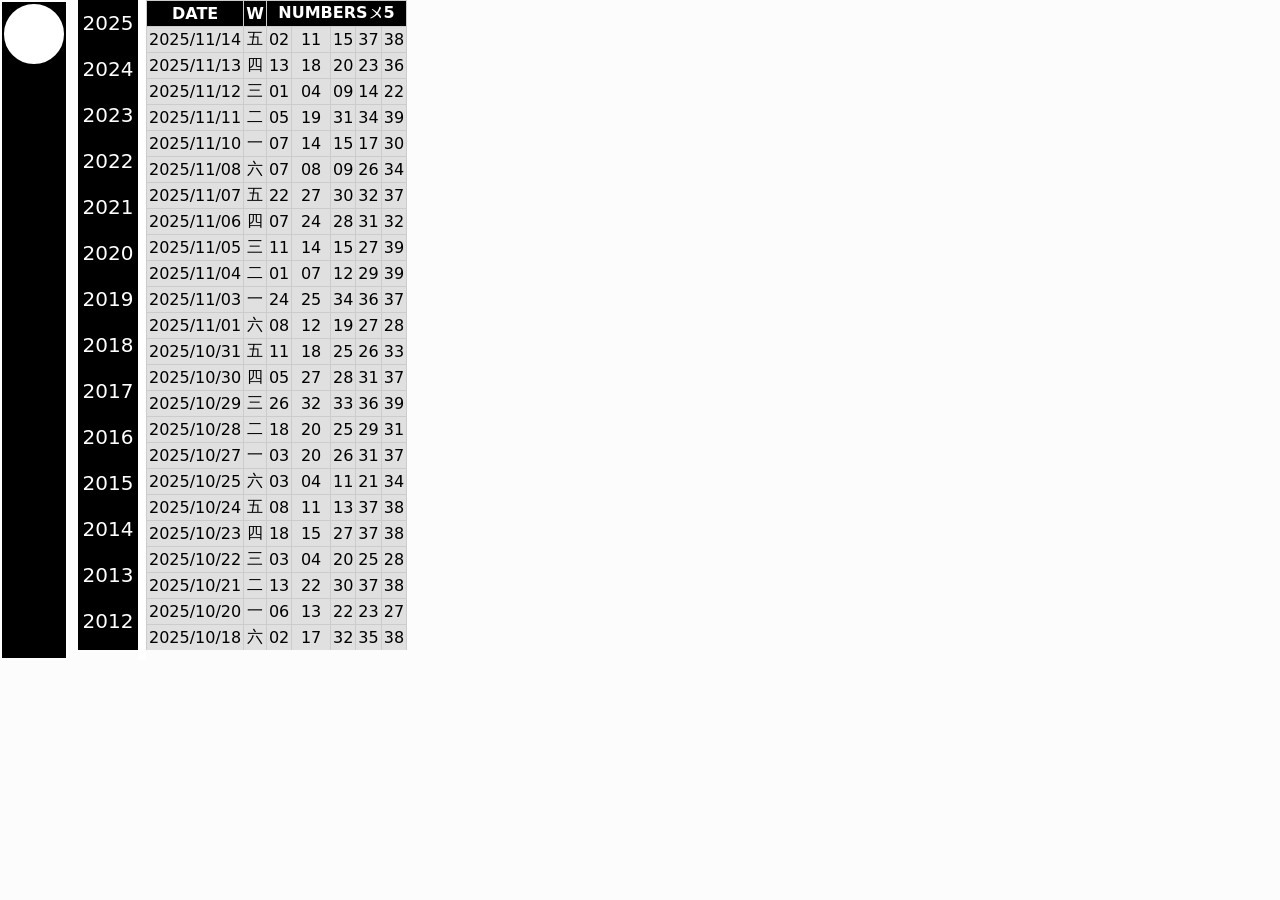
==== commit acc9cbe8: "Update index.html" ====
--- a/index.html
+++ b/index.html
@@ -2,6 +2,7 @@
 <html lang="zh-TW">
 <head>
 <meta charset="UTF-8">
+<title>Now Now Now</title>
 <style>
 :root{
   --circle-size: 60px;
@@ -191,8 +192,7 @@
     </div>
   </div>
   <!-- 左2 號碼圈 -->
-  <div class="left2" id="left2"></div>
-  
+  <div class="left2" id="left2"></div> 
 <div style="display: flex; background:#000;height:650px;">
   <!-- 年份選單 -->
   <div class="years" style="height:660px;width:60px;overflow-y:auto;border-right:8px solid #fff;color:#fff;">
@@ -219,6 +219,7 @@
         <tr><th>DATE</th><th>W</th><th colspan=5>NUMBERSㄨ5</th></tr>
       </thead>
       <tbody>
+<tr><td>2025/11/14</td><td>五</td><td>02</td><td>11</td><td>15</td><td>37</td><td>38</td></tr>
 <tr><td>2025/11/13</td><td>四</td><td>13</td><td>18</td><td>20</td><td>23</td><td>36</td></tr>            
 <tr><td>2025/11/12</td><td>三</td><td>01</td><td>04</td><td>09</td><td>14</td><td>22</td></tr>       
 <tr><td>2025/11/11</td><td>二</td><td>05</td><td>19</td><td>31</td><td>34</td><td>39</td></tr>          
@@ -254,7 +255,7 @@
 <tr><td>2025/10/07</td><td>二</td><td>01</td><td>16</td><td>20</td><td>28</td><td>34</td></tr>
 <tr><td>2025/10/06</td><td>一</td><td>03</td><td>05</td><td>06</td><td>12</td><td>13</td></tr>
 <tr><td>2025/10/04</td><td>六</td><td>03</td><td>04</td><td>10</td><td>18</td><td>39</td></tr>
-<tr><td>2025/10/03</td><td>五</td><td>10</td><td>16</td><td>19</td><td>21</td><td>28</td></tr>
+<tr><td>2025/10/03</td><td>五</td><td>10</td><td>>16</td><td>19</td><td>21</td><td>28</td></tr>
 <tr><td>2025/10/02</td><td>四</td><td>10</td><td>19</td><td>25</td><td>36</td><td>39</td></tr>
 <tr><td>2025/10/01</td><td>三</td><td>03</td><td>05</td><td>12</td><td>22</td><td>27</td></tr>
 <tr><td>2025/09/30</td><td>二</td><td>14</td><td>20</td><td>21</td><td>28</td><td>33</td></tr>
@@ -9174,4 +9175,6 @@
 });
 </script>
 </body>
-</html>+
+</html>
+
